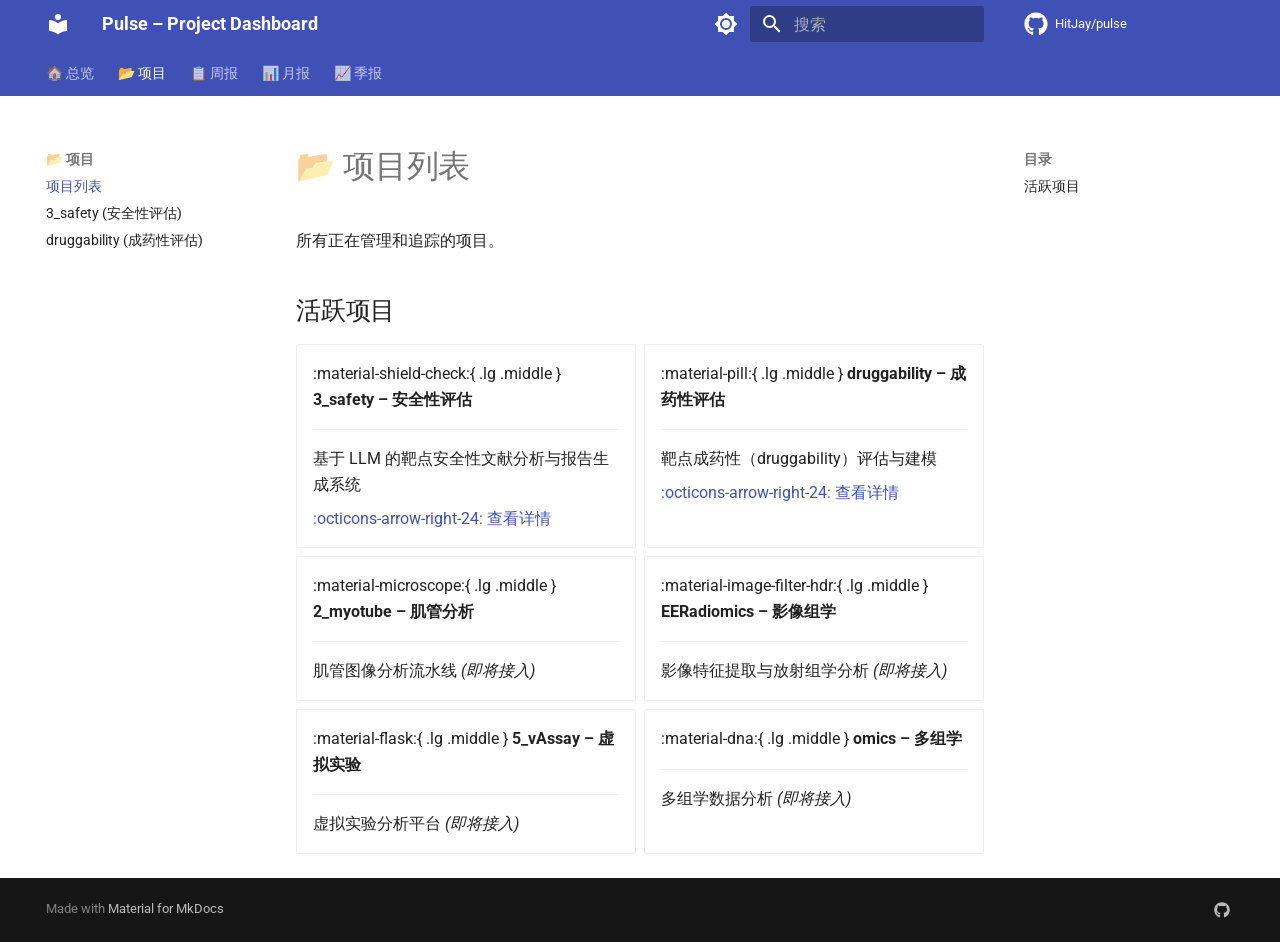
==== projects/index.html @ 1d9c4a1e "Deployed a4a2f67 with MkDocs version: 1.6.1" ====
<!DOCTYPE html><html lang="zh" class="no-js"><head>
    
      <meta charset="utf-8">
      <meta name="viewport" content="width=device-width,initial-scale=1">
      
        <meta name="description" content="Multi-project management hub with automated reporting">
      
      
      
        <link rel="canonical" href="https://hitjay.github.io/pulse/projects/">
      
      
        <link rel="prev" href="..">
      
      
        <link rel="next" href="3_safety/">
      
      
        
      
      
      <link rel="icon" href="../assets/images/favicon.png">
      <meta name="generator" content="mkdocs-1.6.1, mkdocs-material-9.7.6">
    
    
      
        <title>项目列表 - Pulse – Project Dashboard</title>
      
    
    
      <link rel="stylesheet" href="../assets/stylesheets/main.484c7ddc.min.css">
      
        
        <link rel="stylesheet" href="../assets/stylesheets/palette.ab4e12ef.min.css">
      
      


    
    
      
    
    
      
        
        
        <link rel="preconnect" href="https://fonts.gstatic.com" crossorigin="">
        <link rel="stylesheet" href="https://fonts.googleapis.com/css?family=Roboto:300,300i,400,400i,700,700i%7CRoboto+Mono:400,400i,700,700i&amp;display=fallback">
        <style>:root{--md-text-font:"Roboto";--md-code-font:"Roboto Mono"}</style>
      
    
    
    <script>__md_scope=new URL("..",location),__md_hash=e=>[...e].reduce(((e,_)=>(e<<5)-e+_.charCodeAt(0)),0),__md_get=(e,_=localStorage,t=__md_scope)=>JSON.parse(_.getItem(t.pathname+"."+e)),__md_set=(e,_,t=localStorage,a=__md_scope)=>{try{t.setItem(a.pathname+"."+e,JSON.stringify(_))}catch(e){}}</script>
    
      

    
    
  <link href="../assets/stylesheets/glightbox.min.css" rel="stylesheet"><script src="../assets/javascripts/glightbox.min.js"></script><style id="glightbox-style">
            html.glightbox-open { overflow: initial; height: 100%; }
            .gslide-title { margin-top: 0px; user-select: text; }
            .gslide-desc { color: #666; user-select: text; }
            .gslide-image img { background: white; }
            .gscrollbar-fixer { padding-right: 15px; }
            .gdesc-inner { font-size: 0.75rem; }
            body[data-md-color-scheme="slate"] .gdesc-inner { background: var(--md-default-bg-color); }
            body[data-md-color-scheme="slate"] .gslide-title { color: var(--md-default-fg-color); }
            body[data-md-color-scheme="slate"] .gslide-desc { color: var(--md-default-fg-color); }
        </style></head>
  
  
    
    
      
    
    
    
    
    <body dir="ltr" data-md-color-scheme="default" data-md-color-primary="indigo" data-md-color-accent="teal">
  
    
    <input class="md-toggle" data-md-toggle="drawer" type="checkbox" id="__drawer" autocomplete="off">
    <input class="md-toggle" data-md-toggle="search" type="checkbox" id="__search" autocomplete="off">
    <label class="md-overlay" for="__drawer"></label>
    <div data-md-component="skip">
      
        
        <a href="#_1" class="md-skip">
          跳转至
        </a>
      
    </div>
    <div data-md-component="announce">
      
    </div>
    
    
      

<header class="md-header" data-md-component="header">
  <nav class="md-header__inner md-grid" aria-label="页眉">
    <a href=".." title="Pulse – Project Dashboard" class="md-header__button md-logo" aria-label="Pulse – Project Dashboard" data-md-component="logo">
      
  
  <svg xmlns="http://www.w3.org/2000/svg" viewBox="0 0 24 24"><path d="M12 8a3 3 0 0 0 3-3 3 3 0 0 0-3-3 3 3 0 0 0-3 3 3 3 0 0 0 3 3m0 3.54C9.64 9.35 6.5 8 3 8v11c3.5 0 6.64 1.35 9 3.54 2.36-2.19 5.5-3.54 9-3.54V8c-3.5 0-6.64 1.35-9 3.54"></path></svg>

    </a>
    <label class="md-header__button md-icon" for="__drawer">
      
      <svg xmlns="http://www.w3.org/2000/svg" viewBox="0 0 24 24"><path d="M3 6h18v2H3zm0 5h18v2H3zm0 5h18v2H3z"></path></svg>
    </label>
    <div class="md-header__title" data-md-component="header-title">
      <div class="md-header__ellipsis">
        <div class="md-header__topic">
          <span class="md-ellipsis">
            Pulse – Project Dashboard
          </span>
        </div>
        <div class="md-header__topic" data-md-component="header-topic">
          <span class="md-ellipsis">
            
              项目列表
            
          </span>
        </div>
      </div>
    </div>
    
      
        <form class="md-header__option" data-md-component="palette">
  
    
    
    
    <input class="md-option" data-md-color-media="(prefers-color-scheme: light)" data-md-color-scheme="default" data-md-color-primary="indigo" data-md-color-accent="teal" aria-label="切换到暗色模式" type="radio" name="__palette" id="__palette_0">
    
      <label class="md-header__button md-icon" title="切换到暗色模式" for="__palette_1" hidden="">
        <svg xmlns="http://www.w3.org/2000/svg" viewBox="0 0 24 24"><path d="M12 8a4 4 0 0 0-4 4 4 4 0 0 0 4 4 4 4 0 0 0 4-4 4 4 0 0 0-4-4m0 10a6 6 0 0 1-6-6 6 6 0 0 1 6-6 6 6 0 0 1 6 6 6 6 0 0 1-6 6m8-9.31V4h-4.69L12 .69 8.69 4H4v4.69L.69 12 4 15.31V20h4.69L12 23.31 15.31 20H20v-4.69L23.31 12z"></path></svg>
      </label>
    
  
    
    
    
    <input class="md-option" data-md-color-media="(prefers-color-scheme: dark)" data-md-color-scheme="slate" data-md-color-primary="indigo" data-md-color-accent="teal" aria-label="切换到亮色模式" type="radio" name="__palette" id="__palette_1">
    
      <label class="md-header__button md-icon" title="切换到亮色模式" for="__palette_0" hidden="">
        <svg xmlns="http://www.w3.org/2000/svg" viewBox="0 0 24 24"><path d="M12 18c-.89 0-1.74-.2-2.5-.55C11.56 16.5 13 14.42 13 12s-1.44-4.5-3.5-5.45C10.26 6.2 11.11 6 12 6a6 6 0 0 1 6 6 6 6 0 0 1-6 6m8-9.31V4h-4.69L12 .69 8.69 4H4v4.69L.69 12 4 15.31V20h4.69L12 23.31 15.31 20H20v-4.69L23.31 12z"></path></svg>
      </label>
    
  
</form>
      
    
    
      <script>var palette=__md_get("__palette");if(palette&&palette.color){if("(prefers-color-scheme)"===palette.color.media){var media=matchMedia("(prefers-color-scheme: light)"),input=document.querySelector(media.matches?"[data-md-color-media='(prefers-color-scheme: light)']":"[data-md-color-media='(prefers-color-scheme: dark)']");palette.color.media=input.getAttribute("data-md-color-media"),palette.color.scheme=input.getAttribute("data-md-color-scheme"),palette.color.primary=input.getAttribute("data-md-color-primary"),palette.color.accent=input.getAttribute("data-md-color-accent")}for(var[key,value]of Object.entries(palette.color))document.body.setAttribute("data-md-color-"+key,value)}</script>
    
    
    
      
      
        <label class="md-header__button md-icon" for="__search">
          
          <svg xmlns="http://www.w3.org/2000/svg" viewBox="0 0 24 24"><path d="M9.5 3A6.5 6.5 0 0 1 16 9.5c0 1.61-.59 3.09-1.56 4.23l.27.27h.79l5 5-1.5 1.5-5-5v-.79l-.27-.27A6.52 6.52 0 0 1 9.5 16 6.5 6.5 0 0 1 3 9.5 6.5 6.5 0 0 1 9.5 3m0 2C7 5 5 7 5 9.5S7 14 9.5 14 14 12 14 9.5 12 5 9.5 5"></path></svg>
        </label>
        <div class="md-search" data-md-component="search" role="dialog">
  <label class="md-search__overlay" for="__search"></label>
  <div class="md-search__inner" role="search">
    <form class="md-search__form" name="search">
      <input type="text" class="md-search__input" name="query" aria-label="搜索" placeholder="搜索" autocapitalize="off" autocorrect="off" autocomplete="off" spellcheck="false" data-md-component="search-query" required="">
      <label class="md-search__icon md-icon" for="__search">
        
        <svg xmlns="http://www.w3.org/2000/svg" viewBox="0 0 24 24"><path d="M9.5 3A6.5 6.5 0 0 1 16 9.5c0 1.61-.59 3.09-1.56 4.23l.27.27h.79l5 5-1.5 1.5-5-5v-.79l-.27-.27A6.52 6.52 0 0 1 9.5 16 6.5 6.5 0 0 1 3 9.5 6.5 6.5 0 0 1 9.5 3m0 2C7 5 5 7 5 9.5S7 14 9.5 14 14 12 14 9.5 12 5 9.5 5"></path></svg>
        
        <svg xmlns="http://www.w3.org/2000/svg" viewBox="0 0 24 24"><path d="M20 11v2H8l5.5 5.5-1.42 1.42L4.16 12l7.92-7.92L13.5 5.5 8 11z"></path></svg>
      </label>
      <nav class="md-search__options" aria-label="查找">
        
        <button type="reset" class="md-search__icon md-icon" title="清空当前内容" aria-label="清空当前内容" tabindex="-1">
          
          <svg xmlns="http://www.w3.org/2000/svg" viewBox="0 0 24 24"><path d="M19 6.41 17.59 5 12 10.59 6.41 5 5 6.41 10.59 12 5 17.59 6.41 19 12 13.41 17.59 19 19 17.59 13.41 12z"></path></svg>
        </button>
      </nav>
      
        <div class="md-search__suggest" data-md-component="search-suggest"></div>
      
    </form>
    <div class="md-search__output">
      <div class="md-search__scrollwrap" tabindex="0" data-md-scrollfix="">
        <div class="md-search-result" data-md-component="search-result">
          <div class="md-search-result__meta">
            正在初始化搜索引擎
          </div>
          <ol class="md-search-result__list" role="presentation"></ol>
        </div>
      </div>
    </div>
  </div>
</div>
      
    
    
      <div class="md-header__source">
        <a href="https://github.com/HitJay/pulse" title="前往仓库" class="md-source" data-md-component="source">
  <div class="md-source__icon md-icon">
    
    <svg xmlns="http://www.w3.org/2000/svg" viewBox="0 0 512 512"><!--! Font Awesome Free 7.1.0 by @fontawesome - https://fontawesome.com License - https://fontawesome.com/license/free (Icons: CC BY 4.0, Fonts: SIL OFL 1.1, Code: MIT License) Copyright 2025 Fonticons, Inc.--><path d="M173.9 397.4c0 2-2.3 3.6-5.2 3.6-3.3.3-5.6-1.3-5.6-3.6 0-2 2.3-3.6 5.2-3.6 3-.3 5.6 1.3 5.6 3.6m-31.1-4.5c-.7 2 1.3 4.3 4.3 4.9 2.6 1 5.6 0 6.2-2s-1.3-4.3-4.3-5.2c-2.6-.7-5.5.3-6.2 2.3m44.2-1.7c-2.9.7-4.9 2.6-4.6 4.9.3 2 2.9 3.3 5.9 2.6 2.9-.7 4.9-2.6 4.6-4.6-.3-1.9-3-3.2-5.9-2.9M252.8 8C114.1 8 8 113.3 8 252c0 110.9 69.8 205.8 169.5 239.2 12.8 2.3 17.3-5.6 17.3-12.1 0-6.2-.3-40.4-.3-61.4 0 0-70 15-84.7-29.8 0 0-11.4-29.1-27.8-36.6 0 0-22.9-15.7 1.6-15.4 0 0 24.9 2 38.6 25.8 21.9 38.6 58.6 27.5 72.9 20.9 2.3-16 8.8-27.1 16-33.7-55.9-6.2-112.3-14.3-112.3-110.5 0-27.5 7.6-41.3 23.6-58.9-2.6-6.5-11.1-33.3 2.6-67.9 20.9-6.5 69 27 69 27 20-5.6 41.5-8.5 62.8-8.5s42.8 2.9 62.8 8.5c0 0 48.1-33.6 69-27 13.7 34.7 5.2 61.4 2.6 67.9 16 17.7 25.8 31.5 25.8 58.9 0 96.5-58.9 104.2-114.8 110.5 9.2 7.9 17 22.9 17 46.4 0 33.7-.3 75.4-.3 83.6 0 6.5 4.6 14.4 17.3 12.1C436.2 457.8 504 362.9 504 252 504 113.3 391.5 8 252.8 8M105.2 352.9c-1.3 1-1 3.3.7 5.2 1.6 1.6 3.9 2.3 5.2 1 1.3-1 1-3.3-.7-5.2-1.6-1.6-3.9-2.3-5.2-1m-10.8-8.1c-.7 1.3.3 2.9 2.3 3.9 1.6 1 3.6.7 4.3-.7.7-1.3-.3-2.9-2.3-3.9-2-.6-3.6-.3-4.3.7m32.4 35.6c-1.6 1.3-1 4.3 1.3 6.2 2.3 2.3 5.2 2.6 6.5 1 1.3-1.3.7-4.3-1.3-6.2-2.2-2.3-5.2-2.6-6.5-1m-11.4-14.7c-1.6 1-1.6 3.6 0 5.9s4.3 3.3 5.6 2.3c1.6-1.3 1.6-3.9 0-6.2-1.4-2.3-4-3.3-5.6-2"></path></svg>
  </div>
  <div class="md-source__repository">
    HitJay/pulse
  </div>
</a>
      </div>
    
  </nav>
  
</header>
    
    <div class="md-container" data-md-component="container">
      
      
        
          
            
<nav class="md-tabs" aria-label="标签" data-md-component="tabs">
  <div class="md-grid">
    <ul class="md-tabs__list">
      
        
  
  
  
  
    <li class="md-tabs__item">
      <a href=".." class="md-tabs__link">
        
  
  
    
  
  🏠 总览

      </a>
    </li>
  

      
        
  
  
  
    
  
  
    
    
      <li class="md-tabs__item md-tabs__item--active">
        <a href="./" class="md-tabs__link">
          
  
  
  📂 项目

        </a>
      </li>
    
  

      
        
  
  
  
  
    
    
      <li class="md-tabs__item">
        <a href="../reports/weekly/" class="md-tabs__link">
          
  
  
  📋 周报

        </a>
      </li>
    
  

      
        
  
  
  
  
    
    
      <li class="md-tabs__item">
        <a href="../reports/monthly/" class="md-tabs__link">
          
  
  
  📊 月报

        </a>
      </li>
    
  

      
        
  
  
  
  
    
    
      <li class="md-tabs__item">
        <a href="../reports/quarterly/" class="md-tabs__link">
          
  
  
  📈 季报

        </a>
      </li>
    
  

      
    </ul>
  </div>
</nav>
          
        
      
      <main class="md-main" data-md-component="main">
        <div class="md-main__inner md-grid">
          
            
              
              <div class="md-sidebar md-sidebar--primary" data-md-component="sidebar" data-md-type="navigation">
                <div class="md-sidebar__scrollwrap">
                  <div class="md-sidebar__inner">
                    


  


<nav class="md-nav md-nav--primary md-nav--lifted" aria-label="导航栏" data-md-level="0">
  <label class="md-nav__title" for="__drawer">
    <a href=".." title="Pulse – Project Dashboard" class="md-nav__button md-logo" aria-label="Pulse – Project Dashboard" data-md-component="logo">
      
  
  <svg xmlns="http://www.w3.org/2000/svg" viewBox="0 0 24 24"><path d="M12 8a3 3 0 0 0 3-3 3 3 0 0 0-3-3 3 3 0 0 0-3 3 3 3 0 0 0 3 3m0 3.54C9.64 9.35 6.5 8 3 8v11c3.5 0 6.64 1.35 9 3.54 2.36-2.19 5.5-3.54 9-3.54V8c-3.5 0-6.64 1.35-9 3.54"></path></svg>

    </a>
    Pulse – Project Dashboard
  </label>
  
    <div class="md-nav__source">
      <a href="https://github.com/HitJay/pulse" title="前往仓库" class="md-source" data-md-component="source">
  <div class="md-source__icon md-icon">
    
    <svg xmlns="http://www.w3.org/2000/svg" viewBox="0 0 512 512"><!--! Font Awesome Free 7.1.0 by @fontawesome - https://fontawesome.com License - https://fontawesome.com/license/free (Icons: CC BY 4.0, Fonts: SIL OFL 1.1, Code: MIT License) Copyright 2025 Fonticons, Inc.--><path d="M173.9 397.4c0 2-2.3 3.6-5.2 3.6-3.3.3-5.6-1.3-5.6-3.6 0-2 2.3-3.6 5.2-3.6 3-.3 5.6 1.3 5.6 3.6m-31.1-4.5c-.7 2 1.3 4.3 4.3 4.9 2.6 1 5.6 0 6.2-2s-1.3-4.3-4.3-5.2c-2.6-.7-5.5.3-6.2 2.3m44.2-1.7c-2.9.7-4.9 2.6-4.6 4.9.3 2 2.9 3.3 5.9 2.6 2.9-.7 4.9-2.6 4.6-4.6-.3-1.9-3-3.2-5.9-2.9M252.8 8C114.1 8 8 113.3 8 252c0 110.9 69.8 205.8 169.5 239.2 12.8 2.3 17.3-5.6 17.3-12.1 0-6.2-.3-40.4-.3-61.4 0 0-70 15-84.7-29.8 0 0-11.4-29.1-27.8-36.6 0 0-22.9-15.7 1.6-15.4 0 0 24.9 2 38.6 25.8 21.9 38.6 58.6 27.5 72.9 20.9 2.3-16 8.8-27.1 16-33.7-55.9-6.2-112.3-14.3-112.3-110.5 0-27.5 7.6-41.3 23.6-58.9-2.6-6.5-11.1-33.3 2.6-67.9 20.9-6.5 69 27 69 27 20-5.6 41.5-8.5 62.8-8.5s42.8 2.9 62.8 8.5c0 0 48.1-33.6 69-27 13.7 34.7 5.2 61.4 2.6 67.9 16 17.7 25.8 31.5 25.8 58.9 0 96.5-58.9 104.2-114.8 110.5 9.2 7.9 17 22.9 17 46.4 0 33.7-.3 75.4-.3 83.6 0 6.5 4.6 14.4 17.3 12.1C436.2 457.8 504 362.9 504 252 504 113.3 391.5 8 252.8 8M105.2 352.9c-1.3 1-1 3.3.7 5.2 1.6 1.6 3.9 2.3 5.2 1 1.3-1 1-3.3-.7-5.2-1.6-1.6-3.9-2.3-5.2-1m-10.8-8.1c-.7 1.3.3 2.9 2.3 3.9 1.6 1 3.6.7 4.3-.7.7-1.3-.3-2.9-2.3-3.9-2-.6-3.6-.3-4.3.7m32.4 35.6c-1.6 1.3-1 4.3 1.3 6.2 2.3 2.3 5.2 2.6 6.5 1 1.3-1.3.7-4.3-1.3-6.2-2.2-2.3-5.2-2.6-6.5-1m-11.4-14.7c-1.6 1-1.6 3.6 0 5.9s4.3 3.3 5.6 2.3c1.6-1.3 1.6-3.9 0-6.2-1.4-2.3-4-3.3-5.6-2"></path></svg>
  </div>
  <div class="md-source__repository">
    HitJay/pulse
  </div>
</a>
    </div>
  
  <ul class="md-nav__list" data-md-scrollfix="">
    
      
      
  
  
  
  
    <li class="md-nav__item">
      <a href=".." class="md-nav__link">
        
  
  
  <span class="md-ellipsis">
    
  
    🏠 总览
  

    
  </span>
  
  

      </a>
    </li>
  

    
      
      
  
  
    
  
  
  
    
    
    
    
      
        
        
      
      
        
      
    
    
    <li class="md-nav__item md-nav__item--active md-nav__item--section md-nav__item--nested">
      
        
        
        <input class="md-nav__toggle md-toggle " type="checkbox" id="__nav_2" checked="">
        
          
          <label class="md-nav__link" for="__nav_2" id="__nav_2_label" tabindex="">
            
  
  
  <span class="md-ellipsis">
    
  
    📂 项目
  

    
  </span>
  
  

            <span class="md-nav__icon md-icon"></span>
          </label>
        
        <nav class="md-nav" data-md-level="1" aria-labelledby="__nav_2_label" aria-expanded="true">
          <label class="md-nav__title" for="__nav_2">
            <span class="md-nav__icon md-icon"></span>
            
  
    📂 项目
  

          </label>
          <ul class="md-nav__list" data-md-scrollfix="">
            
              
                
  
  
    
  
  
  
    <li class="md-nav__item md-nav__item--active">
      
      <input class="md-nav__toggle md-toggle" type="checkbox" id="__toc">
      
      
        
      
      
        <label class="md-nav__link md-nav__link--active" for="__toc">
          
  
  
  <span class="md-ellipsis">
    
  
    项目列表
  

    
  </span>
  
  

          <span class="md-nav__icon md-icon"></span>
        </label>
      
      <a href="./" class="md-nav__link md-nav__link--active">
        
  
  
  <span class="md-ellipsis">
    
  
    项目列表
  

    
  </span>
  
  

      </a>
      
        

<nav class="md-nav md-nav--secondary" aria-label="目录">
  
  
  
    
  
  
    <label class="md-nav__title" for="__toc">
      <span class="md-nav__icon md-icon"></span>
      目录
    </label>
    <ul class="md-nav__list" data-md-component="toc" data-md-scrollfix="">
      
        <li class="md-nav__item">
  <a href="#_2" class="md-nav__link">
    <span class="md-ellipsis">
      
        活跃项目
      
    </span>
  </a>
  
</li>
      
    </ul>
  
</nav>
      
    </li>
  

              
            
              
                
  
  
  
  
    <li class="md-nav__item">
      <a href="3_safety/" class="md-nav__link">
        
  
  
  <span class="md-ellipsis">
    
  
    3_safety (安全性评估)
  

    
  </span>
  
  

      </a>
    </li>
  

              
            
              
                
  
  
  
  
    <li class="md-nav__item">
      <a href="druggability/" class="md-nav__link">
        
  
  
  <span class="md-ellipsis">
    
  
    druggability (成药性评估)
  

    
  </span>
  
  

      </a>
    </li>
  

              
            
          </ul>
        </nav>
      
    </li>
  

    
      
      
  
  
  
  
    
    
    
    
      
      
        
      
    
    
    <li class="md-nav__item md-nav__item--nested">
      
        
        
          
        
        <input class="md-nav__toggle md-toggle md-toggle--indeterminate" type="checkbox" id="__nav_3">
        
          
          <label class="md-nav__link" for="__nav_3" id="__nav_3_label" tabindex="0">
            
  
  
  <span class="md-ellipsis">
    
  
    📋 周报
  

    
  </span>
  
  

            <span class="md-nav__icon md-icon"></span>
          </label>
        
        <nav class="md-nav" data-md-level="1" aria-labelledby="__nav_3_label" aria-expanded="false">
          <label class="md-nav__title" for="__nav_3">
            <span class="md-nav__icon md-icon"></span>
            
  
    📋 周报
  

          </label>
          <ul class="md-nav__list" data-md-scrollfix="">
            
              
                
  
  
  
  
    <li class="md-nav__item">
      <a href="../reports/weekly/" class="md-nav__link">
        
  
  
  <span class="md-ellipsis">
    
  
    周报归档
  

    
  </span>
  
  

      </a>
    </li>
  

              
            
          </ul>
        </nav>
      
    </li>
  

    
      
      
  
  
  
  
    
    
    
    
      
      
        
      
    
    
    <li class="md-nav__item md-nav__item--nested">
      
        
        
          
        
        <input class="md-nav__toggle md-toggle md-toggle--indeterminate" type="checkbox" id="__nav_4">
        
          
          <label class="md-nav__link" for="__nav_4" id="__nav_4_label" tabindex="0">
            
  
  
  <span class="md-ellipsis">
    
  
    📊 月报
  

    
  </span>
  
  

            <span class="md-nav__icon md-icon"></span>
          </label>
        
        <nav class="md-nav" data-md-level="1" aria-labelledby="__nav_4_label" aria-expanded="false">
          <label class="md-nav__title" for="__nav_4">
            <span class="md-nav__icon md-icon"></span>
            
  
    📊 月报
  

          </label>
          <ul class="md-nav__list" data-md-scrollfix="">
            
              
                
  
  
  
  
    <li class="md-nav__item">
      <a href="../reports/monthly/" class="md-nav__link">
        
  
  
  <span class="md-ellipsis">
    
  
    月报归档
  

    
  </span>
  
  

      </a>
    </li>
  

              
            
          </ul>
        </nav>
      
    </li>
  

    
      
      
  
  
  
  
    
    
    
    
      
      
        
      
    
    
    <li class="md-nav__item md-nav__item--nested">
      
        
        
          
        
        <input class="md-nav__toggle md-toggle md-toggle--indeterminate" type="checkbox" id="__nav_5">
        
          
          <label class="md-nav__link" for="__nav_5" id="__nav_5_label" tabindex="0">
            
  
  
  <span class="md-ellipsis">
    
  
    📈 季报
  

    
  </span>
  
  

            <span class="md-nav__icon md-icon"></span>
          </label>
        
        <nav class="md-nav" data-md-level="1" aria-labelledby="__nav_5_label" aria-expanded="false">
          <label class="md-nav__title" for="__nav_5">
            <span class="md-nav__icon md-icon"></span>
            
  
    📈 季报
  

          </label>
          <ul class="md-nav__list" data-md-scrollfix="">
            
              
                
  
  
  
  
    <li class="md-nav__item">
      <a href="../reports/quarterly/" class="md-nav__link">
        
  
  
  <span class="md-ellipsis">
    
  
    季报归档
  

    
  </span>
  
  

      </a>
    </li>
  

              
            
          </ul>
        </nav>
      
    </li>
  

    
  </ul>
</nav>
                  </div>
                </div>
              </div>
            
            
              
              <div class="md-sidebar md-sidebar--secondary" data-md-component="sidebar" data-md-type="toc">
                <div class="md-sidebar__scrollwrap">
                  <div class="md-sidebar__inner">
                    

<nav class="md-nav md-nav--secondary" aria-label="目录">
  
  
  
    
  
  
    <label class="md-nav__title" for="__toc">
      <span class="md-nav__icon md-icon"></span>
      目录
    </label>
    <ul class="md-nav__list" data-md-component="toc" data-md-scrollfix="">
      
        <li class="md-nav__item">
  <a href="#_2" class="md-nav__link">
    <span class="md-ellipsis">
      
        活跃项目
      
    </span>
  </a>
  
</li>
      
    </ul>
  
</nav>
                  </div>
                </div>
              </div>
            
          
          
            <div class="md-content" data-md-component="content">
              
              <article class="md-content__inner md-typeset">
                
                  


  
  


<h1 id="_1">📂 项目列表<a class="headerlink" href="#_1" title="Permanent link">¶</a></h1>
<p>所有正在管理和追踪的项目。</p>
<h2 id="_2">活跃项目<a class="headerlink" href="#_2" title="Permanent link">¶</a></h2>
<div class="grid cards">
<ul>
<li>
<p>:material-shield-check:{ .lg .middle } <strong>3_safety – 安全性评估</strong></p>
<hr>
<p>基于 LLM 的靶点安全性文献分析与报告生成系统</p>
<p><a href="3_safety/">:octicons-arrow-right-24: 查看详情</a></p>
</li>
<li>
<p>:material-pill:{ .lg .middle } <strong>druggability – 成药性评估</strong></p>
<hr>
<p>靶点成药性（druggability）评估与建模</p>
<p><a href="druggability/">:octicons-arrow-right-24: 查看详情</a></p>
</li>
<li>
<p>:material-microscope:{ .lg .middle } <strong>2_myotube – 肌管分析</strong></p>
<hr>
<p>肌管图像分析流水线 <em>(即将接入)</em></p>
</li>
<li>
<p>:material-image-filter-hdr:{ .lg .middle } <strong>EERadiomics – 影像组学</strong></p>
<hr>
<p>影像特征提取与放射组学分析 <em>(即将接入)</em></p>
</li>
<li>
<p>:material-flask:{ .lg .middle } <strong>5_vAssay – 虚拟实验</strong></p>
<hr>
<p>虚拟实验分析平台 <em>(即将接入)</em></p>
</li>
<li>
<p>:material-dna:{ .lg .middle } <strong>omics – 多组学</strong></p>
<hr>
<p>多组学数据分析 <em>(即将接入)</em></p>
</li>
</ul>
</div>







  
  






                
              </article>
            </div>
          
          
<script>var target=document.getElementById(location.hash.slice(1));target&&target.name&&(target.checked=target.name.startsWith("__tabbed_"))</script>
        </div>
        
          <button type="button" class="md-top md-icon" data-md-component="top" hidden="">
  
  <svg xmlns="http://www.w3.org/2000/svg" viewBox="0 0 24 24"><path d="M13 20h-2V8l-5.5 5.5-1.42-1.42L12 4.16l7.92 7.92-1.42 1.42L13 8z"></path></svg>
  回到页面顶部
</button>
        
      </main>
      
        <footer class="md-footer">
  
  <div class="md-footer-meta md-typeset">
    <div class="md-footer-meta__inner md-grid">
      <div class="md-copyright">
  
  
    Made with
    <a href="https://squidfunk.github.io/mkdocs-material/" target="_blank" rel="noopener">
      Material for MkDocs
    </a>
  
</div>
      
        
<div class="md-social">
  
    
    
    
    
      
      
    
    <a href="https://github.com/HitJay" target="_blank" rel="noopener" title="github.com" class="md-social__link">
      <svg xmlns="http://www.w3.org/2000/svg" viewBox="0 0 512 512"><!--! Font Awesome Free 7.1.0 by @fontawesome - https://fontawesome.com License - https://fontawesome.com/license/free (Icons: CC BY 4.0, Fonts: SIL OFL 1.1, Code: MIT License) Copyright 2025 Fonticons, Inc.--><path d="M173.9 397.4c0 2-2.3 3.6-5.2 3.6-3.3.3-5.6-1.3-5.6-3.6 0-2 2.3-3.6 5.2-3.6 3-.3 5.6 1.3 5.6 3.6m-31.1-4.5c-.7 2 1.3 4.3 4.3 4.9 2.6 1 5.6 0 6.2-2s-1.3-4.3-4.3-5.2c-2.6-.7-5.5.3-6.2 2.3m44.2-1.7c-2.9.7-4.9 2.6-4.6 4.9.3 2 2.9 3.3 5.9 2.6 2.9-.7 4.9-2.6 4.6-4.6-.3-1.9-3-3.2-5.9-2.9M252.8 8C114.1 8 8 113.3 8 252c0 110.9 69.8 205.8 169.5 239.2 12.8 2.3 17.3-5.6 17.3-12.1 0-6.2-.3-40.4-.3-61.4 0 0-70 15-84.7-29.8 0 0-11.4-29.1-27.8-36.6 0 0-22.9-15.7 1.6-15.4 0 0 24.9 2 38.6 25.8 21.9 38.6 58.6 27.5 72.9 20.9 2.3-16 8.8-27.1 16-33.7-55.9-6.2-112.3-14.3-112.3-110.5 0-27.5 7.6-41.3 23.6-58.9-2.6-6.5-11.1-33.3 2.6-67.9 20.9-6.5 69 27 69 27 20-5.6 41.5-8.5 62.8-8.5s42.8 2.9 62.8 8.5c0 0 48.1-33.6 69-27 13.7 34.7 5.2 61.4 2.6 67.9 16 17.7 25.8 31.5 25.8 58.9 0 96.5-58.9 104.2-114.8 110.5 9.2 7.9 17 22.9 17 46.4 0 33.7-.3 75.4-.3 83.6 0 6.5 4.6 14.4 17.3 12.1C436.2 457.8 504 362.9 504 252 504 113.3 391.5 8 252.8 8M105.2 352.9c-1.3 1-1 3.3.7 5.2 1.6 1.6 3.9 2.3 5.2 1 1.3-1 1-3.3-.7-5.2-1.6-1.6-3.9-2.3-5.2-1m-10.8-8.1c-.7 1.3.3 2.9 2.3 3.9 1.6 1 3.6.7 4.3-.7.7-1.3-.3-2.9-2.3-3.9-2-.6-3.6-.3-4.3.7m32.4 35.6c-1.6 1.3-1 4.3 1.3 6.2 2.3 2.3 5.2 2.6 6.5 1 1.3-1.3.7-4.3-1.3-6.2-2.2-2.3-5.2-2.6-6.5-1m-11.4-14.7c-1.6 1-1.6 3.6 0 5.9s4.3 3.3 5.6 2.3c1.6-1.3 1.6-3.9 0-6.2-1.4-2.3-4-3.3-5.6-2"></path></svg>
    </a>
  
</div>
      
    </div>
  </div>
</footer>
      
    </div>
    <div class="md-dialog" data-md-component="dialog">
      <div class="md-dialog__inner md-typeset"></div>
    </div>
    
    
    
      
      
      <script id="__config" type="application/json">{"annotate": null, "base": "..", "features": ["navigation.instant", "navigation.tabs", "navigation.sections", "navigation.expand", "navigation.top", "search.suggest", "search.highlight", "content.code.copy", "toc.follow"], "search": "../assets/javascripts/workers/search.2c215733.min.js", "tags": null, "translations": {"clipboard.copied": "\u5df2\u590d\u5236", "clipboard.copy": "\u590d\u5236", "search.result.more.one": "\u5728\u8be5\u9875\u4e0a\u8fd8\u6709 1 \u4e2a\u7b26\u5408\u6761\u4ef6\u7684\u7ed3\u679c", "search.result.more.other": "\u5728\u8be5\u9875\u4e0a\u8fd8\u6709 # \u4e2a\u7b26\u5408\u6761\u4ef6\u7684\u7ed3\u679c", "search.result.none": "\u6ca1\u6709\u627e\u5230\u7b26\u5408\u6761\u4ef6\u7684\u7ed3\u679c", "search.result.one": "\u627e\u5230 1 \u4e2a\u7b26\u5408\u6761\u4ef6\u7684\u7ed3\u679c", "search.result.other": "# \u4e2a\u7b26\u5408\u6761\u4ef6\u7684\u7ed3\u679c", "search.result.placeholder": "\u952e\u5165\u4ee5\u5f00\u59cb\u641c\u7d22", "search.result.term.missing": "\u7f3a\u5c11", "select.version": "\u9009\u62e9\u5f53\u524d\u7248\u672c"}, "version": null}</script>
    
    
      <script src="../assets/javascripts/bundle.79ae519e.min.js"></script>
      
    
  
<script id="init-glightbox">const lightbox = GLightbox({"touchNavigation": true, "loop": false, "zoomable": true, "draggable": true, "openEffect": "zoom", "closeEffect": "zoom", "slideEffect": "slide"});
document$.subscribe(()=>{ lightbox.reload(); });
</script></body></html>
---- assets/stylesheets/main.484c7ddc.min.css ----
@charset "UTF-8";html{-webkit-text-size-adjust:none;-moz-text-size-adjust:none;text-size-adjust:none;box-sizing:border-box}*,:after,:before{box-sizing:inherit}@media (prefers-reduced-motion){*,:after,:before{transition:none!important}}body{margin:0}a,button,input,label{-webkit-tap-highlight-color:transparent}a{color:inherit;text-decoration:none}hr{border:0;box-sizing:initial;display:block;height:.05rem;overflow:visible;padding:0}small{font-size:80%}sub,sup{line-height:1em}img{border-style:none}table{border-collapse:initial;border-spacing:0}td,th{font-weight:400;vertical-align:top}button{background:#0000;border:0;font-family:inherit;font-size:inherit;margin:0;padding:0}input{border:0;outline:none}:root{--md-primary-fg-color:#4051b5;--md-primary-fg-color--light:#5d6cc0;--md-primary-fg-color--dark:#303fa1;--md-primary-bg-color:#fff;--md-primary-bg-color--light:#ffffffb3;--md-accent-fg-color:#526cfe;--md-accent-fg-color--transparent:#526cfe1a;--md-accent-bg-color:#fff;--md-accent-bg-color--light:#ffffffb3}[data-md-color-scheme=default]{color-scheme:light}[data-md-color-scheme=default] img[src$="#gh-dark-mode-only"],[data-md-color-scheme=default] img[src$="#only-dark"]{display:none}:root,[data-md-color-scheme=default]{--md-hue:225deg;--md-default-fg-color:#000000de;--md-default-fg-color--light:#0000008a;--md-default-fg-color--lighter:#00000052;--md-default-fg-color--lightest:#00000012;--md-default-bg-color:#fff;--md-default-bg-color--light:#ffffffb3;--md-default-bg-color--lighter:#ffffff4d;--md-default-bg-color--lightest:#ffffff1f;--md-code-fg-color:#36464e;--md-code-bg-color:#f5f5f5;--md-code-bg-color--light:#f5f5f5b3;--md-code-bg-color--lighter:#f5f5f54d;--md-code-hl-color:#4287ff;--md-code-hl-color--light:#4287ff1a;--md-code-hl-number-color:#d52a2a;--md-code-hl-special-color:#db1457;--md-code-hl-function-color:#a846b9;--md-code-hl-constant-color:#6e59d9;--md-code-hl-keyword-color:#3f6ec6;--md-code-hl-string-color:#1c7d4d;--md-code-hl-name-color:var(--md-code-fg-color);--md-code-hl-operator-color:var(--md-default-fg-color--light);--md-code-hl-punctuation-color:var(--md-default-fg-color--light);--md-code-hl-comment-color:var(--md-default-fg-color--light);--md-code-hl-generic-color:var(--md-default-fg-color--light);--md-code-hl-variable-color:var(--md-default-fg-color--light);--md-typeset-color:var(--md-default-fg-color);--md-typeset-a-color:var(--md-primary-fg-color);--md-typeset-del-color:#f5503d26;--md-typeset-ins-color:#0bd57026;--md-typeset-kbd-color:#fafafa;--md-typeset-kbd-accent-color:#fff;--md-typeset-kbd-border-color:#b8b8b8;--md-typeset-mark-color:#ffff0080;--md-typeset-table-color:#0000001f;--md-typeset-table-color--light:rgba(0,0,0,.035);--md-admonition-fg-color:var(--md-default-fg-color);--md-admonition-bg-color:var(--md-default-bg-color);--md-warning-fg-color:#000000de;--md-warning-bg-color:#ff9;--md-footer-fg-color:#fff;--md-footer-fg-color--light:#ffffffb3;--md-footer-fg-color--lighter:#ffffff73;--md-footer-bg-color:#000000de;--md-footer-bg-color--dark:#00000052;--md-shadow-z1:0 0.2rem 0.5rem #0000000d,0 0 0.05rem #0000001a;--md-shadow-z2:0 0.2rem 0.5rem #0000001a,0 0 0.05rem #00000040;--md-shadow-z3:0 0.2rem 0.5rem #0003,0 0 0.05rem #00000059}.md-icon svg{fill:currentcolor;display:block;height:1.2rem;width:1.2rem}body{-webkit-font-smoothing:antialiased;-moz-osx-font-smoothing:grayscale;--md-text-font-family:var(--md-text-font,_),-apple-system,BlinkMacSystemFont,Helvetica,Arial,sans-serif;--md-code-font-family:var(--md-code-font,_),SFMono-Regular,Consolas,Menlo,monospace}aside,body,input{font-feature-settings:"kern","liga";color:var(--md-typeset-color);font-family:var(--md-text-font-family)}code,kbd,pre{font-feature-settings:"kern";font-family:var(--md-code-font-family)}:root{--md-typeset-table-sort-icon:url('data:image/svg+xml;charset=utf-8,<svg xmlns="http://www.w3.org/2000/svg" viewBox="0 0 24 24"><path d="m18 21-4-4h3V7h-3l4-4 4 4h-3v10h3M2 19v-2h10v2M2 13v-2h7v2M2 7V5h4v2z"/></svg>');--md-typeset-table-sort-icon--asc:url('data:image/svg+xml;charset=utf-8,<svg xmlns="http://www.w3.org/2000/svg" viewBox="0 0 24 24"><path d="M19 17h3l-4 4-4-4h3V3h2M2 17h10v2H2M6 5v2H2V5m0 6h7v2H2z"/></svg>');--md-typeset-table-sort-icon--desc:url('data:image/svg+xml;charset=utf-8,<svg xmlns="http://www.w3.org/2000/svg" viewBox="0 0 24 24"><path d="M19 7h3l-4-4-4 4h3v14h2M2 17h10v2H2M6 5v2H2V5m0 6h7v2H2z"/></svg>')}.md-typeset{-webkit-print-color-adjust:exact;color-adjust:exact;font-size:.8rem;line-height:1.6;overflow-wrap:break-word}@media print{.md-typeset{font-size:.68rem}}.md-typeset blockquote,.md-typeset dl,.md-typeset figure,.md-typeset ol,.md-typeset pre,.md-typeset ul{margin-bottom:1em;margin-top:1em}.md-typeset h1{color:var(--md-default-fg-color--light);font-size:2em;line-height:1.3;margin:0 0 1.25em}.md-typeset h1,.md-typeset h2{font-weight:300;letter-spacing:-.01em}.md-typeset h2{font-size:1.5625em;line-height:1.4;margin:1.6em 0 .64em}.md-typeset h3{font-size:1.25em;font-weight:400;letter-spacing:-.01em;line-height:1.5;margin:1.6em 0 .8em}.md-typeset h2+h3{margin-top:.8em}.md-typeset h4{font-weight:700;letter-spacing:-.01em;margin:1em 0}.md-typeset h5,.md-typeset h6{color:var(--md-default-fg-color--light);font-size:.8em;font-weight:700;letter-spacing:-.01em;margin:1.25em 0}.md-typeset h5{text-transform:uppercase}.md-typeset h5 code{text-transform:none}.md-typeset hr{border-bottom:.05rem solid var(--md-default-fg-color--lightest);display:flow-root;margin:1.5em 0}.md-typeset a{color:var(--md-typeset-a-color);word-break:break-word}.md-typeset a,.md-typeset a:before{transition:color 125ms}.md-typeset a:focus,.md-typeset a:hover{color:var(--md-accent-fg-color)}.md-typeset a:focus code,.md-typeset a:hover code{background-color:var(--md-accent-fg-color--transparent);color:var(--md-accent-fg-color)}.md-typeset a code{color:var(--md-typeset-a-color)}.md-typeset a.focus-visible{outline-color:var(--md-accent-fg-color);outline-offset:.2rem}.md-typeset code,.md-typeset kbd,.md-typeset pre{color:var(--md-code-fg-color);direction:ltr;font-variant-ligatures:none;transition:background-color 125ms}@media print{.md-typeset code,.md-typeset kbd,.md-typeset pre{white-space:pre-wrap}}.md-typeset code{background-color:var(--md-code-bg-color);border-radius:.1rem;-webkit-box-decoration-break:clone;box-decoration-break:clone;font-size:.85em;padding:0 .2941176471em;transition:color 125ms,background-color 125ms;word-break:break-word}.md-typeset code:not(.focus-visible){-webkit-tap-highlight-color:transparent;outline:none}.md-typeset pre{display:flow-root;line-height:1.4;position:relative}.md-typeset pre>code{-webkit-box-decoration-break:slice;box-decoration-break:slice;box-shadow:none;display:block;margin:0;outline-color:var(--md-accent-fg-color);overflow:auto;padding:.7720588235em 1.1764705882em;scrollbar-color:var(--md-default-fg-color--lighter) #0000;scrollbar-width:thin;touch-action:auto;word-break:normal}.md-typeset pre>code:hover{scrollbar-color:var(--md-accent-fg-color) #0000}.md-typeset pre>code::-webkit-scrollbar{height:.2rem;width:.2rem}.md-typeset pre>code::-webkit-scrollbar-thumb{background-color:var(--md-default-fg-color--lighter)}.md-typeset pre>code::-webkit-scrollbar-thumb:hover{background-color:var(--md-accent-fg-color)}.md-typeset kbd{background-color:var(--md-typeset-kbd-color);border-radius:.1rem;box-shadow:0 .1rem 0 .05rem var(--md-typeset-kbd-border-color),0 .1rem 0 var(--md-typeset-kbd-border-color),0 -.1rem .2rem var(--md-typeset-kbd-accent-color) inset;color:var(--md-default-fg-color);display:inline-block;font-size:.75em;padding:0 .6666666667em;vertical-align:text-top;word-break:break-word}.md-typeset mark{background-color:var(--md-typeset-mark-color);-webkit-box-decoration-break:clone;box-decoration-break:clone;color:inherit;word-break:break-word}.md-typeset abbr{cursor:help;text-decoration:none}.md-typeset [data-preview],.md-typeset abbr{border-bottom:.05rem dotted var(--md-default-fg-color--light)}.md-typeset small{opacity:.75}[dir=ltr] .md-typeset sub,[dir=ltr] .md-typeset sup{margin-left:.078125em}[dir=rtl] .md-typeset sub,[dir=rtl] .md-typeset sup{margin-right:.078125em}[dir=ltr] .md-typeset blockquote{padding-left:.6rem}[dir=rtl] .md-typeset blockquote{padding-right:.6rem}[dir=ltr] .md-typeset blockquote{border-left:.2rem solid var(--md-default-fg-color--lighter)}[dir=rtl] .md-typeset blockquote{border-right:.2rem solid var(--md-default-fg-color--lighter)}.md-typeset blockquote{color:var(--md-default-fg-color--light);margin-left:0;margin-right:0}.md-typeset ul{list-style-type:disc}.md-typeset ul[type]{list-style-type:revert-layer}[dir=ltr] .md-typeset ol,[dir=ltr] .md-typeset ul{margin-left:.625em}[dir=rtl] .md-typeset ol,[dir=rtl] .md-typeset ul{margin-right:.625em}.md-typeset ol,.md-typeset ul{padding:0}.md-typeset ol:not([hidden]),.md-typeset ul:not([hidden]){display:flow-root}.md-typeset ol ol,.md-typeset ul ol{list-style-type:lower-alpha}.md-typeset ol ol ol,.md-typeset ul ol ol{list-style-type:lower-roman}.md-typeset ol ol ol ol,.md-typeset ul ol ol ol{list-style-type:upper-alpha}.md-typeset ol ol ol ol ol,.md-typeset ul ol ol ol ol{list-style-type:upper-roman}.md-typeset ol[type],.md-typeset ul[type]{list-style-type:revert-layer}[dir=ltr] .md-typeset ol li,[dir=ltr] .md-typeset ul li{margin-left:1.25em}[dir=rtl] .md-typeset ol li,[dir=rtl] .md-typeset ul li{margin-right:1.25em}.md-typeset ol li,.md-typeset ul li{margin-bottom:.5em}.md-typeset ol li blockquote,.md-typeset ol li p,.md-typeset ul li blockquote,.md-typeset ul li p{margin:.5em 0}.md-typeset ol li:last-child,.md-typeset ul li:last-child{margin-bottom:0}[dir=ltr] .md-typeset ol li ol,[dir=ltr] .md-typeset ol li ul,[dir=ltr] .md-typeset ul li ol,[dir=ltr] .md-typeset ul li ul{margin-left:.625em}[dir=rtl] .md-typeset ol li ol,[dir=rtl] .md-typeset ol li ul,[dir=rtl] .md-typeset ul li ol,[dir=rtl] .md-typeset ul li ul{margin-right:.625em}.md-typeset ol li ol,.md-typeset ol li ul,.md-typeset ul li ol,.md-typeset ul li ul{margin-bottom:.5em;margin-top:.5em}[dir=ltr] .md-typeset dd{margin-left:1.875em}[dir=rtl] .md-typeset dd{margin-right:1.875em}.md-typeset dd{margin-bottom:1.5em;margin-top:1em}.md-typeset img,.md-typeset svg,.md-typeset video{height:auto;max-width:100%}.md-typeset img[align=left]{margin:1em 1em 1em 0}.md-typeset img[align=right]{margin:1em 0 1em 1em}.md-typeset img[align]:only-child{margin-top:0}.md-typeset figure{display:flow-root;margin:1em auto;max-width:100%;text-align:center;width:fit-content}.md-typeset figure img{display:block;margin:0 auto}.md-typeset figcaption{font-style:italic;margin:1em auto;max-width:24rem}.md-typeset iframe{max-width:100%}.md-typeset table:not([class]){background-color:var(--md-default-bg-color);border:.05rem solid var(--md-typeset-table-color);border-radius:.1rem;display:inline-block;font-size:.64rem;max-width:100%;overflow:auto;touch-action:auto}@media print{.md-typeset table:not([class]){display:table}}.md-typeset table:not([class])+*{margin-top:1.5em}.md-typeset table:not([class]) td>:first-child,.md-typeset table:not([class]) th>:first-child{margin-top:0}.md-typeset table:not([class]) td>:last-child,.md-typeset table:not([class]) th>:last-child{margin-bottom:0}.md-typeset table:not([class]) td:not([align]),.md-typeset table:not([class]) th:not([align]){text-align:left}[dir=rtl] .md-typeset table:not([class]) td:not([align]),[dir=rtl] .md-typeset table:not([class]) th:not([align]){text-align:right}.md-typeset table:not([class]) th{font-weight:700;min-width:5rem;padding:.9375em 1.25em;vertical-align:top}.md-typeset table:not([class]) td{border-top:.05rem solid var(--md-typeset-table-color);padding:.9375em 1.25em;vertical-align:top}.md-typeset table:not([class]) tbody tr{transition:background-color 125ms}.md-typeset table:not([class]) tbody tr:hover{background-color:var(--md-typeset-table-color--light);box-shadow:0 .05rem 0 var(--md-default-bg-color) inset}.md-typeset table:not([class]) a{word-break:normal}.md-typeset table th[role=columnheader]{cursor:pointer}[dir=ltr] .md-typeset table th[role=columnheader]:after{margin-left:.5em}[dir=rtl] .md-typeset table th[role=columnheader]:after{margin-right:.5em}.md-typeset table th[role=columnheader]:after{content:"";display:inline-block;height:1.2em;-webkit-mask-image:var(--md-typeset-table-sort-icon);mask-image:var(--md-typeset-table-sort-icon);-webkit-mask-repeat:no-repeat;mask-repeat:no-repeat;-webkit-mask-size:contain;mask-size:contain;transition:background-color 125ms;vertical-align:text-bottom;width:1.2em}.md-typeset table th[role=columnheader]:hover:after{background-color:var(--md-default-fg-color--lighter)}.md-typeset table th[role=columnheader][aria-sort=ascending]:after{background-color:var(--md-default-fg-color--light);-webkit-mask-image:var(--md-typeset-table-sort-icon--asc);mask-image:var(--md-typeset-table-sort-icon--asc)}.md-typeset table th[role=columnheader][aria-sort=descending]:after{background-color:var(--md-default-fg-color--light);-webkit-mask-image:var(--md-typeset-table-sort-icon--desc);mask-image:var(--md-typeset-table-sort-icon--desc)}.md-typeset__scrollwrap{margin:1em -.8rem;overflow-x:auto;touch-action:auto}.md-typeset__table{display:inline-block;margin-bottom:.5em;padding:0 .8rem}@media print{.md-typeset__table{display:block}}html .md-typeset__table table{display:table;margin:0;overflow:hidden;width:100%}@media screen and (max-width:44.984375em){.md-content__inner>pre{margin:1em -.8rem}.md-content__inner>pre code{border-radius:0}}.md-typeset .md-author{border-radius:100%;display:block;flex-shrink:0;height:1.6rem;overflow:hidden;position:relative;transition:color 125ms,transform 125ms;width:1.6rem}.md-typeset .md-author img{display:block}.md-typeset .md-author--more{background:var(--md-default-fg-color--lightest);color:var(--md-default-fg-color--lighter);font-size:.6rem;font-weight:700;line-height:1.6rem;text-align:center}.md-typeset .md-author--long{height:2.4rem;width:2.4rem}.md-typeset a.md-author{transform:scale(1)}.md-typeset a.md-author img{border-radius:100%;filter:grayscale(100%) opacity(75%);transition:filter 125ms}.md-typeset a.md-author:focus,.md-typeset a.md-author:hover{transform:scale(1.1);z-index:1}.md-typeset a.md-author:focus img,.md-typeset a.md-author:hover img{filter:grayscale(0)}.md-banner{background-color:var(--md-footer-bg-color);color:var(--md-footer-fg-color);overflow:auto}@media print{.md-banner{display:none}}.md-banner--warning{background-color:var(--md-warning-bg-color);color:var(--md-warning-fg-color)}.md-banner__inner{font-size:.7rem;margin:.6rem auto;padding:0 .8rem}[dir=ltr] .md-banner__button{float:right}[dir=rtl] .md-banner__button{float:left}.md-banner__button{color:inherit;cursor:pointer;transition:opacity .25s}.no-js .md-banner__button{display:none}.md-banner__button:hover{opacity:.7}html{font-size:125%;height:100%;overflow-x:hidden}@media screen and (min-width:100em){html{font-size:137.5%}}@media screen and (min-width:125em){html{font-size:150%}}body{background-color:var(--md-default-bg-color);display:flex;flex-direction:column;font-size:.5rem;min-height:100%;position:relative;width:100%}@media print{body{display:block}}@media screen and (max-width:59.984375em){body[data-md-scrolllock]{position:fixed}}.md-grid{margin-left:auto;margin-right:auto;max-width:61rem}.md-container{display:flex;flex-direction:column;flex-grow:1}@media print{.md-container{display:block}}.md-main{flex-grow:1}.md-main__inner{display:flex;height:100%;margin-top:1.5rem}.md-ellipsis{overflow:hidden;text-overflow:ellipsis}.md-toggle{display:none}.md-option{height:0;opacity:0;position:absolute;width:0}.md-option:checked+label:not([hidden]){display:block}.md-option.focus-visible+label{outline-color:var(--md-accent-fg-color);outline-style:auto}.md-skip{background-color:var(--md-default-fg-color);border-radius:.1rem;color:var(--md-default-bg-color);font-size:.64rem;margin:.5rem;opacity:0;outline-color:var(--md-accent-fg-color);padding:.3rem .5rem;position:fixed;transform:translateY(.4rem);z-index:-1}.md-skip:focus{opacity:1;transform:translateY(0);transition:transform .25s cubic-bezier(.4,0,.2,1),opacity 175ms 75ms;z-index:10}@page{margin:25mm}:root{--md-clipboard-icon:url('data:image/svg+xml;charset=utf-8,<svg xmlns="http://www.w3.org/2000/svg" viewBox="0 0 24 24"><path d="M19 21H8V7h11m0-2H8a2 2 0 0 0-2 2v14a2 2 0 0 0 2 2h11a2 2 0 0 0 2-2V7a2 2 0 0 0-2-2m-3-4H4a2 2 0 0 0-2 2v14h2V3h12z"/></svg>')}.md-clipboard{border-radius:.1rem;color:var(--md-default-fg-color--lightest);cursor:pointer;height:1.5em;outline-color:var(--md-accent-fg-color);outline-offset:.1rem;transition:color .25s;width:1.5em;z-index:1}@media print{.md-clipboard{display:none}}.md-clipboard:not(.focus-visible){-webkit-tap-highlight-color:transparent;outline:none}:hover>.md-clipboard{color:var(--md-default-fg-color--light)}.md-clipboard:focus,.md-clipboard:hover{color:var(--md-accent-fg-color)}.md-clipboard:after{background-color:currentcolor;content:"";display:block;height:1.125em;margin:0 auto;-webkit-mask-image:var(--md-clipboard-icon);mask-image:var(--md-clipboard-icon);-webkit-mask-position:center;mask-position:center;-webkit-mask-repeat:no-repeat;mask-repeat:no-repeat;-webkit-mask-size:contain;mask-size:contain;width:1.125em}.md-clipboard--inline{cursor:pointer}.md-clipboard--inline code{transition:color .25s,background-color .25s}.md-clipboard--inline:focus code,.md-clipboard--inline:hover code{background-color:var(--md-accent-fg-color--transparent);color:var(--md-accent-fg-color)}:root{--md-code-select-icon:url('data:image/svg+xml;charset=utf-8,<svg xmlns="http://www.w3.org/2000/svg" viewBox="0 0 24 24"><path d="M19 19h-4v2h4c1.1 0 2-.9 2-2v-4h-2m0-12h-4v2h4v4h2V5c0-1.1-.9-2-2-2M5 5h4V3H5c-1.1 0-2 .9-2 2v4h2m0 6H3v4c0 1.1.9 2 2 2h4v-2H5zm2-4h2v2H7zm4 0h2v2h-2zm4 0h2v2h-2zM7 7h2v2H7zm4 0h2v2h-2zm4 0h2v2h-2zm-8 8h2v2H7zm4 0h2v2h-2zm4 0h2v2h-2z"/></svg>');--md-code-copy-icon:url('data:image/svg+xml;charset=utf-8,<svg xmlns="http://www.w3.org/2000/svg" viewBox="0 0 24 24"><path d="M19 21H8V7h11m0-2H8a2 2 0 0 0-2 2v14a2 2 0 0 0 2 2h11a2 2 0 0 0 2-2V7a2 2 0 0 0-2-2m-3-4H4a2 2 0 0 0-2 2v14h2V3h12z"/></svg>')}.md-typeset .md-code__content{display:grid}.md-code__nav{background-color:var(--md-code-bg-color--lighter);border-radius:.1rem;display:flex;gap:.2rem;padding:.2rem;position:absolute;right:.25em;top:.25em;transition:background-color .25s;z-index:1}:hover>.md-code__nav{background-color:var(--md-code-bg-color--light)}.md-code__button{color:var(--md-default-fg-color--lightest);cursor:pointer;display:block;height:1.5em;outline-color:var(--md-accent-fg-color);outline-offset:.1rem;transition:color .25s;width:1.5em}:hover>*>.md-code__button{color:var(--md-default-fg-color--light)}.md-code__button.focus-visible,.md-code__button:hover{color:var(--md-accent-fg-color)}.md-code__button--active{color:var(--md-default-fg-color)!important}.md-code__button:after{background-color:currentcolor;content:"";display:block;height:1.125em;margin:0 auto;-webkit-mask-position:center;mask-position:center;-webkit-mask-repeat:no-repeat;mask-repeat:no-repeat;-webkit-mask-size:contain;mask-size:contain;width:1.125em}.md-code__button[data-md-type=select]:after{-webkit-mask-image:var(--md-code-select-icon);mask-image:var(--md-code-select-icon)}.md-code__button[data-md-type=copy]:after{-webkit-mask-image:var(--md-code-copy-icon);mask-image:var(--md-code-copy-icon)}@keyframes consent{0%{opacity:0;transform:translateY(100%)}to{opacity:1;transform:translateY(0)}}@keyframes overlay{0%{opacity:0}to{opacity:1}}.md-consent__overlay{animation:overlay .25s both;-webkit-backdrop-filter:blur(.1rem);backdrop-filter:blur(.1rem);background-color:#0000008a;height:100%;opacity:1;position:fixed;top:0;width:100%;z-index:5}.md-consent__inner{animation:consent .5s cubic-bezier(.1,.7,.1,1) both;background-color:var(--md-default-bg-color);border:0;border-radius:.1rem;bottom:0;box-shadow:0 0 .2rem #0000001a,0 .2rem .4rem #0003;max-height:100%;overflow:auto;padding:0;position:fixed;width:100%;z-index:5}.md-consent__form{padding:.8rem}.md-consent__settings{display:none;margin:1em 0}input:checked+.md-consent__settings{display:block}.md-consent__controls{margin-bottom:.8rem}.md-typeset .md-consent__controls .md-button{display:inline}@media screen and (max-width:44.984375em){.md-typeset .md-consent__controls .md-button{display:block;margin-top:.4rem;text-align:center;width:100%}}.md-consent label{cursor:pointer}.md-content{flex-grow:1;min-width:0}.md-content__inner{margin:0 .8rem 1.2rem;padding-top:.6rem}@media screen and (min-width:76.25em){[dir=ltr] .md-sidebar--primary:not([hidden])~.md-content>.md-content__inner{margin-left:1.2rem}[dir=ltr] .md-sidebar--secondary:not([hidden])~.md-content>.md-content__inner,[dir=rtl] .md-sidebar--primary:not([hidden])~.md-content>.md-content__inner{margin-right:1.2rem}[dir=rtl] .md-sidebar--secondary:not([hidden])~.md-content>.md-content__inner{margin-left:1.2rem}}.md-content__inner:before{content:"";display:block;height:.4rem}.md-content__inner>:last-child{margin-bottom:0}[dir=ltr] .md-content__button{float:right}[dir=rtl] .md-content__button{float:left}[dir=ltr] .md-content__button{margin-left:.4rem}[dir=rtl] .md-content__button{margin-right:.4rem}.md-content__button{margin:.4rem 0;padding:0}@media print{.md-content__button{display:none}}.md-typeset .md-content__button{color:var(--md-default-fg-color--lighter)}.md-content__button svg{display:inline;vertical-align:top}[dir=rtl] .md-content__button svg{transform:scaleX(-1)}[dir=ltr] .md-dialog{right:.8rem}[dir=rtl] .md-dialog{left:.8rem}.md-dialog{background-color:var(--md-default-fg-color);border-radius:.1rem;bottom:.8rem;box-shadow:var(--md-shadow-z3);min-width:11.1rem;opacity:0;padding:.4rem .6rem;pointer-events:none;position:fixed;transform:translateY(100%);transition:transform 0ms .4s,opacity .4s;z-index:4}@media print{.md-dialog{display:none}}.md-dialog--active{opacity:1;pointer-events:auto;transform:translateY(0);transition:transform .4s cubic-bezier(.075,.85,.175,1),opacity .4s}.md-dialog__inner{color:var(--md-default-bg-color);font-size:.7rem}.md-feedback{margin:2em 0 1em;text-align:center}.md-feedback fieldset{border:none;margin:0;padding:0}.md-feedback__title{font-weight:700;margin:1em auto}.md-feedback__inner{position:relative}.md-feedback__list{display:flex;flex-wrap:wrap;place-content:baseline center;position:relative}.md-feedback__list:hover .md-icon:not(:disabled){color:var(--md-default-fg-color--lighter)}:disabled .md-feedback__list{min-height:1.8rem}.md-feedback__icon{color:var(--md-default-fg-color--light);cursor:pointer;flex-shrink:0;margin:0 .1rem;transition:color 125ms}.md-feedback__icon:not(:disabled).md-icon:hover{color:var(--md-accent-fg-color)}.md-feedback__icon:disabled{color:var(--md-default-fg-color--lightest);pointer-events:none}.md-feedback__note{opacity:0;position:relative;transform:translateY(.4rem);transition:transform .4s cubic-bezier(.1,.7,.1,1),opacity .15s}.md-feedback__note>*{margin:0 auto;max-width:16rem}:disabled .md-feedback__note{opacity:1;transform:translateY(0)}@media print{.md-feedback{display:none}}.md-footer{background-color:var(--md-footer-bg-color);color:var(--md-footer-fg-color)}@media print{.md-footer{display:none}}.md-footer__inner{justify-content:space-between;overflow:auto;padding:.2rem}.md-footer__inner:not([hidden]){display:flex}.md-footer__link{align-items:end;display:flex;flex-grow:0.01;margin-bottom:.4rem;margin-top:1rem;max-width:100%;outline-color:var(--md-accent-fg-color);overflow:hidden;transition:opacity .25s}.md-footer__link:focus,.md-footer__link:hover{opacity:.7}[dir=rtl] .md-footer__link svg{transform:scaleX(-1)}@media screen and (max-width:44.984375em){.md-footer__link--prev{flex-shrink:0}.md-footer__link--prev .md-footer__title{display:none}}[dir=ltr] .md-footer__link--next{margin-left:auto}[dir=rtl] .md-footer__link--next{margin-right:auto}.md-footer__link--next{text-align:right}[dir=rtl] .md-footer__link--next{text-align:left}.md-footer__title{flex-grow:1;font-size:.9rem;margin-bottom:.7rem;max-width:calc(100% - 2.4rem);padding:0 1rem;white-space:nowrap}.md-footer__button{margin:.2rem;padding:.4rem}.md-footer__direction{font-size:.64rem;opacity:.7}.md-footer-meta{background-color:var(--md-footer-bg-color--dark)}.md-footer-meta__inner{display:flex;flex-wrap:wrap;justify-content:space-between;padding:.2rem}html .md-footer-meta.md-typeset a{color:var(--md-footer-fg-color--light)}html .md-footer-meta.md-typeset a:focus,html .md-footer-meta.md-typeset a:hover{color:var(--md-footer-fg-color)}.md-copyright{color:var(--md-footer-fg-color--lighter);font-size:.64rem;margin:auto .6rem;padding:.4rem 0;width:100%}@media screen and (min-width:45em){.md-copyright{width:auto}}.md-copyright__highlight{color:var(--md-footer-fg-color--light)}.md-social{display:inline-flex;gap:.2rem;margin:0 .4rem;padding:.2rem 0 .6rem}@media screen and (min-width:45em){.md-social{padding:.6rem 0}}.md-social__link{display:inline-block;height:1.6rem;text-align:center;width:1.6rem}.md-social__link:before{line-height:1.9}.md-social__link svg{fill:currentcolor;max-height:.8rem;vertical-align:-25%}.md-typeset .md-button{border:.1rem solid;border-radius:.1rem;color:var(--md-primary-fg-color);cursor:pointer;display:inline-block;font-weight:700;padding:.625em 2em;transition:color 125ms,background-color 125ms,border-color 125ms}.md-typeset .md-button--primary{background-color:var(--md-primary-fg-color);border-color:var(--md-primary-fg-color);color:var(--md-primary-bg-color)}.md-typeset .md-button:focus,.md-typeset .md-button:hover{background-color:var(--md-accent-fg-color);border-color:var(--md-accent-fg-color);color:var(--md-accent-bg-color)}[dir=ltr] .md-typeset .md-input{border-top-left-radius:.1rem}[dir=ltr] .md-typeset .md-input,[dir=rtl] .md-typeset .md-input{border-top-right-radius:.1rem}[dir=rtl] .md-typeset .md-input{border-top-left-radius:.1rem}.md-typeset .md-input{border-bottom:.1rem solid var(--md-default-fg-color--lighter);box-shadow:var(--md-shadow-z1);font-size:.8rem;height:1.8rem;padding:0 .6rem;transition:border .25s,box-shadow .25s}.md-typeset .md-input:focus,.md-typeset .md-input:hover{border-bottom-color:var(--md-accent-fg-color);box-shadow:var(--md-shadow-z2)}.md-typeset .md-input--stretch{width:100%}.md-header{background-color:var(--md-primary-fg-color);box-shadow:0 0 .2rem #0000,0 .2rem .4rem #0000;color:var(--md-primary-bg-color);display:block;left:0;position:sticky;right:0;top:0;z-index:4}@media print{.md-header{display:none}}.md-header[hidden]{transform:translateY(-100%);transition:transform .25s cubic-bezier(.8,0,.6,1),box-shadow .25s}.md-header--shadow{box-shadow:0 0 .2rem #0000001a,0 .2rem .4rem #0003;transition:transform .25s cubic-bezier(.1,.7,.1,1),box-shadow .25s}.md-header__inner{align-items:center;display:flex;padding:0 .2rem}.md-header__button{color:currentcolor;cursor:pointer;margin:.2rem;outline-color:var(--md-accent-fg-color);padding:.4rem;position:relative;transition:opacity .25s;vertical-align:middle;z-index:1}.md-header__button:hover{opacity:.7}.md-header__button:not([hidden]){display:inline-block}.md-header__button:not(.focus-visible){-webkit-tap-highlight-color:transparent;outline:none}.md-header__button.md-logo{margin:.2rem;padding:.4rem}@media screen and (max-width:76.234375em){.md-header__button.md-logo{display:none}}.md-header__button.md-logo img,.md-header__button.md-logo svg{fill:currentcolor;display:block;height:1.2rem;width:auto}@media screen and (min-width:60em){.md-header__button[for=__search]{display:none}}.no-js .md-header__button[for=__search]{display:none}[dir=rtl] .md-header__button[for=__search] svg{transform:scaleX(-1)}@media screen and (min-width:76.25em){.md-header__button[for=__drawer]{display:none}}.md-header__topic{display:flex;max-width:100%;position:absolute;transition:transform .4s cubic-bezier(.1,.7,.1,1),opacity .15s;white-space:nowrap}.md-header__topic+.md-header__topic{opacity:0;pointer-events:none;transform:translateX(1.25rem);transition:transform .4s cubic-bezier(1,.7,.1,.1),opacity .15s;z-index:-1}[dir=rtl] .md-header__topic+.md-header__topic{transform:translateX(-1.25rem)}.md-header__topic:first-child{font-weight:700}[dir=ltr] .md-header__title{margin-left:1rem;margin-right:.4rem}[dir=rtl] .md-header__title{margin-left:.4rem;margin-right:1rem}.md-header__title{flex-grow:1;font-size:.9rem;height:2.4rem;line-height:2.4rem}.md-header__title--active .md-header__topic{opacity:0;pointer-events:none;transform:translateX(-1.25rem);transition:transform .4s cubic-bezier(1,.7,.1,.1),opacity .15s;z-index:-1}[dir=rtl] .md-header__title--active .md-header__topic{transform:translateX(1.25rem)}.md-header__title--active .md-header__topic+.md-header__topic{opacity:1;pointer-events:auto;transform:translateX(0);transition:transform .4s cubic-bezier(.1,.7,.1,1),opacity .15s;z-index:0}.md-header__title>.md-header__ellipsis{height:100%;position:relative;width:100%}.md-header__option{display:flex;flex-shrink:0;max-width:100%;transition:max-width 0ms .25s,opacity .25s .25s;white-space:nowrap}[data-md-toggle=search]:checked~.md-header .md-header__option{max-width:0;opacity:0;transition:max-width 0ms,opacity 0ms}.md-header__option>input{bottom:0}.md-header__source{display:none}@media screen and (min-width:60em){[dir=ltr] .md-header__source{margin-left:1rem}[dir=rtl] .md-header__source{margin-right:1rem}.md-header__source{display:block;max-width:11.7rem;width:11.7rem}}@media screen and (min-width:76.25em){[dir=ltr] .md-header__source{margin-left:1.4rem}[dir=rtl] .md-header__source{margin-right:1.4rem}}.md-meta{color:var(--md-default-fg-color--light);font-size:.7rem;line-height:1.3}.md-meta__list{display:inline-flex;flex-wrap:wrap;list-style:none;margin:0;padding:0}.md-meta__item:not(:last-child):after{content:"·";margin-left:.2rem;margin-right:.2rem}.md-meta__link{color:var(--md-typeset-a-color)}.md-meta__link:focus,.md-meta__link:hover{color:var(--md-accent-fg-color)}.md-draft{background-color:#ff1744;border-radius:.125em;color:#fff;display:inline-block;font-weight:700;padding-left:.5714285714em;padding-right:.5714285714em}:root{--md-nav-icon--prev:url('data:image/svg+xml;charset=utf-8,<svg xmlns="http://www.w3.org/2000/svg" viewBox="0 0 24 24"><path d="M20 11v2H8l5.5 5.5-1.42 1.42L4.16 12l7.92-7.92L13.5 5.5 8 11z"/></svg>');--md-nav-icon--next:url('data:image/svg+xml;charset=utf-8,<svg xmlns="http://www.w3.org/2000/svg" viewBox="0 0 24 24"><path d="M8.59 16.58 13.17 12 8.59 7.41 10 6l6 6-6 6z"/></svg>');--md-toc-icon:url('data:image/svg+xml;charset=utf-8,<svg xmlns="http://www.w3.org/2000/svg" viewBox="0 0 24 24"><path d="M3 9h14V7H3zm0 4h14v-2H3zm0 4h14v-2H3zm16 0h2v-2h-2zm0-10v2h2V7zm0 6h2v-2h-2z"/></svg>')}.md-nav{font-size:.7rem;line-height:1.3}.md-nav__title{color:var(--md-default-fg-color--light);display:block;font-weight:700;overflow:hidden;padding:0 .6rem;text-overflow:ellipsis}.md-nav__title .md-nav__button{display:none}.md-nav__title .md-nav__button img{height:100%;width:auto}.md-nav__title .md-nav__button.md-logo img,.md-nav__title .md-nav__button.md-logo svg{fill:currentcolor;display:block;height:2.4rem;max-width:100%;object-fit:contain;width:auto}.md-nav__list{list-style:none;margin:0;padding:0}.md-nav__link{align-items:flex-start;display:flex;gap:.4rem;margin-top:.625em;scroll-snap-align:start;transition:color 125ms}.md-nav__link--passed,.md-nav__link--passed code{color:var(--md-default-fg-color--light)}.md-nav__item .md-nav__link--active,.md-nav__item .md-nav__link--active code{color:var(--md-typeset-a-color)}.md-nav__link .md-ellipsis{position:relative}.md-nav__link .md-ellipsis code{word-break:normal}[dir=ltr] .md-nav__link .md-icon:last-child{margin-left:auto}[dir=rtl] .md-nav__link .md-icon:last-child{margin-right:auto}.md-nav__link .md-typeset{font-size:.7rem;line-height:1.3}.md-nav__link svg{fill:currentcolor;flex-shrink:0;height:1.3em;position:relative}.md-nav__link[for]:focus,.md-nav__link[for]:hover,.md-nav__link[href]:focus,.md-nav__link[href]:hover{color:var(--md-accent-fg-color);cursor:pointer}.md-nav__link[for]:focus code,.md-nav__link[for]:hover code,.md-nav__link[href]:focus code,.md-nav__link[href]:hover code{background-color:var(--md-accent-fg-color--transparent);color:var(--md-accent-fg-color)}.md-nav__link.focus-visible{outline-color:var(--md-accent-fg-color);outline-offset:.2rem}.md-nav--primary .md-nav__link[for=__toc]{display:none}.md-nav--primary .md-nav__link[for=__toc] .md-icon:after{background-color:currentcolor;display:block;height:100%;-webkit-mask-image:var(--md-toc-icon);mask-image:var(--md-toc-icon);width:100%}.md-nav--primary .md-nav__link[for=__toc]~.md-nav{display:none}.md-nav__container>.md-nav__link{margin-top:0}.md-nav__container>.md-nav__link:first-child{flex-grow:1;min-width:0}.md-nav__icon{flex-shrink:0}.md-nav__source{display:none}@media screen and (max-width:76.234375em){.md-nav--primary,.md-nav--primary .md-nav{background-color:var(--md-default-bg-color);display:flex;flex-direction:column;height:100%;left:0;position:absolute;right:0;top:0;z-index:1}.md-nav--primary .md-nav__item,.md-nav--primary .md-nav__title{font-size:.8rem;line-height:1.5}.md-nav--primary .md-nav__title{background-color:var(--md-default-fg-color--lightest);color:var(--md-default-fg-color--light);cursor:pointer;height:5.6rem;line-height:2.4rem;padding:3rem .8rem .2rem;position:relative;white-space:nowrap}[dir=ltr] .md-nav--primary .md-nav__title .md-nav__icon{left:.4rem}[dir=rtl] .md-nav--primary .md-nav__title .md-nav__icon{right:.4rem}.md-nav--primary .md-nav__title .md-nav__icon{display:block;height:1.2rem;margin:.2rem;position:absolute;top:.4rem;width:1.2rem}.md-nav--primary .md-nav__title .md-nav__icon:after{background-color:currentcolor;content:"";display:block;height:100%;-webkit-mask-image:var(--md-nav-icon--prev);mask-image:var(--md-nav-icon--prev);-webkit-mask-position:center;mask-position:center;-webkit-mask-repeat:no-repeat;mask-repeat:no-repeat;-webkit-mask-size:contain;mask-size:contain;width:100%}.md-nav--primary .md-nav__title~.md-nav__list{background-color:var(--md-default-bg-color);box-shadow:0 .05rem 0 var(--md-default-fg-color--lightest) inset;overflow-y:auto;scroll-snap-type:y mandatory;touch-action:pan-y}.md-nav--primary .md-nav__title~.md-nav__list>:first-child{border-top:0}.md-nav--primary .md-nav__title[for=__drawer]{background-color:var(--md-primary-fg-color);color:var(--md-primary-bg-color);font-weight:700}.md-nav--primary .md-nav__title .md-logo{display:block;left:.2rem;margin:.2rem;padding:.4rem;position:absolute;right:.2rem;top:.2rem}.md-nav--primary .md-nav__list{flex:1}.md-nav--primary .md-nav__item{border-top:.05rem solid var(--md-default-fg-color--lightest)}.md-nav--primary .md-nav__item--active>.md-nav__link{color:var(--md-typeset-a-color)}.md-nav--primary .md-nav__item--active>.md-nav__link:focus,.md-nav--primary .md-nav__item--active>.md-nav__link:hover{color:var(--md-accent-fg-color)}.md-nav--primary .md-nav__link{margin-top:0;padding:.6rem .8rem}.md-nav--primary .md-nav__link svg{margin-top:.1em}.md-nav--primary .md-nav__link>.md-nav__link{padding:0}[dir=ltr] .md-nav--primary .md-nav__link .md-nav__icon{margin-right:-.2rem}[dir=rtl] .md-nav--primary .md-nav__link .md-nav__icon{margin-left:-.2rem}.md-nav--primary .md-nav__link .md-nav__icon{font-size:1.2rem;height:1.2rem;width:1.2rem}.md-nav--primary .md-nav__link .md-nav__icon:after{background-color:currentcolor;content:"";display:block;height:100%;-webkit-mask-image:var(--md-nav-icon--next);mask-image:var(--md-nav-icon--next);-webkit-mask-position:center;mask-position:center;-webkit-mask-repeat:no-repeat;mask-repeat:no-repeat;-webkit-mask-size:contain;mask-size:contain;width:100%}[dir=rtl] .md-nav--primary .md-nav__icon:after{transform:scale(-1)}.md-nav--primary .md-nav--secondary .md-nav{background-color:initial;position:static}[dir=ltr] .md-nav--primary .md-nav--secondary .md-nav .md-nav__link{padding-left:1.4rem}[dir=rtl] .md-nav--primary .md-nav--secondary .md-nav .md-nav__link{padding-right:1.4rem}[dir=ltr] .md-nav--primary .md-nav--secondary .md-nav .md-nav .md-nav__link{padding-left:2rem}[dir=rtl] .md-nav--primary .md-nav--secondary .md-nav .md-nav .md-nav__link{padding-right:2rem}[dir=ltr] .md-nav--primary .md-nav--secondary .md-nav .md-nav .md-nav .md-nav__link{padding-left:2.6rem}[dir=rtl] .md-nav--primary .md-nav--secondary .md-nav .md-nav .md-nav .md-nav__link{padding-right:2.6rem}[dir=ltr] .md-nav--primary .md-nav--secondary .md-nav .md-nav .md-nav .md-nav .md-nav__link{padding-left:3.2rem}[dir=rtl] .md-nav--primary .md-nav--secondary .md-nav .md-nav .md-nav .md-nav .md-nav__link{padding-right:3.2rem}.md-nav--secondary{background-color:initial}.md-nav__toggle~.md-nav{display:flex;opacity:0;transform:translateX(100%);transition:transform .25s cubic-bezier(.8,0,.6,1),opacity 125ms 50ms}[dir=rtl] .md-nav__toggle~.md-nav{transform:translateX(-100%)}.md-nav__toggle:checked~.md-nav{opacity:1;transform:translateX(0);transition:transform .25s cubic-bezier(.4,0,.2,1),opacity 125ms 125ms}.md-nav__toggle:checked~.md-nav>.md-nav__list{backface-visibility:hidden}}@media screen and (max-width:59.984375em){.md-nav--primary .md-nav__link[for=__toc]{display:flex}.md-nav--primary .md-nav__link[for=__toc] .md-icon:after{content:""}.md-nav--primary .md-nav__link[for=__toc]+.md-nav__link{display:none}.md-nav--primary .md-nav__link[for=__toc]~.md-nav{display:flex}.md-nav__source{background-color:var(--md-primary-fg-color--dark);color:var(--md-primary-bg-color);display:block;padding:0 .2rem}}@media screen and (min-width:60em) and (max-width:76.234375em){.md-nav--integrated .md-nav__link[for=__toc]{display:flex}.md-nav--integrated .md-nav__link[for=__toc] .md-icon:after{content:""}.md-nav--integrated .md-nav__link[for=__toc]+.md-nav__link{display:none}.md-nav--integrated .md-nav__link[for=__toc]~.md-nav{display:flex}}@media screen and (min-width:60em){.md-nav{margin-bottom:-.4rem}.md-nav--secondary .md-nav__title{background:var(--md-default-bg-color);box-shadow:0 0 .4rem .4rem var(--md-default-bg-color);position:sticky;top:0;z-index:1}.md-nav--secondary .md-nav__title[for=__toc]{scroll-snap-align:start}.md-nav--secondary .md-nav__title .md-nav__icon{display:none}[dir=ltr] .md-nav--secondary .md-nav__list{padding-left:.6rem}[dir=rtl] .md-nav--secondary .md-nav__list{padding-right:.6rem}.md-nav--secondary .md-nav__list{padding-bottom:.4rem}[dir=ltr] .md-nav--secondary .md-nav__item>.md-nav__link{margin-right:.4rem}[dir=rtl] .md-nav--secondary .md-nav__item>.md-nav__link{margin-left:.4rem}}@media screen and (min-width:76.25em){.md-nav{margin-bottom:-.4rem;transition:max-height .25s cubic-bezier(.86,0,.07,1)}.md-nav--primary .md-nav__title{background:var(--md-default-bg-color);box-shadow:0 0 .4rem .4rem var(--md-default-bg-color);position:sticky;top:0;z-index:1}.md-nav--primary .md-nav__title[for=__drawer]{scroll-snap-align:start}.md-nav--primary .md-nav__title .md-nav__icon{display:none}[dir=ltr] .md-nav--primary .md-nav__list{padding-left:.6rem}[dir=rtl] .md-nav--primary .md-nav__list{padding-right:.6rem}.md-nav--primary .md-nav__list{padding-bottom:.4rem}[dir=ltr] .md-nav--primary .md-nav__item>.md-nav__link{margin-right:.4rem}[dir=rtl] .md-nav--primary .md-nav__item>.md-nav__link{margin-left:.4rem}.md-nav__toggle~.md-nav{display:grid;grid-template-rows:minmax(.4rem,0fr);opacity:0;transition:grid-template-rows .25s cubic-bezier(.86,0,.07,1),opacity .25s,visibility 0ms .25s;visibility:collapse}.md-nav__toggle~.md-nav>.md-nav__list{overflow:hidden}.md-nav__toggle.md-toggle--indeterminate~.md-nav,.md-nav__toggle:checked~.md-nav{grid-template-rows:minmax(.4rem,1fr);opacity:1;transition:grid-template-rows .25s cubic-bezier(.86,0,.07,1),opacity .15s .1s,visibility 0ms;visibility:visible}.md-nav__toggle.md-toggle--indeterminate~.md-nav{transition:none}.md-nav__item--nested>.md-nav>.md-nav__title{display:none}.md-nav__item--section{display:block;margin:1.25em 0}.md-nav__item--section:last-child{margin-bottom:0}.md-nav__item--section>.md-nav__link{font-weight:700}.md-nav__item--section>.md-nav__link[for]{color:var(--md-default-fg-color--light)}.md-nav__item--section>.md-nav__link:not(.md-nav__container){pointer-events:none}.md-nav__item--section>.md-nav__link .md-icon,.md-nav__item--section>.md-nav__link>[for]{display:none}[dir=ltr] .md-nav__item--section>.md-nav{margin-left:-.6rem}[dir=rtl] .md-nav__item--section>.md-nav{margin-right:-.6rem}.md-nav__item--section>.md-nav{display:block;opacity:1;visibility:visible}.md-nav__item--section>.md-nav>.md-nav__list>.md-nav__item{padding:0}.md-nav__icon{border-radius:100%;height:.9rem;transition:background-color .25s;width:.9rem}.md-nav__icon:hover{background-color:var(--md-accent-fg-color--transparent)}.md-nav__icon:after{background-color:currentcolor;border-radius:100%;content:"";display:inline-block;height:100%;-webkit-mask-image:var(--md-nav-icon--next);mask-image:var(--md-nav-icon--next);-webkit-mask-position:center;mask-position:center;-webkit-mask-repeat:no-repeat;mask-repeat:no-repeat;-webkit-mask-size:contain;mask-size:contain;transition:transform .25s;vertical-align:-.1rem;width:100%}[dir=rtl] .md-nav__icon:after{transform:rotate(180deg)}.md-nav__item--nested .md-nav__toggle:checked~.md-nav__link .md-nav__icon:after,.md-nav__item--nested .md-toggle--indeterminate~.md-nav__link .md-nav__icon:after{transform:rotate(90deg)}.md-nav--lifted>.md-nav__list>.md-nav__item,.md-nav--lifted>.md-nav__title{display:none}.md-nav--lifted>.md-nav__list>.md-nav__item--active{display:block}.md-nav--lifted>.md-nav__list>.md-nav__item--active>.md-nav__link{background:var(--md-default-bg-color);box-shadow:0 0 .4rem .4rem var(--md-default-bg-color);margin-top:0;position:sticky;top:0;z-index:1}.md-nav--lifted>.md-nav__list>.md-nav__item--active>.md-nav__link:not(.md-nav__container){pointer-events:none}.md-nav--lifted>.md-nav__list>.md-nav__item--active.md-nav__item--section{margin:0}[dir=ltr] .md-nav--lifted>.md-nav__list>.md-nav__item>.md-nav:not(.md-nav--secondary){margin-left:-.6rem}[dir=rtl] .md-nav--lifted>.md-nav__list>.md-nav__item>.md-nav:not(.md-nav--secondary){margin-right:-.6rem}.md-nav--lifted>.md-nav__list>.md-nav__item>[for]{color:var(--md-default-fg-color--light)}.md-nav--lifted .md-nav[data-md-level="1"]{grid-template-rows:minmax(.4rem,1fr);opacity:1;visibility:visible}[dir=ltr] .md-nav--integrated>.md-nav__list>.md-nav__item--active .md-nav--secondary{border-left:.05rem solid var(--md-primary-fg-color)}[dir=rtl] .md-nav--integrated>.md-nav__list>.md-nav__item--active .md-nav--secondary{border-right:.05rem solid var(--md-primary-fg-color)}.md-nav--integrated>.md-nav__list>.md-nav__item--active .md-nav--secondary{display:block;margin-bottom:1.25em;opacity:1;visibility:visible}.md-nav--integrated>.md-nav__list>.md-nav__item--active .md-nav--secondary>.md-nav__list{overflow:visible;padding-bottom:0}.md-nav--integrated>.md-nav__list>.md-nav__item--active .md-nav--secondary>.md-nav__title{display:none}}.md-pagination{font-size:.8rem;font-weight:700;gap:.4rem}.md-pagination,.md-pagination>*{align-items:center;display:flex;justify-content:center}.md-pagination>*{border-radius:.2rem;height:1.8rem;min-width:1.8rem;text-align:center}.md-pagination__current{background-color:var(--md-default-fg-color--lightest);color:var(--md-default-fg-color--light)}.md-pagination__link{transition:color 125ms,background-color 125ms}.md-pagination__link:focus,.md-pagination__link:hover{background-color:var(--md-accent-fg-color--transparent);color:var(--md-accent-fg-color)}.md-pagination__link:focus svg,.md-pagination__link:hover svg{color:var(--md-accent-fg-color)}.md-pagination__link.focus-visible{outline-color:var(--md-accent-fg-color);outline-offset:.2rem}.md-pagination__link svg{fill:currentcolor;color:var(--md-default-fg-color--lighter);display:block;max-height:100%;width:1.2rem}:root{--md-path-icon:url('data:image/svg+xml;charset=utf-8,<svg xmlns="http://www.w3.org/2000/svg" viewBox="0 0 24 24"><path d="M8.59 16.58 13.17 12 8.59 7.41 10 6l6 6-6 6z"/></svg>')}.md-path{font-size:.7rem;margin:0 .8rem;overflow:auto;padding-top:1.2rem}.md-path:not([hidden]){display:block}@media screen and (min-width:76.25em){.md-path{margin:0 1.2rem}}.md-path__list{align-items:center;display:flex;gap:.2rem;list-style:none;margin:0;padding:0}.md-path__item:not(:first-child){display:inline-flex;gap:.2rem;white-space:nowrap}.md-path__item:not(:first-child):before{background-color:var(--md-default-fg-color--lighter);content:"";display:inline;height:.8rem;-webkit-mask-image:var(--md-path-icon);mask-image:var(--md-path-icon);width:.8rem}.md-path__link{align-items:center;color:var(--md-default-fg-color--light);display:flex}.md-path__link:focus,.md-path__link:hover{color:var(--md-accent-fg-color)}:root{--md-post-pin-icon:url('data:image/svg+xml;charset=utf-8,<svg xmlns="http://www.w3.org/2000/svg" viewBox="0 0 24 24"><path d="M16 12V4h1V2H7v2h1v8l-2 2v2h5.2v6h1.6v-6H18v-2z"/></svg>')}.md-post__back{border-bottom:.05rem solid var(--md-default-fg-color--lightest);margin-bottom:1.2rem;padding-bottom:1.2rem}@media screen and (max-width:76.234375em){.md-post__back{display:none}}[dir=rtl] .md-post__back svg{transform:scaleX(-1)}.md-post__authors{display:flex;flex-direction:column;gap:.6rem;margin:0 .6rem 1.2rem}.md-post .md-post__meta a{transition:color 125ms}.md-post .md-post__meta a:focus,.md-post .md-post__meta a:hover{color:var(--md-accent-fg-color)}.md-post__title{color:var(--md-default-fg-color--light);font-weight:700}.md-post--excerpt{margin-bottom:3.2rem}.md-post--excerpt .md-post__header{align-items:center;display:flex;gap:.6rem;min-height:1.6rem}.md-post--excerpt .md-post__authors{align-items:center;display:inline-flex;flex-direction:row;gap:.2rem;margin:0;min-height:2.4rem}[dir=ltr] .md-post--excerpt .md-post__meta .md-meta__list{margin-right:.4rem}[dir=rtl] .md-post--excerpt .md-post__meta .md-meta__list{margin-left:.4rem}.md-post--excerpt .md-post__content>:first-child{--md-scroll-margin:6rem;margin-top:0}.md-post>.md-nav--secondary{margin:1em 0}.md-pin{background:var(--md-default-fg-color--lightest);border-radius:1rem;margin-top:-.05rem;padding:.2rem}.md-pin:after{background-color:currentcolor;content:"";display:block;height:.6rem;margin:0 auto;-webkit-mask-image:var(--md-post-pin-icon);mask-image:var(--md-post-pin-icon);-webkit-mask-position:center;mask-position:center;-webkit-mask-repeat:no-repeat;mask-repeat:no-repeat;-webkit-mask-size:contain;mask-size:contain;width:.6rem}.md-profile{align-items:center;display:flex;font-size:.7rem;gap:.6rem;line-height:1.4;width:100%}.md-profile__description{flex-grow:1}.md-content--post{display:flex}@media screen and (max-width:76.234375em){.md-content--post{flex-flow:column-reverse}}.md-content--post>.md-content__inner{flex-grow:1;min-width:0}@media screen and (min-width:76.25em){[dir=ltr] .md-content--post>.md-content__inner{margin-left:1.2rem}[dir=rtl] .md-content--post>.md-content__inner{margin-right:1.2rem}}@media screen and (max-width:76.234375em){.md-sidebar.md-sidebar--post{padding:0;position:static;width:100%}.md-sidebar.md-sidebar--post .md-sidebar__scrollwrap{overflow:visible}.md-sidebar.md-sidebar--post .md-sidebar__inner{padding:0}.md-sidebar.md-sidebar--post .md-post__meta{margin-left:.6rem;margin-right:.6rem}.md-sidebar.md-sidebar--post .md-nav__item{border:none;display:inline}.md-sidebar.md-sidebar--post .md-nav__list{display:inline-flex;flex-wrap:wrap;gap:.6rem;padding-bottom:.6rem;padding-top:.6rem}.md-sidebar.md-sidebar--post .md-nav__link{padding:0}.md-sidebar.md-sidebar--post .md-nav{height:auto;margin-bottom:0;position:static}}:root{--md-progress-value:0;--md-progress-delay:400ms}.md-progress{background:var(--md-primary-bg-color);height:.075rem;opacity:min(clamp(0,var(--md-progress-value),1),clamp(0,100 - var(--md-progress-value),1));position:fixed;top:0;transform:scaleX(calc(var(--md-progress-value)*1%));transform-origin:left;transition:transform .5s cubic-bezier(.19,1,.22,1),opacity .25s var(--md-progress-delay);width:100%;z-index:4}:root{--md-search-result-icon:url('data:image/svg+xml;charset=utf-8,<svg xmlns="http://www.w3.org/2000/svg" viewBox="0 0 24 24"><path d="M14 2H6a2 2 0 0 0-2 2v16a2 2 0 0 0 2 2h7c-.41-.25-.8-.56-1.14-.9-.33-.33-.61-.7-.86-1.1H6V4h7v5h5v1.18c.71.16 1.39.43 2 .82V8zm6.31 16.9c1.33-2.11.69-4.9-1.4-6.22-2.11-1.33-4.91-.68-6.22 1.4-1.34 2.11-.69 4.89 1.4 6.22 1.46.93 3.32.93 4.79.02L22 23.39 23.39 22zm-3.81.1a2.5 2.5 0 0 1-2.5-2.5 2.5 2.5 0 0 1 2.5-2.5 2.5 2.5 0 0 1 2.5 2.5 2.5 2.5 0 0 1-2.5 2.5"/></svg>')}.md-search{position:relative}@media screen and (min-width:60em){.md-search{padding:.2rem 0}}.no-js .md-search{display:none}.md-search__overlay{opacity:0;z-index:1}@media screen and (max-width:59.984375em){[dir=ltr] .md-search__overlay{left:-2.2rem}[dir=rtl] .md-search__overlay{right:-2.2rem}.md-search__overlay{background-color:var(--md-default-bg-color);border-radius:1rem;height:2rem;overflow:hidden;pointer-events:none;position:absolute;top:-1rem;transform-origin:center;transition:transform .3s .1s,opacity .2s .2s;width:2rem}[data-md-toggle=search]:checked~.md-header .md-search__overlay{opacity:1;transition:transform .4s,opacity .1s}}@media screen and (min-width:60em){[dir=ltr] .md-search__overlay{left:0}[dir=rtl] .md-search__overlay{right:0}.md-search__overlay{background-color:#0000008a;cursor:pointer;height:0;position:fixed;top:0;transition:width 0ms .25s,height 0ms .25s,opacity .25s;width:0}[data-md-toggle=search]:checked~.md-header .md-search__overlay{height:200vh;opacity:1;transition:width 0ms,height 0ms,opacity .25s;width:100%}}@media screen and (max-width:29.984375em){[data-md-toggle=search]:checked~.md-header .md-search__overlay{transform:scale(45)}}@media screen and (min-width:30em) and (max-width:44.984375em){[data-md-toggle=search]:checked~.md-header .md-search__overlay{transform:scale(60)}}@media screen and (min-width:45em) and (max-width:59.984375em){[data-md-toggle=search]:checked~.md-header .md-search__overlay{transform:scale(75)}}.md-search__inner{backface-visibility:hidden}@media screen and (max-width:59.984375em){[dir=ltr] .md-search__inner{left:0}[dir=rtl] .md-search__inner{right:0}.md-search__inner{height:0;opacity:0;overflow:hidden;position:fixed;top:0;transform:translateX(5%);transition:width 0ms .3s,height 0ms .3s,transform .15s cubic-bezier(.4,0,.2,1) .15s,opacity .15s .15s;width:0;z-index:2}[dir=rtl] .md-search__inner{transform:translateX(-5%)}[data-md-toggle=search]:checked~.md-header .md-search__inner{height:100%;opacity:1;transform:translateX(0);transition:width 0ms 0ms,height 0ms 0ms,transform .15s cubic-bezier(.1,.7,.1,1) .15s,opacity .15s .15s;width:100%}}@media screen and (min-width:60em){[dir=ltr] .md-search__inner{float:right}[dir=rtl] .md-search__inner{float:left}.md-search__inner{padding:.1rem 0;position:relative;transition:width .25s cubic-bezier(.1,.7,.1,1);width:11.7rem}}@media screen and (min-width:60em) and (max-width:76.234375em){[data-md-toggle=search]:checked~.md-header .md-search__inner{width:23.4rem}}@media screen and (min-width:76.25em){[data-md-toggle=search]:checked~.md-header .md-search__inner{width:34.4rem}}.md-search__form{background-color:var(--md-default-bg-color);box-shadow:0 0 .6rem #0000;height:2.4rem;position:relative;transition:color .25s,background-color .25s;z-index:2}@media screen and (min-width:60em){.md-search__form{background-color:#00000042;border-radius:.1rem;height:1.8rem}.md-search__form:hover{background-color:#ffffff1f}}[data-md-toggle=search]:checked~.md-header .md-search__form{background-color:var(--md-default-bg-color);border-radius:.1rem .1rem 0 0;box-shadow:0 0 .6rem #00000012;color:var(--md-default-fg-color)}[dir=ltr] .md-search__input{padding-left:3.6rem;padding-right:2.2rem}[dir=rtl] .md-search__input{padding-left:2.2rem;padding-right:3.6rem}.md-search__input{background:#0000;font-size:.9rem;height:100%;position:relative;text-overflow:ellipsis;width:100%;z-index:2}.md-search__input::placeholder{transition:color .25s}.md-search__input::placeholder,.md-search__input~.md-search__icon{color:var(--md-default-fg-color--light)}.md-search__input::-ms-clear{display:none}@media screen and (max-width:59.984375em){.md-search__input{font-size:.9rem;height:2.4rem;width:100%}}@media screen and (min-width:60em){[dir=ltr] .md-search__input{padding-left:2.2rem}[dir=rtl] .md-search__input{padding-right:2.2rem}.md-search__input{color:inherit;font-size:.8rem}.md-search__input::placeholder{color:var(--md-primary-bg-color--light)}.md-search__input+.md-search__icon{color:var(--md-primary-bg-color)}[data-md-toggle=search]:checked~.md-header .md-search__input{text-overflow:clip}[data-md-toggle=search]:checked~.md-header .md-search__input+.md-search__icon{color:var(--md-default-fg-color--light)}[data-md-toggle=search]:checked~.md-header .md-search__input::placeholder{color:#0000}}.md-search__icon{cursor:pointer;display:inline-block;height:1.2rem;transition:color .25s,opacity .25s;width:1.2rem}.md-search__icon:hover{opacity:.7}[dir=ltr] .md-search__icon[for=__search]{left:.5rem}[dir=rtl] .md-search__icon[for=__search]{right:.5rem}.md-search__icon[for=__search]{position:absolute;top:.3rem;z-index:2}[dir=rtl] .md-search__icon[for=__search] svg{transform:scaleX(-1)}@media screen and (max-width:59.984375em){[dir=ltr] .md-search__icon[for=__search]{left:.8rem}[dir=rtl] .md-search__icon[for=__search]{right:.8rem}.md-search__icon[for=__search]{top:.6rem}.md-search__icon[for=__search] svg:first-child{display:none}}@media screen and (min-width:60em){.md-search__icon[for=__search]{pointer-events:none}.md-search__icon[for=__search] svg:last-child{display:none}}[dir=ltr] .md-search__options{right:.5rem}[dir=rtl] .md-search__options{left:.5rem}.md-search__options{pointer-events:none;position:absolute;top:.3rem;z-index:2}@media screen and (max-width:59.984375em){[dir=ltr] .md-search__options{right:.8rem}[dir=rtl] .md-search__options{left:.8rem}.md-search__options{top:.6rem}}[dir=ltr] .md-search__options>.md-icon{margin-left:.2rem}[dir=rtl] .md-search__options>.md-icon{margin-right:.2rem}.md-search__options>.md-icon{color:var(--md-default-fg-color--light);opacity:0;transform:scale(.75);transition:transform .15s cubic-bezier(.1,.7,.1,1),opacity .15s}.md-search__options>.md-icon:not(.focus-visible){-webkit-tap-highlight-color:transparent;outline:none}[data-md-toggle=search]:checked~.md-header .md-search__input:valid~.md-search__options>.md-icon{opacity:1;pointer-events:auto;transform:scale(1)}[data-md-toggle=search]:checked~.md-header .md-search__input:valid~.md-search__options>.md-icon:hover{opacity:.7}[dir=ltr] .md-search__suggest{padding-left:3.6rem;padding-right:2.2rem}[dir=rtl] .md-search__suggest{padding-left:2.2rem;padding-right:3.6rem}.md-search__suggest{align-items:center;color:var(--md-default-fg-color--lighter);display:flex;font-size:.9rem;height:100%;opacity:0;position:absolute;top:0;transition:opacity 50ms;white-space:nowrap;width:100%}@media screen and (min-width:60em){[dir=ltr] .md-search__suggest{padding-left:2.2rem}[dir=rtl] .md-search__suggest{padding-right:2.2rem}.md-search__suggest{font-size:.8rem}}[data-md-toggle=search]:checked~.md-header .md-search__suggest{opacity:1;transition:opacity .3s .1s}[dir=ltr] .md-search__output{border-bottom-left-radius:.1rem}[dir=ltr] .md-search__output,[dir=rtl] .md-search__output{border-bottom-right-radius:.1rem}[dir=rtl] .md-search__output{border-bottom-left-radius:.1rem}.md-search__output{overflow:hidden;position:absolute;width:100%;z-index:1}@media screen and (max-width:59.984375em){.md-search__output{bottom:0;top:2.4rem}}@media screen and (min-width:60em){.md-search__output{opacity:0;top:1.9rem;transition:opacity .4s}[data-md-toggle=search]:checked~.md-header .md-search__output{box-shadow:var(--md-shadow-z3);opacity:1}}.md-search__scrollwrap{backface-visibility:hidden;background-color:var(--md-default-bg-color);height:100%;overflow-y:auto;touch-action:pan-y}@media (-webkit-max-device-pixel-ratio:1),(max-resolution:1dppx){.md-search__scrollwrap{transform:translateZ(0)}}@media screen and (min-width:60em) and (max-width:76.234375em){.md-search__scrollwrap{width:23.4rem}}@media screen and (min-width:76.25em){.md-search__scrollwrap{width:34.4rem}}@media screen and (min-width:60em){.md-search__scrollwrap{max-height:0;scrollbar-color:var(--md-default-fg-color--lighter) #0000;scrollbar-width:thin}[data-md-toggle=search]:checked~.md-header .md-search__scrollwrap{max-height:75vh}.md-search__scrollwrap:hover{scrollbar-color:var(--md-accent-fg-color) #0000}.md-search__scrollwrap::-webkit-scrollbar{height:.2rem;width:.2rem}.md-search__scrollwrap::-webkit-scrollbar-thumb{background-color:var(--md-default-fg-color--lighter)}.md-search__scrollwrap::-webkit-scrollbar-thumb:hover{background-color:var(--md-accent-fg-color)}}.md-search-result{color:var(--md-default-fg-color);word-break:break-word}.md-search-result__meta{background-color:var(--md-default-fg-color--lightest);color:var(--md-default-fg-color--light);font-size:.64rem;line-height:1.8rem;padding:0 .8rem;scroll-snap-align:start}@media screen and (min-width:60em){[dir=ltr] .md-search-result__meta{padding-left:2.2rem}[dir=rtl] .md-search-result__meta{padding-right:2.2rem}}.md-search-result__list{list-style:none;margin:0;padding:0;-webkit-user-select:none;user-select:none}.md-search-result__item{box-shadow:0 -.05rem var(--md-default-fg-color--lightest)}.md-search-result__item:first-child{box-shadow:none}.md-search-result__link{display:block;outline:none;scroll-snap-align:start;transition:background-color .25s}.md-search-result__link:focus,.md-search-result__link:hover{background-color:var(--md-accent-fg-color--transparent)}.md-search-result__link:last-child p:last-child{margin-bottom:.6rem}.md-search-result__more>summary{cursor:pointer;display:block;outline:none;position:sticky;scroll-snap-align:start;top:0;z-index:1}.md-search-result__more>summary::marker{display:none}.md-search-result__more>summary::-webkit-details-marker{display:none}.md-search-result__more>summary>div{color:var(--md-typeset-a-color);font-size:.64rem;padding:.75em .8rem;transition:color .25s,background-color .25s}@media screen and (min-width:60em){[dir=ltr] .md-search-result__more>summary>div{padding-left:2.2rem}[dir=rtl] .md-search-result__more>summary>div{padding-right:2.2rem}}.md-search-result__more>summary:focus>div,.md-search-result__more>summary:hover>div{background-color:var(--md-accent-fg-color--transparent);color:var(--md-accent-fg-color)}.md-search-result__more[open]>summary{background-color:var(--md-default-bg-color)}.md-search-result__article{overflow:hidden;padding:0 .8rem;position:relative}@media screen and (min-width:60em){[dir=ltr] .md-search-result__article{padding-left:2.2rem}[dir=rtl] .md-search-result__article{padding-right:2.2rem}}[dir=ltr] .md-search-result__icon{left:0}[dir=rtl] .md-search-result__icon{right:0}.md-search-result__icon{color:var(--md-default-fg-color--light);height:1.2rem;margin:.5rem;position:absolute;width:1.2rem}@media screen and (max-width:59.984375em){.md-search-result__icon{display:none}}.md-search-result__icon:after{background-color:currentcolor;content:"";display:inline-block;height:100%;-webkit-mask-image:var(--md-search-result-icon);mask-image:var(--md-search-result-icon);-webkit-mask-position:center;mask-position:center;-webkit-mask-repeat:no-repeat;mask-repeat:no-repeat;-webkit-mask-size:contain;mask-size:contain;width:100%}[dir=rtl] .md-search-result__icon:after{transform:scaleX(-1)}.md-search-result .md-typeset{color:var(--md-default-fg-color--light);font-size:.64rem;line-height:1.6}.md-search-result .md-typeset h1{color:var(--md-default-fg-color);font-size:.8rem;font-weight:400;line-height:1.4;margin:.55rem 0}.md-search-result .md-typeset h1 mark{text-decoration:none}.md-search-result .md-typeset h2{color:var(--md-default-fg-color);font-size:.64rem;font-weight:700;line-height:1.6;margin:.5em 0}.md-search-result .md-typeset h2 mark{text-decoration:none}.md-search-result__terms{color:var(--md-default-fg-color);display:block;font-size:.64rem;font-style:italic;margin:.5em 0}.md-search-result mark{background-color:initial;color:var(--md-accent-fg-color);text-decoration:underline}.md-select{position:relative;z-index:1}.md-select__inner{background-color:var(--md-default-bg-color);border-radius:.1rem;box-shadow:var(--md-shadow-z2);color:var(--md-default-fg-color);left:50%;margin-top:.2rem;max-height:0;opacity:0;position:absolute;top:calc(100% - .2rem);transform:translate3d(-50%,.3rem,0);transition:transform .25s 375ms,opacity .25s .25s,max-height 0ms .5s}.md-select:focus-within .md-select__inner,.md-select:hover .md-select__inner{max-height:10rem;opacity:1;transform:translate3d(-50%,0,0);transition:transform .25s cubic-bezier(.1,.7,.1,1),opacity .25s,max-height 0ms}.md-select__inner:after{border-bottom:.2rem solid #0000;border-bottom-color:var(--md-default-bg-color);border-left:.2rem solid #0000;border-right:.2rem solid #0000;border-top:0;content:"";height:0;left:50%;margin-left:-.2rem;margin-top:-.2rem;position:absolute;top:0;width:0}.md-select__list{border-radius:.1rem;font-size:.8rem;list-style-type:none;margin:0;max-height:inherit;overflow:auto;padding:0}.md-select__item{line-height:1.8rem}[dir=ltr] .md-select__link{padding-left:.6rem;padding-right:1.2rem}[dir=rtl] .md-select__link{padding-left:1.2rem;padding-right:.6rem}.md-select__link{cursor:pointer;display:block;outline:none;scroll-snap-align:start;transition:background-color .25s,color .25s;width:100%}.md-select__link:focus,.md-select__link:hover{color:var(--md-accent-fg-color)}.md-select__link:focus{background-color:var(--md-default-fg-color--lightest)}.md-sidebar{align-self:flex-start;flex-shrink:0;padding:1.2rem 0;position:sticky;top:2.4rem;width:12.1rem}@media print{.md-sidebar{display:none}}@media screen and (max-width:76.234375em){[dir=ltr] .md-sidebar--primary{left:-12.1rem}[dir=rtl] .md-sidebar--primary{right:-12.1rem}.md-sidebar--primary{background-color:var(--md-default-bg-color);display:block;height:100%;position:fixed;top:0;transform:translateX(0);transition:transform .25s cubic-bezier(.4,0,.2,1),box-shadow .25s;width:12.1rem;z-index:5}[data-md-toggle=drawer]:checked~.md-container .md-sidebar--primary{box-shadow:var(--md-shadow-z3);transform:translateX(12.1rem)}[dir=rtl] [data-md-toggle=drawer]:checked~.md-container .md-sidebar--primary{transform:translateX(-12.1rem)}.md-sidebar--primary .md-sidebar__scrollwrap{bottom:0;left:0;margin:0;overflow:hidden;position:absolute;right:0;scroll-snap-type:none;top:0}}@media screen and (min-width:76.25em){.md-sidebar{height:0}.no-js .md-sidebar{height:auto}.md-header--lifted~.md-container .md-sidebar{top:4.8rem}}.md-sidebar--secondary{display:none;order:2}@media screen and (min-width:60em){.md-sidebar--secondary{height:0}.no-js .md-sidebar--secondary{height:auto}.md-sidebar--secondary:not([hidden]){display:block}.md-sidebar--secondary .md-sidebar__scrollwrap{touch-action:pan-y}}.md-sidebar__scrollwrap{backface-visibility:hidden;margin:0 .2rem;overflow-y:auto;scrollbar-color:var(--md-default-fg-color--lighter) #0000}@media screen and (min-width:60em){.md-sidebar__scrollwrap{scrollbar-gutter:stable;scrollbar-width:thin}}.md-sidebar__scrollwrap::-webkit-scrollbar{height:.2rem;width:.2rem}.md-sidebar__scrollwrap:focus-within,.md-sidebar__scrollwrap:hover{scrollbar-color:var(--md-accent-fg-color) #0000}.md-sidebar__scrollwrap:focus-within::-webkit-scrollbar-thumb,.md-sidebar__scrollwrap:hover::-webkit-scrollbar-thumb{background-color:var(--md-default-fg-color--lighter)}.md-sidebar__scrollwrap:focus-within::-webkit-scrollbar-thumb:hover,.md-sidebar__scrollwrap:hover::-webkit-scrollbar-thumb:hover{background-color:var(--md-accent-fg-color)}@supports selector(::-webkit-scrollbar){.md-sidebar__scrollwrap{scrollbar-gutter:auto}[dir=ltr] .md-sidebar__inner{padding-right:calc(100% - 11.5rem)}[dir=rtl] .md-sidebar__inner{padding-left:calc(100% - 11.5rem)}}@media screen and (max-width:76.234375em){.md-overlay{background-color:#0000008a;height:0;opacity:0;position:fixed;top:0;transition:width 0ms .25s,height 0ms .25s,opacity .25s;width:0;z-index:5}[data-md-toggle=drawer]:checked~.md-overlay{height:100%;opacity:1;transition:width 0ms,height 0ms,opacity .25s;width:100%}}@keyframes facts{0%{height:0}to{height:.65rem}}@keyframes fact{0%{opacity:0;transform:translateY(100%)}50%{opacity:0}to{opacity:1;transform:translateY(0)}}:root{--md-source-forks-icon:url('data:image/svg+xml;charset=utf-8,<svg xmlns="http://www.w3.org/2000/svg" viewBox="0 0 16 16"><path d="M5 5.372v.878c0 .414.336.75.75.75h4.5a.75.75 0 0 0 .75-.75v-.878a2.25 2.25 0 1 1 1.5 0v.878a2.25 2.25 0 0 1-2.25 2.25h-1.5v2.128a2.251 2.251 0 1 1-1.5 0V8.5h-1.5A2.25 2.25 0 0 1 3.5 6.25v-.878a2.25 2.25 0 1 1 1.5 0M5 3.25a.75.75 0 1 0-1.5 0 .75.75 0 0 0 1.5 0m6.75.75a.75.75 0 1 0 0-1.5.75.75 0 0 0 0 1.5m-3 8.75a.75.75 0 1 0-1.5 0 .75.75 0 0 0 1.5 0"/></svg>');--md-source-repositories-icon:url('data:image/svg+xml;charset=utf-8,<svg xmlns="http://www.w3.org/2000/svg" viewBox="0 0 16 16"><path d="M2 2.5A2.5 2.5 0 0 1 4.5 0h8.75a.75.75 0 0 1 .75.75v12.5a.75.75 0 0 1-.75.75h-2.5a.75.75 0 0 1 0-1.5h1.75v-2h-8a1 1 0 0 0-.714 1.7.75.75 0 1 1-1.072 1.05A2.5 2.5 0 0 1 2 11.5Zm10.5-1h-8a1 1 0 0 0-1 1v6.708A2.5 2.5 0 0 1 4.5 9h8ZM5 12.25a.25.25 0 0 1 .25-.25h3.5a.25.25 0 0 1 .25.25v3.25a.25.25 0 0 1-.4.2l-1.45-1.087a.25.25 0 0 0-.3 0L5.4 15.7a.25.25 0 0 1-.4-.2Z"/></svg>');--md-source-stars-icon:url('data:image/svg+xml;charset=utf-8,<svg xmlns="http://www.w3.org/2000/svg" viewBox="0 0 16 16"><path d="M8 .25a.75.75 0 0 1 .673.418l1.882 3.815 4.21.612a.75.75 0 0 1 .416 1.279l-3.046 2.97.719 4.192a.751.751 0 0 1-1.088.791L8 12.347l-3.766 1.98a.75.75 0 0 1-1.088-.79l.72-4.194L.818 6.374a.75.75 0 0 1 .416-1.28l4.21-.611L7.327.668A.75.75 0 0 1 8 .25m0 2.445L6.615 5.5a.75.75 0 0 1-.564.41l-3.097.45 2.24 2.184a.75.75 0 0 1 .216.664l-.528 3.084 2.769-1.456a.75.75 0 0 1 .698 0l2.77 1.456-.53-3.084a.75.75 0 0 1 .216-.664l2.24-2.183-3.096-.45a.75.75 0 0 1-.564-.41z"/></svg>');--md-source-version-icon:url('data:image/svg+xml;charset=utf-8,<svg xmlns="http://www.w3.org/2000/svg" viewBox="0 0 16 16"><path d="M1 7.775V2.75C1 1.784 1.784 1 2.75 1h5.025c.464 0 .91.184 1.238.513l6.25 6.25a1.75 1.75 0 0 1 0 2.474l-5.026 5.026a1.75 1.75 0 0 1-2.474 0l-6.25-6.25A1.75 1.75 0 0 1 1 7.775m1.5 0c0 .066.026.13.073.177l6.25 6.25a.25.25 0 0 0 .354 0l5.025-5.025a.25.25 0 0 0 0-.354l-6.25-6.25a.25.25 0 0 0-.177-.073H2.75a.25.25 0 0 0-.25.25ZM6 5a1 1 0 1 1 0 2 1 1 0 0 1 0-2"/></svg>')}.md-source{backface-visibility:hidden;display:block;font-size:.65rem;line-height:1.2;outline-color:var(--md-accent-fg-color);transition:opacity .25s;white-space:nowrap}.md-source:hover{opacity:.7}.md-source__icon{display:inline-block;height:2.4rem;vertical-align:middle;width:2rem}[dir=ltr] .md-source__icon svg{margin-left:.6rem}[dir=rtl] .md-source__icon svg{margin-right:.6rem}.md-source__icon svg{margin-top:.6rem}[dir=ltr] .md-source__icon+.md-source__repository{padding-left:2rem}[dir=rtl] .md-source__icon+.md-source__repository{padding-right:2rem}[dir=ltr] .md-source__icon+.md-source__repository{margin-left:-2rem}[dir=rtl] .md-source__icon+.md-source__repository{margin-right:-2rem}[dir=ltr] .md-source__repository{margin-left:.6rem}[dir=rtl] .md-source__repository{margin-right:.6rem}.md-source__repository{display:inline-block;max-width:calc(100% - 1.2rem);overflow:hidden;text-overflow:ellipsis;vertical-align:middle}.md-source__facts{display:flex;font-size:.55rem;gap:.4rem;list-style-type:none;margin:.1rem 0 0;opacity:.75;overflow:hidden;padding:0;width:100%}.md-source__repository--active .md-source__facts{animation:facts .25s ease-in}.md-source__fact{overflow:hidden;text-overflow:ellipsis}.md-source__repository--active .md-source__fact{animation:fact .4s ease-out}[dir=ltr] .md-source__fact:before{margin-right:.1rem}[dir=rtl] .md-source__fact:before{margin-left:.1rem}.md-source__fact:before{background-color:currentcolor;content:"";display:inline-block;height:.6rem;-webkit-mask-position:center;mask-position:center;-webkit-mask-repeat:no-repeat;mask-repeat:no-repeat;-webkit-mask-size:contain;mask-size:contain;vertical-align:text-top;width:.6rem}.md-source__fact:nth-child(1n+2){flex-shrink:0}.md-source__fact--version:before{-webkit-mask-image:var(--md-source-version-icon);mask-image:var(--md-source-version-icon)}.md-source__fact--stars:before{-webkit-mask-image:var(--md-source-stars-icon);mask-image:var(--md-source-stars-icon)}.md-source__fact--forks:before{-webkit-mask-image:var(--md-source-forks-icon);mask-image:var(--md-source-forks-icon)}.md-source__fact--repositories:before{-webkit-mask-image:var(--md-source-repositories-icon);mask-image:var(--md-source-repositories-icon)}.md-source-file{margin:1em 0}[dir=ltr] .md-source-file__fact{margin-right:.6rem}[dir=rtl] .md-source-file__fact{margin-left:.6rem}.md-source-file__fact{align-items:center;color:var(--md-default-fg-color--light);display:inline-flex;font-size:.68rem;gap:.3rem}.md-source-file__fact .md-icon{flex-shrink:0;margin-bottom:.05rem}[dir=ltr] .md-source-file__fact .md-author{float:left}[dir=rtl] .md-source-file__fact .md-author{float:right}.md-source-file__fact .md-author{margin-right:.2rem}.md-source-file__fact svg{width:.9rem}:root{--md-status:url('data:image/svg+xml;charset=utf-8,<svg xmlns="http://www.w3.org/2000/svg" viewBox="0 0 24 24"><path d="M11 9h2V7h-2m1 13c-4.41 0-8-3.59-8-8s3.59-8 8-8 8 3.59 8 8-3.59 8-8 8m0-18A10 10 0 0 0 2 12a10 10 0 0 0 10 10 10 10 0 0 0 10-10A10 10 0 0 0 12 2m-1 15h2v-6h-2z"/></svg>');--md-status--new:url('data:image/svg+xml;charset=utf-8,<svg xmlns="http://www.w3.org/2000/svg" viewBox="0 0 24 24"><path d="m23 12-2.44-2.78.34-3.68-3.61-.82-1.89-3.18L12 3 8.6 1.54 6.71 4.72l-3.61.81.34 3.68L1 12l2.44 2.78-.34 3.69 3.61.82 1.89 3.18L12 21l3.4 1.46 1.89-3.18 3.61-.82-.34-3.68zm-10 5h-2v-2h2zm0-4h-2V7h2z"/></svg>');--md-status--deprecated:url('data:image/svg+xml;charset=utf-8,<svg xmlns="http://www.w3.org/2000/svg" viewBox="0 0 24 24"><path d="M9 3v1H4v2h1v13a2 2 0 0 0 2 2h10a2 2 0 0 0 2-2V6h1V4h-5V3zm0 5h2v9H9zm4 0h2v9h-2z"/></svg>');--md-status--encrypted:url('data:image/svg+xml;charset=utf-8,<svg xmlns="http://www.w3.org/2000/svg" viewBox="0 0 24 24"><path d="M12 1 3 5v6c0 5.55 3.84 10.74 9 12 5.16-1.26 9-6.45 9-12V5zm0 6c1.4 0 2.8 1.1 2.8 2.5V11c.6 0 1.2.6 1.2 1.3v3.5c0 .6-.6 1.2-1.3 1.2H9.2c-.6 0-1.2-.6-1.2-1.3v-3.5c0-.6.6-1.2 1.2-1.2V9.5C9.2 8.1 10.6 7 12 7m0 1.2c-.8 0-1.5.5-1.5 1.3V11h3V9.5c0-.8-.7-1.3-1.5-1.3"/></svg>')}.md-status:after{background-color:var(--md-default-fg-color--light);content:"";display:inline-block;height:1.125em;-webkit-mask-image:var(--md-status);mask-image:var(--md-status);-webkit-mask-position:center;mask-position:center;-webkit-mask-repeat:no-repeat;mask-repeat:no-repeat;-webkit-mask-size:contain;mask-size:contain;vertical-align:text-bottom;width:1.125em}.md-status:hover:after{background-color:currentcolor}.md-status--new:after{-webkit-mask-image:var(--md-status--new);mask-image:var(--md-status--new)}.md-status--deprecated:after{-webkit-mask-image:var(--md-status--deprecated);mask-image:var(--md-status--deprecated)}.md-status--encrypted:after{-webkit-mask-image:var(--md-status--encrypted);mask-image:var(--md-status--encrypted)}.md-tabs{background-color:var(--md-primary-fg-color);color:var(--md-primary-bg-color);display:block;line-height:1.3;overflow:auto;width:100%;z-index:3}@media print{.md-tabs{display:none}}@media screen and (max-width:76.234375em){.md-tabs{display:none}}.md-tabs[hidden]{pointer-events:none}[dir=ltr] .md-tabs__list{margin-left:.2rem}[dir=rtl] .md-tabs__list{margin-right:.2rem}.md-tabs__list{contain:content;display:flex;list-style:none;margin:0;overflow:auto;padding:0;scrollbar-width:none;white-space:nowrap}.md-tabs__list::-webkit-scrollbar{display:none}.md-tabs__item{height:2.4rem;padding-left:.6rem;padding-right:.6rem}.md-tabs__item--active .md-tabs__link{color:inherit;opacity:1}.md-tabs__link{backface-visibility:hidden;display:flex;font-size:.7rem;margin-top:.8rem;opacity:.7;outline-color:var(--md-accent-fg-color);outline-offset:.2rem;transition:transform .4s cubic-bezier(.1,.7,.1,1),opacity .25s}.md-tabs__link:focus,.md-tabs__link:hover{color:inherit;opacity:1}[dir=ltr] .md-tabs__link svg{margin-right:.4rem}[dir=rtl] .md-tabs__link svg{margin-left:.4rem}.md-tabs__link svg{fill:currentcolor;height:1.3em}.md-tabs__item:nth-child(2) .md-tabs__link{transition-delay:20ms}.md-tabs__item:nth-child(3) .md-tabs__link{transition-delay:40ms}.md-tabs__item:nth-child(4) .md-tabs__link{transition-delay:60ms}.md-tabs__item:nth-child(5) .md-tabs__link{transition-delay:80ms}.md-tabs__item:nth-child(6) .md-tabs__link{transition-delay:.1s}.md-tabs__item:nth-child(7) .md-tabs__link{transition-delay:.12s}.md-tabs__item:nth-child(8) .md-tabs__link{transition-delay:.14s}.md-tabs__item:nth-child(9) .md-tabs__link{transition-delay:.16s}.md-tabs__item:nth-child(10) .md-tabs__link{transition-delay:.18s}.md-tabs__item:nth-child(11) .md-tabs__link{transition-delay:.2s}.md-tabs__item:nth-child(12) .md-tabs__link{transition-delay:.22s}.md-tabs__item:nth-child(13) .md-tabs__link{transition-delay:.24s}.md-tabs__item:nth-child(14) .md-tabs__link{transition-delay:.26s}.md-tabs__item:nth-child(15) .md-tabs__link{transition-delay:.28s}.md-tabs__item:nth-child(16) .md-tabs__link{transition-delay:.3s}.md-tabs[hidden] .md-tabs__link{opacity:0;transform:translateY(50%);transition:transform 0ms .1s,opacity .1s}:root{--md-tag-icon:url('data:image/svg+xml;charset=utf-8,<svg xmlns="http://www.w3.org/2000/svg" viewBox="0 0 24 24"><path d="m5.41 21 .71-4h-4l.35-2h4l1.06-6h-4l.35-2h4l.71-4h2l-.71 4h6l.71-4h2l-.71 4h4l-.35 2h-4l-1.06 6h4l-.35 2h-4l-.71 4h-2l.71-4h-6l-.71 4zM9.53 9l-1.06 6h6l1.06-6z"/></svg>')}.md-typeset .md-tags:not([hidden]){display:inline-flex;flex-wrap:wrap;gap:.5em;margin-bottom:.75em;margin-top:-.125em}.md-typeset .md-tag{align-items:center;background:var(--md-default-fg-color--lightest);border-radius:2.4rem;display:inline-flex;font-size:.64rem;font-size:min(.8em,.64rem);font-weight:700;gap:.5em;letter-spacing:normal;line-height:1.6;padding:.3125em .78125em}.md-typeset .md-tag[href]{-webkit-tap-highlight-color:transparent;color:inherit;outline:none;transition:color 125ms,background-color 125ms}.md-typeset .md-tag[href]:focus,.md-typeset .md-tag[href]:hover{background-color:var(--md-accent-fg-color);color:var(--md-accent-bg-color)}[id]>.md-typeset .md-tag{vertical-align:text-top}.md-typeset .md-tag-shadow{opacity:.5}.md-typeset .md-tag-icon:before{background-color:var(--md-default-fg-color--lighter);content:"";display:inline-block;height:1.2em;-webkit-mask-image:var(--md-tag-icon);mask-image:var(--md-tag-icon);-webkit-mask-position:center;mask-position:center;-webkit-mask-repeat:no-repeat;mask-repeat:no-repeat;-webkit-mask-size:contain;mask-size:contain;transition:background-color 125ms;vertical-align:text-bottom;width:1.2em}.md-typeset .md-tag-icon[href]:focus:before,.md-typeset .md-tag-icon[href]:hover:before{background-color:var(--md-accent-bg-color)}@keyframes pulse{0%{transform:scale(.95)}75%{transform:scale(1)}to{transform:scale(.95)}}:root{--md-annotation-bg-icon:url('data:image/svg+xml;charset=utf-8,<svg xmlns="http://www.w3.org/2000/svg" viewBox="0 0 24 24"><path d="M12 2A10 10 0 0 0 2 12a10 10 0 0 0 10 10 10 10 0 0 0 10-10A10 10 0 0 0 12 2"/></svg>');--md-annotation-icon:url('data:image/svg+xml;charset=utf-8,<svg xmlns="http://www.w3.org/2000/svg" viewBox="0 0 24 24"><path d="M17 13h-4v4h-2v-4H7v-2h4V7h2v4h4m-5-9A10 10 0 0 0 2 12a10 10 0 0 0 10 10 10 10 0 0 0 10-10A10 10 0 0 0 12 2"/></svg>')}.md-tooltip{backface-visibility:hidden;background-color:var(--md-default-bg-color);border-radius:.1rem;box-shadow:var(--md-shadow-z2);color:var(--md-default-fg-color);font-family:var(--md-text-font-family);left:clamp(var(--md-tooltip-0,0rem) + .8rem,var(--md-tooltip-x),100vw + var(--md-tooltip-0,0rem) + .8rem - var(--md-tooltip-width) - 2 * .8rem);max-width:calc(100vw - 1.6rem);opacity:0;position:absolute;top:var(--md-tooltip-y);transform:translateY(-.4rem);transition:transform 0ms .25s,opacity .25s,z-index .25s;width:var(--md-tooltip-width);z-index:0}.md-tooltip--active{opacity:1;transform:translateY(0);transition:transform .25s cubic-bezier(.1,.7,.1,1),opacity .25s,z-index 0ms;z-index:2}.md-tooltip--inline{font-weight:700;-webkit-user-select:none;user-select:none;width:auto}.md-tooltip--inline:not(.md-tooltip--active){transform:translateY(.2rem) scale(.9)}.md-tooltip--inline .md-tooltip__inner{font-size:.5rem;padding:.2rem .4rem}[hidden]+.md-tooltip--inline{display:none}.focus-visible>.md-tooltip,.md-tooltip:target{outline:var(--md-accent-fg-color) auto}.md-tooltip__inner{font-size:.64rem;padding:.8rem}.md-tooltip__inner.md-typeset>:first-child{margin-top:0}.md-tooltip__inner.md-typeset>:last-child{margin-bottom:0}.md-annotation{font-style:normal;font-weight:400;outline:none;text-align:initial;vertical-align:text-bottom;white-space:normal}[dir=rtl] .md-annotation{direction:rtl}code .md-annotation{font-family:var(--md-code-font-family);font-size:inherit}.md-annotation:not([hidden]){display:inline-block;line-height:1.25}.md-annotation__index{border-radius:.01px;cursor:pointer;display:inline-block;margin-left:.4ch;margin-right:.4ch;outline:none;overflow:hidden;position:relative;-webkit-user-select:none;user-select:none;vertical-align:text-top;z-index:0}.md-annotation .md-annotation__index{transition:z-index .25s}@media screen{.md-annotation__index{width:2.2ch}[data-md-visible]>.md-annotation__index{animation:pulse 2s infinite}.md-annotation__index:before{background:var(--md-default-bg-color);-webkit-mask-image:var(--md-annotation-bg-icon);mask-image:var(--md-annotation-bg-icon)}.md-annotation__index:after,.md-annotation__index:before{content:"";height:2.2ch;-webkit-mask-position:center;mask-position:center;-webkit-mask-repeat:no-repeat;mask-repeat:no-repeat;-webkit-mask-size:contain;mask-size:contain;position:absolute;top:-.1ch;width:2.2ch;z-index:-1}.md-annotation__index:after{background-color:var(--md-default-fg-color--lighter);-webkit-mask-image:var(--md-annotation-icon);mask-image:var(--md-annotation-icon);transform:scale(1.0001);transition:background-color .25s,transform .25s}.md-tooltip--active+.md-annotation__index:after{transform:rotate(45deg)}.md-tooltip--active+.md-annotation__index:after,:hover>.md-annotation__index:after{background-color:var(--md-accent-fg-color)}}.md-tooltip--active+.md-annotation__index{animation-play-state:paused;transition-duration:0ms;z-index:2}.md-annotation__index [data-md-annotation-id]{display:inline-block}@media print{.md-annotation__index [data-md-annotation-id]{background:var(--md-default-fg-color--lighter);border-radius:2ch;color:var(--md-default-bg-color);font-weight:700;padding:0 .6ch;white-space:nowrap}.md-annotation__index [data-md-annotation-id]:after{content:attr(data-md-annotation-id)}}.md-typeset .md-annotation-list{counter-reset:annotation;list-style:none!important}.md-typeset .md-annotation-list li{position:relative}[dir=ltr] .md-typeset .md-annotation-list li:before{left:-2.125em}[dir=rtl] .md-typeset .md-annotation-list li:before{right:-2.125em}.md-typeset .md-annotation-list li:before{background:var(--md-default-fg-color--lighter);border-radius:2ch;color:var(--md-default-bg-color);content:counter(annotation);counter-increment:annotation;font-size:.8875em;font-weight:700;height:2ch;line-height:1.25;min-width:2ch;padding:0 .6ch;position:absolute;text-align:center;top:.25em}:root{--md-tooltip-width:20rem;--md-tooltip-tail:0.3rem}.md-tooltip2{backface-visibility:hidden;color:var(--md-default-fg-color);font-family:var(--md-text-font-family);opacity:0;pointer-events:none;position:absolute;top:calc(var(--md-tooltip-host-y) + var(--md-tooltip-y));transform:translateY(-.4rem);transform-origin:calc(var(--md-tooltip-host-x) + var(--md-tooltip-x)) 0;transition:transform 0ms .25s,opacity .25s,z-index .25s;width:100%;z-index:0}.md-tooltip2:before{border-left:var(--md-tooltip-tail) solid #0000;border-right:var(--md-tooltip-tail) solid #0000;content:"";display:block;left:clamp(1.5 * .8rem,var(--md-tooltip-host-x) + var(--md-tooltip-x) - var(--md-tooltip-tail),100vw - 2 * var(--md-tooltip-tail) - 1.5 * .8rem);position:absolute;z-index:1}.md-tooltip2--top:before{border-top:var(--md-tooltip-tail) solid var(--md-default-bg-color);bottom:calc(var(--md-tooltip-tail)*-1 + .025rem);filter:drop-shadow(0 1px 0 hsla(0,0%,0%,.05))}.md-tooltip2--bottom:before{border-bottom:var(--md-tooltip-tail) solid var(--md-default-bg-color);filter:drop-shadow(0 -1px 0 hsla(0,0%,0%,.05));top:calc(var(--md-tooltip-tail)*-1 + .025rem)}.md-tooltip2--active{opacity:1;transform:translateY(0);transition:transform .4s cubic-bezier(0,1,.5,1),opacity .25s,z-index 0ms;z-index:2}.md-tooltip2__inner{scrollbar-gutter:stable;background-color:var(--md-default-bg-color);border-radius:.1rem;box-shadow:var(--md-shadow-z2);left:clamp(.8rem,var(--md-tooltip-host-x) - .8rem,100vw - var(--md-tooltip-width) - .8rem);max-height:40vh;max-width:calc(100vw - 1.6rem);position:relative;scrollbar-width:thin}.md-tooltip2__inner::-webkit-scrollbar{height:.2rem;width:.2rem}.md-tooltip2__inner::-webkit-scrollbar-thumb{background-color:var(--md-default-fg-color--lighter)}.md-tooltip2__inner::-webkit-scrollbar-thumb:hover{background-color:var(--md-accent-fg-color)}[role=dialog]>.md-tooltip2__inner{font-size:.64rem;overflow:auto;padding:0 .8rem;pointer-events:auto;width:var(--md-tooltip-width)}[role=dialog]>.md-tooltip2__inner:after,[role=dialog]>.md-tooltip2__inner:before{content:"";display:block;height:.8rem;position:sticky;width:100%;z-index:10}[role=dialog]>.md-tooltip2__inner:before{background:linear-gradient(var(--md-default-bg-color),#0000 75%);top:0}[role=dialog]>.md-tooltip2__inner:after{background:linear-gradient(#0000,var(--md-default-bg-color) 75%);bottom:0}[role=tooltip]>.md-tooltip2__inner{font-size:.5rem;font-weight:700;left:clamp(.8rem,var(--md-tooltip-host-x) + var(--md-tooltip-x) - var(--md-tooltip-width)/2,100vw - var(--md-tooltip-width) - .8rem);max-width:min(100vw - 2 * .8rem,400px);padding:.2rem .4rem;-webkit-user-select:none;user-select:none;width:fit-content}.md-tooltip2__inner.md-typeset>:first-child{margin-top:0}.md-tooltip2__inner.md-typeset>:last-child{margin-bottom:0}[dir=ltr] .md-top{margin-left:50%}[dir=rtl] .md-top{margin-right:50%}.md-top{background-color:var(--md-default-bg-color);border-radius:1.6rem;box-shadow:var(--md-shadow-z2);color:var(--md-default-fg-color--light);cursor:pointer;display:block;font-size:.7rem;outline:none;padding:.4rem .8rem;position:fixed;top:3.2rem;transform:translate(-50%);transition:color 125ms,background-color 125ms,transform 125ms cubic-bezier(.4,0,.2,1),opacity 125ms;z-index:2}@media print{.md-top{display:none}}[dir=rtl] .md-top{transform:translate(50%)}.md-top[hidden]{opacity:0;pointer-events:none;transform:translate(-50%,.2rem);transition-duration:0ms}[dir=rtl] .md-top[hidden]{transform:translate(50%,.2rem)}.md-top:focus,.md-top:hover{background-color:var(--md-accent-fg-color);color:var(--md-accent-bg-color)}.md-top svg{display:inline-block;vertical-align:-.5em}@keyframes hoverfix{0%{pointer-events:none}}:root{--md-version-icon:url('data:image/svg+xml;charset=utf-8,<svg xmlns="http://www.w3.org/2000/svg" viewBox="0 0 320 512"><!--! Font Awesome Free 7.1.0 by @fontawesome - https://fontawesome.com License - https://fontawesome.com/license/free (Icons: CC BY 4.0, Fonts: SIL OFL 1.1, Code: MIT License) Copyright 2025 Fonticons, Inc.--><path d="M140.3 376.8c12.6 10.2 31.1 9.5 42.8-2.2l128-128c9.2-9.2 11.9-22.9 6.9-34.9S301.4 192 288.5 192h-256c-12.9 0-24.6 7.8-29.6 19.8s-2.2 25.7 7 34.8l128 128z"/></svg>')}.md-version{flex-shrink:0;font-size:.8rem;height:2.4rem}[dir=ltr] .md-version__current{margin-left:1.4rem;margin-right:.4rem}[dir=rtl] .md-version__current{margin-left:.4rem;margin-right:1.4rem}.md-version__current{color:inherit;cursor:pointer;outline:none;position:relative;top:.05rem}[dir=ltr] .md-version__current:after{margin-left:.4rem}[dir=rtl] .md-version__current:after{margin-right:.4rem}.md-version__current:after{background-color:currentcolor;content:"";display:inline-block;height:.6rem;-webkit-mask-image:var(--md-version-icon);mask-image:var(--md-version-icon);-webkit-mask-position:center;mask-position:center;-webkit-mask-repeat:no-repeat;mask-repeat:no-repeat;-webkit-mask-size:contain;mask-size:contain;width:.4rem}.md-version__alias{margin-left:.3rem;opacity:.7}.md-version__list{background-color:var(--md-default-bg-color);border-radius:.1rem;box-shadow:var(--md-shadow-z2);color:var(--md-default-fg-color);list-style-type:none;margin:.2rem .8rem;max-height:0;opacity:0;overflow:auto;padding:0;position:absolute;scroll-snap-type:y mandatory;top:.15rem;transition:max-height 0ms .5s,opacity .25s .25s;z-index:3}.md-version:focus-within .md-version__list,.md-version:hover .md-version__list{max-height:10rem;opacity:1;transition:max-height 0ms,opacity .25s}@media (hover:none),(pointer:coarse){.md-version:hover .md-version__list{animation:hoverfix .25s forwards}.md-version:focus-within .md-version__list{animation:none}}.md-version__item{line-height:1.8rem}[dir=ltr] .md-version__link{padding-left:.6rem;padding-right:1.2rem}[dir=rtl] .md-version__link{padding-left:1.2rem;padding-right:.6rem}.md-version__link{cursor:pointer;display:block;outline:none;scroll-snap-align:start;transition:color .25s,background-color .25s;white-space:nowrap;width:100%}.md-version__link:focus,.md-version__link:hover{color:var(--md-accent-fg-color)}.md-version__link:focus{background-color:var(--md-default-fg-color--lightest)}:root{--md-admonition-icon--note:url('data:image/svg+xml;charset=utf-8,<svg xmlns="http://www.w3.org/2000/svg" viewBox="0 0 24 24"><path d="M12 2C6.47 2 2 6.47 2 12s4.47 10 10 10 10-4.47 10-10S17.53 2 12 2m3.1 5.07c.14 0 .28.05.4.16l1.27 1.27c.23.22.23.57 0 .78l-1 1-2.05-2.05 1-1c.1-.11.24-.16.38-.16m-1.97 1.74 2.06 2.06-6.06 6.06H7.07v-2.06z"/></svg>');--md-admonition-icon--abstract:url('data:image/svg+xml;charset=utf-8,<svg xmlns="http://www.w3.org/2000/svg" viewBox="0 0 24 24"><path d="M17 9H7V7h10m0 6H7v-2h10m-3 6H7v-2h7M12 3a1 1 0 0 1 1 1 1 1 0 0 1-1 1 1 1 0 0 1-1-1 1 1 0 0 1 1-1m7 0h-4.18C14.4 1.84 13.3 1 12 1s-2.4.84-2.82 2H5a2 2 0 0 0-2 2v14a2 2 0 0 0 2 2h14a2 2 0 0 0 2-2V5a2 2 0 0 0-2-2"/></svg>');--md-admonition-icon--info:url('data:image/svg+xml;charset=utf-8,<svg xmlns="http://www.w3.org/2000/svg" viewBox="0 0 24 24"><path d="M13 9h-2V7h2m0 10h-2v-6h2m-1-9A10 10 0 0 0 2 12a10 10 0 0 0 10 10 10 10 0 0 0 10-10A10 10 0 0 0 12 2"/></svg>');--md-admonition-icon--tip:url('data:image/svg+xml;charset=utf-8,<svg xmlns="http://www.w3.org/2000/svg" viewBox="0 0 24 24"><path d="M17.66 11.2c-.23-.3-.51-.56-.77-.82-.67-.6-1.43-1.03-2.07-1.66C13.33 7.26 13 4.85 13.95 3c-.95.23-1.78.75-2.49 1.32-2.59 2.08-3.61 5.75-2.39 8.9.04.1.08.2.08.33 0 .22-.15.42-.35.5-.23.1-.47.04-.66-.12a.6.6 0 0 1-.14-.17c-1.13-1.43-1.31-3.48-.55-5.12C5.78 10 4.87 12.3 5 14.47c.06.5.12 1 .29 1.5.14.6.41 1.2.71 1.73 1.08 1.73 2.95 2.97 4.96 3.22 2.14.27 4.43-.12 6.07-1.6 1.83-1.66 2.47-4.32 1.53-6.6l-.13-.26c-.21-.46-.77-1.26-.77-1.26m-3.16 6.3c-.28.24-.74.5-1.1.6-1.12.4-2.24-.16-2.9-.82 1.19-.28 1.9-1.16 2.11-2.05.17-.8-.15-1.46-.28-2.23-.12-.74-.1-1.37.17-2.06.19.38.39.76.63 1.06.77 1 1.98 1.44 2.24 2.8.04.14.06.28.06.43.03.82-.33 1.72-.93 2.27"/></svg>');--md-admonition-icon--success:url('data:image/svg+xml;charset=utf-8,<svg xmlns="http://www.w3.org/2000/svg" viewBox="0 0 24 24"><path d="M21 7 9 19l-5.5-5.5 1.41-1.41L9 16.17 19.59 5.59z"/></svg>');--md-admonition-icon--question:url('data:image/svg+xml;charset=utf-8,<svg xmlns="http://www.w3.org/2000/svg" viewBox="0 0 24 24"><path d="m15.07 11.25-.9.92C13.45 12.89 13 13.5 13 15h-2v-.5c0-1.11.45-2.11 1.17-2.83l1.24-1.26c.37-.36.59-.86.59-1.41a2 2 0 0 0-2-2 2 2 0 0 0-2 2H8a4 4 0 0 1 4-4 4 4 0 0 1 4 4 3.2 3.2 0 0 1-.93 2.25M13 19h-2v-2h2M12 2A10 10 0 0 0 2 12a10 10 0 0 0 10 10 10 10 0 0 0 10-10c0-5.53-4.5-10-10-10"/></svg>');--md-admonition-icon--warning:url('data:image/svg+xml;charset=utf-8,<svg xmlns="http://www.w3.org/2000/svg" viewBox="0 0 24 24"><path d="M13 14h-2V9h2m0 9h-2v-2h2M1 21h22L12 2z"/></svg>');--md-admonition-icon--failure:url('data:image/svg+xml;charset=utf-8,<svg xmlns="http://www.w3.org/2000/svg" viewBox="0 0 24 24"><path d="M19 6.41 17.59 5 12 10.59 6.41 5 5 6.41 10.59 12 5 17.59 6.41 19 12 13.41 17.59 19 19 17.59 13.41 12z"/></svg>');--md-admonition-icon--danger:url('data:image/svg+xml;charset=utf-8,<svg xmlns="http://www.w3.org/2000/svg" viewBox="0 0 24 24"><path d="m11.5 20 4.86-9.73H13V4l-5 9.73h3.5zM12 2c2.75 0 5.1 1 7.05 2.95S22 9.25 22 12s-1 5.1-2.95 7.05S14.75 22 12 22s-5.1-1-7.05-2.95S2 14.75 2 12s1-5.1 2.95-7.05S9.25 2 12 2"/></svg>');--md-admonition-icon--bug:url('data:image/svg+xml;charset=utf-8,<svg xmlns="http://www.w3.org/2000/svg" viewBox="0 0 24 24"><path d="M11 13h2v1h-2zm10-8v6c0 5.5-3.8 10.7-9 12-5.2-1.3-9-6.5-9-12V5l9-4zm-4 5h-2.2c-.2-.6-.6-1.1-1.1-1.5l1.2-1.2-.7-.7L12.8 8H12c-.2 0-.5 0-.7.1L9.9 6.6l-.8.8 1.2 1.2c-.5.3-.9.8-1.1 1.4H7v1h2v1H7v1h2v1H7v1h2.2c.4 1.2 1.5 2 2.8 2s2.4-.8 2.8-2H17v-1h-2v-1h2v-1h-2v-1h2zm-6 2h2v-1h-2z"/></svg>');--md-admonition-icon--example:url('data:image/svg+xml;charset=utf-8,<svg xmlns="http://www.w3.org/2000/svg" viewBox="0 0 24 24"><path d="M7 2v2h1v14a4 4 0 0 0 4 4 4 4 0 0 0 4-4V4h1V2zm4 14c-.6 0-1-.4-1-1s.4-1 1-1 1 .4 1 1-.4 1-1 1m2-4c-.6 0-1-.4-1-1s.4-1 1-1 1 .4 1 1-.4 1-1 1m1-5h-4V4h4z"/></svg>');--md-admonition-icon--quote:url('data:image/svg+xml;charset=utf-8,<svg xmlns="http://www.w3.org/2000/svg" viewBox="0 0 24 24"><path d="M14 17h3l2-4V7h-6v6h3M6 17h3l2-4V7H5v6h3z"/></svg>')}.md-typeset .admonition,.md-typeset details{background-color:var(--md-admonition-bg-color);border:.075rem solid #448aff;border-radius:.2rem;box-shadow:var(--md-shadow-z1);color:var(--md-admonition-fg-color);display:flow-root;font-size:.64rem;margin:1.5625em 0;padding:0 .6rem;page-break-inside:avoid;transition:box-shadow 125ms}@media print{.md-typeset .admonition,.md-typeset details{box-shadow:none}}.md-typeset .admonition:focus-within,.md-typeset details:focus-within{box-shadow:0 0 0 .2rem #448aff1a}.md-typeset .admonition>*,.md-typeset details>*{box-sizing:border-box}.md-typeset .admonition .admonition,.md-typeset .admonition details,.md-typeset details .admonition,.md-typeset details details{margin-bottom:1em;margin-top:1em}.md-typeset .admonition .md-typeset__scrollwrap,.md-typeset details .md-typeset__scrollwrap{margin:1em -.6rem}.md-typeset .admonition .md-typeset__table,.md-typeset details .md-typeset__table{padding:0 .6rem}.md-typeset .admonition>.tabbed-set:only-child,.md-typeset details>.tabbed-set:only-child{margin-top:0}html .md-typeset .admonition>:last-child,html .md-typeset details>:last-child{margin-bottom:.6rem}[dir=ltr] .md-typeset .admonition-title,[dir=ltr] .md-typeset summary{padding-left:2rem;padding-right:.6rem}[dir=rtl] .md-typeset .admonition-title,[dir=rtl] .md-typeset summary{padding-left:.6rem;padding-right:2rem}[dir=ltr] .md-typeset .admonition-title,[dir=ltr] .md-typeset summary{border-left-width:.2rem}[dir=rtl] .md-typeset .admonition-title,[dir=rtl] .md-typeset summary{border-right-width:.2rem}[dir=ltr] .md-typeset .admonition-title,[dir=ltr] .md-typeset summary{border-top-left-radius:.1rem}[dir=ltr] .md-typeset .admonition-title,[dir=ltr] .md-typeset summary,[dir=rtl] .md-typeset .admonition-title,[dir=rtl] .md-typeset summary{border-top-right-radius:.1rem}[dir=rtl] .md-typeset .admonition-title,[dir=rtl] .md-typeset summary{border-top-left-radius:.1rem}.md-typeset .admonition-title,.md-typeset summary{background-color:#448aff1a;border:none;font-weight:700;margin:0 -.6rem;padding-bottom:.4rem;padding-top:.4rem;position:relative}html .md-typeset .admonition-title:last-child,html .md-typeset summary:last-child{margin-bottom:0}[dir=ltr] .md-typeset .admonition-title:before,[dir=ltr] .md-typeset summary:before{left:.6rem}[dir=rtl] .md-typeset .admonition-title:before,[dir=rtl] .md-typeset summary:before{right:.6rem}.md-typeset .admonition-title:before,.md-typeset summary:before{background-color:#448aff;content:"";height:1rem;-webkit-mask-image:var(--md-admonition-icon--note);mask-image:var(--md-admonition-icon--note);-webkit-mask-position:center;mask-position:center;-webkit-mask-repeat:no-repeat;mask-repeat:no-repeat;-webkit-mask-size:contain;mask-size:contain;position:absolute;top:.625em;width:1rem}.md-typeset .admonition-title code,.md-typeset summary code{box-shadow:0 0 0 .05rem var(--md-default-fg-color--lightest)}.md-typeset .admonition.note,.md-typeset details.note{border-color:#448aff}.md-typeset .admonition.note:focus-within,.md-typeset details.note:focus-within{box-shadow:0 0 0 .2rem #448aff1a}.md-typeset .note>.admonition-title,.md-typeset .note>summary{background-color:#448aff1a}.md-typeset .note>.admonition-title:before,.md-typeset .note>summary:before{background-color:#448aff;-webkit-mask-image:var(--md-admonition-icon--note);mask-image:var(--md-admonition-icon--note)}.md-typeset .note>.admonition-title:after,.md-typeset .note>summary:after{color:#448aff}.md-typeset .admonition.abstract,.md-typeset details.abstract{border-color:#00b0ff}.md-typeset .admonition.abstract:focus-within,.md-typeset details.abstract:focus-within{box-shadow:0 0 0 .2rem #00b0ff1a}.md-typeset .abstract>.admonition-title,.md-typeset .abstract>summary{background-color:#00b0ff1a}.md-typeset .abstract>.admonition-title:before,.md-typeset .abstract>summary:before{background-color:#00b0ff;-webkit-mask-image:var(--md-admonition-icon--abstract);mask-image:var(--md-admonition-icon--abstract)}.md-typeset .abstract>.admonition-title:after,.md-typeset .abstract>summary:after{color:#00b0ff}.md-typeset .admonition.info,.md-typeset details.info{border-color:#00b8d4}.md-typeset .admonition.info:focus-within,.md-typeset details.info:focus-within{box-shadow:0 0 0 .2rem #00b8d41a}.md-typeset .info>.admonition-title,.md-typeset .info>summary{background-color:#00b8d41a}.md-typeset .info>.admonition-title:before,.md-typeset .info>summary:before{background-color:#00b8d4;-webkit-mask-image:var(--md-admonition-icon--info);mask-image:var(--md-admonition-icon--info)}.md-typeset .info>.admonition-title:after,.md-typeset .info>summary:after{color:#00b8d4}.md-typeset .admonition.tip,.md-typeset details.tip{border-color:#00bfa5}.md-typeset .admonition.tip:focus-within,.md-typeset details.tip:focus-within{box-shadow:0 0 0 .2rem #00bfa51a}.md-typeset .tip>.admonition-title,.md-typeset .tip>summary{background-color:#00bfa51a}.md-typeset .tip>.admonition-title:before,.md-typeset .tip>summary:before{background-color:#00bfa5;-webkit-mask-image:var(--md-admonition-icon--tip);mask-image:var(--md-admonition-icon--tip)}.md-typeset .tip>.admonition-title:after,.md-typeset .tip>summary:after{color:#00bfa5}.md-typeset .admonition.success,.md-typeset details.success{border-color:#00c853}.md-typeset .admonition.success:focus-within,.md-typeset details.success:focus-within{box-shadow:0 0 0 .2rem #00c8531a}.md-typeset .success>.admonition-title,.md-typeset .success>summary{background-color:#00c8531a}.md-typeset .success>.admonition-title:before,.md-typeset .success>summary:before{background-color:#00c853;-webkit-mask-image:var(--md-admonition-icon--success);mask-image:var(--md-admonition-icon--success)}.md-typeset .success>.admonition-title:after,.md-typeset .success>summary:after{color:#00c853}.md-typeset .admonition.question,.md-typeset details.question{border-color:#64dd17}.md-typeset .admonition.question:focus-within,.md-typeset details.question:focus-within{box-shadow:0 0 0 .2rem #64dd171a}.md-typeset .question>.admonition-title,.md-typeset .question>summary{background-color:#64dd171a}.md-typeset .question>.admonition-title:before,.md-typeset .question>summary:before{background-color:#64dd17;-webkit-mask-image:var(--md-admonition-icon--question);mask-image:var(--md-admonition-icon--question)}.md-typeset .question>.admonition-title:after,.md-typeset .question>summary:after{color:#64dd17}.md-typeset .admonition.warning,.md-typeset details.warning{border-color:#ff9100}.md-typeset .admonition.warning:focus-within,.md-typeset details.warning:focus-within{box-shadow:0 0 0 .2rem #ff91001a}.md-typeset .warning>.admonition-title,.md-typeset .warning>summary{background-color:#ff91001a}.md-typeset .warning>.admonition-title:before,.md-typeset .warning>summary:before{background-color:#ff9100;-webkit-mask-image:var(--md-admonition-icon--warning);mask-image:var(--md-admonition-icon--warning)}.md-typeset .warning>.admonition-title:after,.md-typeset .warning>summary:after{color:#ff9100}.md-typeset .admonition.failure,.md-typeset details.failure{border-color:#ff5252}.md-typeset .admonition.failure:focus-within,.md-typeset details.failure:focus-within{box-shadow:0 0 0 .2rem #ff52521a}.md-typeset .failure>.admonition-title,.md-typeset .failure>summary{background-color:#ff52521a}.md-typeset .failure>.admonition-title:before,.md-typeset .failure>summary:before{background-color:#ff5252;-webkit-mask-image:var(--md-admonition-icon--failure);mask-image:var(--md-admonition-icon--failure)}.md-typeset .failure>.admonition-title:after,.md-typeset .failure>summary:after{color:#ff5252}.md-typeset .admonition.danger,.md-typeset details.danger{border-color:#ff1744}.md-typeset .admonition.danger:focus-within,.md-typeset details.danger:focus-within{box-shadow:0 0 0 .2rem #ff17441a}.md-typeset .danger>.admonition-title,.md-typeset .danger>summary{background-color:#ff17441a}.md-typeset .danger>.admonition-title:before,.md-typeset .danger>summary:before{background-color:#ff1744;-webkit-mask-image:var(--md-admonition-icon--danger);mask-image:var(--md-admonition-icon--danger)}.md-typeset .danger>.admonition-title:after,.md-typeset .danger>summary:after{color:#ff1744}.md-typeset .admonition.bug,.md-typeset details.bug{border-color:#f50057}.md-typeset .admonition.bug:focus-within,.md-typeset details.bug:focus-within{box-shadow:0 0 0 .2rem #f500571a}.md-typeset .bug>.admonition-title,.md-typeset .bug>summary{background-color:#f500571a}.md-typeset .bug>.admonition-title:before,.md-typeset .bug>summary:before{background-color:#f50057;-webkit-mask-image:var(--md-admonition-icon--bug);mask-image:var(--md-admonition-icon--bug)}.md-typeset .bug>.admonition-title:after,.md-typeset .bug>summary:after{color:#f50057}.md-typeset .admonition.example,.md-typeset details.example{border-color:#7c4dff}.md-typeset .admonition.example:focus-within,.md-typeset details.example:focus-within{box-shadow:0 0 0 .2rem #7c4dff1a}.md-typeset .example>.admonition-title,.md-typeset .example>summary{background-color:#7c4dff1a}.md-typeset .example>.admonition-title:before,.md-typeset .example>summary:before{background-color:#7c4dff;-webkit-mask-image:var(--md-admonition-icon--example);mask-image:var(--md-admonition-icon--example)}.md-typeset .example>.admonition-title:after,.md-typeset .example>summary:after{color:#7c4dff}.md-typeset .admonition.quote,.md-typeset details.quote{border-color:#9e9e9e}.md-typeset .admonition.quote:focus-within,.md-typeset details.quote:focus-within{box-shadow:0 0 0 .2rem #9e9e9e1a}.md-typeset .quote>.admonition-title,.md-typeset .quote>summary{background-color:#9e9e9e1a}.md-typeset .quote>.admonition-title:before,.md-typeset .quote>summary:before{background-color:#9e9e9e;-webkit-mask-image:var(--md-admonition-icon--quote);mask-image:var(--md-admonition-icon--quote)}.md-typeset .quote>.admonition-title:after,.md-typeset .quote>summary:after{color:#9e9e9e}:root{--md-footnotes-icon:url('data:image/svg+xml;charset=utf-8,<svg xmlns="http://www.w3.org/2000/svg" viewBox="0 0 24 24"><path d="M19 7v4H5.83l3.58-3.59L8 6l-6 6 6 6 1.41-1.42L5.83 13H21V7z"/></svg>')}.md-typeset .footnote{color:var(--md-default-fg-color--light);font-size:.64rem}[dir=ltr] .md-typeset .footnote>ol{margin-left:0}[dir=rtl] .md-typeset .footnote>ol{margin-right:0}.md-typeset .footnote>ol>li{transition:color 125ms}.md-typeset .footnote>ol>li:target{color:var(--md-default-fg-color)}.md-typeset .footnote>ol>li:focus-within .footnote-backref{opacity:1;transform:translateX(0);transition:none}.md-typeset .footnote>ol>li:hover .footnote-backref,.md-typeset .footnote>ol>li:target .footnote-backref{opacity:1;transform:translateX(0)}.md-typeset .footnote>ol>li>:first-child{margin-top:0}.md-typeset .footnote-ref{font-size:.75em;font-weight:700}html .md-typeset .footnote-ref{outline-offset:.1rem}.md-typeset [id^="fnref:"]:target>.footnote-ref{outline:auto}.md-typeset .footnote-backref{color:var(--md-typeset-a-color);display:inline-block;font-size:0;opacity:0;transform:translateX(.25rem);transition:color .25s,transform .25s .25s,opacity 125ms .25s;vertical-align:text-bottom}@media print{.md-typeset .footnote-backref{color:var(--md-typeset-a-color);opacity:1;transform:translateX(0)}}[dir=rtl] .md-typeset .footnote-backref{transform:translateX(-.25rem)}.md-typeset .footnote-backref:hover{color:var(--md-accent-fg-color)}.md-typeset .footnote-backref:before{background-color:currentcolor;content:"";display:inline-block;height:.8rem;-webkit-mask-image:var(--md-footnotes-icon);mask-image:var(--md-footnotes-icon);-webkit-mask-position:center;mask-position:center;-webkit-mask-repeat:no-repeat;mask-repeat:no-repeat;-webkit-mask-size:contain;mask-size:contain;width:.8rem}[dir=rtl] .md-typeset .footnote-backref:before{transform:scaleX(-1)}[dir=ltr] .md-typeset .headerlink{margin-left:.5rem}[dir=rtl] .md-typeset .headerlink{margin-right:.5rem}.md-typeset .headerlink{color:var(--md-default-fg-color--lighter);display:inline-block;opacity:0;transition:color .25s,opacity 125ms}@media print{.md-typeset .headerlink{display:none}}.md-typeset .headerlink:focus,.md-typeset :hover>.headerlink,.md-typeset :target>.headerlink{opacity:1;transition:color .25s,opacity 125ms}.md-typeset .headerlink:focus,.md-typeset .headerlink:hover,.md-typeset :target>.headerlink{color:var(--md-accent-fg-color)}.md-typeset :target{--md-scroll-margin:3.6rem;--md-scroll-offset:0rem;scroll-margin-top:calc(var(--md-scroll-margin) - var(--md-scroll-offset))}@media screen and (min-width:76.25em){.md-header--lifted~.md-container .md-typeset :target{--md-scroll-margin:6rem}}.md-typeset h1:target,.md-typeset h2:target,.md-typeset h3:target{--md-scroll-offset:0.2rem}.md-typeset h4:target{--md-scroll-offset:0.15rem}.md-typeset div.arithmatex{overflow:auto}@media screen and (max-width:44.984375em){.md-typeset div.arithmatex{margin:0 -.8rem}.md-typeset div.arithmatex>*{width:min-content}}.md-typeset div.arithmatex>*{margin-left:auto!important;margin-right:auto!important;padding:0 .8rem;touch-action:auto}.md-typeset div.arithmatex>* mjx-container{margin:0!important}.md-typeset div.arithmatex mjx-assistive-mml{height:0}.md-typeset .katex-html svg{max-width:revert}.md-typeset del.critic{background-color:var(--md-typeset-del-color)}.md-typeset del.critic,.md-typeset ins.critic{-webkit-box-decoration-break:clone;box-decoration-break:clone}.md-typeset ins.critic{background-color:var(--md-typeset-ins-color)}.md-typeset .critic.comment{-webkit-box-decoration-break:clone;box-decoration-break:clone;color:var(--md-code-hl-comment-color)}.md-typeset .critic.comment:before{content:"/* "}.md-typeset .critic.comment:after{content:" */"}.md-typeset .critic.block{box-shadow:none;display:block;margin:1em 0;overflow:auto;padding-left:.8rem;padding-right:.8rem}.md-typeset .critic.block>:first-child{margin-top:.5em}.md-typeset .critic.block>:last-child{margin-bottom:.5em}:root{--md-details-icon:url('data:image/svg+xml;charset=utf-8,<svg xmlns="http://www.w3.org/2000/svg" viewBox="0 0 24 24"><path d="M8.59 16.58 13.17 12 8.59 7.41 10 6l6 6-6 6z"/></svg>')}.md-typeset details{display:flow-root;overflow:visible;padding-top:0}.md-typeset details[open]>summary:after{transform:rotate(90deg)}.md-typeset details:not([open]){box-shadow:none;padding-bottom:0}.md-typeset details:not([open])>summary{border-radius:.1rem}[dir=ltr] .md-typeset summary{padding-right:1.8rem}[dir=rtl] .md-typeset summary{padding-left:1.8rem}[dir=ltr] .md-typeset summary{border-top-left-radius:.1rem}[dir=ltr] .md-typeset summary,[dir=rtl] .md-typeset summary{border-top-right-radius:.1rem}[dir=rtl] .md-typeset summary{border-top-left-radius:.1rem}.md-typeset summary{cursor:pointer;display:block;min-height:1rem;overflow:hidden}.md-typeset summary.focus-visible{outline-color:var(--md-accent-fg-color);outline-offset:.2rem}.md-typeset summary:not(.focus-visible){-webkit-tap-highlight-color:transparent;outline:none}[dir=ltr] .md-typeset summary:after{right:.4rem}[dir=rtl] .md-typeset summary:after{left:.4rem}.md-typeset summary:after{background-color:currentcolor;content:"";height:1rem;-webkit-mask-image:var(--md-details-icon);mask-image:var(--md-details-icon);-webkit-mask-position:center;mask-position:center;-webkit-mask-repeat:no-repeat;mask-repeat:no-repeat;-webkit-mask-size:contain;mask-size:contain;position:absolute;top:.625em;transform:rotate(0deg);transition:transform .25s;width:1rem}[dir=rtl] .md-typeset summary:after{transform:rotate(180deg)}.md-typeset summary::marker{display:none}.md-typeset summary::-webkit-details-marker{display:none}.md-typeset .emojione,.md-typeset .gemoji,.md-typeset .twemoji{--md-icon-size:1.125em;display:inline-flex;height:var(--md-icon-size);vertical-align:text-top}.md-typeset .emojione svg,.md-typeset .gemoji svg,.md-typeset .twemoji svg{fill:currentcolor;max-height:100%;width:var(--md-icon-size)}.md-typeset .lg,.md-typeset .xl,.md-typeset .xxl,.md-typeset .xxxl{vertical-align:text-bottom}.md-typeset .middle{vertical-align:middle}.md-typeset .lg{--md-icon-size:1.5em}.md-typeset .xl{--md-icon-size:2.25em}.md-typeset .xxl{--md-icon-size:3em}.md-typeset .xxxl{--md-icon-size:4em}.highlight .o,.highlight .ow{color:var(--md-code-hl-operator-color)}.highlight .p{color:var(--md-code-hl-punctuation-color)}.highlight .cpf,.highlight .l,.highlight .s,.highlight .s1,.highlight .s2,.highlight .sb,.highlight .sc,.highlight .si,.highlight .ss{color:var(--md-code-hl-string-color)}.highlight .cp,.highlight .se,.highlight .sh,.highlight .sr,.highlight .sx{color:var(--md-code-hl-special-color)}.highlight .il,.highlight .m,.highlight .mb,.highlight .mf,.highlight .mh,.highlight .mi,.highlight .mo{color:var(--md-code-hl-number-color)}.highlight .k,.highlight .kd,.highlight .kn,.highlight .kp,.highlight .kr,.highlight .kt{color:var(--md-code-hl-keyword-color)}.highlight .kc,.highlight .n{color:var(--md-code-hl-name-color)}.highlight .bp,.highlight .nb,.highlight .no{color:var(--md-code-hl-constant-color)}.highlight .nc,.highlight .ne,.highlight .nf,.highlight .nn{color:var(--md-code-hl-function-color)}.highlight .nd,.highlight .ni,.highlight .nl,.highlight .nt{color:var(--md-code-hl-keyword-color)}.highlight .c,.highlight .c1,.highlight .ch,.highlight .cm,.highlight .cs,.highlight .sd{color:var(--md-code-hl-comment-color)}.highlight .na,.highlight .nv,.highlight .vc,.highlight .vg,.highlight .vi{color:var(--md-code-hl-variable-color)}.highlight .ge,.highlight .gh,.highlight .go,.highlight .gp,.highlight .gr,.highlight .gs,.highlight .gt,.highlight .gu{color:var(--md-code-hl-generic-color)}.highlight .gd,.highlight .gi{border-radius:.1rem;margin:0 -.125em;padding:0 .125em}.highlight .gd{background-color:var(--md-typeset-del-color)}.highlight .gi{background-color:var(--md-typeset-ins-color)}.highlight .hll{background-color:var(--md-code-hl-color--light);box-shadow:2px 0 0 0 var(--md-code-hl-color) inset;display:block;margin:0 -1.1764705882em;padding:0 1.1764705882em}.highlight span.filename{background-color:var(--md-code-bg-color);border-bottom:.05rem solid var(--md-default-fg-color--lightest);border-top-left-radius:.1rem;border-top-right-radius:.1rem;display:flow-root;font-size:.85em;font-weight:700;margin-top:1em;padding:.6617647059em 1.1764705882em;position:relative}.highlight span.filename+pre{margin-top:0}.highlight span.filename+pre>code{border-top-left-radius:0;border-top-right-radius:0}.highlight [data-linenos]:before{background-color:var(--md-code-bg-color);box-shadow:-.05rem 0 var(--md-default-fg-color--lightest) inset;color:var(--md-default-fg-color--light);content:attr(data-linenos);float:left;left:-1.1764705882em;margin-left:-1.1764705882em;margin-right:1.1764705882em;padding-left:1.1764705882em;position:sticky;-webkit-user-select:none;user-select:none;z-index:3}.highlight code a[id]{position:absolute;visibility:hidden}.highlight code[data-md-copying]{display:initial}.highlight code[data-md-copying] .hll{display:contents}.highlight code[data-md-copying] .md-annotation{display:none}.highlighttable{display:flow-root}.highlighttable tbody,.highlighttable td{display:block;padding:0}.highlighttable tr{display:flex}.highlighttable pre{margin:0}.highlighttable th.filename{flex-grow:1;padding:0;text-align:left}.highlighttable th.filename span.filename{margin-top:0}.highlighttable .linenos{background-color:var(--md-code-bg-color);border-bottom-left-radius:.1rem;border-top-left-radius:.1rem;font-size:.85em;padding:.7720588235em 0 .7720588235em 1.1764705882em;-webkit-user-select:none;user-select:none}.highlighttable .linenodiv{box-shadow:-.05rem 0 var(--md-default-fg-color--lightest) inset}.highlighttable .linenodiv pre{color:var(--md-default-fg-color--light);text-align:right}.highlighttable .linenodiv span[class]{padding-right:.5882352941em}.highlighttable .code{flex:1;min-width:0}.linenodiv a{color:inherit}.md-typeset .highlighttable{direction:ltr;margin:1em 0}.md-typeset .highlighttable>tbody>tr>.code>div>pre>code{border-bottom-left-radius:0;border-top-left-radius:0}.md-typeset .highlight+.result{border:.05rem solid var(--md-code-bg-color);border-bottom-left-radius:.1rem;border-bottom-right-radius:.1rem;border-top-width:.1rem;margin-top:-1.125em;overflow:visible;padding:0 1em}.md-typeset .highlight+.result:after{clear:both;content:"";display:block}@media screen and (max-width:44.984375em){.md-content__inner>.highlight{margin:1em -.8rem}.md-content__inner>.highlight>.filename,.md-content__inner>.highlight>.highlighttable>tbody>tr>.code>div>pre>code,.md-content__inner>.highlight>.highlighttable>tbody>tr>.filename span.filename,.md-content__inner>.highlight>.highlighttable>tbody>tr>.linenos,.md-content__inner>.highlight>pre>code{border-radius:0}.md-content__inner>.highlight+.result{border-left-width:0;border-radius:0;border-right-width:0;margin-left:-.8rem;margin-right:-.8rem}}.md-typeset .keys kbd:after,.md-typeset .keys kbd:before{-moz-osx-font-smoothing:initial;-webkit-font-smoothing:initial;color:inherit;margin:0;position:relative}.md-typeset .keys span{color:var(--md-default-fg-color--light);padding:0 .2em}.md-typeset .keys .key-alt:before,.md-typeset .keys .key-left-alt:before,.md-typeset .keys .key-right-alt:before{content:"⎇";padding-right:.4em}.md-typeset .keys .key-command:before,.md-typeset .keys .key-left-command:before,.md-typeset .keys .key-right-command:before{content:"⌘";padding-right:.4em}.md-typeset .keys .key-control:before,.md-typeset .keys .key-left-control:before,.md-typeset .keys .key-right-control:before{content:"⌃";padding-right:.4em}.md-typeset .keys .key-left-meta:before,.md-typeset .keys .key-meta:before,.md-typeset .keys .key-right-meta:before{content:"◆";padding-right:.4em}.md-typeset .keys .key-left-option:before,.md-typeset .keys .key-option:before,.md-typeset .keys .key-right-option:before{content:"⌥";padding-right:.4em}.md-typeset .keys .key-left-shift:before,.md-typeset .keys .key-right-shift:before,.md-typeset .keys .key-shift:before{content:"⇧";padding-right:.4em}.md-typeset .keys .key-left-super:before,.md-typeset .keys .key-right-super:before,.md-typeset .keys .key-super:before{content:"❖";padding-right:.4em}.md-typeset .keys .key-left-windows:before,.md-typeset .keys .key-right-windows:before,.md-typeset .keys .key-windows:before{content:"⊞";padding-right:.4em}.md-typeset .keys .key-arrow-down:before{content:"↓";padding-right:.4em}.md-typeset .keys .key-arrow-left:before{content:"←";padding-right:.4em}.md-typeset .keys .key-arrow-right:before{content:"→";padding-right:.4em}.md-typeset .keys .key-arrow-up:before{content:"↑";padding-right:.4em}.md-typeset .keys .key-backspace:before{content:"⌫";padding-right:.4em}.md-typeset .keys .key-backtab:before{content:"⇤";padding-right:.4em}.md-typeset .keys .key-caps-lock:before{content:"⇪";padding-right:.4em}.md-typeset .keys .key-clear:before{content:"⌧";padding-right:.4em}.md-typeset .keys .key-context-menu:before{content:"☰";padding-right:.4em}.md-typeset .keys .key-delete:before{content:"⌦";padding-right:.4em}.md-typeset .keys .key-eject:before{content:"⏏";padding-right:.4em}.md-typeset .keys .key-end:before{content:"⤓";padding-right:.4em}.md-typeset .keys .key-escape:before{content:"⎋";padding-right:.4em}.md-typeset .keys .key-home:before{content:"⤒";padding-right:.4em}.md-typeset .keys .key-insert:before{content:"⎀";padding-right:.4em}.md-typeset .keys .key-page-down:before{content:"⇟";padding-right:.4em}.md-typeset .keys .key-page-up:before{content:"⇞";padding-right:.4em}.md-typeset .keys .key-print-screen:before{content:"⎙";padding-right:.4em}.md-typeset .keys .key-tab:after{content:"⇥";padding-left:.4em}.md-typeset .keys .key-num-enter:after{content:"⌤";padding-left:.4em}.md-typeset .keys .key-enter:after{content:"⏎";padding-left:.4em}:root{--md-tabbed-icon--prev:url('data:image/svg+xml;charset=utf-8,<svg xmlns="http://www.w3.org/2000/svg" viewBox="0 0 24 24"><path d="M15.41 16.58 10.83 12l4.58-4.59L14 6l-6 6 6 6z"/></svg>');--md-tabbed-icon--next:url('data:image/svg+xml;charset=utf-8,<svg xmlns="http://www.w3.org/2000/svg" viewBox="0 0 24 24"><path d="M8.59 16.58 13.17 12 8.59 7.41 10 6l6 6-6 6z"/></svg>')}.md-typeset .tabbed-set{border-radius:.1rem;display:flex;flex-flow:column wrap;margin:1em 0;position:relative}.md-typeset .tabbed-set>input{height:0;opacity:0;position:absolute;width:0}.md-typeset .tabbed-set>input:target{--md-scroll-offset:0.625em}.md-typeset .tabbed-set>input.focus-visible~.tabbed-labels:before{background-color:var(--md-accent-fg-color)}.md-typeset .tabbed-labels{-ms-overflow-style:none;box-shadow:0 -.05rem var(--md-default-fg-color--lightest) inset;display:flex;max-width:100%;overflow:auto;scrollbar-width:none}@media print{.md-typeset .tabbed-labels{display:contents}}@media screen{.js .md-typeset .tabbed-labels{position:relative}.js .md-typeset .tabbed-labels:before{background:var(--md-default-fg-color);bottom:0;content:"";display:block;height:2px;left:0;position:absolute;transform:translateX(var(--md-indicator-x));transition:width 225ms,background-color .25s,transform .25s;transition-timing-function:cubic-bezier(.4,0,.2,1);width:var(--md-indicator-width)}}.md-typeset .tabbed-labels::-webkit-scrollbar{display:none}.md-typeset .tabbed-labels>label{border-bottom:.1rem solid #0000;border-radius:.1rem .1rem 0 0;color:var(--md-default-fg-color--light);cursor:pointer;flex-shrink:0;font-size:.64rem;font-weight:700;padding:.78125em 1.25em .625em;scroll-margin-inline-start:1rem;transition:background-color .25s,color .25s;white-space:nowrap;width:auto}@media print{.md-typeset .tabbed-labels>label:first-child{order:1}.md-typeset .tabbed-labels>label:nth-child(2){order:2}.md-typeset .tabbed-labels>label:nth-child(3){order:3}.md-typeset .tabbed-labels>label:nth-child(4){order:4}.md-typeset .tabbed-labels>label:nth-child(5){order:5}.md-typeset .tabbed-labels>label:nth-child(6){order:6}.md-typeset .tabbed-labels>label:nth-child(7){order:7}.md-typeset .tabbed-labels>label:nth-child(8){order:8}.md-typeset .tabbed-labels>label:nth-child(9){order:9}.md-typeset .tabbed-labels>label:nth-child(10){order:10}.md-typeset .tabbed-labels>label:nth-child(11){order:11}.md-typeset .tabbed-labels>label:nth-child(12){order:12}.md-typeset .tabbed-labels>label:nth-child(13){order:13}.md-typeset .tabbed-labels>label:nth-child(14){order:14}.md-typeset .tabbed-labels>label:nth-child(15){order:15}.md-typeset .tabbed-labels>label:nth-child(16){order:16}.md-typeset .tabbed-labels>label:nth-child(17){order:17}.md-typeset .tabbed-labels>label:nth-child(18){order:18}.md-typeset .tabbed-labels>label:nth-child(19){order:19}.md-typeset .tabbed-labels>label:nth-child(20){order:20}}.md-typeset .tabbed-labels>label:hover{color:var(--md-default-fg-color)}.md-typeset .tabbed-labels>label>[href]:first-child{color:inherit}.md-typeset .tabbed-labels--linked>label{padding:0}.md-typeset .tabbed-labels--linked>label>a{display:block;padding:.78125em 1.25em .625em}.md-typeset .tabbed-content{width:100%}@media print{.md-typeset .tabbed-content{display:contents}}.md-typeset .tabbed-block{display:none}@media print{.md-typeset .tabbed-block{display:block}.md-typeset .tabbed-block:first-child{order:1}.md-typeset .tabbed-block:nth-child(2){order:2}.md-typeset .tabbed-block:nth-child(3){order:3}.md-typeset .tabbed-block:nth-child(4){order:4}.md-typeset .tabbed-block:nth-child(5){order:5}.md-typeset .tabbed-block:nth-child(6){order:6}.md-typeset .tabbed-block:nth-child(7){order:7}.md-typeset .tabbed-block:nth-child(8){order:8}.md-typeset .tabbed-block:nth-child(9){order:9}.md-typeset .tabbed-block:nth-child(10){order:10}.md-typeset .tabbed-block:nth-child(11){order:11}.md-typeset .tabbed-block:nth-child(12){order:12}.md-typeset .tabbed-block:nth-child(13){order:13}.md-typeset .tabbed-block:nth-child(14){order:14}.md-typeset .tabbed-block:nth-child(15){order:15}.md-typeset .tabbed-block:nth-child(16){order:16}.md-typeset .tabbed-block:nth-child(17){order:17}.md-typeset .tabbed-block:nth-child(18){order:18}.md-typeset .tabbed-block:nth-child(19){order:19}.md-typeset .tabbed-block:nth-child(20){order:20}}.md-typeset .tabbed-block>.highlight:first-child>pre,.md-typeset .tabbed-block>pre:first-child{margin:0}.md-typeset .tabbed-block>.highlight:first-child>pre>code,.md-typeset .tabbed-block>pre:first-child>code{border-top-left-radius:0;border-top-right-radius:0}.md-typeset .tabbed-block>.highlight:first-child>.filename{border-top-left-radius:0;border-top-right-radius:0;margin:0}.md-typeset .tabbed-block>.highlight:first-child>.highlighttable{margin:0}.md-typeset .tabbed-block>.highlight:first-child>.highlighttable>tbody>tr>.filename span.filename,.md-typeset .tabbed-block>.highlight:first-child>.highlighttable>tbody>tr>.linenos{border-top-left-radius:0;border-top-right-radius:0;margin:0}.md-typeset .tabbed-block>.highlight:first-child>.highlighttable>tbody>tr>.code>div>pre>code{border-top-left-radius:0;border-top-right-radius:0}.md-typeset .tabbed-block>.highlight:first-child+.result{margin-top:-.125em}.md-typeset .tabbed-block>.tabbed-set{margin:0}.md-typeset .tabbed-button{align-self:center;border-radius:100%;color:var(--md-default-fg-color--light);cursor:pointer;display:block;height:.9rem;margin-top:.1rem;pointer-events:auto;transition:background-color .25s;width:.9rem}.md-typeset .tabbed-button:hover{background-color:var(--md-accent-fg-color--transparent);color:var(--md-accent-fg-color)}.md-typeset .tabbed-button:after{background-color:currentcolor;content:"";display:block;height:100%;-webkit-mask-image:var(--md-tabbed-icon--prev);mask-image:var(--md-tabbed-icon--prev);-webkit-mask-position:center;mask-position:center;-webkit-mask-repeat:no-repeat;mask-repeat:no-repeat;-webkit-mask-size:contain;mask-size:contain;transition:background-color .25s,transform .25s;width:100%}.md-typeset .tabbed-control{background:linear-gradient(to right,var(--md-default-bg-color) 60%,#0000);display:flex;height:1.9rem;justify-content:start;pointer-events:none;position:absolute;transition:opacity 125ms;width:1.2rem}[dir=rtl] .md-typeset .tabbed-control{transform:rotate(180deg)}.md-typeset .tabbed-control[hidden]{opacity:0}.md-typeset .tabbed-control--next{background:linear-gradient(to left,var(--md-default-bg-color) 60%,#0000);justify-content:end;right:0}.md-typeset .tabbed-control--next .tabbed-button:after{-webkit-mask-image:var(--md-tabbed-icon--next);mask-image:var(--md-tabbed-icon--next)}@media screen and (max-width:44.984375em){[dir=ltr] .md-content__inner>.tabbed-set .tabbed-labels{padding-left:.8rem}[dir=rtl] .md-content__inner>.tabbed-set .tabbed-labels{padding-right:.8rem}.md-content__inner>.tabbed-set .tabbed-labels{margin:0 -.8rem;max-width:100vw;scroll-padding-inline-start:.8rem}[dir=ltr] .md-content__inner>.tabbed-set .tabbed-labels:after{padding-right:.8rem}[dir=rtl] .md-content__inner>.tabbed-set .tabbed-labels:after{padding-left:.8rem}.md-content__inner>.tabbed-set .tabbed-labels:after{content:""}[dir=ltr] .md-content__inner>.tabbed-set .tabbed-labels~.tabbed-control--prev{padding-left:.8rem}[dir=rtl] .md-content__inner>.tabbed-set .tabbed-labels~.tabbed-control--prev{padding-right:.8rem}[dir=ltr] .md-content__inner>.tabbed-set .tabbed-labels~.tabbed-control--prev{margin-left:-.8rem}[dir=rtl] .md-content__inner>.tabbed-set .tabbed-labels~.tabbed-control--prev{margin-right:-.8rem}.md-content__inner>.tabbed-set .tabbed-labels~.tabbed-control--prev{width:2rem}[dir=ltr] .md-content__inner>.tabbed-set .tabbed-labels~.tabbed-control--next{padding-right:.8rem}[dir=rtl] .md-content__inner>.tabbed-set .tabbed-labels~.tabbed-control--next{padding-left:.8rem}[dir=ltr] .md-content__inner>.tabbed-set .tabbed-labels~.tabbed-control--next{margin-right:-.8rem}[dir=rtl] .md-content__inner>.tabbed-set .tabbed-labels~.tabbed-control--next{margin-left:-.8rem}.md-content__inner>.tabbed-set .tabbed-labels~.tabbed-control--next{width:2rem}}@media screen{.md-typeset .tabbed-set>input:first-child:checked~.tabbed-labels>:first-child,.md-typeset .tabbed-set>input:nth-child(10):checked~.tabbed-labels>:nth-child(10),.md-typeset .tabbed-set>input:nth-child(11):checked~.tabbed-labels>:nth-child(11),.md-typeset .tabbed-set>input:nth-child(12):checked~.tabbed-labels>:nth-child(12),.md-typeset .tabbed-set>input:nth-child(13):checked~.tabbed-labels>:nth-child(13),.md-typeset .tabbed-set>input:nth-child(14):checked~.tabbed-labels>:nth-child(14),.md-typeset .tabbed-set>input:nth-child(15):checked~.tabbed-labels>:nth-child(15),.md-typeset .tabbed-set>input:nth-child(16):checked~.tabbed-labels>:nth-child(16),.md-typeset .tabbed-set>input:nth-child(17):checked~.tabbed-labels>:nth-child(17),.md-typeset .tabbed-set>input:nth-child(18):checked~.tabbed-labels>:nth-child(18),.md-typeset .tabbed-set>input:nth-child(19):checked~.tabbed-labels>:nth-child(19),.md-typeset .tabbed-set>input:nth-child(2):checked~.tabbed-labels>:nth-child(2),.md-typeset .tabbed-set>input:nth-child(20):checked~.tabbed-labels>:nth-child(20),.md-typeset .tabbed-set>input:nth-child(3):checked~.tabbed-labels>:nth-child(3),.md-typeset .tabbed-set>input:nth-child(4):checked~.tabbed-labels>:nth-child(4),.md-typeset .tabbed-set>input:nth-child(5):checked~.tabbed-labels>:nth-child(5),.md-typeset .tabbed-set>input:nth-child(6):checked~.tabbed-labels>:nth-child(6),.md-typeset .tabbed-set>input:nth-child(7):checked~.tabbed-labels>:nth-child(7),.md-typeset .tabbed-set>input:nth-child(8):checked~.tabbed-labels>:nth-child(8),.md-typeset .tabbed-set>input:nth-child(9):checked~.tabbed-labels>:nth-child(9){color:var(--md-default-fg-color)}.md-typeset .no-js .tabbed-set>input:first-child:checked~.tabbed-labels>:first-child,.md-typeset .no-js .tabbed-set>input:nth-child(10):checked~.tabbed-labels>:nth-child(10),.md-typeset .no-js .tabbed-set>input:nth-child(11):checked~.tabbed-labels>:nth-child(11),.md-typeset .no-js .tabbed-set>input:nth-child(12):checked~.tabbed-labels>:nth-child(12),.md-typeset .no-js .tabbed-set>input:nth-child(13):checked~.tabbed-labels>:nth-child(13),.md-typeset .no-js .tabbed-set>input:nth-child(14):checked~.tabbed-labels>:nth-child(14),.md-typeset .no-js .tabbed-set>input:nth-child(15):checked~.tabbed-labels>:nth-child(15),.md-typeset .no-js .tabbed-set>input:nth-child(16):checked~.tabbed-labels>:nth-child(16),.md-typeset .no-js .tabbed-set>input:nth-child(17):checked~.tabbed-labels>:nth-child(17),.md-typeset .no-js .tabbed-set>input:nth-child(18):checked~.tabbed-labels>:nth-child(18),.md-typeset .no-js .tabbed-set>input:nth-child(19):checked~.tabbed-labels>:nth-child(19),.md-typeset .no-js .tabbed-set>input:nth-child(2):checked~.tabbed-labels>:nth-child(2),.md-typeset .no-js .tabbed-set>input:nth-child(20):checked~.tabbed-labels>:nth-child(20),.md-typeset .no-js .tabbed-set>input:nth-child(3):checked~.tabbed-labels>:nth-child(3),.md-typeset .no-js .tabbed-set>input:nth-child(4):checked~.tabbed-labels>:nth-child(4),.md-typeset .no-js .tabbed-set>input:nth-child(5):checked~.tabbed-labels>:nth-child(5),.md-typeset .no-js .tabbed-set>input:nth-child(6):checked~.tabbed-labels>:nth-child(6),.md-typeset .no-js .tabbed-set>input:nth-child(7):checked~.tabbed-labels>:nth-child(7),.md-typeset .no-js .tabbed-set>input:nth-child(8):checked~.tabbed-labels>:nth-child(8),.md-typeset .no-js .tabbed-set>input:nth-child(9):checked~.tabbed-labels>:nth-child(9),.md-typeset [role=dialog] .tabbed-set>input:first-child:checked~.tabbed-labels>:first-child,.md-typeset [role=dialog] .tabbed-set>input:nth-child(10):checked~.tabbed-labels>:nth-child(10),.md-typeset [role=dialog] .tabbed-set>input:nth-child(11):checked~.tabbed-labels>:nth-child(11),.md-typeset [role=dialog] .tabbed-set>input:nth-child(12):checked~.tabbed-labels>:nth-child(12),.md-typeset [role=dialog] .tabbed-set>input:nth-child(13):checked~.tabbed-labels>:nth-child(13),.md-typeset [role=dialog] .tabbed-set>input:nth-child(14):checked~.tabbed-labels>:nth-child(14),.md-typeset [role=dialog] .tabbed-set>input:nth-child(15):checked~.tabbed-labels>:nth-child(15),.md-typeset [role=dialog] .tabbed-set>input:nth-child(16):checked~.tabbed-labels>:nth-child(16),.md-typeset [role=dialog] .tabbed-set>input:nth-child(17):checked~.tabbed-labels>:nth-child(17),.md-typeset [role=dialog] .tabbed-set>input:nth-child(18):checked~.tabbed-labels>:nth-child(18),.md-typeset [role=dialog] .tabbed-set>input:nth-child(19):checked~.tabbed-labels>:nth-child(19),.md-typeset [role=dialog] .tabbed-set>input:nth-child(2):checked~.tabbed-labels>:nth-child(2),.md-typeset [role=dialog] .tabbed-set>input:nth-child(20):checked~.tabbed-labels>:nth-child(20),.md-typeset [role=dialog] .tabbed-set>input:nth-child(3):checked~.tabbed-labels>:nth-child(3),.md-typeset [role=dialog] .tabbed-set>input:nth-child(4):checked~.tabbed-labels>:nth-child(4),.md-typeset [role=dialog] .tabbed-set>input:nth-child(5):checked~.tabbed-labels>:nth-child(5),.md-typeset [role=dialog] .tabbed-set>input:nth-child(6):checked~.tabbed-labels>:nth-child(6),.md-typeset [role=dialog] .tabbed-set>input:nth-child(7):checked~.tabbed-labels>:nth-child(7),.md-typeset [role=dialog] .tabbed-set>input:nth-child(8):checked~.tabbed-labels>:nth-child(8),.md-typeset [role=dialog] .tabbed-set>input:nth-child(9):checked~.tabbed-labels>:nth-child(9),.no-js .md-typeset .tabbed-set>input:first-child:checked~.tabbed-labels>:first-child,.no-js .md-typeset .tabbed-set>input:nth-child(10):checked~.tabbed-labels>:nth-child(10),.no-js .md-typeset .tabbed-set>input:nth-child(11):checked~.tabbed-labels>:nth-child(11),.no-js .md-typeset .tabbed-set>input:nth-child(12):checked~.tabbed-labels>:nth-child(12),.no-js .md-typeset .tabbed-set>input:nth-child(13):checked~.tabbed-labels>:nth-child(13),.no-js .md-typeset .tabbed-set>input:nth-child(14):checked~.tabbed-labels>:nth-child(14),.no-js .md-typeset .tabbed-set>input:nth-child(15):checked~.tabbed-labels>:nth-child(15),.no-js .md-typeset .tabbed-set>input:nth-child(16):checked~.tabbed-labels>:nth-child(16),.no-js .md-typeset .tabbed-set>input:nth-child(17):checked~.tabbed-labels>:nth-child(17),.no-js .md-typeset .tabbed-set>input:nth-child(18):checked~.tabbed-labels>:nth-child(18),.no-js .md-typeset .tabbed-set>input:nth-child(19):checked~.tabbed-labels>:nth-child(19),.no-js .md-typeset .tabbed-set>input:nth-child(2):checked~.tabbed-labels>:nth-child(2),.no-js .md-typeset .tabbed-set>input:nth-child(20):checked~.tabbed-labels>:nth-child(20),.no-js .md-typeset .tabbed-set>input:nth-child(3):checked~.tabbed-labels>:nth-child(3),.no-js .md-typeset .tabbed-set>input:nth-child(4):checked~.tabbed-labels>:nth-child(4),.no-js .md-typeset .tabbed-set>input:nth-child(5):checked~.tabbed-labels>:nth-child(5),.no-js .md-typeset .tabbed-set>input:nth-child(6):checked~.tabbed-labels>:nth-child(6),.no-js .md-typeset .tabbed-set>input:nth-child(7):checked~.tabbed-labels>:nth-child(7),.no-js .md-typeset .tabbed-set>input:nth-child(8):checked~.tabbed-labels>:nth-child(8),.no-js .md-typeset .tabbed-set>input:nth-child(9):checked~.tabbed-labels>:nth-child(9),[role=dialog] .md-typeset .tabbed-set>input:first-child:checked~.tabbed-labels>:first-child,[role=dialog] .md-typeset .tabbed-set>input:nth-child(10):checked~.tabbed-labels>:nth-child(10),[role=dialog] .md-typeset .tabbed-set>input:nth-child(11):checked~.tabbed-labels>:nth-child(11),[role=dialog] .md-typeset .tabbed-set>input:nth-child(12):checked~.tabbed-labels>:nth-child(12),[role=dialog] .md-typeset .tabbed-set>input:nth-child(13):checked~.tabbed-labels>:nth-child(13),[role=dialog] .md-typeset .tabbed-set>input:nth-child(14):checked~.tabbed-labels>:nth-child(14),[role=dialog] .md-typeset .tabbed-set>input:nth-child(15):checked~.tabbed-labels>:nth-child(15),[role=dialog] .md-typeset .tabbed-set>input:nth-child(16):checked~.tabbed-labels>:nth-child(16),[role=dialog] .md-typeset .tabbed-set>input:nth-child(17):checked~.tabbed-labels>:nth-child(17),[role=dialog] .md-typeset .tabbed-set>input:nth-child(18):checked~.tabbed-labels>:nth-child(18),[role=dialog] .md-typeset .tabbed-set>input:nth-child(19):checked~.tabbed-labels>:nth-child(19),[role=dialog] .md-typeset .tabbed-set>input:nth-child(2):checked~.tabbed-labels>:nth-child(2),[role=dialog] .md-typeset .tabbed-set>input:nth-child(20):checked~.tabbed-labels>:nth-child(20),[role=dialog] .md-typeset .tabbed-set>input:nth-child(3):checked~.tabbed-labels>:nth-child(3),[role=dialog] .md-typeset .tabbed-set>input:nth-child(4):checked~.tabbed-labels>:nth-child(4),[role=dialog] .md-typeset .tabbed-set>input:nth-child(5):checked~.tabbed-labels>:nth-child(5),[role=dialog] .md-typeset .tabbed-set>input:nth-child(6):checked~.tabbed-labels>:nth-child(6),[role=dialog] .md-typeset .tabbed-set>input:nth-child(7):checked~.tabbed-labels>:nth-child(7),[role=dialog] .md-typeset .tabbed-set>input:nth-child(8):checked~.tabbed-labels>:nth-child(8),[role=dialog] .md-typeset .tabbed-set>input:nth-child(9):checked~.tabbed-labels>:nth-child(9){border-color:var(--md-default-fg-color)}}.md-typeset .tabbed-set>input:first-child.focus-visible~.tabbed-labels>:first-child,.md-typeset .tabbed-set>input:nth-child(10).focus-visible~.tabbed-labels>:nth-child(10),.md-typeset .tabbed-set>input:nth-child(11).focus-visible~.tabbed-labels>:nth-child(11),.md-typeset .tabbed-set>input:nth-child(12).focus-visible~.tabbed-labels>:nth-child(12),.md-typeset .tabbed-set>input:nth-child(13).focus-visible~.tabbed-labels>:nth-child(13),.md-typeset .tabbed-set>input:nth-child(14).focus-visible~.tabbed-labels>:nth-child(14),.md-typeset .tabbed-set>input:nth-child(15).focus-visible~.tabbed-labels>:nth-child(15),.md-typeset .tabbed-set>input:nth-child(16).focus-visible~.tabbed-labels>:nth-child(16),.md-typeset .tabbed-set>input:nth-child(17).focus-visible~.tabbed-labels>:nth-child(17),.md-typeset .tabbed-set>input:nth-child(18).focus-visible~.tabbed-labels>:nth-child(18),.md-typeset .tabbed-set>input:nth-child(19).focus-visible~.tabbed-labels>:nth-child(19),.md-typeset .tabbed-set>input:nth-child(2).focus-visible~.tabbed-labels>:nth-child(2),.md-typeset .tabbed-set>input:nth-child(20).focus-visible~.tabbed-labels>:nth-child(20),.md-typeset .tabbed-set>input:nth-child(3).focus-visible~.tabbed-labels>:nth-child(3),.md-typeset .tabbed-set>input:nth-child(4).focus-visible~.tabbed-labels>:nth-child(4),.md-typeset .tabbed-set>input:nth-child(5).focus-visible~.tabbed-labels>:nth-child(5),.md-typeset .tabbed-set>input:nth-child(6).focus-visible~.tabbed-labels>:nth-child(6),.md-typeset .tabbed-set>input:nth-child(7).focus-visible~.tabbed-labels>:nth-child(7),.md-typeset .tabbed-set>input:nth-child(8).focus-visible~.tabbed-labels>:nth-child(8),.md-typeset .tabbed-set>input:nth-child(9).focus-visible~.tabbed-labels>:nth-child(9){color:var(--md-accent-fg-color)}.md-typeset .tabbed-set>input:first-child:checked~.tabbed-content>:first-child,.md-typeset .tabbed-set>input:nth-child(10):checked~.tabbed-content>:nth-child(10),.md-typeset .tabbed-set>input:nth-child(11):checked~.tabbed-content>:nth-child(11),.md-typeset .tabbed-set>input:nth-child(12):checked~.tabbed-content>:nth-child(12),.md-typeset .tabbed-set>input:nth-child(13):checked~.tabbed-content>:nth-child(13),.md-typeset .tabbed-set>input:nth-child(14):checked~.tabbed-content>:nth-child(14),.md-typeset .tabbed-set>input:nth-child(15):checked~.tabbed-content>:nth-child(15),.md-typeset .tabbed-set>input:nth-child(16):checked~.tabbed-content>:nth-child(16),.md-typeset .tabbed-set>input:nth-child(17):checked~.tabbed-content>:nth-child(17),.md-typeset .tabbed-set>input:nth-child(18):checked~.tabbed-content>:nth-child(18),.md-typeset .tabbed-set>input:nth-child(19):checked~.tabbed-content>:nth-child(19),.md-typeset .tabbed-set>input:nth-child(2):checked~.tabbed-content>:nth-child(2),.md-typeset .tabbed-set>input:nth-child(20):checked~.tabbed-content>:nth-child(20),.md-typeset .tabbed-set>input:nth-child(3):checked~.tabbed-content>:nth-child(3),.md-typeset .tabbed-set>input:nth-child(4):checked~.tabbed-content>:nth-child(4),.md-typeset .tabbed-set>input:nth-child(5):checked~.tabbed-content>:nth-child(5),.md-typeset .tabbed-set>input:nth-child(6):checked~.tabbed-content>:nth-child(6),.md-typeset .tabbed-set>input:nth-child(7):checked~.tabbed-content>:nth-child(7),.md-typeset .tabbed-set>input:nth-child(8):checked~.tabbed-content>:nth-child(8),.md-typeset .tabbed-set>input:nth-child(9):checked~.tabbed-content>:nth-child(9){display:block}:root{--md-tasklist-icon:url('data:image/svg+xml;charset=utf-8,<svg xmlns="http://www.w3.org/2000/svg" viewBox="0 0 24 24"><path d="M1 12C1 5.925 5.925 1 12 1s11 4.925 11 11-4.925 11-11 11S1 18.075 1 12m16.28-2.72a.75.75 0 0 0-.018-1.042.75.75 0 0 0-1.042-.018l-5.97 5.97-2.47-2.47a.75.75 0 0 0-1.042.018.75.75 0 0 0-.018 1.042l3 3a.75.75 0 0 0 1.06 0Z"/></svg>');--md-tasklist-icon--checked:url('data:image/svg+xml;charset=utf-8,<svg xmlns="http://www.w3.org/2000/svg" viewBox="0 0 24 24"><path d="M1 12C1 5.925 5.925 1 12 1s11 4.925 11 11-4.925 11-11 11S1 18.075 1 12m16.28-2.72a.75.75 0 0 0-.018-1.042.75.75 0 0 0-1.042-.018l-5.97 5.97-2.47-2.47a.75.75 0 0 0-1.042.018.75.75 0 0 0-.018 1.042l3 3a.75.75 0 0 0 1.06 0Z"/></svg>')}.md-typeset .task-list-item{list-style-type:none;position:relative}[dir=ltr] .md-typeset .task-list-item [type=checkbox]{left:-2em}[dir=rtl] .md-typeset .task-list-item [type=checkbox]{right:-2em}.md-typeset .task-list-item [type=checkbox]{position:absolute;top:.45em}.md-typeset .task-list-control [type=checkbox]{opacity:0;z-index:-1}[dir=ltr] .md-typeset .task-list-indicator:before{left:-1.5em}[dir=rtl] .md-typeset .task-list-indicator:before{right:-1.5em}.md-typeset .task-list-indicator:before{background-color:var(--md-default-fg-color--lightest);content:"";height:1.25em;-webkit-mask-image:var(--md-tasklist-icon);mask-image:var(--md-tasklist-icon);-webkit-mask-position:center;mask-position:center;-webkit-mask-repeat:no-repeat;mask-repeat:no-repeat;-webkit-mask-size:contain;mask-size:contain;position:absolute;top:.15em;width:1.25em}.md-typeset [type=checkbox]:checked+.task-list-indicator:before{background-color:#00e676;-webkit-mask-image:var(--md-tasklist-icon--checked);mask-image:var(--md-tasklist-icon--checked)}@media print{.giscus,[id=__comments]{display:none}}:root>*{--md-mermaid-font-family:var(--md-text-font-family),sans-serif;--md-mermaid-edge-color:var(--md-code-fg-color);--md-mermaid-node-bg-color:var(--md-accent-fg-color--transparent);--md-mermaid-node-fg-color:var(--md-accent-fg-color);--md-mermaid-label-bg-color:var(--md-default-bg-color);--md-mermaid-label-fg-color:var(--md-code-fg-color);--md-mermaid-sequence-actor-bg-color:var(--md-mermaid-label-bg-color);--md-mermaid-sequence-actor-fg-color:var(--md-mermaid-label-fg-color);--md-mermaid-sequence-actor-border-color:var(--md-mermaid-node-fg-color);--md-mermaid-sequence-actor-line-color:var(--md-default-fg-color--lighter);--md-mermaid-sequence-actorman-bg-color:var(--md-mermaid-label-bg-color);--md-mermaid-sequence-actorman-line-color:var(--md-mermaid-node-fg-color);--md-mermaid-sequence-box-bg-color:var(--md-mermaid-node-bg-color);--md-mermaid-sequence-box-fg-color:var(--md-mermaid-edge-color);--md-mermaid-sequence-label-bg-color:var(--md-mermaid-node-bg-color);--md-mermaid-sequence-label-fg-color:var(--md-mermaid-node-fg-color);--md-mermaid-sequence-loop-bg-color:var(--md-mermaid-node-bg-color);--md-mermaid-sequence-loop-fg-color:var(--md-mermaid-edge-color);--md-mermaid-sequence-loop-border-color:var(--md-mermaid-node-fg-color);--md-mermaid-sequence-message-fg-color:var(--md-mermaid-edge-color);--md-mermaid-sequence-message-line-color:var(--md-mermaid-edge-color);--md-mermaid-sequence-note-bg-color:var(--md-mermaid-label-bg-color);--md-mermaid-sequence-note-fg-color:var(--md-mermaid-edge-color);--md-mermaid-sequence-note-border-color:var(--md-mermaid-label-fg-color);--md-mermaid-sequence-number-bg-color:var(--md-mermaid-node-fg-color);--md-mermaid-sequence-number-fg-color:var(--md-accent-bg-color)}.mermaid{line-height:normal;margin:1em 0}.md-typeset .grid{grid-gap:.4rem;display:grid;grid-template-columns:repeat(auto-fit,minmax(min(100%,16rem),1fr));margin:1em 0}.md-typeset .grid.cards>ol,.md-typeset .grid.cards>ul{display:contents}.md-typeset .grid.cards>ol>li,.md-typeset .grid.cards>ul>li,.md-typeset .grid>.card{border:.05rem solid var(--md-default-fg-color--lightest);border-radius:.1rem;display:block;margin:0;padding:.8rem;transition:border .25s,box-shadow .25s}.md-typeset .grid.cards>ol>li:focus-within,.md-typeset .grid.cards>ol>li:hover,.md-typeset .grid.cards>ul>li:focus-within,.md-typeset .grid.cards>ul>li:hover,.md-typeset .grid>.card:focus-within,.md-typeset .grid>.card:hover{border-color:#0000;box-shadow:var(--md-shadow-z2)}.md-typeset .grid.cards>ol>li>hr,.md-typeset .grid.cards>ul>li>hr,.md-typeset .grid>.card>hr{margin-bottom:1em;margin-top:1em}.md-typeset .grid.cards>ol>li>:first-child,.md-typeset .grid.cards>ul>li>:first-child,.md-typeset .grid>.card>:first-child{margin-top:0}.md-typeset .grid.cards>ol>li>:last-child,.md-typeset .grid.cards>ul>li>:last-child,.md-typeset .grid>.card>:last-child{margin-bottom:0}.md-typeset .grid>*,.md-typeset .grid>.admonition,.md-typeset .grid>.highlight>*,.md-typeset .grid>.highlighttable,.md-typeset .grid>.md-typeset details,.md-typeset .grid>details,.md-typeset .grid>pre{margin-bottom:0;margin-top:0}.md-typeset .grid>.highlight>pre:only-child,.md-typeset .grid>.highlight>pre>code,.md-typeset .grid>.highlighttable,.md-typeset .grid>.highlighttable>tbody,.md-typeset .grid>.highlighttable>tbody>tr,.md-typeset .grid>.highlighttable>tbody>tr>.code,.md-typeset .grid>.highlighttable>tbody>tr>.code>.highlight,.md-typeset .grid>.highlighttable>tbody>tr>.code>.highlight>pre,.md-typeset .grid>.highlighttable>tbody>tr>.code>.highlight>pre>code{height:100%}.md-typeset .grid>.tabbed-set{margin-bottom:0;margin-top:0}@media screen and (min-width:45em){[dir=ltr] .md-typeset .inline{float:left}[dir=rtl] .md-typeset .inline{float:right}[dir=ltr] .md-typeset .inline{margin-right:.8rem}[dir=rtl] .md-typeset .inline{margin-left:.8rem}.md-typeset .inline{margin-bottom:.8rem;margin-top:0;width:11.7rem}[dir=ltr] .md-typeset .inline.end{float:right}[dir=rtl] .md-typeset .inline.end{float:left}[dir=ltr] .md-typeset .inline.end{margin-left:.8rem;margin-right:0}[dir=rtl] .md-typeset .inline.end{margin-left:0;margin-right:.8rem}}
---- assets/stylesheets/palette.ab4e12ef.min.css ----
@media screen{[data-md-color-scheme=slate]{--md-default-fg-color:hsla(var(--md-hue),15%,90%,0.82);--md-default-fg-color--light:hsla(var(--md-hue),15%,90%,0.56);--md-default-fg-color--lighter:hsla(var(--md-hue),15%,90%,0.32);--md-default-fg-color--lightest:hsla(var(--md-hue),15%,90%,0.12);--md-default-bg-color:hsla(var(--md-hue),15%,14%,1);--md-default-bg-color--light:hsla(var(--md-hue),15%,14%,0.54);--md-default-bg-color--lighter:hsla(var(--md-hue),15%,14%,0.26);--md-default-bg-color--lightest:hsla(var(--md-hue),15%,14%,0.07);--md-code-fg-color:hsla(var(--md-hue),18%,86%,0.82);--md-code-bg-color:hsla(var(--md-hue),15%,18%,1);--md-code-bg-color--light:hsla(var(--md-hue),15%,18%,0.9);--md-code-bg-color--lighter:hsla(var(--md-hue),15%,18%,0.54);--md-code-hl-color:#2977ff;--md-code-hl-color--light:#2977ff1a;--md-code-hl-number-color:#e6695b;--md-code-hl-special-color:#f06090;--md-code-hl-function-color:#c973d9;--md-code-hl-constant-color:#9383e2;--md-code-hl-keyword-color:#6791e0;--md-code-hl-string-color:#2fb170;--md-code-hl-name-color:var(--md-code-fg-color);--md-code-hl-operator-color:var(--md-default-fg-color--light);--md-code-hl-punctuation-color:var(--md-default-fg-color--light);--md-code-hl-comment-color:var(--md-default-fg-color--light);--md-code-hl-generic-color:var(--md-default-fg-color--light);--md-code-hl-variable-color:var(--md-default-fg-color--light);--md-typeset-color:var(--md-default-fg-color);--md-typeset-a-color:var(--md-primary-fg-color);--md-typeset-kbd-color:hsla(var(--md-hue),15%,90%,0.12);--md-typeset-kbd-accent-color:hsla(var(--md-hue),15%,90%,0.2);--md-typeset-kbd-border-color:hsla(var(--md-hue),15%,14%,1);--md-typeset-mark-color:#4287ff4d;--md-typeset-table-color:hsla(var(--md-hue),15%,95%,0.12);--md-typeset-table-color--light:hsla(var(--md-hue),15%,95%,0.035);--md-admonition-fg-color:var(--md-default-fg-color);--md-admonition-bg-color:var(--md-default-bg-color);--md-footer-bg-color:hsla(var(--md-hue),15%,10%,0.87);--md-footer-bg-color--dark:hsla(var(--md-hue),15%,8%,1);--md-shadow-z1:0 0.2rem 0.5rem #0000000d,0 0 0.05rem #0000001a;--md-shadow-z2:0 0.2rem 0.5rem #00000040,0 0 0.05rem #00000040;--md-shadow-z3:0 0.2rem 0.5rem #0006,0 0 0.05rem #00000059;color-scheme:dark}[data-md-color-scheme=slate] img[src$="#gh-light-mode-only"],[data-md-color-scheme=slate] img[src$="#only-light"]{display:none}[data-md-color-scheme=slate][data-md-color-primary=pink]{--md-typeset-a-color:#ed5487}[data-md-color-scheme=slate][data-md-color-primary=purple]{--md-typeset-a-color:#c46fd3}[data-md-color-scheme=slate][data-md-color-primary=deep-purple]{--md-typeset-a-color:#a47bea}[data-md-color-scheme=slate][data-md-color-primary=indigo]{--md-typeset-a-color:#5488e8}[data-md-color-scheme=slate][data-md-color-primary=teal]{--md-typeset-a-color:#00ccb8}[data-md-color-scheme=slate][data-md-color-primary=green]{--md-typeset-a-color:#71c174}[data-md-color-scheme=slate][data-md-color-primary=deep-orange]{--md-typeset-a-color:#ff764d}[data-md-color-scheme=slate][data-md-color-primary=brown]{--md-typeset-a-color:#c1775c}[data-md-color-scheme=slate][data-md-color-primary=black],[data-md-color-scheme=slate][data-md-color-primary=blue-grey],[data-md-color-scheme=slate][data-md-color-primary=grey],[data-md-color-scheme=slate][data-md-color-primary=white]{--md-typeset-a-color:#5e8bde}[data-md-color-switching] *,[data-md-color-switching] :after,[data-md-color-switching] :before{transition-duration:0ms!important}}[data-md-color-accent=red]{--md-accent-fg-color:#ff1947;--md-accent-fg-color--transparent:#ff19471a;--md-accent-bg-color:#fff;--md-accent-bg-color--light:#ffffffb3}[data-md-color-accent=pink]{--md-accent-fg-color:#f50056;--md-accent-fg-color--transparent:#f500561a;--md-accent-bg-color:#fff;--md-accent-bg-color--light:#ffffffb3}[data-md-color-accent=purple]{--md-accent-fg-color:#df41fb;--md-accent-fg-color--transparent:#df41fb1a;--md-accent-bg-color:#fff;--md-accent-bg-color--light:#ffffffb3}[data-md-color-accent=deep-purple]{--md-accent-fg-color:#7c4dff;--md-accent-fg-color--transparent:#7c4dff1a;--md-accent-bg-color:#fff;--md-accent-bg-color--light:#ffffffb3}[data-md-color-accent=indigo]{--md-accent-fg-color:#526cfe;--md-accent-fg-color--transparent:#526cfe1a;--md-accent-bg-color:#fff;--md-accent-bg-color--light:#ffffffb3}[data-md-color-accent=blue]{--md-accent-fg-color:#4287ff;--md-accent-fg-color--transparent:#4287ff1a;--md-accent-bg-color:#fff;--md-accent-bg-color--light:#ffffffb3}[data-md-color-accent=light-blue]{--md-accent-fg-color:#0091eb;--md-accent-fg-color--transparent:#0091eb1a;--md-accent-bg-color:#fff;--md-accent-bg-color--light:#ffffffb3}[data-md-color-accent=cyan]{--md-accent-fg-color:#00bad6;--md-accent-fg-color--transparent:#00bad61a;--md-accent-bg-color:#fff;--md-accent-bg-color--light:#ffffffb3}[data-md-color-accent=teal]{--md-accent-fg-color:#00bda4;--md-accent-fg-color--transparent:#00bda41a;--md-accent-bg-color:#fff;--md-accent-bg-color--light:#ffffffb3}[data-md-color-accent=green]{--md-accent-fg-color:#00c753;--md-accent-fg-color--transparent:#00c7531a;--md-accent-bg-color:#fff;--md-accent-bg-color--light:#ffffffb3}[data-md-color-accent=light-green]{--md-accent-fg-color:#63de17;--md-accent-fg-color--transparent:#63de171a;--md-accent-bg-color:#fff;--md-accent-bg-color--light:#ffffffb3}[data-md-color-accent=lime]{--md-accent-fg-color:#b0eb00;--md-accent-fg-color--transparent:#b0eb001a;--md-accent-bg-color:#000000de;--md-accent-bg-color--light:#0000008a}[data-md-color-accent=yellow]{--md-accent-fg-color:#ffd500;--md-accent-fg-color--transparent:#ffd5001a;--md-accent-bg-color:#000000de;--md-accent-bg-color--light:#0000008a}[data-md-color-accent=amber]{--md-accent-fg-color:#fa0;--md-accent-fg-color--transparent:#ffaa001a;--md-accent-bg-color:#000000de;--md-accent-bg-color--light:#0000008a}[data-md-color-accent=orange]{--md-accent-fg-color:#ff9100;--md-accent-fg-color--transparent:#ff91001a;--md-accent-bg-color:#000000de;--md-accent-bg-color--light:#0000008a}[data-md-color-accent=deep-orange]{--md-accent-fg-color:#ff6e42;--md-accent-fg-color--transparent:#ff6e421a;--md-accent-bg-color:#fff;--md-accent-bg-color--light:#ffffffb3}[data-md-color-primary=red]{--md-primary-fg-color:#ef5552;--md-primary-fg-color--light:#e57171;--md-primary-fg-color--dark:#e53734;--md-primary-bg-color:#fff;--md-primary-bg-color--light:#ffffffb3}[data-md-color-primary=pink]{--md-primary-fg-color:#e92063;--md-primary-fg-color--light:#ec417a;--md-primary-fg-color--dark:#c3185d;--md-primary-bg-color:#fff;--md-primary-bg-color--light:#ffffffb3}[data-md-color-primary=purple]{--md-primary-fg-color:#ab47bd;--md-primary-fg-color--light:#bb69c9;--md-primary-fg-color--dark:#8c24a8;--md-primary-bg-color:#fff;--md-primary-bg-color--light:#ffffffb3}[data-md-color-primary=deep-purple]{--md-primary-fg-color:#7e56c2;--md-primary-fg-color--light:#9574cd;--md-primary-fg-color--dark:#673ab6;--md-primary-bg-color:#fff;--md-primary-bg-color--light:#ffffffb3}[data-md-color-primary=indigo]{--md-primary-fg-color:#4051b5;--md-primary-fg-color--light:#5d6cc0;--md-primary-fg-color--dark:#303fa1;--md-primary-bg-color:#fff;--md-primary-bg-color--light:#ffffffb3}[data-md-color-primary=blue]{--md-primary-fg-color:#2094f3;--md-primary-fg-color--light:#42a5f5;--md-primary-fg-color--dark:#1975d2;--md-primary-bg-color:#fff;--md-primary-bg-color--light:#ffffffb3}[data-md-color-primary=light-blue]{--md-primary-fg-color:#02a6f2;--md-primary-fg-color--light:#28b5f6;--md-primary-fg-color--dark:#0287cf;--md-primary-bg-color:#fff;--md-primary-bg-color--light:#ffffffb3}[data-md-color-primary=cyan]{--md-primary-fg-color:#00bdd6;--md-primary-fg-color--light:#25c5da;--md-primary-fg-color--dark:#0097a8;--md-primary-bg-color:#fff;--md-primary-bg-color--light:#ffffffb3}[data-md-color-primary=teal]{--md-primary-fg-color:#009485;--md-primary-fg-color--light:#26a699;--md-primary-fg-color--dark:#007a6c;--md-primary-bg-color:#fff;--md-primary-bg-color--light:#ffffffb3}[data-md-color-primary=green]{--md-primary-fg-color:#4cae4f;--md-primary-fg-color--light:#68bb6c;--md-primary-fg-color--dark:#398e3d;--md-primary-bg-color:#fff;--md-primary-bg-color--light:#ffffffb3}[data-md-color-primary=light-green]{--md-primary-fg-color:#8bc34b;--md-primary-fg-color--light:#9ccc66;--md-primary-fg-color--dark:#689f38;--md-primary-bg-color:#fff;--md-primary-bg-color--light:#ffffffb3}[data-md-color-primary=lime]{--md-primary-fg-color:#cbdc38;--md-primary-fg-color--light:#d3e156;--md-primary-fg-color--dark:#b0b52c;--md-primary-bg-color:#000000de;--md-primary-bg-color--light:#0000008a}[data-md-color-primary=yellow]{--md-primary-fg-color:#ffec3d;--md-primary-fg-color--light:#ffee57;--md-primary-fg-color--dark:#fbc02d;--md-primary-bg-color:#000000de;--md-primary-bg-color--light:#0000008a}[data-md-color-primary=amber]{--md-primary-fg-color:#ffc105;--md-primary-fg-color--light:#ffc929;--md-primary-fg-color--dark:#ffa200;--md-primary-bg-color:#000000de;--md-primary-bg-color--light:#0000008a}[data-md-color-primary=orange]{--md-primary-fg-color:#ffa724;--md-primary-fg-color--light:#ffa724;--md-primary-fg-color--dark:#fa8900;--md-primary-bg-color:#000000de;--md-primary-bg-color--light:#0000008a}[data-md-color-primary=deep-orange]{--md-primary-fg-color:#ff6e42;--md-primary-fg-color--light:#ff8a66;--md-primary-fg-color--dark:#f4511f;--md-primary-bg-color:#fff;--md-primary-bg-color--light:#ffffffb3}[data-md-color-primary=brown]{--md-primary-fg-color:#795649;--md-primary-fg-color--light:#8d6e62;--md-primary-fg-color--dark:#5d4037;--md-primary-bg-color:#fff;--md-primary-bg-color--light:#ffffffb3}[data-md-color-primary=grey]{--md-primary-fg-color:#757575;--md-primary-fg-color--light:#9e9e9e;--md-primary-fg-color--dark:#616161;--md-primary-bg-color:#fff;--md-primary-bg-color--light:#ffffffb3;--md-typeset-a-color:#4051b5}[data-md-color-primary=blue-grey]{--md-primary-fg-color:#546d78;--md-primary-fg-color--light:#607c8a;--md-primary-fg-color--dark:#455a63;--md-primary-bg-color:#fff;--md-primary-bg-color--light:#ffffffb3;--md-typeset-a-color:#4051b5}[data-md-color-primary=light-green]:not([data-md-color-scheme=slate]){--md-typeset-a-color:#72ad2e}[data-md-color-primary=lime]:not([data-md-color-scheme=slate]){--md-typeset-a-color:#8b990a}[data-md-color-primary=yellow]:not([data-md-color-scheme=slate]){--md-typeset-a-color:#b8a500}[data-md-color-primary=amber]:not([data-md-color-scheme=slate]){--md-typeset-a-color:#d19d00}[data-md-color-primary=orange]:not([data-md-color-scheme=slate]){--md-typeset-a-color:#e68a00}[data-md-color-primary=white]{--md-primary-fg-color:hsla(var(--md-hue),0%,100%,1);--md-primary-fg-color--light:hsla(var(--md-hue),0%,100%,0.7);--md-primary-fg-color--dark:hsla(var(--md-hue),0%,0%,0.07);--md-primary-bg-color:hsla(var(--md-hue),0%,0%,0.87);--md-primary-bg-color--light:hsla(var(--md-hue),0%,0%,0.54);--md-typeset-a-color:#4051b5}[data-md-color-primary=white] .md-button{color:var(--md-typeset-a-color)}[data-md-color-primary=white] .md-button--primary{background-color:var(--md-typeset-a-color);border-color:var(--md-typeset-a-color);color:hsla(var(--md-hue),0%,100%,1)}@media screen and (min-width:60em){[data-md-color-primary=white] .md-search__form{background-color:hsla(var(--md-hue),0%,0%,.07)}[data-md-color-primary=white] .md-search__form:hover{background-color:hsla(var(--md-hue),0%,0%,.32)}[data-md-color-primary=white] .md-search__input+.md-search__icon{color:hsla(var(--md-hue),0%,0%,.87)}}@media screen and (min-width:76.25em){[data-md-color-primary=white] .md-tabs{border-bottom:.05rem solid #00000012}}[data-md-color-primary=black]{--md-primary-fg-color:hsla(var(--md-hue),15%,9%,1);--md-primary-fg-color--light:hsla(var(--md-hue),15%,9%,0.54);--md-primary-fg-color--dark:hsla(var(--md-hue),15%,9%,1);--md-primary-bg-color:hsla(var(--md-hue),15%,100%,1);--md-primary-bg-color--light:hsla(var(--md-hue),15%,100%,0.7);--md-typeset-a-color:#4051b5}[data-md-color-primary=black] .md-button{color:var(--md-typeset-a-color)}[data-md-color-primary=black] .md-button--primary{background-color:var(--md-typeset-a-color);border-color:var(--md-typeset-a-color);color:hsla(var(--md-hue),0%,100%,1)}[data-md-color-primary=black] .md-header{background-color:hsla(var(--md-hue),15%,9%,1)}@media screen and (max-width:59.984375em){[data-md-color-primary=black] .md-nav__source{background-color:hsla(var(--md-hue),15%,11%,.87)}}@media screen and (max-width:76.234375em){html [data-md-color-primary=black] .md-nav--primary .md-nav__title[for=__drawer]{background-color:hsla(var(--md-hue),15%,9%,1)}}@media screen and (min-width:76.25em){[data-md-color-primary=black] .md-tabs{background-color:hsla(var(--md-hue),15%,9%,1)}}
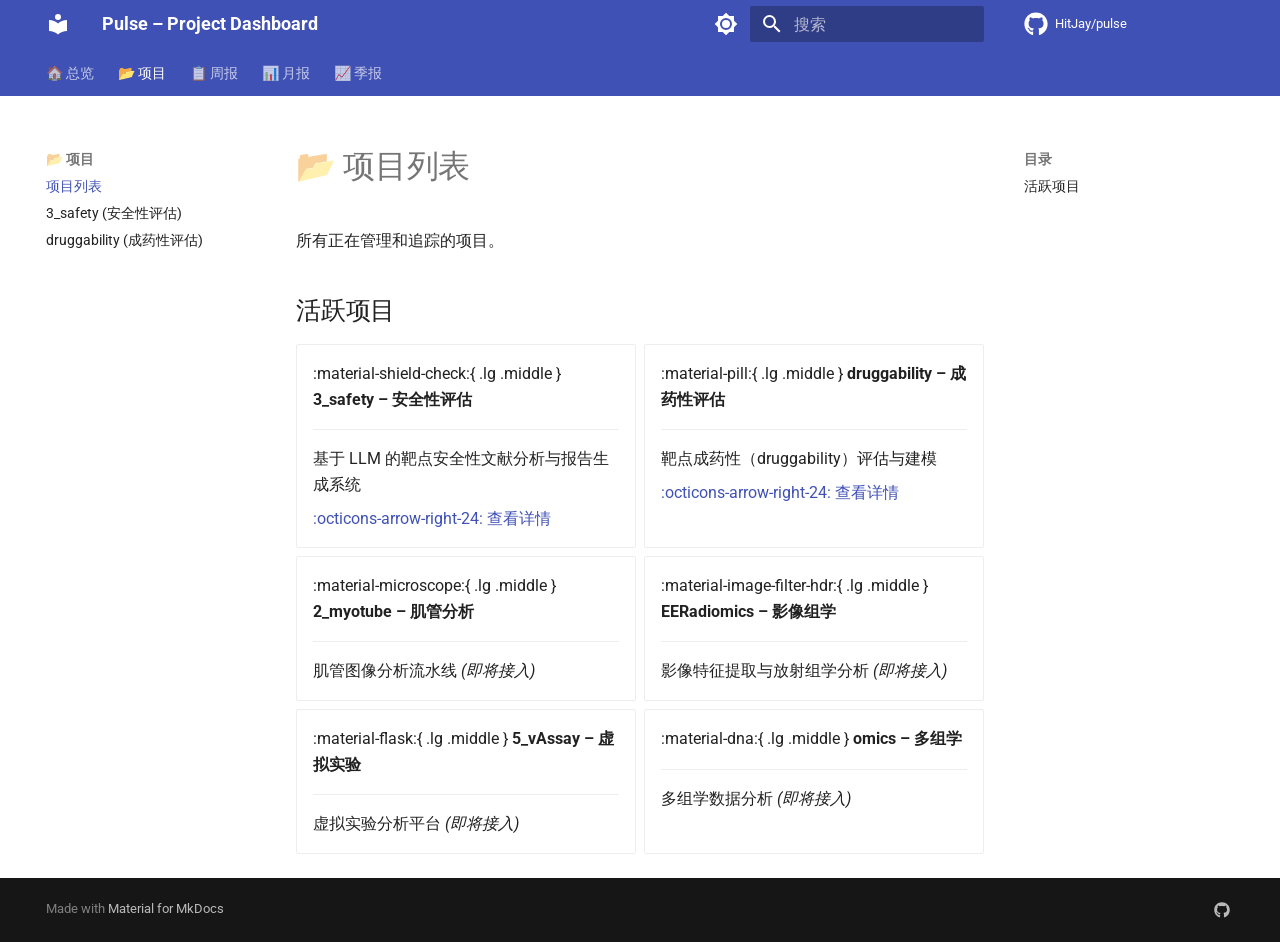
==== commit 48f852f3: "Deployed 2730a66 with MkDocs version: 1.6.1" ====
--- a/projects/index.html
+++ b/projects/index.html
@@ -20,7 +20,7 @@
       
       
       <link rel="icon" href="../assets/images/favicon.png">
-      <meta name="generator" content="mkdocs-1.6.1, mkdocs-material-9.7.6">
+      <meta name="generator" content="mkdocs-1.6.1, mkdocs-material-9.7.7">
     
     
       
@@ -28,7 +28,7 @@
       
     
     
-      <link rel="stylesheet" href="../assets/stylesheets/main.484c7ddc.min.css">
+      <link rel="stylesheet" href="../assets/stylesheets/main.ec1eaa64.min.css">
       
         
         <link rel="stylesheet" href="../assets/stylesheets/palette.ab4e12ef.min.css">
@@ -1045,7 +1045,7 @@
       <script id="__config" type="application/json">{"annotate": null, "base": "..", "features": ["navigation.instant", "navigation.tabs", "navigation.sections", "navigation.expand", "navigation.top", "search.suggest", "search.highlight", "content.code.copy", "toc.follow"], "search": "../assets/javascripts/workers/search.2c215733.min.js", "tags": null, "translations": {"clipboard.copied": "\u5df2\u590d\u5236", "clipboard.copy": "\u590d\u5236", "search.result.more.one": "\u5728\u8be5\u9875\u4e0a\u8fd8\u6709 1 \u4e2a\u7b26\u5408\u6761\u4ef6\u7684\u7ed3\u679c", "search.result.more.other": "\u5728\u8be5\u9875\u4e0a\u8fd8\u6709 # \u4e2a\u7b26\u5408\u6761\u4ef6\u7684\u7ed3\u679c", "search.result.none": "\u6ca1\u6709\u627e\u5230\u7b26\u5408\u6761\u4ef6\u7684\u7ed3\u679c", "search.result.one": "\u627e\u5230 1 \u4e2a\u7b26\u5408\u6761\u4ef6\u7684\u7ed3\u679c", "search.result.other": "# \u4e2a\u7b26\u5408\u6761\u4ef6\u7684\u7ed3\u679c", "search.result.placeholder": "\u952e\u5165\u4ee5\u5f00\u59cb\u641c\u7d22", "search.result.term.missing": "\u7f3a\u5c11", "select.version": "\u9009\u62e9\u5f53\u524d\u7248\u672c"}, "version": null}</script>
     
     
-      <script src="../assets/javascripts/bundle.79ae519e.min.js"></script>
+      <script src="../assets/javascripts/bundle.d7400e89.min.js"></script>
       
     
   
--- a/assets/stylesheets/main.ec1eaa64.min.css
+++ b/assets/stylesheets/main.ec1eaa64.min.css
@@ -0,0 +1 @@
+@charset "UTF-8";html{-webkit-text-size-adjust:none;-moz-text-size-adjust:none;text-size-adjust:none;box-sizing:border-box}*,:after,:before{box-sizing:inherit}@media (prefers-reduced-motion){*,:after,:before{transition:none!important}}body{margin:0}a,button,input,label{-webkit-tap-highlight-color:transparent}a{color:inherit;text-decoration:none}hr{border:0;box-sizing:initial;display:block;height:.05rem;overflow:visible;padding:0}small{font-size:80%}sub,sup{line-height:1em}img{border-style:none}table{border-collapse:initial;border-spacing:0}td,th{font-weight:400;vertical-align:top}button{background:#0000;border:0;font-family:inherit;font-size:inherit;margin:0;padding:0}input{border:0;outline:none}:root{--md-primary-fg-color:#4051b5;--md-primary-fg-color--light:#5d6cc0;--md-primary-fg-color--dark:#303fa1;--md-primary-bg-color:#fff;--md-primary-bg-color--light:#ffffffb3;--md-accent-fg-color:#526cfe;--md-accent-fg-color--transparent:#526cfe1a;--md-accent-bg-color:#fff;--md-accent-bg-color--light:#ffffffb3}[data-md-color-scheme=default]{color-scheme:light}[data-md-color-scheme=default] img[src$="#gh-dark-mode-only"],[data-md-color-scheme=default] img[src$="#only-dark"]{display:none}:root,[data-md-color-scheme=default]{--md-hue:225deg;--md-default-fg-color:#000000de;--md-default-fg-color--light:#0000008a;--md-default-fg-color--lighter:#00000052;--md-default-fg-color--lightest:#00000012;--md-default-bg-color:#fff;--md-default-bg-color--light:#ffffffb3;--md-default-bg-color--lighter:#ffffff4d;--md-default-bg-color--lightest:#ffffff1f;--md-code-fg-color:#36464e;--md-code-bg-color:#f5f5f5;--md-code-bg-color--light:#f5f5f5b3;--md-code-bg-color--lighter:#f5f5f54d;--md-code-hl-color:#4287ff;--md-code-hl-color--light:#4287ff1a;--md-code-hl-number-color:#d52a2a;--md-code-hl-special-color:#db1457;--md-code-hl-function-color:#a846b9;--md-code-hl-constant-color:#6e59d9;--md-code-hl-keyword-color:#3f6ec6;--md-code-hl-string-color:#1c7d4d;--md-code-hl-name-color:var(--md-code-fg-color);--md-code-hl-operator-color:var(--md-default-fg-color--light);--md-code-hl-punctuation-color:var(--md-default-fg-color--light);--md-code-hl-comment-color:var(--md-default-fg-color--light);--md-code-hl-generic-color:var(--md-default-fg-color--light);--md-code-hl-variable-color:var(--md-default-fg-color--light);--md-typeset-color:var(--md-default-fg-color);--md-typeset-a-color:var(--md-primary-fg-color);--md-typeset-del-color:#f5503d26;--md-typeset-ins-color:#0bd57026;--md-typeset-kbd-color:#fafafa;--md-typeset-kbd-accent-color:#fff;--md-typeset-kbd-border-color:#b8b8b8;--md-typeset-mark-color:#ffff0080;--md-typeset-table-color:#0000001f;--md-typeset-table-color--light:rgba(0,0,0,.035);--md-admonition-fg-color:var(--md-default-fg-color);--md-admonition-bg-color:var(--md-default-bg-color);--md-warning-fg-color:#000000de;--md-warning-bg-color:#ff9;--md-footer-fg-color:#fff;--md-footer-fg-color--light:#ffffffb3;--md-footer-fg-color--lighter:#ffffff73;--md-footer-bg-color:#000000de;--md-footer-bg-color--dark:#00000052;--md-shadow-z1:0 0.2rem 0.5rem #0000000d,0 0 0.05rem #0000001a;--md-shadow-z2:0 0.2rem 0.5rem #0000001a,0 0 0.05rem #00000040;--md-shadow-z3:0 0.2rem 0.5rem #0003,0 0 0.05rem #00000059}.md-icon svg{fill:currentcolor;display:block;height:1.2rem;width:1.2rem}body{-webkit-font-smoothing:antialiased;-moz-osx-font-smoothing:grayscale;--md-text-font-family:var(--md-text-font,_),-apple-system,BlinkMacSystemFont,Helvetica,Arial,sans-serif;--md-code-font-family:var(--md-code-font,_),SFMono-Regular,Consolas,Menlo,monospace}aside,body,input{font-feature-settings:"kern","liga";color:var(--md-typeset-color);font-family:var(--md-text-font-family)}code,kbd,pre{font-feature-settings:"kern";font-family:var(--md-code-font-family)}:root{--md-typeset-table-sort-icon:url('data:image/svg+xml;charset=utf-8,<svg xmlns="http://www.w3.org/2000/svg" viewBox="0 0 24 24"><path d="m18 21-4-4h3V7h-3l4-4 4 4h-3v10h3M2 19v-2h10v2M2 13v-2h7v2M2 7V5h4v2z"/></svg>');--md-typeset-table-sort-icon--asc:url('data:image/svg+xml;charset=utf-8,<svg xmlns="http://www.w3.org/2000/svg" viewBox="0 0 24 24"><path d="M19 17h3l-4 4-4-4h3V3h2M2 17h10v2H2M6 5v2H2V5m0 6h7v2H2z"/></svg>');--md-typeset-table-sort-icon--desc:url('data:image/svg+xml;charset=utf-8,<svg xmlns="http://www.w3.org/2000/svg" viewBox="0 0 24 24"><path d="M19 7h3l-4-4-4 4h3v14h2M2 17h10v2H2M6 5v2H2V5m0 6h7v2H2z"/></svg>')}.md-typeset{-webkit-print-color-adjust:exact;color-adjust:exact;font-size:.8rem;line-height:1.6;overflow-wrap:break-word}@media print{.md-typeset{font-size:.68rem}}.md-typeset blockquote,.md-typeset dl,.md-typeset figure,.md-typeset ol,.md-typeset pre,.md-typeset ul{margin-bottom:1em;margin-top:1em}.md-typeset h1{color:var(--md-default-fg-color--light);font-size:2em;line-height:1.3;margin:0 0 1.25em}.md-typeset h1,.md-typeset h2{font-weight:300;letter-spacing:-.01em}.md-typeset h2{font-size:1.5625em;line-height:1.4;margin:1.6em 0 .64em}.md-typeset h3{font-size:1.25em;font-weight:400;letter-spacing:-.01em;line-height:1.5;margin:1.6em 0 .8em}.md-typeset h2+h3{margin-top:.8em}.md-typeset h4{font-weight:700;letter-spacing:-.01em;margin:1em 0}.md-typeset h5,.md-typeset h6{color:var(--md-default-fg-color--light);font-size:.8em;font-weight:700;letter-spacing:-.01em;margin:1.25em 0}.md-typeset h5{text-transform:uppercase}.md-typeset h5 code{text-transform:none}.md-typeset hr{border-bottom:.05rem solid var(--md-default-fg-color--lightest);display:flow-root;margin:1.5em 0}.md-typeset a{color:var(--md-typeset-a-color);word-break:break-word}.md-typeset a,.md-typeset a:before{transition:color 125ms}.md-typeset a:focus,.md-typeset a:hover{color:var(--md-accent-fg-color)}.md-typeset a:focus code,.md-typeset a:hover code{background-color:var(--md-accent-fg-color--transparent);color:var(--md-accent-fg-color)}.md-typeset a code{color:var(--md-typeset-a-color)}.md-typeset a.focus-visible{outline-color:var(--md-accent-fg-color);outline-offset:.2rem}.md-typeset code,.md-typeset kbd,.md-typeset pre{color:var(--md-code-fg-color);direction:ltr;font-variant-ligatures:none;transition:background-color 125ms}@media print{.md-typeset code,.md-typeset kbd,.md-typeset pre{white-space:pre-wrap}}.md-typeset code{background-color:var(--md-code-bg-color);border-radius:.1rem;-webkit-box-decoration-break:clone;box-decoration-break:clone;font-size:.85em;padding:0 .2941176471em;transition:color 125ms,background-color 125ms;word-break:break-word}.md-typeset code:not(.focus-visible){-webkit-tap-highlight-color:transparent;outline:none}.md-typeset pre{display:flow-root;line-height:1.4;position:relative}.md-typeset pre>code{-webkit-box-decoration-break:slice;box-decoration-break:slice;box-shadow:none;display:block;margin:0;outline-color:var(--md-accent-fg-color);overflow:auto;padding:.7720588235em 1.1764705882em;scrollbar-color:var(--md-default-fg-color--lighter) #0000;scrollbar-width:thin;touch-action:auto;word-break:normal}.md-typeset pre>code:hover{scrollbar-color:var(--md-accent-fg-color) #0000}.md-typeset pre>code::-webkit-scrollbar{height:.2rem;width:.2rem}.md-typeset pre>code::-webkit-scrollbar-thumb{background-color:var(--md-default-fg-color--lighter)}.md-typeset pre>code::-webkit-scrollbar-thumb:hover{background-color:var(--md-accent-fg-color)}.md-typeset kbd{background-color:var(--md-typeset-kbd-color);border-radius:.1rem;box-shadow:0 .1rem 0 .05rem var(--md-typeset-kbd-border-color),0 .1rem 0 var(--md-typeset-kbd-border-color),0 -.1rem .2rem var(--md-typeset-kbd-accent-color) inset;color:var(--md-default-fg-color);display:inline-block;font-size:.75em;padding:0 .6666666667em;vertical-align:text-top;word-break:break-word}.md-typeset mark{background-color:var(--md-typeset-mark-color);-webkit-box-decoration-break:clone;box-decoration-break:clone;color:inherit;word-break:break-word}.md-typeset abbr{cursor:help;text-decoration:none}.md-typeset [data-preview],.md-typeset abbr{border-bottom:.05rem dotted var(--md-default-fg-color--light)}.md-typeset small{opacity:.75}[dir=ltr] .md-typeset sub,[dir=ltr] .md-typeset sup{margin-left:.078125em}[dir=rtl] .md-typeset sub,[dir=rtl] .md-typeset sup{margin-right:.078125em}[dir=ltr] .md-typeset blockquote{padding-left:.6rem}[dir=rtl] .md-typeset blockquote{padding-right:.6rem}[dir=ltr] .md-typeset blockquote{border-left:.2rem solid var(--md-default-fg-color--lighter)}[dir=rtl] .md-typeset blockquote{border-right:.2rem solid var(--md-default-fg-color--lighter)}.md-typeset blockquote{color:var(--md-default-fg-color--light);margin-left:0;margin-right:0}.md-typeset ul{list-style-type:disc}.md-typeset ul[type]{list-style-type:revert-layer}[dir=ltr] .md-typeset ol,[dir=ltr] .md-typeset ul{margin-left:.625em}[dir=rtl] .md-typeset ol,[dir=rtl] .md-typeset ul{margin-right:.625em}.md-typeset ol,.md-typeset ul{padding:0}.md-typeset ol:not([hidden]),.md-typeset ul:not([hidden]){display:flow-root}.md-typeset ol ol,.md-typeset ul ol{list-style-type:lower-alpha}.md-typeset ol ol ol,.md-typeset ul ol ol{list-style-type:lower-roman}.md-typeset ol ol ol ol,.md-typeset ul ol ol ol{list-style-type:upper-alpha}.md-typeset ol ol ol ol ol,.md-typeset ul ol ol ol ol{list-style-type:upper-roman}.md-typeset ol[type],.md-typeset ul[type]{list-style-type:revert-layer}[dir=ltr] .md-typeset ol li,[dir=ltr] .md-typeset ul li{margin-left:1.25em}[dir=rtl] .md-typeset ol li,[dir=rtl] .md-typeset ul li{margin-right:1.25em}.md-typeset ol li,.md-typeset ul li{margin-bottom:.5em}.md-typeset ol li blockquote,.md-typeset ol li p,.md-typeset ul li blockquote,.md-typeset ul li p{margin:.5em 0}.md-typeset ol li:last-child,.md-typeset ul li:last-child{margin-bottom:0}[dir=ltr] .md-typeset ol li ol,[dir=ltr] .md-typeset ol li ul,[dir=ltr] .md-typeset ul li ol,[dir=ltr] .md-typeset ul li ul{margin-left:.625em}[dir=rtl] .md-typeset ol li ol,[dir=rtl] .md-typeset ol li ul,[dir=rtl] .md-typeset ul li ol,[dir=rtl] .md-typeset ul li ul{margin-right:.625em}.md-typeset ol li ol,.md-typeset ol li ul,.md-typeset ul li ol,.md-typeset ul li ul{margin-bottom:.5em;margin-top:.5em}[dir=ltr] .md-typeset dd{margin-left:1.875em}[dir=rtl] .md-typeset dd{margin-right:1.875em}.md-typeset dd{margin-bottom:1.5em;margin-top:1em}.md-typeset img,.md-typeset svg,.md-typeset video{height:auto;max-width:100%}.md-typeset img[align=left]{margin:1em 1em 1em 0}.md-typeset img[align=right]{margin:1em 0 1em 1em}.md-typeset img[align]:only-child{margin-top:0}.md-typeset figure{display:flow-root;margin:1em auto;max-width:100%;text-align:center;width:fit-content}.md-typeset figure img{display:block;margin:0 auto}.md-typeset figcaption{font-style:italic;margin:1em auto;max-width:24rem}.md-typeset iframe{max-width:100%}.md-typeset table:not([class]){background-color:var(--md-default-bg-color);border:.05rem solid var(--md-typeset-table-color);border-radius:.1rem;display:inline-block;font-size:.64rem;max-width:100%;overflow:auto;touch-action:auto}@media print{.md-typeset table:not([class]){display:table}}.md-typeset table:not([class])+*{margin-top:1.5em}.md-typeset table:not([class]) td>:first-child,.md-typeset table:not([class]) th>:first-child{margin-top:0}.md-typeset table:not([class]) td>:last-child,.md-typeset table:not([class]) th>:last-child{margin-bottom:0}.md-typeset table:not([class]) td:not([align]),.md-typeset table:not([class]) th:not([align]){text-align:left}[dir=rtl] .md-typeset table:not([class]) td:not([align]),[dir=rtl] .md-typeset table:not([class]) th:not([align]){text-align:right}.md-typeset table:not([class]) th{font-weight:700;min-width:5rem;padding:.9375em 1.25em;vertical-align:top}.md-typeset table:not([class]) td{border-top:.05rem solid var(--md-typeset-table-color);padding:.9375em 1.25em;vertical-align:top}.md-typeset table:not([class]) tbody tr{transition:background-color 125ms}.md-typeset table:not([class]) tbody tr:hover{background-color:var(--md-typeset-table-color--light);box-shadow:0 .05rem 0 var(--md-default-bg-color) inset}.md-typeset table:not([class]) a{word-break:normal}.md-typeset table th[role=columnheader]{cursor:pointer}[dir=ltr] .md-typeset table th[role=columnheader]:after{margin-left:.5em}[dir=rtl] .md-typeset table th[role=columnheader]:after{margin-right:.5em}.md-typeset table th[role=columnheader]:after{content:"";display:inline-block;height:1.2em;-webkit-mask-image:var(--md-typeset-table-sort-icon);mask-image:var(--md-typeset-table-sort-icon);-webkit-mask-repeat:no-repeat;mask-repeat:no-repeat;-webkit-mask-size:contain;mask-size:contain;transition:background-color 125ms;vertical-align:text-bottom;width:1.2em}.md-typeset table th[role=columnheader]:hover:after{background-color:var(--md-default-fg-color--lighter)}.md-typeset table th[role=columnheader][aria-sort=ascending]:after{background-color:var(--md-default-fg-color--light);-webkit-mask-image:var(--md-typeset-table-sort-icon--asc);mask-image:var(--md-typeset-table-sort-icon--asc)}.md-typeset table th[role=columnheader][aria-sort=descending]:after{background-color:var(--md-default-fg-color--light);-webkit-mask-image:var(--md-typeset-table-sort-icon--desc);mask-image:var(--md-typeset-table-sort-icon--desc)}.md-typeset__scrollwrap{margin:1em -.8rem;overflow-x:auto;touch-action:auto}.md-typeset__table{display:inline-block;margin-bottom:.5em;padding:0 .8rem}@media print{.md-typeset__table{display:block}}html .md-typeset__table table{display:table;margin:0;overflow:hidden;width:100%}@media screen and (max-width:44.984375em){.md-content__inner>pre{margin:1em -.8rem}.md-content__inner>pre code{border-radius:0}}.md-typeset .md-author{border-radius:100%;display:block;flex-shrink:0;height:1.6rem;overflow:hidden;position:relative;transition:color 125ms,transform 125ms;width:1.6rem}.md-typeset .md-author img{display:block}.md-typeset .md-author--more{background:var(--md-default-fg-color--lightest);color:var(--md-default-fg-color--lighter);font-size:.6rem;font-weight:700;line-height:1.6rem;text-align:center}.md-typeset .md-author--long{height:2.4rem;width:2.4rem}.md-typeset a.md-author{transform:scale(1)}.md-typeset a.md-author img{border-radius:100%;filter:grayscale(100%) opacity(75%);transition:filter 125ms}.md-typeset a.md-author:focus,.md-typeset a.md-author:hover{transform:scale(1.1);z-index:1}.md-typeset a.md-author:focus img,.md-typeset a.md-author:hover img{filter:grayscale(0)}.md-banner{background-color:var(--md-footer-bg-color);color:var(--md-footer-fg-color);overflow:auto}@media print{.md-banner{display:none}}.md-banner--warning{background-color:var(--md-warning-bg-color);color:var(--md-warning-fg-color)}.md-banner__inner{font-size:.7rem;margin:.6rem auto;padding:0 .8rem}[dir=ltr] .md-banner__button{float:right}[dir=rtl] .md-banner__button{float:left}.md-banner__button{color:inherit;cursor:pointer;transition:opacity .25s}.no-js .md-banner__button{display:none}.md-banner__button:hover{opacity:.7}html{font-size:125%;height:100%;overflow-x:hidden}@media screen and (min-width:100em){html{font-size:137.5%}}@media screen and (min-width:125em){html{font-size:150%}}body{background-color:var(--md-default-bg-color);display:flex;flex-direction:column;font-size:.5rem;min-height:100%;position:relative;width:100%}@media print{body{display:block}}@media screen and (max-width:59.984375em){body[data-md-scrolllock]{position:fixed}}.md-grid{margin-left:auto;margin-right:auto;max-width:61rem}.md-container{display:flex;flex-direction:column;flex-grow:1}@media print{.md-container{display:block}}.md-main{flex-grow:1}.md-main__inner{display:flex;height:100%;margin-top:1.5rem}.md-ellipsis{overflow:hidden;text-overflow:ellipsis}.md-toggle{display:none}.md-option{height:0;opacity:0;position:absolute;width:0}.md-option:checked+label:not([hidden]){display:block}.md-option.focus-visible+label{outline-color:var(--md-accent-fg-color);outline-style:auto}.md-skip{background-color:var(--md-default-fg-color);border-radius:.1rem;color:var(--md-default-bg-color);font-size:.64rem;margin:.5rem;opacity:0;outline-color:var(--md-accent-fg-color);padding:.3rem .5rem;position:fixed;transform:translateY(.4rem);z-index:-1}.md-skip:focus{opacity:1;transform:translateY(0);transition:transform .25s cubic-bezier(.4,0,.2,1),opacity 175ms 75ms;z-index:10}@page{margin:25mm}:root{--md-clipboard-icon:url('data:image/svg+xml;charset=utf-8,<svg xmlns="http://www.w3.org/2000/svg" viewBox="0 0 24 24"><path d="M19 21H8V7h11m0-2H8a2 2 0 0 0-2 2v14a2 2 0 0 0 2 2h11a2 2 0 0 0 2-2V7a2 2 0 0 0-2-2m-3-4H4a2 2 0 0 0-2 2v14h2V3h12z"/></svg>')}.md-clipboard{border-radius:.1rem;color:var(--md-default-fg-color--lightest);cursor:pointer;height:1.5em;outline-color:var(--md-accent-fg-color);outline-offset:.1rem;transition:color .25s;width:1.5em;z-index:1}@media print{.md-clipboard{display:none}}.md-clipboard:not(.focus-visible){-webkit-tap-highlight-color:transparent;outline:none}:hover>.md-clipboard{color:var(--md-default-fg-color--light)}.md-clipboard:focus,.md-clipboard:hover{color:var(--md-accent-fg-color)}.md-clipboard:after{background-color:currentcolor;content:"";display:block;height:1.125em;margin:0 auto;-webkit-mask-image:var(--md-clipboard-icon);mask-image:var(--md-clipboard-icon);-webkit-mask-position:center;mask-position:center;-webkit-mask-repeat:no-repeat;mask-repeat:no-repeat;-webkit-mask-size:contain;mask-size:contain;width:1.125em}.md-clipboard--inline{cursor:pointer}.md-clipboard--inline code{transition:color .25s,background-color .25s}.md-clipboard--inline:focus code,.md-clipboard--inline:hover code{background-color:var(--md-accent-fg-color--transparent);color:var(--md-accent-fg-color)}:root{--md-code-select-icon:url('data:image/svg+xml;charset=utf-8,<svg xmlns="http://www.w3.org/2000/svg" viewBox="0 0 24 24"><path d="M19 19h-4v2h4c1.1 0 2-.9 2-2v-4h-2m0-12h-4v2h4v4h2V5c0-1.1-.9-2-2-2M5 5h4V3H5c-1.1 0-2 .9-2 2v4h2m0 6H3v4c0 1.1.9 2 2 2h4v-2H5zm2-4h2v2H7zm4 0h2v2h-2zm4 0h2v2h-2zM7 7h2v2H7zm4 0h2v2h-2zm4 0h2v2h-2zm-8 8h2v2H7zm4 0h2v2h-2zm4 0h2v2h-2z"/></svg>');--md-code-copy-icon:url('data:image/svg+xml;charset=utf-8,<svg xmlns="http://www.w3.org/2000/svg" viewBox="0 0 24 24"><path d="M19 21H8V7h11m0-2H8a2 2 0 0 0-2 2v14a2 2 0 0 0 2 2h11a2 2 0 0 0 2-2V7a2 2 0 0 0-2-2m-3-4H4a2 2 0 0 0-2 2v14h2V3h12z"/></svg>')}.md-typeset .md-code__content{display:grid}.md-code__nav{background-color:var(--md-code-bg-color--lighter);border-radius:.1rem;display:flex;gap:.2rem;padding:.2rem;position:absolute;right:.25em;top:.25em;transition:background-color .25s;z-index:1}:hover>.md-code__nav{background-color:var(--md-code-bg-color--light)}.md-code__button{color:var(--md-default-fg-color--lightest);cursor:pointer;display:block;height:1.5em;outline-color:var(--md-accent-fg-color);outline-offset:.1rem;transition:color .25s;width:1.5em}:hover>*>.md-code__button{color:var(--md-default-fg-color--light)}.md-code__button.focus-visible,.md-code__button:hover{color:var(--md-accent-fg-color)}.md-code__button--active{color:var(--md-default-fg-color)!important}.md-code__button:after{background-color:currentcolor;content:"";display:block;height:1.125em;margin:0 auto;-webkit-mask-position:center;mask-position:center;-webkit-mask-repeat:no-repeat;mask-repeat:no-repeat;-webkit-mask-size:contain;mask-size:contain;width:1.125em}.md-code__button[data-md-type=select]:after{-webkit-mask-image:var(--md-code-select-icon);mask-image:var(--md-code-select-icon)}.md-code__button[data-md-type=copy]:after{-webkit-mask-image:var(--md-code-copy-icon);mask-image:var(--md-code-copy-icon)}@keyframes consent{0%{opacity:0;transform:translateY(100%)}to{opacity:1;transform:translateY(0)}}@keyframes overlay{0%{opacity:0}to{opacity:1}}.md-consent__overlay{animation:overlay .25s both;-webkit-backdrop-filter:blur(.1rem);backdrop-filter:blur(.1rem);background-color:#0000008a;height:100%;opacity:1;position:fixed;top:0;width:100%;z-index:5}.md-consent__inner{animation:consent .5s cubic-bezier(.1,.7,.1,1) both;background-color:var(--md-default-bg-color);border:0;border-radius:.1rem;bottom:0;box-shadow:0 0 .2rem #0000001a,0 .2rem .4rem #0003;max-height:100%;overflow:auto;padding:0;position:fixed;width:100%;z-index:5}.md-consent__form{padding:.8rem}.md-consent__settings{display:none;margin:1em 0}input:checked+.md-consent__settings{display:block}.md-consent__controls{margin-bottom:.8rem}.md-typeset .md-consent__controls .md-button{display:inline}@media screen and (max-width:44.984375em){.md-typeset .md-consent__controls .md-button{display:block;margin-top:.4rem;text-align:center;width:100%}}.md-consent label{cursor:pointer}.md-content{flex-grow:1;min-width:0}.md-content__inner{margin:0 .8rem 1.2rem;padding-top:.6rem}@media screen and (min-width:76.25em){[dir=ltr] .md-sidebar--primary:not([hidden])~.md-content>.md-content__inner{margin-left:1.2rem}[dir=ltr] .md-sidebar--secondary:not([hidden])~.md-content>.md-content__inner,[dir=rtl] .md-sidebar--primary:not([hidden])~.md-content>.md-content__inner{margin-right:1.2rem}[dir=rtl] .md-sidebar--secondary:not([hidden])~.md-content>.md-content__inner{margin-left:1.2rem}}.md-content__inner:before{content:"";display:block;height:.4rem}.md-content__inner>:last-child{margin-bottom:0}[dir=ltr] .md-content__button{float:right}[dir=rtl] .md-content__button{float:left}[dir=ltr] .md-content__button{margin-left:.4rem}[dir=rtl] .md-content__button{margin-right:.4rem}.md-content__button{margin:.4rem 0;padding:0}@media print{.md-content__button{display:none}}.md-typeset .md-content__button{color:var(--md-default-fg-color--lighter)}.md-content__button svg{display:inline;vertical-align:top}[dir=rtl] .md-content__button svg{transform:scaleX(-1)}[dir=ltr] .md-dialog{right:.8rem}[dir=rtl] .md-dialog{left:.8rem}.md-dialog{background-color:var(--md-default-fg-color);border-radius:.1rem;bottom:.8rem;box-shadow:var(--md-shadow-z3);min-width:11.1rem;opacity:0;padding:.4rem .6rem;pointer-events:none;position:fixed;transform:translateY(100%);transition:transform 0ms .4s,opacity .4s;z-index:4}@media print{.md-dialog{display:none}}.md-dialog--active{opacity:1;pointer-events:auto;transform:translateY(0);transition:transform .4s cubic-bezier(.075,.85,.175,1),opacity .4s}.md-dialog__inner{color:var(--md-default-bg-color);font-size:.7rem}.md-feedback{margin:2em 0 1em;text-align:center}.md-feedback fieldset{border:none;margin:0;padding:0}.md-feedback__title{font-weight:700;margin:1em auto}.md-feedback__inner{position:relative}.md-feedback__list{display:flex;flex-wrap:wrap;place-content:baseline center;position:relative}.md-feedback__list:hover .md-icon:not(:disabled){color:var(--md-default-fg-color--lighter)}:disabled .md-feedback__list{min-height:1.8rem}.md-feedback__icon{color:var(--md-default-fg-color--light);cursor:pointer;flex-shrink:0;margin:0 .1rem;transition:color 125ms}.md-feedback__icon:not(:disabled).md-icon:hover{color:var(--md-accent-fg-color)}.md-feedback__icon:disabled{color:var(--md-default-fg-color--lightest);pointer-events:none}.md-feedback__note{opacity:0;position:relative;transform:translateY(.4rem);transition:transform .4s cubic-bezier(.1,.7,.1,1),opacity .15s}.md-feedback__note>*{margin:0 auto;max-width:16rem}:disabled .md-feedback__note{opacity:1;transform:translateY(0)}@media print{.md-feedback{display:none}}.md-footer{background-color:var(--md-footer-bg-color);color:var(--md-footer-fg-color)}@media print{.md-footer{display:none}}.md-footer__inner{justify-content:space-between;overflow:auto;padding:.2rem}.md-footer__inner:not([hidden]){display:flex}.md-footer__link{align-items:end;display:flex;flex-grow:0.01;margin-bottom:.4rem;margin-top:1rem;max-width:100%;outline-color:var(--md-accent-fg-color);overflow:hidden;transition:opacity .25s}.md-footer__link:focus,.md-footer__link:hover{opacity:.7}[dir=rtl] .md-footer__link svg{transform:scaleX(-1)}@media screen and (max-width:44.984375em){.md-footer__link--prev{flex-shrink:0}.md-footer__link--prev .md-footer__title{display:none}}[dir=ltr] .md-footer__link--next{margin-left:auto}[dir=rtl] .md-footer__link--next{margin-right:auto}.md-footer__link--next{text-align:right}[dir=rtl] .md-footer__link--next{text-align:left}.md-footer__title{flex-grow:1;font-size:.9rem;margin-bottom:.7rem;max-width:calc(100% - 2.4rem);padding:0 1rem;white-space:nowrap}.md-footer__button{margin:.2rem;padding:.4rem}.md-footer__direction{font-size:.64rem;opacity:.7}.md-footer-meta{background-color:var(--md-footer-bg-color--dark)}.md-footer-meta__inner{display:flex;flex-wrap:wrap;justify-content:space-between;padding:.2rem}html .md-footer-meta.md-typeset a{color:var(--md-footer-fg-color--light)}html .md-footer-meta.md-typeset a:focus,html .md-footer-meta.md-typeset a:hover{color:var(--md-footer-fg-color)}.md-copyright{color:var(--md-footer-fg-color--lighter);font-size:.64rem;margin:auto .6rem;padding:.4rem 0;width:100%}@media screen and (min-width:45em){.md-copyright{width:auto}}.md-copyright__highlight{color:var(--md-footer-fg-color--light)}.md-social{display:inline-flex;gap:.2rem;margin:0 .4rem;padding:.2rem 0 .6rem}@media screen and (min-width:45em){.md-social{padding:.6rem 0}}.md-social__link{display:inline-block;height:1.6rem;text-align:center;width:1.6rem}.md-social__link:before{line-height:1.9}.md-social__link svg{fill:currentcolor;max-height:.8rem;vertical-align:-25%}.md-typeset .md-button{border:.1rem solid;border-radius:.1rem;color:var(--md-primary-fg-color);cursor:pointer;display:inline-block;font-weight:700;padding:.625em 2em;transition:color 125ms,background-color 125ms,border-color 125ms}.md-typeset .md-button--primary{background-color:var(--md-primary-fg-color);border-color:var(--md-primary-fg-color);color:var(--md-primary-bg-color)}.md-typeset .md-button:focus,.md-typeset .md-button:hover{background-color:var(--md-accent-fg-color);border-color:var(--md-accent-fg-color);color:var(--md-accent-bg-color)}[dir=ltr] .md-typeset .md-input{border-top-left-radius:.1rem}[dir=ltr] .md-typeset .md-input,[dir=rtl] .md-typeset .md-input{border-top-right-radius:.1rem}[dir=rtl] .md-typeset .md-input{border-top-left-radius:.1rem}.md-typeset .md-input{border-bottom:.1rem solid var(--md-default-fg-color--lighter);box-shadow:var(--md-shadow-z1);font-size:.8rem;height:1.8rem;padding:0 .6rem;transition:border .25s,box-shadow .25s}.md-typeset .md-input:focus,.md-typeset .md-input:hover{border-bottom-color:var(--md-accent-fg-color);box-shadow:var(--md-shadow-z2)}.md-typeset .md-input--stretch{width:100%}.md-header{background-color:var(--md-primary-fg-color);box-shadow:0 0 .2rem #0000,0 .2rem .4rem #0000;color:var(--md-primary-bg-color);display:block;left:0;position:sticky;right:0;top:0;z-index:4}@media print{.md-header{display:none}}.md-header[hidden]{transform:translateY(-100%);transition:transform .25s cubic-bezier(.8,0,.6,1),box-shadow .25s}.md-header--shadow{box-shadow:0 0 .2rem #0000001a,0 .2rem .4rem #0003;transition:transform .25s cubic-bezier(.1,.7,.1,1),box-shadow .25s}.md-header__inner{align-items:center;display:flex;padding:0 .2rem}.md-header__button{color:currentcolor;cursor:pointer;margin:.2rem;outline-color:var(--md-accent-fg-color);padding:.4rem;position:relative;transition:opacity .25s;vertical-align:middle;z-index:1}.md-header__button:hover{opacity:.7}.md-header__button:not([hidden]){display:inline-block}.md-header__button:not(.focus-visible){-webkit-tap-highlight-color:transparent;outline:none}.md-header__button.md-logo{margin:.2rem;padding:.4rem}@media screen and (max-width:76.234375em){.md-header__button.md-logo{display:none}}.md-header__button.md-logo img,.md-header__button.md-logo svg{fill:currentcolor;display:block;height:1.2rem;width:auto}@media screen and (min-width:60em){.md-header__button[for=__search]{display:none}}.no-js .md-header__button[for=__search]{display:none}[dir=rtl] .md-header__button[for=__search] svg{transform:scaleX(-1)}@media screen and (min-width:76.25em){.md-header__button[for=__drawer]{display:none}}.md-header__topic{display:flex;max-width:100%;position:absolute;transition:transform .4s cubic-bezier(.1,.7,.1,1),opacity .15s;white-space:nowrap}.md-header__topic+.md-header__topic{opacity:0;pointer-events:none;transform:translateX(1.25rem);transition:transform .4s cubic-bezier(1,.7,.1,.1),opacity .15s;z-index:-1}[dir=rtl] .md-header__topic+.md-header__topic{transform:translateX(-1.25rem)}.md-header__topic:first-child{font-weight:700}[dir=ltr] .md-header__title{margin-left:1rem;margin-right:.4rem}[dir=rtl] .md-header__title{margin-left:.4rem;margin-right:1rem}.md-header__title{flex-grow:1;font-size:.9rem;height:2.4rem;line-height:2.4rem}.md-header__title--active .md-header__topic{opacity:0;pointer-events:none;transform:translateX(-1.25rem);transition:transform .4s cubic-bezier(1,.7,.1,.1),opacity .15s;z-index:-1}[dir=rtl] .md-header__title--active .md-header__topic{transform:translateX(1.25rem)}.md-header__title--active .md-header__topic+.md-header__topic{opacity:1;pointer-events:auto;transform:translateX(0);transition:transform .4s cubic-bezier(.1,.7,.1,1),opacity .15s;z-index:0}.md-header__title>.md-header__ellipsis{height:100%;position:relative;width:100%}.md-header__option{display:flex;flex-shrink:0;max-width:100%;transition:max-width 0ms .25s,opacity .25s .25s;white-space:nowrap}[data-md-toggle=search]:checked~.md-header .md-header__option{max-width:0;opacity:0;transition:max-width 0ms,opacity 0ms}.md-header__option>input{bottom:0}.md-header__source{display:none}@media screen and (min-width:60em){[dir=ltr] .md-header__source{margin-left:1rem}[dir=rtl] .md-header__source{margin-right:1rem}.md-header__source{display:block;max-width:11.7rem;width:11.7rem}}@media screen and (min-width:76.25em){[dir=ltr] .md-header__source{margin-left:1.4rem}[dir=rtl] .md-header__source{margin-right:1.4rem}}.md-meta{color:var(--md-default-fg-color--light);font-size:.7rem;line-height:1.3}.md-meta__list{display:inline-flex;flex-wrap:wrap;list-style:none;margin:0;padding:0}.md-meta__item:not(:last-child):after{content:"·";margin-left:.2rem;margin-right:.2rem}.md-meta__link{color:var(--md-typeset-a-color)}.md-meta__link:focus,.md-meta__link:hover{color:var(--md-accent-fg-color)}.md-draft{background-color:#ff1744;border-radius:.125em;color:#fff;display:inline-block;font-weight:700;padding-left:.5714285714em;padding-right:.5714285714em}:root{--md-nav-icon--prev:url('data:image/svg+xml;charset=utf-8,<svg xmlns="http://www.w3.org/2000/svg" viewBox="0 0 24 24"><path d="M20 11v2H8l5.5 5.5-1.42 1.42L4.16 12l7.92-7.92L13.5 5.5 8 11z"/></svg>');--md-nav-icon--next:url('data:image/svg+xml;charset=utf-8,<svg xmlns="http://www.w3.org/2000/svg" viewBox="0 0 24 24"><path d="M8.59 16.58 13.17 12 8.59 7.41 10 6l6 6-6 6z"/></svg>');--md-toc-icon:url('data:image/svg+xml;charset=utf-8,<svg xmlns="http://www.w3.org/2000/svg" viewBox="0 0 24 24"><path d="M3 9h14V7H3zm0 4h14v-2H3zm0 4h14v-2H3zm16 0h2v-2h-2zm0-10v2h2V7zm0 6h2v-2h-2z"/></svg>')}.md-nav{font-size:.7rem;line-height:1.3}.md-nav__title{color:var(--md-default-fg-color--light);display:block;font-weight:700;overflow:hidden;padding:0 .6rem;text-overflow:ellipsis}.md-nav__title .md-nav__button{display:none}.md-nav__title .md-nav__button img{height:100%;width:auto}.md-nav__title .md-nav__button.md-logo img,.md-nav__title .md-nav__button.md-logo svg{fill:currentcolor;display:block;height:2.4rem;max-width:100%;object-fit:contain;width:auto}.md-nav__list{list-style:none;margin:0;padding:0}.md-nav__link{align-items:flex-start;display:flex;gap:.4rem;margin-top:.625em;scroll-snap-align:start;transition:color 125ms}.md-nav__link--passed,.md-nav__link--passed code{color:var(--md-default-fg-color--light)}.md-nav__item .md-nav__link--active,.md-nav__item .md-nav__link--active code{color:var(--md-typeset-a-color)}.md-nav__link .md-ellipsis{position:relative}.md-nav__link .md-ellipsis code{word-break:normal}[dir=ltr] .md-nav__link .md-icon:last-child{margin-left:auto}[dir=rtl] .md-nav__link .md-icon:last-child{margin-right:auto}.md-nav__link .md-typeset{font-size:.7rem;line-height:1.3}.md-nav__link svg{fill:currentcolor;flex-shrink:0;height:1.3em;position:relative}.md-nav__link[for]:focus,.md-nav__link[for]:hover,.md-nav__link[href]:focus,.md-nav__link[href]:hover{color:var(--md-accent-fg-color);cursor:pointer}.md-nav__link[for]:focus code,.md-nav__link[for]:hover code,.md-nav__link[href]:focus code,.md-nav__link[href]:hover code{background-color:var(--md-accent-fg-color--transparent);color:var(--md-accent-fg-color)}.md-nav__link.focus-visible{outline-color:var(--md-accent-fg-color);outline-offset:.2rem}.md-nav--primary .md-nav__link[for=__toc]{display:none}.md-nav--primary .md-nav__link[for=__toc] .md-icon:after{background-color:currentcolor;display:block;height:100%;-webkit-mask-image:var(--md-toc-icon);mask-image:var(--md-toc-icon);width:100%}.md-nav--primary .md-nav__link[for=__toc]~.md-nav{display:none}.md-nav__container>.md-nav__link{margin-top:0}.md-nav__container>.md-nav__link:first-child{flex-grow:1;min-width:0}.md-nav__icon{flex-shrink:0}.md-nav__source{display:none}@media screen and (max-width:76.234375em){.md-nav--primary,.md-nav--primary .md-nav{background-color:var(--md-default-bg-color);display:flex;flex-direction:column;height:100%;left:0;position:absolute;right:0;top:0;z-index:1}.md-nav--primary .md-nav__item,.md-nav--primary .md-nav__title{font-size:.8rem;line-height:1.5}.md-nav--primary .md-nav__title{background-color:var(--md-default-fg-color--lightest);color:var(--md-default-fg-color--light);cursor:pointer;height:5.6rem;line-height:2.4rem;padding:3rem .8rem .2rem;position:relative;white-space:nowrap}[dir=ltr] .md-nav--primary .md-nav__title .md-nav__icon{left:.4rem}[dir=rtl] .md-nav--primary .md-nav__title .md-nav__icon{right:.4rem}.md-nav--primary .md-nav__title .md-nav__icon{display:block;height:1.2rem;margin:.2rem;position:absolute;top:.4rem;width:1.2rem}.md-nav--primary .md-nav__title .md-nav__icon:after{background-color:currentcolor;content:"";display:block;height:100%;-webkit-mask-image:var(--md-nav-icon--prev);mask-image:var(--md-nav-icon--prev);-webkit-mask-position:center;mask-position:center;-webkit-mask-repeat:no-repeat;mask-repeat:no-repeat;-webkit-mask-size:contain;mask-size:contain;width:100%}.md-nav--primary .md-nav__title~.md-nav__list{background-color:var(--md-default-bg-color);box-shadow:0 .05rem 0 var(--md-default-fg-color--lightest) inset;overflow-y:auto;scroll-snap-type:y mandatory;touch-action:pan-y}.md-nav--primary .md-nav__title~.md-nav__list>:first-child{border-top:0}.md-nav--primary .md-nav__title[for=__drawer]{background-color:var(--md-primary-fg-color);color:var(--md-primary-bg-color);font-weight:700}.md-nav--primary .md-nav__title .md-logo{display:block;left:.2rem;margin:.2rem;padding:.4rem;position:absolute;right:.2rem;top:.2rem}.md-nav--primary .md-nav__list{flex:1}.md-nav--primary .md-nav__item{border-top:.05rem solid var(--md-default-fg-color--lightest)}.md-nav--primary .md-nav__item--active>.md-nav__link{color:var(--md-typeset-a-color)}.md-nav--primary .md-nav__item--active>.md-nav__link:focus,.md-nav--primary .md-nav__item--active>.md-nav__link:hover{color:var(--md-accent-fg-color)}.md-nav--primary .md-nav__link{margin-top:0;padding:.6rem .8rem}.md-nav--primary .md-nav__link svg{margin-top:.1em}.md-nav--primary .md-nav__link>.md-nav__link{padding:0}[dir=ltr] .md-nav--primary .md-nav__link .md-nav__icon{margin-right:-.2rem}[dir=rtl] .md-nav--primary .md-nav__link .md-nav__icon{margin-left:-.2rem}.md-nav--primary .md-nav__link .md-nav__icon{font-size:1.2rem;height:1.2rem;width:1.2rem}.md-nav--primary .md-nav__link .md-nav__icon:after{background-color:currentcolor;content:"";display:block;height:100%;-webkit-mask-image:var(--md-nav-icon--next);mask-image:var(--md-nav-icon--next);-webkit-mask-position:center;mask-position:center;-webkit-mask-repeat:no-repeat;mask-repeat:no-repeat;-webkit-mask-size:contain;mask-size:contain;width:100%}[dir=rtl] .md-nav--primary .md-nav__icon:after{transform:scale(-1)}.md-nav--primary .md-nav--secondary .md-nav{background-color:initial;position:static}[dir=ltr] .md-nav--primary .md-nav--secondary .md-nav .md-nav__link{padding-left:1.4rem}[dir=rtl] .md-nav--primary .md-nav--secondary .md-nav .md-nav__link{padding-right:1.4rem}[dir=ltr] .md-nav--primary .md-nav--secondary .md-nav .md-nav .md-nav__link{padding-left:2rem}[dir=rtl] .md-nav--primary .md-nav--secondary .md-nav .md-nav .md-nav__link{padding-right:2rem}[dir=ltr] .md-nav--primary .md-nav--secondary .md-nav .md-nav .md-nav .md-nav__link{padding-left:2.6rem}[dir=rtl] .md-nav--primary .md-nav--secondary .md-nav .md-nav .md-nav .md-nav__link{padding-right:2.6rem}[dir=ltr] .md-nav--primary .md-nav--secondary .md-nav .md-nav .md-nav .md-nav .md-nav__link{padding-left:3.2rem}[dir=rtl] .md-nav--primary .md-nav--secondary .md-nav .md-nav .md-nav .md-nav .md-nav__link{padding-right:3.2rem}.md-nav--secondary{background-color:initial}.md-nav__toggle~.md-nav{display:flex;opacity:0;transform:translateX(100%);transition:transform .25s cubic-bezier(.8,0,.6,1),opacity 125ms 50ms}[dir=rtl] .md-nav__toggle~.md-nav{transform:translateX(-100%)}.md-nav__toggle:checked~.md-nav{opacity:1;transform:translateX(0);transition:transform .25s cubic-bezier(.4,0,.2,1),opacity 125ms 125ms}.md-nav__toggle:checked~.md-nav>.md-nav__list{backface-visibility:hidden}}@media screen and (max-width:59.984375em){.md-nav--primary .md-nav__link[for=__toc]{display:flex}.md-nav--primary .md-nav__link[for=__toc] .md-icon:after{content:""}.md-nav--primary .md-nav__link[for=__toc]+.md-nav__link{display:none}.md-nav--primary .md-nav__link[for=__toc]~.md-nav{display:flex}.md-nav__source{background-color:var(--md-primary-fg-color--dark);color:var(--md-primary-bg-color);display:block;padding:0 .2rem}}@media screen and (min-width:60em) and (max-width:76.234375em){.md-nav--integrated .md-nav__link[for=__toc]{display:flex}.md-nav--integrated .md-nav__link[for=__toc] .md-icon:after{content:""}.md-nav--integrated .md-nav__link[for=__toc]+.md-nav__link{display:none}.md-nav--integrated .md-nav__link[for=__toc]~.md-nav{display:flex}}@media screen and (min-width:60em){.md-nav{margin-bottom:-.4rem}.md-nav--secondary .md-nav__title{background:var(--md-default-bg-color);box-shadow:0 0 .4rem .4rem var(--md-default-bg-color);position:sticky;top:0;z-index:1}.md-nav--secondary .md-nav__title[for=__toc]{scroll-snap-align:start}.md-nav--secondary .md-nav__title .md-nav__icon{display:none}[dir=ltr] .md-nav--secondary .md-nav__list{padding-left:.6rem}[dir=rtl] .md-nav--secondary .md-nav__list{padding-right:.6rem}.md-nav--secondary .md-nav__list{padding-bottom:.4rem}[dir=ltr] .md-nav--secondary .md-nav__item>.md-nav__link{margin-right:.4rem}[dir=rtl] .md-nav--secondary .md-nav__item>.md-nav__link{margin-left:.4rem}}@media screen and (min-width:76.25em){.md-nav{margin-bottom:-.4rem;transition:max-height .25s cubic-bezier(.86,0,.07,1)}.md-nav--primary .md-nav__title{background:var(--md-default-bg-color);box-shadow:0 0 .4rem .4rem var(--md-default-bg-color);position:sticky;top:0;z-index:1}.md-nav--primary .md-nav__title[for=__drawer]{scroll-snap-align:start}.md-nav--primary .md-nav__title .md-nav__icon{display:none}[dir=ltr] .md-nav--primary .md-nav__list{padding-left:.6rem}[dir=rtl] .md-nav--primary .md-nav__list{padding-right:.6rem}.md-nav--primary .md-nav__list{padding-bottom:.4rem}[dir=ltr] .md-nav--primary .md-nav__item>.md-nav__link{margin-right:.4rem}[dir=rtl] .md-nav--primary .md-nav__item>.md-nav__link{margin-left:.4rem}.md-nav__toggle~.md-nav{display:grid;grid-template-rows:minmax(.4rem,0fr);opacity:0;transition:grid-template-rows .25s cubic-bezier(.86,0,.07,1),opacity .25s,visibility 0ms .25s;visibility:collapse}.md-nav__toggle~.md-nav>.md-nav__list{overflow:hidden}.md-nav__toggle.md-toggle--indeterminate~.md-nav,.md-nav__toggle:checked~.md-nav{grid-template-rows:minmax(.4rem,1fr);opacity:1;transition:grid-template-rows .25s cubic-bezier(.86,0,.07,1),opacity .15s .1s,visibility 0ms;visibility:visible}.md-nav__toggle.md-toggle--indeterminate~.md-nav{transition:none}.md-nav__item--nested>.md-nav>.md-nav__title{display:none}.md-nav__item--section{display:block;margin:1.25em 0}.md-nav__item--section:last-child{margin-bottom:0}.md-nav__item--section>.md-nav__link{font-weight:700}.md-nav__item--section>.md-nav__link[for]{color:var(--md-default-fg-color--light)}.md-nav__item--section>.md-nav__link:not(.md-nav__container){pointer-events:none}.md-nav__item--section>.md-nav__link .md-icon,.md-nav__item--section>.md-nav__link>[for]{display:none}[dir=ltr] .md-nav__item--section>.md-nav{margin-left:-.6rem}[dir=rtl] .md-nav__item--section>.md-nav{margin-right:-.6rem}.md-nav__item--section>.md-nav{display:block;opacity:1;visibility:visible}.md-nav__item--section>.md-nav>.md-nav__list>.md-nav__item{padding:0}.md-nav__icon{border-radius:100%;height:.9rem;transition:background-color .25s;width:.9rem}.md-nav__icon:hover{background-color:var(--md-accent-fg-color--transparent)}.md-nav__icon:after{background-color:currentcolor;border-radius:100%;content:"";display:inline-block;height:100%;-webkit-mask-image:var(--md-nav-icon--next);mask-image:var(--md-nav-icon--next);-webkit-mask-position:center;mask-position:center;-webkit-mask-repeat:no-repeat;mask-repeat:no-repeat;-webkit-mask-size:contain;mask-size:contain;transition:transform .25s;vertical-align:-.1rem;width:100%}[dir=rtl] .md-nav__icon:after{transform:rotate(180deg)}.md-nav__item--nested .md-nav__toggle:checked~.md-nav__link .md-nav__icon:after,.md-nav__item--nested .md-toggle--indeterminate~.md-nav__link .md-nav__icon:after{transform:rotate(90deg)}.md-nav--lifted>.md-nav__list>.md-nav__item,.md-nav--lifted>.md-nav__title{display:none}.md-nav--lifted>.md-nav__list>.md-nav__item--active{display:block}.md-nav--lifted>.md-nav__list>.md-nav__item--active>.md-nav__link{background:var(--md-default-bg-color);box-shadow:0 0 .4rem .4rem var(--md-default-bg-color);margin-top:0;position:sticky;top:0;z-index:1}.md-nav--lifted>.md-nav__list>.md-nav__item--active>.md-nav__link:not(.md-nav__container){pointer-events:none}.md-nav--lifted>.md-nav__list>.md-nav__item--active.md-nav__item--section{margin:0}[dir=ltr] .md-nav--lifted>.md-nav__list>.md-nav__item>.md-nav:not(.md-nav--secondary){margin-left:-.6rem}[dir=rtl] .md-nav--lifted>.md-nav__list>.md-nav__item>.md-nav:not(.md-nav--secondary){margin-right:-.6rem}.md-nav--lifted>.md-nav__list>.md-nav__item>[for]{color:var(--md-default-fg-color--light)}.md-nav--lifted .md-nav[data-md-level="1"]{grid-template-rows:minmax(.4rem,1fr);opacity:1;visibility:visible}[dir=ltr] .md-nav--integrated>.md-nav__list>.md-nav__item--active .md-nav--secondary{border-left:.05rem solid var(--md-primary-fg-color)}[dir=rtl] .md-nav--integrated>.md-nav__list>.md-nav__item--active .md-nav--secondary{border-right:.05rem solid var(--md-primary-fg-color)}.md-nav--integrated>.md-nav__list>.md-nav__item--active .md-nav--secondary{display:block;margin-bottom:1.25em;opacity:1;visibility:visible}.md-nav--integrated>.md-nav__list>.md-nav__item--active .md-nav--secondary>.md-nav__list{overflow:visible;padding-bottom:0}.md-nav--integrated>.md-nav__list>.md-nav__item--active .md-nav--secondary>.md-nav__title{display:none}}.md-pagination{font-size:.8rem;font-weight:700;gap:.4rem}.md-pagination,.md-pagination>*{align-items:center;display:flex;justify-content:center}.md-pagination>*{border-radius:.2rem;height:1.8rem;min-width:1.8rem;text-align:center}.md-pagination__current{background-color:var(--md-default-fg-color--lightest);color:var(--md-default-fg-color--light)}.md-pagination__link{transition:color 125ms,background-color 125ms}.md-pagination__link:focus,.md-pagination__link:hover{background-color:var(--md-accent-fg-color--transparent);color:var(--md-accent-fg-color)}.md-pagination__link:focus svg,.md-pagination__link:hover svg{color:var(--md-accent-fg-color)}.md-pagination__link.focus-visible{outline-color:var(--md-accent-fg-color);outline-offset:.2rem}.md-pagination__link svg{fill:currentcolor;color:var(--md-default-fg-color--lighter);display:block;max-height:100%;width:1.2rem}:root{--md-path-icon:url('data:image/svg+xml;charset=utf-8,<svg xmlns="http://www.w3.org/2000/svg" viewBox="0 0 24 24"><path d="M8.59 16.58 13.17 12 8.59 7.41 10 6l6 6-6 6z"/></svg>')}.md-path{font-size:.7rem;margin:0 .8rem;overflow:auto;padding-top:1.2rem}.md-path:not([hidden]){display:block}@media screen and (min-width:76.25em){.md-path{margin:0 1.2rem}}.md-path__list{align-items:center;display:flex;gap:.2rem;list-style:none;margin:0;padding:0}.md-path__item:not(:first-child){display:inline-flex;gap:.2rem;white-space:nowrap}.md-path__item:not(:first-child):before{background-color:var(--md-default-fg-color--lighter);content:"";display:inline;height:.8rem;-webkit-mask-image:var(--md-path-icon);mask-image:var(--md-path-icon);width:.8rem}.md-path__link{align-items:center;color:var(--md-default-fg-color--light);display:flex}.md-path__link:focus,.md-path__link:hover{color:var(--md-accent-fg-color)}:root{--md-post-pin-icon:url('data:image/svg+xml;charset=utf-8,<svg xmlns="http://www.w3.org/2000/svg" viewBox="0 0 24 24"><path d="M16 12V4h1V2H7v2h1v8l-2 2v2h5.2v6h1.6v-6H18v-2z"/></svg>')}.md-post__back{border-bottom:.05rem solid var(--md-default-fg-color--lightest);margin-bottom:1.2rem;padding-bottom:1.2rem}@media screen and (max-width:76.234375em){.md-post__back{display:none}}[dir=rtl] .md-post__back svg{transform:scaleX(-1)}.md-post__authors{display:flex;flex-direction:column;gap:.6rem;margin:0 .6rem 1.2rem}.md-post .md-post__meta a{transition:color 125ms}.md-post .md-post__meta a:focus,.md-post .md-post__meta a:hover{color:var(--md-accent-fg-color)}.md-post__title{color:var(--md-default-fg-color--light);font-weight:700}.md-post--excerpt{margin-bottom:3.2rem}.md-post--excerpt .md-post__header{align-items:center;display:flex;gap:.6rem;min-height:1.6rem}.md-post--excerpt .md-post__authors{align-items:center;display:inline-flex;flex-direction:row;gap:.2rem;margin:0;min-height:2.4rem}[dir=ltr] .md-post--excerpt .md-post__meta .md-meta__list{margin-right:.4rem}[dir=rtl] .md-post--excerpt .md-post__meta .md-meta__list{margin-left:.4rem}.md-post--excerpt .md-post__content>:first-child{--md-scroll-margin:6rem;margin-top:0}.md-post>.md-nav--secondary{margin:1em 0}.md-pin{background:var(--md-default-fg-color--lightest);border-radius:1rem;margin-top:-.05rem;padding:.2rem}.md-pin:after{background-color:currentcolor;content:"";display:block;height:.6rem;margin:0 auto;-webkit-mask-image:var(--md-post-pin-icon);mask-image:var(--md-post-pin-icon);-webkit-mask-position:center;mask-position:center;-webkit-mask-repeat:no-repeat;mask-repeat:no-repeat;-webkit-mask-size:contain;mask-size:contain;width:.6rem}.md-profile{align-items:center;display:flex;font-size:.7rem;gap:.6rem;line-height:1.4;width:100%}.md-profile__description{flex-grow:1}.md-content--post{display:flex}@media screen and (max-width:76.234375em){.md-content--post{flex-flow:column-reverse}}.md-content--post>.md-content__inner{flex-grow:1;min-width:0}@media screen and (min-width:76.25em){[dir=ltr] .md-content--post>.md-content__inner{margin-left:1.2rem}[dir=rtl] .md-content--post>.md-content__inner{margin-right:1.2rem}}@media screen and (max-width:76.234375em){.md-sidebar.md-sidebar--post{padding:0;position:static;width:100%}.md-sidebar.md-sidebar--post .md-sidebar__scrollwrap{overflow:visible}.md-sidebar.md-sidebar--post .md-sidebar__inner{padding:0}.md-sidebar.md-sidebar--post .md-post__meta{margin-left:.6rem;margin-right:.6rem}.md-sidebar.md-sidebar--post .md-nav__item{border:none;display:inline}.md-sidebar.md-sidebar--post .md-nav__list{display:inline-flex;flex-wrap:wrap;gap:.6rem;padding-bottom:.6rem;padding-top:.6rem}.md-sidebar.md-sidebar--post .md-nav__link{padding:0}.md-sidebar.md-sidebar--post .md-nav{height:auto;margin-bottom:0;position:static}}:root{--md-progress-value:0;--md-progress-delay:400ms}.md-progress{background:var(--md-primary-bg-color);height:.075rem;opacity:min(clamp(0,var(--md-progress-value),1),clamp(0,100 - var(--md-progress-value),1));position:fixed;top:0;transform:scaleX(calc(var(--md-progress-value)*1%));transform-origin:left;transition:transform .5s cubic-bezier(.19,1,.22,1),opacity .25s var(--md-progress-delay);width:100%;z-index:4}:root{--md-search-result-icon:url('data:image/svg+xml;charset=utf-8,<svg xmlns="http://www.w3.org/2000/svg" viewBox="0 0 24 24"><path d="M14 2H6a2 2 0 0 0-2 2v16a2 2 0 0 0 2 2h7c-.41-.25-.8-.56-1.14-.9-.33-.33-.61-.7-.86-1.1H6V4h7v5h5v1.18c.71.16 1.39.43 2 .82V8zm6.31 16.9c1.33-2.11.69-4.9-1.4-6.22-2.11-1.33-4.91-.68-6.22 1.4-1.34 2.11-.69 4.89 1.4 6.22 1.46.93 3.32.93 4.79.02L22 23.39 23.39 22zm-3.81.1a2.5 2.5 0 0 1-2.5-2.5 2.5 2.5 0 0 1 2.5-2.5 2.5 2.5 0 0 1 2.5 2.5 2.5 2.5 0 0 1-2.5 2.5"/></svg>')}.md-search{position:relative}@media screen and (min-width:60em){.md-search{padding:.2rem 0}}.no-js .md-search{display:none}.md-search__overlay{opacity:0;z-index:1}@media screen and (max-width:59.984375em){[dir=ltr] .md-search__overlay{left:-2.2rem}[dir=rtl] .md-search__overlay{right:-2.2rem}.md-search__overlay{background-color:var(--md-default-bg-color);border-radius:1rem;height:2rem;overflow:hidden;pointer-events:none;position:absolute;top:-1rem;transform-origin:center;transition:transform .3s .1s,opacity .2s .2s;width:2rem}[data-md-toggle=search]:checked~.md-header .md-search__overlay{opacity:1;transition:transform .4s,opacity .1s}}@media screen and (min-width:60em){[dir=ltr] .md-search__overlay{left:0}[dir=rtl] .md-search__overlay{right:0}.md-search__overlay{background-color:#0000008a;cursor:pointer;height:0;position:fixed;top:0;transition:width 0ms .25s,height 0ms .25s,opacity .25s;width:0}[data-md-toggle=search]:checked~.md-header .md-search__overlay{height:200vh;opacity:1;transition:width 0ms,height 0ms,opacity .25s;width:100%}}@media screen and (max-width:29.984375em){[data-md-toggle=search]:checked~.md-header .md-search__overlay{transform:scale(45)}}@media screen and (min-width:30em) and (max-width:44.984375em){[data-md-toggle=search]:checked~.md-header .md-search__overlay{transform:scale(60)}}@media screen and (min-width:45em) and (max-width:59.984375em){[data-md-toggle=search]:checked~.md-header .md-search__overlay{transform:scale(75)}}.md-search__inner{backface-visibility:hidden}@media screen and (max-width:59.984375em){[dir=ltr] .md-search__inner{left:0}[dir=rtl] .md-search__inner{right:0}.md-search__inner{height:0;opacity:0;overflow:hidden;position:fixed;top:0;transform:translateX(5%);transition:width 0ms .3s,height 0ms .3s,transform .15s cubic-bezier(.4,0,.2,1) .15s,opacity .15s .15s;width:0;z-index:2}[dir=rtl] .md-search__inner{transform:translateX(-5%)}[data-md-toggle=search]:checked~.md-header .md-search__inner{height:100%;opacity:1;transform:translateX(0);transition:width 0ms 0ms,height 0ms 0ms,transform .15s cubic-bezier(.1,.7,.1,1) .15s,opacity .15s .15s;width:100%}}@media screen and (min-width:60em){[dir=ltr] .md-search__inner{float:right}[dir=rtl] .md-search__inner{float:left}.md-search__inner{padding:.1rem 0;position:relative;transition:width .25s cubic-bezier(.1,.7,.1,1);width:11.7rem}}@media screen and (min-width:60em) and (max-width:76.234375em){[data-md-toggle=search]:checked~.md-header .md-search__inner{width:23.4rem}}@media screen and (min-width:76.25em){[data-md-toggle=search]:checked~.md-header .md-search__inner{width:34.4rem}}.md-search__form{background-color:var(--md-default-bg-color);box-shadow:0 0 .6rem #0000;height:2.4rem;position:relative;transition:color .25s,background-color .25s;z-index:2}@media screen and (min-width:60em){.md-search__form{background-color:#00000042;border-radius:.1rem;height:1.8rem}.md-search__form:hover{background-color:#ffffff1f}}[data-md-toggle=search]:checked~.md-header .md-search__form{background-color:var(--md-default-bg-color);border-radius:.1rem .1rem 0 0;box-shadow:0 0 .6rem #00000012;color:var(--md-default-fg-color)}[dir=ltr] .md-search__input{padding-left:3.6rem;padding-right:2.2rem}[dir=rtl] .md-search__input{padding-left:2.2rem;padding-right:3.6rem}.md-search__input{background:#0000;font-size:.9rem;height:100%;position:relative;text-overflow:ellipsis;width:100%;z-index:2}.md-search__input::placeholder{transition:color .25s}.md-search__input::placeholder,.md-search__input~.md-search__icon{color:var(--md-default-fg-color--light)}.md-search__input::-ms-clear{display:none}@media screen and (max-width:59.984375em){.md-search__input{font-size:.9rem;height:2.4rem;width:100%}}@media screen and (min-width:60em){[dir=ltr] .md-search__input{padding-left:2.2rem}[dir=rtl] .md-search__input{padding-right:2.2rem}.md-search__input{color:inherit;font-size:.8rem}.md-search__input::placeholder{color:var(--md-primary-bg-color--light)}.md-search__input+.md-search__icon{color:var(--md-primary-bg-color)}[data-md-toggle=search]:checked~.md-header .md-search__input{text-overflow:clip}[data-md-toggle=search]:checked~.md-header .md-search__input+.md-search__icon{color:var(--md-default-fg-color--light)}[data-md-toggle=search]:checked~.md-header .md-search__input::placeholder{color:#0000}}.md-search__icon{cursor:pointer;display:inline-block;height:1.2rem;transition:color .25s,opacity .25s;width:1.2rem}.md-search__icon:hover{opacity:.7}[dir=ltr] .md-search__icon[for=__search]{left:.5rem}[dir=rtl] .md-search__icon[for=__search]{right:.5rem}.md-search__icon[for=__search]{position:absolute;top:.3rem;z-index:2}[dir=rtl] .md-search__icon[for=__search] svg{transform:scaleX(-1)}@media screen and (max-width:59.984375em){[dir=ltr] .md-search__icon[for=__search]{left:.8rem}[dir=rtl] .md-search__icon[for=__search]{right:.8rem}.md-search__icon[for=__search]{top:.6rem}.md-search__icon[for=__search] svg:first-child{display:none}}@media screen and (min-width:60em){.md-search__icon[for=__search]{pointer-events:none}.md-search__icon[for=__search] svg:last-child{display:none}}[dir=ltr] .md-search__options{right:.5rem}[dir=rtl] .md-search__options{left:.5rem}.md-search__options{pointer-events:none;position:absolute;top:.3rem;z-index:2}@media screen and (max-width:59.984375em){[dir=ltr] .md-search__options{right:.8rem}[dir=rtl] .md-search__options{left:.8rem}.md-search__options{top:.6rem}}[dir=ltr] .md-search__options>.md-icon{margin-left:.2rem}[dir=rtl] .md-search__options>.md-icon{margin-right:.2rem}.md-search__options>.md-icon{color:var(--md-default-fg-color--light);opacity:0;transform:scale(.75);transition:transform .15s cubic-bezier(.1,.7,.1,1),opacity .15s}.md-search__options>.md-icon:not(.focus-visible){-webkit-tap-highlight-color:transparent;outline:none}[data-md-toggle=search]:checked~.md-header .md-search__input:valid~.md-search__options>.md-icon{opacity:1;pointer-events:auto;transform:scale(1)}[data-md-toggle=search]:checked~.md-header .md-search__input:valid~.md-search__options>.md-icon:hover{opacity:.7}[dir=ltr] .md-search__suggest{padding-left:3.6rem;padding-right:2.2rem}[dir=rtl] .md-search__suggest{padding-left:2.2rem;padding-right:3.6rem}.md-search__suggest{align-items:center;color:var(--md-default-fg-color--lighter);display:flex;font-size:.9rem;height:100%;opacity:0;position:absolute;top:0;transition:opacity 50ms;white-space:pre;width:100%}@media screen and (min-width:60em){[dir=ltr] .md-search__suggest{padding-left:2.2rem}[dir=rtl] .md-search__suggest{padding-right:2.2rem}.md-search__suggest{font-size:.8rem}}[data-md-toggle=search]:checked~.md-header .md-search__suggest{opacity:1;transition:opacity .3s .1s}[dir=ltr] .md-search__output{border-bottom-left-radius:.1rem}[dir=ltr] .md-search__output,[dir=rtl] .md-search__output{border-bottom-right-radius:.1rem}[dir=rtl] .md-search__output{border-bottom-left-radius:.1rem}.md-search__output{overflow:hidden;position:absolute;width:100%;z-index:1}@media screen and (max-width:59.984375em){.md-search__output{bottom:0;top:2.4rem}}@media screen and (min-width:60em){.md-search__output{opacity:0;top:1.9rem;transition:opacity .4s}[data-md-toggle=search]:checked~.md-header .md-search__output{box-shadow:var(--md-shadow-z3);opacity:1}}.md-search__scrollwrap{backface-visibility:hidden;background-color:var(--md-default-bg-color);height:100%;overflow-y:auto;touch-action:pan-y}@media (-webkit-max-device-pixel-ratio:1),(max-resolution:1dppx){.md-search__scrollwrap{transform:translateZ(0)}}@media screen and (min-width:60em) and (max-width:76.234375em){.md-search__scrollwrap{width:23.4rem}}@media screen and (min-width:76.25em){.md-search__scrollwrap{width:34.4rem}}@media screen and (min-width:60em){.md-search__scrollwrap{max-height:0;scrollbar-color:var(--md-default-fg-color--lighter) #0000;scrollbar-width:thin}[data-md-toggle=search]:checked~.md-header .md-search__scrollwrap{max-height:75vh}.md-search__scrollwrap:hover{scrollbar-color:var(--md-accent-fg-color) #0000}.md-search__scrollwrap::-webkit-scrollbar{height:.2rem;width:.2rem}.md-search__scrollwrap::-webkit-scrollbar-thumb{background-color:var(--md-default-fg-color--lighter)}.md-search__scrollwrap::-webkit-scrollbar-thumb:hover{background-color:var(--md-accent-fg-color)}}.md-search-result{color:var(--md-default-fg-color);word-break:break-word}.md-search-result__meta{background-color:var(--md-default-fg-color--lightest);color:var(--md-default-fg-color--light);font-size:.64rem;line-height:1.8rem;padding:0 .8rem;scroll-snap-align:start}@media screen and (min-width:60em){[dir=ltr] .md-search-result__meta{padding-left:2.2rem}[dir=rtl] .md-search-result__meta{padding-right:2.2rem}}.md-search-result__list{list-style:none;margin:0;padding:0;-webkit-user-select:none;user-select:none}.md-search-result__item{box-shadow:0 -.05rem var(--md-default-fg-color--lightest)}.md-search-result__item:first-child{box-shadow:none}.md-search-result__link{display:block;outline:none;scroll-snap-align:start;transition:background-color .25s}.md-search-result__link:focus,.md-search-result__link:hover{background-color:var(--md-accent-fg-color--transparent)}.md-search-result__link:last-child p:last-child{margin-bottom:.6rem}.md-search-result__more>summary{cursor:pointer;display:block;outline:none;position:sticky;scroll-snap-align:start;top:0;z-index:1}.md-search-result__more>summary::marker{display:none}.md-search-result__more>summary::-webkit-details-marker{display:none}.md-search-result__more>summary>div{color:var(--md-typeset-a-color);font-size:.64rem;padding:.75em .8rem;transition:color .25s,background-color .25s}@media screen and (min-width:60em){[dir=ltr] .md-search-result__more>summary>div{padding-left:2.2rem}[dir=rtl] .md-search-result__more>summary>div{padding-right:2.2rem}}.md-search-result__more>summary:focus>div,.md-search-result__more>summary:hover>div{background-color:var(--md-accent-fg-color--transparent);color:var(--md-accent-fg-color)}.md-search-result__more[open]>summary{background-color:var(--md-default-bg-color)}.md-search-result__article{overflow:hidden;padding:0 .8rem;position:relative}@media screen and (min-width:60em){[dir=ltr] .md-search-result__article{padding-left:2.2rem}[dir=rtl] .md-search-result__article{padding-right:2.2rem}}[dir=ltr] .md-search-result__icon{left:0}[dir=rtl] .md-search-result__icon{right:0}.md-search-result__icon{color:var(--md-default-fg-color--light);height:1.2rem;margin:.5rem;position:absolute;width:1.2rem}@media screen and (max-width:59.984375em){.md-search-result__icon{display:none}}.md-search-result__icon:after{background-color:currentcolor;content:"";display:inline-block;height:100%;-webkit-mask-image:var(--md-search-result-icon);mask-image:var(--md-search-result-icon);-webkit-mask-position:center;mask-position:center;-webkit-mask-repeat:no-repeat;mask-repeat:no-repeat;-webkit-mask-size:contain;mask-size:contain;width:100%}[dir=rtl] .md-search-result__icon:after{transform:scaleX(-1)}.md-search-result .md-typeset{color:var(--md-default-fg-color--light);font-size:.64rem;line-height:1.6}.md-search-result .md-typeset h1{color:var(--md-default-fg-color);font-size:.8rem;font-weight:400;line-height:1.4;margin:.55rem 0}.md-search-result .md-typeset h1 mark{text-decoration:none}.md-search-result .md-typeset h2{color:var(--md-default-fg-color);font-size:.64rem;font-weight:700;line-height:1.6;margin:.5em 0}.md-search-result .md-typeset h2 mark{text-decoration:none}.md-search-result__terms{color:var(--md-default-fg-color);display:block;font-size:.64rem;font-style:italic;margin:.5em 0}.md-search-result mark{background-color:initial;color:var(--md-accent-fg-color);text-decoration:underline}.md-select{position:relative;z-index:1}.md-select__inner{background-color:var(--md-default-bg-color);border-radius:.1rem;box-shadow:var(--md-shadow-z2);color:var(--md-default-fg-color);left:50%;margin-top:.2rem;max-height:0;opacity:0;position:absolute;top:calc(100% - .2rem);transform:translate3d(-50%,.3rem,0);transition:transform .25s 375ms,opacity .25s .25s,max-height 0ms .5s}.md-select:focus-within .md-select__inner,.md-select:hover .md-select__inner{max-height:10rem;opacity:1;transform:translate3d(-50%,0,0);transition:transform .25s cubic-bezier(.1,.7,.1,1),opacity .25s,max-height 0ms}.md-select__inner:after{border-bottom:.2rem solid #0000;border-bottom-color:var(--md-default-bg-color);border-left:.2rem solid #0000;border-right:.2rem solid #0000;border-top:0;content:"";height:0;left:50%;margin-left:-.2rem;margin-top:-.2rem;position:absolute;top:0;width:0}.md-select__list{border-radius:.1rem;font-size:.8rem;list-style-type:none;margin:0;max-height:inherit;overflow:auto;padding:0}.md-select__item{line-height:1.8rem}[dir=ltr] .md-select__link{padding-left:.6rem;padding-right:1.2rem}[dir=rtl] .md-select__link{padding-left:1.2rem;padding-right:.6rem}.md-select__link{cursor:pointer;display:block;outline:none;scroll-snap-align:start;transition:background-color .25s,color .25s;width:100%}.md-select__link:focus,.md-select__link:hover{color:var(--md-accent-fg-color)}.md-select__link:focus{background-color:var(--md-default-fg-color--lightest)}.md-sidebar{align-self:flex-start;flex-shrink:0;padding:1.2rem 0;position:sticky;top:2.4rem;width:12.1rem}@media print{.md-sidebar{display:none}}@media screen and (max-width:76.234375em){[dir=ltr] .md-sidebar--primary{left:-12.1rem}[dir=rtl] .md-sidebar--primary{right:-12.1rem}.md-sidebar--primary{background-color:var(--md-default-bg-color);display:block;height:100%;position:fixed;top:0;transform:translateX(0);transition:transform .25s cubic-bezier(.4,0,.2,1),box-shadow .25s;width:12.1rem;z-index:5}[data-md-toggle=drawer]:checked~.md-container .md-sidebar--primary{box-shadow:var(--md-shadow-z3);transform:translateX(12.1rem)}[dir=rtl] [data-md-toggle=drawer]:checked~.md-container .md-sidebar--primary{transform:translateX(-12.1rem)}.md-sidebar--primary .md-sidebar__scrollwrap{bottom:0;left:0;margin:0;overflow:hidden;position:absolute;right:0;scroll-snap-type:none;top:0}}@media screen and (min-width:76.25em){.md-sidebar{height:0}.no-js .md-sidebar{height:auto}.md-header--lifted~.md-container .md-sidebar{top:4.8rem}}.md-sidebar--secondary{display:none;order:2}@media screen and (min-width:60em){.md-sidebar--secondary{height:0}.no-js .md-sidebar--secondary{height:auto}.md-sidebar--secondary:not([hidden]){display:block}.md-sidebar--secondary .md-sidebar__scrollwrap{touch-action:pan-y}}.md-sidebar__scrollwrap{backface-visibility:hidden;margin:0 .2rem;overflow-y:auto;scrollbar-color:var(--md-default-fg-color--lighter) #0000}@media screen and (min-width:60em){.md-sidebar__scrollwrap{scrollbar-gutter:stable;scrollbar-width:thin}}.md-sidebar__scrollwrap::-webkit-scrollbar{height:.2rem;width:.2rem}.md-sidebar__scrollwrap:focus-within,.md-sidebar__scrollwrap:hover{scrollbar-color:var(--md-accent-fg-color) #0000}.md-sidebar__scrollwrap:focus-within::-webkit-scrollbar-thumb,.md-sidebar__scrollwrap:hover::-webkit-scrollbar-thumb{background-color:var(--md-default-fg-color--lighter)}.md-sidebar__scrollwrap:focus-within::-webkit-scrollbar-thumb:hover,.md-sidebar__scrollwrap:hover::-webkit-scrollbar-thumb:hover{background-color:var(--md-accent-fg-color)}@supports selector(::-webkit-scrollbar){.md-sidebar__scrollwrap{scrollbar-gutter:auto}[dir=ltr] .md-sidebar__inner{padding-right:calc(100% - 11.5rem)}[dir=rtl] .md-sidebar__inner{padding-left:calc(100% - 11.5rem)}}@media screen and (max-width:76.234375em){.md-overlay{background-color:#0000008a;height:0;opacity:0;position:fixed;top:0;transition:width 0ms .25s,height 0ms .25s,opacity .25s;width:0;z-index:5}[data-md-toggle=drawer]:checked~.md-overlay{height:100%;opacity:1;transition:width 0ms,height 0ms,opacity .25s;width:100%}}@keyframes facts{0%{height:0}to{height:.65rem}}@keyframes fact{0%{opacity:0;transform:translateY(100%)}50%{opacity:0}to{opacity:1;transform:translateY(0)}}:root{--md-source-forks-icon:url('data:image/svg+xml;charset=utf-8,<svg xmlns="http://www.w3.org/2000/svg" viewBox="0 0 16 16"><path d="M5 5.372v.878c0 .414.336.75.75.75h4.5a.75.75 0 0 0 .75-.75v-.878a2.25 2.25 0 1 1 1.5 0v.878a2.25 2.25 0 0 1-2.25 2.25h-1.5v2.128a2.251 2.251 0 1 1-1.5 0V8.5h-1.5A2.25 2.25 0 0 1 3.5 6.25v-.878a2.25 2.25 0 1 1 1.5 0M5 3.25a.75.75 0 1 0-1.5 0 .75.75 0 0 0 1.5 0m6.75.75a.75.75 0 1 0 0-1.5.75.75 0 0 0 0 1.5m-3 8.75a.75.75 0 1 0-1.5 0 .75.75 0 0 0 1.5 0"/></svg>');--md-source-repositories-icon:url('data:image/svg+xml;charset=utf-8,<svg xmlns="http://www.w3.org/2000/svg" viewBox="0 0 16 16"><path d="M2 2.5A2.5 2.5 0 0 1 4.5 0h8.75a.75.75 0 0 1 .75.75v12.5a.75.75 0 0 1-.75.75h-2.5a.75.75 0 0 1 0-1.5h1.75v-2h-8a1 1 0 0 0-.714 1.7.75.75 0 1 1-1.072 1.05A2.5 2.5 0 0 1 2 11.5Zm10.5-1h-8a1 1 0 0 0-1 1v6.708A2.5 2.5 0 0 1 4.5 9h8ZM5 12.25a.25.25 0 0 1 .25-.25h3.5a.25.25 0 0 1 .25.25v3.25a.25.25 0 0 1-.4.2l-1.45-1.087a.25.25 0 0 0-.3 0L5.4 15.7a.25.25 0 0 1-.4-.2Z"/></svg>');--md-source-stars-icon:url('data:image/svg+xml;charset=utf-8,<svg xmlns="http://www.w3.org/2000/svg" viewBox="0 0 16 16"><path d="M8 .25a.75.75 0 0 1 .673.418l1.882 3.815 4.21.612a.75.75 0 0 1 .416 1.279l-3.046 2.97.719 4.192a.751.751 0 0 1-1.088.791L8 12.347l-3.766 1.98a.75.75 0 0 1-1.088-.79l.72-4.194L.818 6.374a.75.75 0 0 1 .416-1.28l4.21-.611L7.327.668A.75.75 0 0 1 8 .25m0 2.445L6.615 5.5a.75.75 0 0 1-.564.41l-3.097.45 2.24 2.184a.75.75 0 0 1 .216.664l-.528 3.084 2.769-1.456a.75.75 0 0 1 .698 0l2.77 1.456-.53-3.084a.75.75 0 0 1 .216-.664l2.24-2.183-3.096-.45a.75.75 0 0 1-.564-.41z"/></svg>');--md-source-version-icon:url('data:image/svg+xml;charset=utf-8,<svg xmlns="http://www.w3.org/2000/svg" viewBox="0 0 16 16"><path d="M1 7.775V2.75C1 1.784 1.784 1 2.75 1h5.025c.464 0 .91.184 1.238.513l6.25 6.25a1.75 1.75 0 0 1 0 2.474l-5.026 5.026a1.75 1.75 0 0 1-2.474 0l-6.25-6.25A1.75 1.75 0 0 1 1 7.775m1.5 0c0 .066.026.13.073.177l6.25 6.25a.25.25 0 0 0 .354 0l5.025-5.025a.25.25 0 0 0 0-.354l-6.25-6.25a.25.25 0 0 0-.177-.073H2.75a.25.25 0 0 0-.25.25ZM6 5a1 1 0 1 1 0 2 1 1 0 0 1 0-2"/></svg>')}.md-source{backface-visibility:hidden;display:block;font-size:.65rem;line-height:1.2;outline-color:var(--md-accent-fg-color);transition:opacity .25s;white-space:nowrap}.md-source:hover{opacity:.7}.md-source__icon{display:inline-block;height:2.4rem;vertical-align:middle;width:2rem}[dir=ltr] .md-source__icon svg{margin-left:.6rem}[dir=rtl] .md-source__icon svg{margin-right:.6rem}.md-source__icon svg{margin-top:.6rem}[dir=ltr] .md-source__icon+.md-source__repository{padding-left:2rem}[dir=rtl] .md-source__icon+.md-source__repository{padding-right:2rem}[dir=ltr] .md-source__icon+.md-source__repository{margin-left:-2rem}[dir=rtl] .md-source__icon+.md-source__repository{margin-right:-2rem}[dir=ltr] .md-source__repository{margin-left:.6rem}[dir=rtl] .md-source__repository{margin-right:.6rem}.md-source__repository{display:inline-block;max-width:calc(100% - 1.2rem);overflow:hidden;text-overflow:ellipsis;vertical-align:middle}.md-source__facts{display:flex;font-size:.55rem;gap:.4rem;list-style-type:none;margin:.1rem 0 0;opacity:.75;overflow:hidden;padding:0;width:100%}.md-source__repository--active .md-source__facts{animation:facts .25s ease-in}.md-source__fact{overflow:hidden;text-overflow:ellipsis}.md-source__repository--active .md-source__fact{animation:fact .4s ease-out}[dir=ltr] .md-source__fact:before{margin-right:.1rem}[dir=rtl] .md-source__fact:before{margin-left:.1rem}.md-source__fact:before{background-color:currentcolor;content:"";display:inline-block;height:.6rem;-webkit-mask-position:center;mask-position:center;-webkit-mask-repeat:no-repeat;mask-repeat:no-repeat;-webkit-mask-size:contain;mask-size:contain;vertical-align:text-top;width:.6rem}.md-source__fact:nth-child(1n+2){flex-shrink:0}.md-source__fact--version:before{-webkit-mask-image:var(--md-source-version-icon);mask-image:var(--md-source-version-icon)}.md-source__fact--stars:before{-webkit-mask-image:var(--md-source-stars-icon);mask-image:var(--md-source-stars-icon)}.md-source__fact--forks:before{-webkit-mask-image:var(--md-source-forks-icon);mask-image:var(--md-source-forks-icon)}.md-source__fact--repositories:before{-webkit-mask-image:var(--md-source-repositories-icon);mask-image:var(--md-source-repositories-icon)}.md-source-file{margin:1em 0}[dir=ltr] .md-source-file__fact{margin-right:.6rem}[dir=rtl] .md-source-file__fact{margin-left:.6rem}.md-source-file__fact{align-items:center;color:var(--md-default-fg-color--light);display:inline-flex;font-size:.68rem;gap:.3rem}.md-source-file__fact .md-icon{flex-shrink:0;margin-bottom:.05rem}[dir=ltr] .md-source-file__fact .md-author{float:left}[dir=rtl] .md-source-file__fact .md-author{float:right}.md-source-file__fact .md-author{margin-right:.2rem}.md-source-file__fact svg{width:.9rem}:root{--md-status:url('data:image/svg+xml;charset=utf-8,<svg xmlns="http://www.w3.org/2000/svg" viewBox="0 0 24 24"><path d="M11 9h2V7h-2m1 13c-4.41 0-8-3.59-8-8s3.59-8 8-8 8 3.59 8 8-3.59 8-8 8m0-18A10 10 0 0 0 2 12a10 10 0 0 0 10 10 10 10 0 0 0 10-10A10 10 0 0 0 12 2m-1 15h2v-6h-2z"/></svg>');--md-status--new:url('data:image/svg+xml;charset=utf-8,<svg xmlns="http://www.w3.org/2000/svg" viewBox="0 0 24 24"><path d="m23 12-2.44-2.78.34-3.68-3.61-.82-1.89-3.18L12 3 8.6 1.54 6.71 4.72l-3.61.81.34 3.68L1 12l2.44 2.78-.34 3.69 3.61.82 1.89 3.18L12 21l3.4 1.46 1.89-3.18 3.61-.82-.34-3.68zm-10 5h-2v-2h2zm0-4h-2V7h2z"/></svg>');--md-status--deprecated:url('data:image/svg+xml;charset=utf-8,<svg xmlns="http://www.w3.org/2000/svg" viewBox="0 0 24 24"><path d="M9 3v1H4v2h1v13a2 2 0 0 0 2 2h10a2 2 0 0 0 2-2V6h1V4h-5V3zm0 5h2v9H9zm4 0h2v9h-2z"/></svg>');--md-status--encrypted:url('data:image/svg+xml;charset=utf-8,<svg xmlns="http://www.w3.org/2000/svg" viewBox="0 0 24 24"><path d="M12 1 3 5v6c0 5.55 3.84 10.74 9 12 5.16-1.26 9-6.45 9-12V5zm0 6c1.4 0 2.8 1.1 2.8 2.5V11c.6 0 1.2.6 1.2 1.3v3.5c0 .6-.6 1.2-1.3 1.2H9.2c-.6 0-1.2-.6-1.2-1.3v-3.5c0-.6.6-1.2 1.2-1.2V9.5C9.2 8.1 10.6 7 12 7m0 1.2c-.8 0-1.5.5-1.5 1.3V11h3V9.5c0-.8-.7-1.3-1.5-1.3"/></svg>')}.md-status:after{background-color:var(--md-default-fg-color--light);content:"";display:inline-block;height:1.125em;-webkit-mask-image:var(--md-status);mask-image:var(--md-status);-webkit-mask-position:center;mask-position:center;-webkit-mask-repeat:no-repeat;mask-repeat:no-repeat;-webkit-mask-size:contain;mask-size:contain;vertical-align:text-bottom;width:1.125em}.md-status:hover:after{background-color:currentcolor}.md-status--new:after{-webkit-mask-image:var(--md-status--new);mask-image:var(--md-status--new)}.md-status--deprecated:after{-webkit-mask-image:var(--md-status--deprecated);mask-image:var(--md-status--deprecated)}.md-status--encrypted:after{-webkit-mask-image:var(--md-status--encrypted);mask-image:var(--md-status--encrypted)}.md-tabs{background-color:var(--md-primary-fg-color);color:var(--md-primary-bg-color);display:block;line-height:1.3;overflow:auto;width:100%;z-index:3}@media print{.md-tabs{display:none}}@media screen and (max-width:76.234375em){.md-tabs{display:none}}.md-tabs[hidden]{pointer-events:none}[dir=ltr] .md-tabs__list{margin-left:.2rem}[dir=rtl] .md-tabs__list{margin-right:.2rem}.md-tabs__list{contain:content;display:flex;list-style:none;margin:0;overflow:auto;padding:0;scrollbar-width:none;white-space:nowrap}.md-tabs__list::-webkit-scrollbar{display:none}.md-tabs__item{height:2.4rem;padding-left:.6rem;padding-right:.6rem}.md-tabs__item--active .md-tabs__link{color:inherit;opacity:1}.md-tabs__link{backface-visibility:hidden;display:flex;font-size:.7rem;margin-top:.8rem;opacity:.7;outline-color:var(--md-accent-fg-color);outline-offset:.2rem;transition:transform .4s cubic-bezier(.1,.7,.1,1),opacity .25s}.md-tabs__link:focus,.md-tabs__link:hover{color:inherit;opacity:1}[dir=ltr] .md-tabs__link svg{margin-right:.4rem}[dir=rtl] .md-tabs__link svg{margin-left:.4rem}.md-tabs__link svg{fill:currentcolor;height:1.3em}.md-tabs__item:nth-child(2) .md-tabs__link{transition-delay:20ms}.md-tabs__item:nth-child(3) .md-tabs__link{transition-delay:40ms}.md-tabs__item:nth-child(4) .md-tabs__link{transition-delay:60ms}.md-tabs__item:nth-child(5) .md-tabs__link{transition-delay:80ms}.md-tabs__item:nth-child(6) .md-tabs__link{transition-delay:.1s}.md-tabs__item:nth-child(7) .md-tabs__link{transition-delay:.12s}.md-tabs__item:nth-child(8) .md-tabs__link{transition-delay:.14s}.md-tabs__item:nth-child(9) .md-tabs__link{transition-delay:.16s}.md-tabs__item:nth-child(10) .md-tabs__link{transition-delay:.18s}.md-tabs__item:nth-child(11) .md-tabs__link{transition-delay:.2s}.md-tabs__item:nth-child(12) .md-tabs__link{transition-delay:.22s}.md-tabs__item:nth-child(13) .md-tabs__link{transition-delay:.24s}.md-tabs__item:nth-child(14) .md-tabs__link{transition-delay:.26s}.md-tabs__item:nth-child(15) .md-tabs__link{transition-delay:.28s}.md-tabs__item:nth-child(16) .md-tabs__link{transition-delay:.3s}.md-tabs[hidden] .md-tabs__link{opacity:0;transform:translateY(50%);transition:transform 0ms .1s,opacity .1s}:root{--md-tag-icon:url('data:image/svg+xml;charset=utf-8,<svg xmlns="http://www.w3.org/2000/svg" viewBox="0 0 24 24"><path d="m5.41 21 .71-4h-4l.35-2h4l1.06-6h-4l.35-2h4l.71-4h2l-.71 4h6l.71-4h2l-.71 4h4l-.35 2h-4l-1.06 6h4l-.35 2h-4l-.71 4h-2l.71-4h-6l-.71 4zM9.53 9l-1.06 6h6l1.06-6z"/></svg>')}.md-typeset .md-tags:not([hidden]){display:inline-flex;flex-wrap:wrap;gap:.5em;margin-bottom:.75em;margin-top:-.125em}.md-typeset .md-tag{align-items:center;background:var(--md-default-fg-color--lightest);border-radius:2.4rem;display:inline-flex;font-size:.64rem;font-size:min(.8em,.64rem);font-weight:700;gap:.5em;letter-spacing:normal;line-height:1.6;padding:.3125em .78125em}.md-typeset .md-tag[href]{-webkit-tap-highlight-color:transparent;color:inherit;outline:none;transition:color 125ms,background-color 125ms}.md-typeset .md-tag[href]:focus,.md-typeset .md-tag[href]:hover{background-color:var(--md-accent-fg-color);color:var(--md-accent-bg-color)}[id]>.md-typeset .md-tag{vertical-align:text-top}.md-typeset .md-tag-shadow{opacity:.5}.md-typeset .md-tag-icon:before{background-color:var(--md-default-fg-color--lighter);content:"";display:inline-block;height:1.2em;-webkit-mask-image:var(--md-tag-icon);mask-image:var(--md-tag-icon);-webkit-mask-position:center;mask-position:center;-webkit-mask-repeat:no-repeat;mask-repeat:no-repeat;-webkit-mask-size:contain;mask-size:contain;transition:background-color 125ms;vertical-align:text-bottom;width:1.2em}.md-typeset .md-tag-icon[href]:focus:before,.md-typeset .md-tag-icon[href]:hover:before{background-color:var(--md-accent-bg-color)}@keyframes pulse{0%{transform:scale(.95)}75%{transform:scale(1)}to{transform:scale(.95)}}:root{--md-annotation-bg-icon:url('data:image/svg+xml;charset=utf-8,<svg xmlns="http://www.w3.org/2000/svg" viewBox="0 0 24 24"><path d="M12 2A10 10 0 0 0 2 12a10 10 0 0 0 10 10 10 10 0 0 0 10-10A10 10 0 0 0 12 2"/></svg>');--md-annotation-icon:url('data:image/svg+xml;charset=utf-8,<svg xmlns="http://www.w3.org/2000/svg" viewBox="0 0 24 24"><path d="M17 13h-4v4h-2v-4H7v-2h4V7h2v4h4m-5-9A10 10 0 0 0 2 12a10 10 0 0 0 10 10 10 10 0 0 0 10-10A10 10 0 0 0 12 2"/></svg>')}.md-tooltip{backface-visibility:hidden;background-color:var(--md-default-bg-color);border-radius:.1rem;box-shadow:var(--md-shadow-z2);color:var(--md-default-fg-color);font-family:var(--md-text-font-family);left:clamp(var(--md-tooltip-0,0rem) + .8rem,var(--md-tooltip-x),100vw + var(--md-tooltip-0,0rem) + .8rem - var(--md-tooltip-width) - 2 * .8rem);max-width:calc(100vw - 1.6rem);opacity:0;position:absolute;top:var(--md-tooltip-y);transform:translateY(-.4rem);transition:transform 0ms .25s,opacity .25s,z-index .25s;width:var(--md-tooltip-width);z-index:0}.md-tooltip--active{opacity:1;transform:translateY(0);transition:transform .25s cubic-bezier(.1,.7,.1,1),opacity .25s,z-index 0ms;z-index:2}.md-tooltip--inline{font-weight:700;-webkit-user-select:none;user-select:none;width:auto}.md-tooltip--inline:not(.md-tooltip--active){transform:translateY(.2rem) scale(.9)}.md-tooltip--inline .md-tooltip__inner{font-size:.5rem;padding:.2rem .4rem}[hidden]+.md-tooltip--inline{display:none}.focus-visible>.md-tooltip,.md-tooltip:target{outline:var(--md-accent-fg-color) auto}.md-tooltip__inner{font-size:.64rem;padding:.8rem}.md-tooltip__inner.md-typeset>:first-child{margin-top:0}.md-tooltip__inner.md-typeset>:last-child{margin-bottom:0}.md-annotation{font-style:normal;font-weight:400;outline:none;text-align:initial;vertical-align:text-bottom;white-space:normal}[dir=rtl] .md-annotation{direction:rtl}code .md-annotation{font-family:var(--md-code-font-family);font-size:inherit}.md-annotation:not([hidden]){display:inline-block;line-height:1.25}.md-annotation__index{border-radius:.01px;cursor:pointer;display:inline-block;margin-left:.4ch;margin-right:.4ch;outline:none;overflow:hidden;position:relative;-webkit-user-select:none;user-select:none;vertical-align:text-top;z-index:0}.md-annotation .md-annotation__index{transition:z-index .25s}@media screen{.md-annotation__index{width:2.2ch}[data-md-visible]>.md-annotation__index{animation:pulse 2s infinite}.md-annotation__index:before{background:var(--md-default-bg-color);-webkit-mask-image:var(--md-annotation-bg-icon);mask-image:var(--md-annotation-bg-icon)}.md-annotation__index:after,.md-annotation__index:before{content:"";height:2.2ch;-webkit-mask-position:center;mask-position:center;-webkit-mask-repeat:no-repeat;mask-repeat:no-repeat;-webkit-mask-size:contain;mask-size:contain;position:absolute;top:-.1ch;width:2.2ch;z-index:-1}.md-annotation__index:after{background-color:var(--md-default-fg-color--lighter);-webkit-mask-image:var(--md-annotation-icon);mask-image:var(--md-annotation-icon);transform:scale(1.0001);transition:background-color .25s,transform .25s}.md-tooltip--active+.md-annotation__index:after{transform:rotate(45deg)}.md-tooltip--active+.md-annotation__index:after,:hover>.md-annotation__index:after{background-color:var(--md-accent-fg-color)}}.md-tooltip--active+.md-annotation__index{animation-play-state:paused;transition-duration:0ms;z-index:2}.md-annotation__index [data-md-annotation-id]{display:inline-block}@media print{.md-annotation__index [data-md-annotation-id]{background:var(--md-default-fg-color--lighter);border-radius:2ch;color:var(--md-default-bg-color);font-weight:700;padding:0 .6ch;white-space:nowrap}.md-annotation__index [data-md-annotation-id]:after{content:attr(data-md-annotation-id)}}.md-typeset .md-annotation-list{counter-reset:annotation;list-style:none!important}.md-typeset .md-annotation-list li{position:relative}[dir=ltr] .md-typeset .md-annotation-list li:before{left:-2.125em}[dir=rtl] .md-typeset .md-annotation-list li:before{right:-2.125em}.md-typeset .md-annotation-list li:before{background:var(--md-default-fg-color--lighter);border-radius:2ch;color:var(--md-default-bg-color);content:counter(annotation);counter-increment:annotation;font-size:.8875em;font-weight:700;height:2ch;line-height:1.25;min-width:2ch;padding:0 .6ch;position:absolute;text-align:center;top:.25em}:root{--md-tooltip-width:20rem;--md-tooltip-tail:0.3rem}.md-tooltip2{backface-visibility:hidden;color:var(--md-default-fg-color);font-family:var(--md-text-font-family);opacity:0;pointer-events:none;position:absolute;top:calc(var(--md-tooltip-host-y) + var(--md-tooltip-y));transform:translateY(-.4rem);transform-origin:calc(var(--md-tooltip-host-x) + var(--md-tooltip-x)) 0;transition:transform 0ms .25s,opacity .25s,z-index .25s;width:100%;z-index:0}.md-tooltip2:before{border-left:var(--md-tooltip-tail) solid #0000;border-right:var(--md-tooltip-tail) solid #0000;content:"";display:block;left:clamp(1.5 * .8rem,var(--md-tooltip-host-x) + var(--md-tooltip-x) - var(--md-tooltip-tail),100vw - 2 * var(--md-tooltip-tail) - 1.5 * .8rem);position:absolute;z-index:1}.md-tooltip2--top:before{border-top:var(--md-tooltip-tail) solid var(--md-default-bg-color);bottom:calc(var(--md-tooltip-tail)*-1 + .025rem);filter:drop-shadow(0 1px 0 hsla(0,0%,0%,.05))}.md-tooltip2--bottom:before{border-bottom:var(--md-tooltip-tail) solid var(--md-default-bg-color);filter:drop-shadow(0 -1px 0 hsla(0,0%,0%,.05));top:calc(var(--md-tooltip-tail)*-1 + .025rem)}.md-tooltip2--active{opacity:1;transform:translateY(0);transition:transform .4s cubic-bezier(0,1,.5,1),opacity .25s,z-index 0ms;z-index:2}.md-tooltip2__inner{scrollbar-gutter:stable;background-color:var(--md-default-bg-color);border-radius:.1rem;box-shadow:var(--md-shadow-z2);left:clamp(.8rem,var(--md-tooltip-host-x) - .8rem,100vw - var(--md-tooltip-width) - .8rem);max-height:40vh;max-width:calc(100vw - 1.6rem);position:relative;scrollbar-width:thin}.md-tooltip2__inner::-webkit-scrollbar{height:.2rem;width:.2rem}.md-tooltip2__inner::-webkit-scrollbar-thumb{background-color:var(--md-default-fg-color--lighter)}.md-tooltip2__inner::-webkit-scrollbar-thumb:hover{background-color:var(--md-accent-fg-color)}[role=dialog]>.md-tooltip2__inner{font-size:.64rem;overflow:auto;padding:0 .8rem;pointer-events:auto;width:var(--md-tooltip-width)}[role=dialog]>.md-tooltip2__inner:after,[role=dialog]>.md-tooltip2__inner:before{content:"";display:block;height:.8rem;position:sticky;width:100%;z-index:10}[role=dialog]>.md-tooltip2__inner:before{background:linear-gradient(var(--md-default-bg-color),#0000 75%);top:0}[role=dialog]>.md-tooltip2__inner:after{background:linear-gradient(#0000,var(--md-default-bg-color) 75%);bottom:0}[role=tooltip]>.md-tooltip2__inner{font-size:.5rem;font-weight:700;left:clamp(.8rem,var(--md-tooltip-host-x) + var(--md-tooltip-x) - var(--md-tooltip-width)/2,100vw - var(--md-tooltip-width) - .8rem);max-width:min(100vw - 2 * .8rem,400px);padding:.2rem .4rem;-webkit-user-select:none;user-select:none;width:fit-content}.md-tooltip2__inner.md-typeset>:first-child{margin-top:0}.md-tooltip2__inner.md-typeset>:last-child{margin-bottom:0}[dir=ltr] .md-top{margin-left:50%}[dir=rtl] .md-top{margin-right:50%}.md-top{background-color:var(--md-default-bg-color);border-radius:1.6rem;box-shadow:var(--md-shadow-z2);color:var(--md-default-fg-color--light);cursor:pointer;display:block;font-size:.7rem;outline:none;padding:.4rem .8rem;position:fixed;top:3.2rem;transform:translate(-50%);transition:color 125ms,background-color 125ms,transform 125ms cubic-bezier(.4,0,.2,1),opacity 125ms;z-index:2}@media print{.md-top{display:none}}[dir=rtl] .md-top{transform:translate(50%)}.md-top[hidden]{opacity:0;pointer-events:none;transform:translate(-50%,.2rem);transition-duration:0ms}[dir=rtl] .md-top[hidden]{transform:translate(50%,.2rem)}.md-top:focus,.md-top:hover{background-color:var(--md-accent-fg-color);color:var(--md-accent-bg-color)}.md-top svg{display:inline-block;vertical-align:-.5em}@keyframes hoverfix{0%{pointer-events:none}}:root{--md-version-icon:url('data:image/svg+xml;charset=utf-8,<svg xmlns="http://www.w3.org/2000/svg" viewBox="0 0 320 512"><!--! Font Awesome Free 7.1.0 by @fontawesome - https://fontawesome.com License - https://fontawesome.com/license/free (Icons: CC BY 4.0, Fonts: SIL OFL 1.1, Code: MIT License) Copyright 2025 Fonticons, Inc.--><path d="M140.3 376.8c12.6 10.2 31.1 9.5 42.8-2.2l128-128c9.2-9.2 11.9-22.9 6.9-34.9S301.4 192 288.5 192h-256c-12.9 0-24.6 7.8-29.6 19.8s-2.2 25.7 7 34.8l128 128z"/></svg>')}.md-version{flex-shrink:0;font-size:.8rem;height:2.4rem}[dir=ltr] .md-version__current{margin-left:1.4rem;margin-right:.4rem}[dir=rtl] .md-version__current{margin-left:.4rem;margin-right:1.4rem}.md-version__current{color:inherit;cursor:pointer;outline:none;position:relative;top:.05rem}[dir=ltr] .md-version__current:after{margin-left:.4rem}[dir=rtl] .md-version__current:after{margin-right:.4rem}.md-version__current:after{background-color:currentcolor;content:"";display:inline-block;height:.6rem;-webkit-mask-image:var(--md-version-icon);mask-image:var(--md-version-icon);-webkit-mask-position:center;mask-position:center;-webkit-mask-repeat:no-repeat;mask-repeat:no-repeat;-webkit-mask-size:contain;mask-size:contain;width:.4rem}.md-version__alias{margin-left:.3rem;opacity:.7}.md-version__list{background-color:var(--md-default-bg-color);border-radius:.1rem;box-shadow:var(--md-shadow-z2);color:var(--md-default-fg-color);list-style-type:none;margin:.2rem .8rem;max-height:0;opacity:0;overflow:auto;padding:0;position:absolute;scroll-snap-type:y mandatory;top:.15rem;transition:max-height 0ms .5s,opacity .25s .25s;z-index:3}.md-version:focus-within .md-version__list,.md-version:hover .md-version__list{max-height:10rem;opacity:1;transition:max-height 0ms,opacity .25s}@media (hover:none),(pointer:coarse){.md-version:hover .md-version__list{animation:hoverfix .25s forwards}.md-version:focus-within .md-version__list{animation:none}}.md-version__item{line-height:1.8rem}[dir=ltr] .md-version__link{padding-left:.6rem;padding-right:1.2rem}[dir=rtl] .md-version__link{padding-left:1.2rem;padding-right:.6rem}.md-version__link{cursor:pointer;display:block;outline:none;scroll-snap-align:start;transition:color .25s,background-color .25s;white-space:nowrap;width:100%}.md-version__link:focus,.md-version__link:hover{color:var(--md-accent-fg-color)}.md-version__link:focus{background-color:var(--md-default-fg-color--lightest)}:root{--md-admonition-icon--note:url('data:image/svg+xml;charset=utf-8,<svg xmlns="http://www.w3.org/2000/svg" viewBox="0 0 24 24"><path d="M12 2C6.47 2 2 6.47 2 12s4.47 10 10 10 10-4.47 10-10S17.53 2 12 2m3.1 5.07c.14 0 .28.05.4.16l1.27 1.27c.23.22.23.57 0 .78l-1 1-2.05-2.05 1-1c.1-.11.24-.16.38-.16m-1.97 1.74 2.06 2.06-6.06 6.06H7.07v-2.06z"/></svg>');--md-admonition-icon--abstract:url('data:image/svg+xml;charset=utf-8,<svg xmlns="http://www.w3.org/2000/svg" viewBox="0 0 24 24"><path d="M17 9H7V7h10m0 6H7v-2h10m-3 6H7v-2h7M12 3a1 1 0 0 1 1 1 1 1 0 0 1-1 1 1 1 0 0 1-1-1 1 1 0 0 1 1-1m7 0h-4.18C14.4 1.84 13.3 1 12 1s-2.4.84-2.82 2H5a2 2 0 0 0-2 2v14a2 2 0 0 0 2 2h14a2 2 0 0 0 2-2V5a2 2 0 0 0-2-2"/></svg>');--md-admonition-icon--info:url('data:image/svg+xml;charset=utf-8,<svg xmlns="http://www.w3.org/2000/svg" viewBox="0 0 24 24"><path d="M13 9h-2V7h2m0 10h-2v-6h2m-1-9A10 10 0 0 0 2 12a10 10 0 0 0 10 10 10 10 0 0 0 10-10A10 10 0 0 0 12 2"/></svg>');--md-admonition-icon--tip:url('data:image/svg+xml;charset=utf-8,<svg xmlns="http://www.w3.org/2000/svg" viewBox="0 0 24 24"><path d="M17.66 11.2c-.23-.3-.51-.56-.77-.82-.67-.6-1.43-1.03-2.07-1.66C13.33 7.26 13 4.85 13.95 3c-.95.23-1.78.75-2.49 1.32-2.59 2.08-3.61 5.75-2.39 8.9.04.1.08.2.08.33 0 .22-.15.42-.35.5-.23.1-.47.04-.66-.12a.6.6 0 0 1-.14-.17c-1.13-1.43-1.31-3.48-.55-5.12C5.78 10 4.87 12.3 5 14.47c.06.5.12 1 .29 1.5.14.6.41 1.2.71 1.73 1.08 1.73 2.95 2.97 4.96 3.22 2.14.27 4.43-.12 6.07-1.6 1.83-1.66 2.47-4.32 1.53-6.6l-.13-.26c-.21-.46-.77-1.26-.77-1.26m-3.16 6.3c-.28.24-.74.5-1.1.6-1.12.4-2.24-.16-2.9-.82 1.19-.28 1.9-1.16 2.11-2.05.17-.8-.15-1.46-.28-2.23-.12-.74-.1-1.37.17-2.06.19.38.39.76.63 1.06.77 1 1.98 1.44 2.24 2.8.04.14.06.28.06.43.03.82-.33 1.72-.93 2.27"/></svg>');--md-admonition-icon--success:url('data:image/svg+xml;charset=utf-8,<svg xmlns="http://www.w3.org/2000/svg" viewBox="0 0 24 24"><path d="M21 7 9 19l-5.5-5.5 1.41-1.41L9 16.17 19.59 5.59z"/></svg>');--md-admonition-icon--question:url('data:image/svg+xml;charset=utf-8,<svg xmlns="http://www.w3.org/2000/svg" viewBox="0 0 24 24"><path d="m15.07 11.25-.9.92C13.45 12.89 13 13.5 13 15h-2v-.5c0-1.11.45-2.11 1.17-2.83l1.24-1.26c.37-.36.59-.86.59-1.41a2 2 0 0 0-2-2 2 2 0 0 0-2 2H8a4 4 0 0 1 4-4 4 4 0 0 1 4 4 3.2 3.2 0 0 1-.93 2.25M13 19h-2v-2h2M12 2A10 10 0 0 0 2 12a10 10 0 0 0 10 10 10 10 0 0 0 10-10c0-5.53-4.5-10-10-10"/></svg>');--md-admonition-icon--warning:url('data:image/svg+xml;charset=utf-8,<svg xmlns="http://www.w3.org/2000/svg" viewBox="0 0 24 24"><path d="M13 14h-2V9h2m0 9h-2v-2h2M1 21h22L12 2z"/></svg>');--md-admonition-icon--failure:url('data:image/svg+xml;charset=utf-8,<svg xmlns="http://www.w3.org/2000/svg" viewBox="0 0 24 24"><path d="M19 6.41 17.59 5 12 10.59 6.41 5 5 6.41 10.59 12 5 17.59 6.41 19 12 13.41 17.59 19 19 17.59 13.41 12z"/></svg>');--md-admonition-icon--danger:url('data:image/svg+xml;charset=utf-8,<svg xmlns="http://www.w3.org/2000/svg" viewBox="0 0 24 24"><path d="m11.5 20 4.86-9.73H13V4l-5 9.73h3.5zM12 2c2.75 0 5.1 1 7.05 2.95S22 9.25 22 12s-1 5.1-2.95 7.05S14.75 22 12 22s-5.1-1-7.05-2.95S2 14.75 2 12s1-5.1 2.95-7.05S9.25 2 12 2"/></svg>');--md-admonition-icon--bug:url('data:image/svg+xml;charset=utf-8,<svg xmlns="http://www.w3.org/2000/svg" viewBox="0 0 24 24"><path d="M11 13h2v1h-2zm10-8v6c0 5.5-3.8 10.7-9 12-5.2-1.3-9-6.5-9-12V5l9-4zm-4 5h-2.2c-.2-.6-.6-1.1-1.1-1.5l1.2-1.2-.7-.7L12.8 8H12c-.2 0-.5 0-.7.1L9.9 6.6l-.8.8 1.2 1.2c-.5.3-.9.8-1.1 1.4H7v1h2v1H7v1h2v1H7v1h2.2c.4 1.2 1.5 2 2.8 2s2.4-.8 2.8-2H17v-1h-2v-1h2v-1h-2v-1h2zm-6 2h2v-1h-2z"/></svg>');--md-admonition-icon--example:url('data:image/svg+xml;charset=utf-8,<svg xmlns="http://www.w3.org/2000/svg" viewBox="0 0 24 24"><path d="M7 2v2h1v14a4 4 0 0 0 4 4 4 4 0 0 0 4-4V4h1V2zm4 14c-.6 0-1-.4-1-1s.4-1 1-1 1 .4 1 1-.4 1-1 1m2-4c-.6 0-1-.4-1-1s.4-1 1-1 1 .4 1 1-.4 1-1 1m1-5h-4V4h4z"/></svg>');--md-admonition-icon--quote:url('data:image/svg+xml;charset=utf-8,<svg xmlns="http://www.w3.org/2000/svg" viewBox="0 0 24 24"><path d="M14 17h3l2-4V7h-6v6h3M6 17h3l2-4V7H5v6h3z"/></svg>')}.md-typeset .admonition,.md-typeset details{background-color:var(--md-admonition-bg-color);border:.075rem solid #448aff;border-radius:.2rem;box-shadow:var(--md-shadow-z1);color:var(--md-admonition-fg-color);display:flow-root;font-size:.64rem;margin:1.5625em 0;padding:0 .6rem;page-break-inside:avoid;transition:box-shadow 125ms}@media print{.md-typeset .admonition,.md-typeset details{box-shadow:none}}.md-typeset .admonition:focus-within,.md-typeset details:focus-within{box-shadow:0 0 0 .2rem #448aff1a}.md-typeset .admonition>*,.md-typeset details>*{box-sizing:border-box}.md-typeset .admonition .admonition,.md-typeset .admonition details,.md-typeset details .admonition,.md-typeset details details{margin-bottom:1em;margin-top:1em}.md-typeset .admonition .md-typeset__scrollwrap,.md-typeset details .md-typeset__scrollwrap{margin:1em -.6rem}.md-typeset .admonition .md-typeset__table,.md-typeset details .md-typeset__table{padding:0 .6rem}.md-typeset .admonition>.tabbed-set:only-child,.md-typeset details>.tabbed-set:only-child{margin-top:0}html .md-typeset .admonition>:last-child,html .md-typeset details>:last-child{margin-bottom:.6rem}[dir=ltr] .md-typeset .admonition-title,[dir=ltr] .md-typeset summary{padding-left:2rem;padding-right:.6rem}[dir=rtl] .md-typeset .admonition-title,[dir=rtl] .md-typeset summary{padding-left:.6rem;padding-right:2rem}[dir=ltr] .md-typeset .admonition-title,[dir=ltr] .md-typeset summary{border-left-width:.2rem}[dir=rtl] .md-typeset .admonition-title,[dir=rtl] .md-typeset summary{border-right-width:.2rem}[dir=ltr] .md-typeset .admonition-title,[dir=ltr] .md-typeset summary{border-top-left-radius:.1rem}[dir=ltr] .md-typeset .admonition-title,[dir=ltr] .md-typeset summary,[dir=rtl] .md-typeset .admonition-title,[dir=rtl] .md-typeset summary{border-top-right-radius:.1rem}[dir=rtl] .md-typeset .admonition-title,[dir=rtl] .md-typeset summary{border-top-left-radius:.1rem}.md-typeset .admonition-title,.md-typeset summary{background-color:#448aff1a;border:none;font-weight:700;margin:0 -.6rem;padding-bottom:.4rem;padding-top:.4rem;position:relative}html .md-typeset .admonition-title:last-child,html .md-typeset summary:last-child{margin-bottom:0}[dir=ltr] .md-typeset .admonition-title:before,[dir=ltr] .md-typeset summary:before{left:.6rem}[dir=rtl] .md-typeset .admonition-title:before,[dir=rtl] .md-typeset summary:before{right:.6rem}.md-typeset .admonition-title:before,.md-typeset summary:before{background-color:#448aff;content:"";height:1rem;-webkit-mask-image:var(--md-admonition-icon--note);mask-image:var(--md-admonition-icon--note);-webkit-mask-position:center;mask-position:center;-webkit-mask-repeat:no-repeat;mask-repeat:no-repeat;-webkit-mask-size:contain;mask-size:contain;position:absolute;top:.625em;width:1rem}.md-typeset .admonition-title code,.md-typeset summary code{box-shadow:0 0 0 .05rem var(--md-default-fg-color--lightest)}.md-typeset .admonition.note,.md-typeset details.note{border-color:#448aff}.md-typeset .admonition.note:focus-within,.md-typeset details.note:focus-within{box-shadow:0 0 0 .2rem #448aff1a}.md-typeset .note>.admonition-title,.md-typeset .note>summary{background-color:#448aff1a}.md-typeset .note>.admonition-title:before,.md-typeset .note>summary:before{background-color:#448aff;-webkit-mask-image:var(--md-admonition-icon--note);mask-image:var(--md-admonition-icon--note)}.md-typeset .note>.admonition-title:after,.md-typeset .note>summary:after{color:#448aff}.md-typeset .admonition.abstract,.md-typeset details.abstract{border-color:#00b0ff}.md-typeset .admonition.abstract:focus-within,.md-typeset details.abstract:focus-within{box-shadow:0 0 0 .2rem #00b0ff1a}.md-typeset .abstract>.admonition-title,.md-typeset .abstract>summary{background-color:#00b0ff1a}.md-typeset .abstract>.admonition-title:before,.md-typeset .abstract>summary:before{background-color:#00b0ff;-webkit-mask-image:var(--md-admonition-icon--abstract);mask-image:var(--md-admonition-icon--abstract)}.md-typeset .abstract>.admonition-title:after,.md-typeset .abstract>summary:after{color:#00b0ff}.md-typeset .admonition.info,.md-typeset details.info{border-color:#00b8d4}.md-typeset .admonition.info:focus-within,.md-typeset details.info:focus-within{box-shadow:0 0 0 .2rem #00b8d41a}.md-typeset .info>.admonition-title,.md-typeset .info>summary{background-color:#00b8d41a}.md-typeset .info>.admonition-title:before,.md-typeset .info>summary:before{background-color:#00b8d4;-webkit-mask-image:var(--md-admonition-icon--info);mask-image:var(--md-admonition-icon--info)}.md-typeset .info>.admonition-title:after,.md-typeset .info>summary:after{color:#00b8d4}.md-typeset .admonition.tip,.md-typeset details.tip{border-color:#00bfa5}.md-typeset .admonition.tip:focus-within,.md-typeset details.tip:focus-within{box-shadow:0 0 0 .2rem #00bfa51a}.md-typeset .tip>.admonition-title,.md-typeset .tip>summary{background-color:#00bfa51a}.md-typeset .tip>.admonition-title:before,.md-typeset .tip>summary:before{background-color:#00bfa5;-webkit-mask-image:var(--md-admonition-icon--tip);mask-image:var(--md-admonition-icon--tip)}.md-typeset .tip>.admonition-title:after,.md-typeset .tip>summary:after{color:#00bfa5}.md-typeset .admonition.success,.md-typeset details.success{border-color:#00c853}.md-typeset .admonition.success:focus-within,.md-typeset details.success:focus-within{box-shadow:0 0 0 .2rem #00c8531a}.md-typeset .success>.admonition-title,.md-typeset .success>summary{background-color:#00c8531a}.md-typeset .success>.admonition-title:before,.md-typeset .success>summary:before{background-color:#00c853;-webkit-mask-image:var(--md-admonition-icon--success);mask-image:var(--md-admonition-icon--success)}.md-typeset .success>.admonition-title:after,.md-typeset .success>summary:after{color:#00c853}.md-typeset .admonition.question,.md-typeset details.question{border-color:#64dd17}.md-typeset .admonition.question:focus-within,.md-typeset details.question:focus-within{box-shadow:0 0 0 .2rem #64dd171a}.md-typeset .question>.admonition-title,.md-typeset .question>summary{background-color:#64dd171a}.md-typeset .question>.admonition-title:before,.md-typeset .question>summary:before{background-color:#64dd17;-webkit-mask-image:var(--md-admonition-icon--question);mask-image:var(--md-admonition-icon--question)}.md-typeset .question>.admonition-title:after,.md-typeset .question>summary:after{color:#64dd17}.md-typeset .admonition.warning,.md-typeset details.warning{border-color:#ff9100}.md-typeset .admonition.warning:focus-within,.md-typeset details.warning:focus-within{box-shadow:0 0 0 .2rem #ff91001a}.md-typeset .warning>.admonition-title,.md-typeset .warning>summary{background-color:#ff91001a}.md-typeset .warning>.admonition-title:before,.md-typeset .warning>summary:before{background-color:#ff9100;-webkit-mask-image:var(--md-admonition-icon--warning);mask-image:var(--md-admonition-icon--warning)}.md-typeset .warning>.admonition-title:after,.md-typeset .warning>summary:after{color:#ff9100}.md-typeset .admonition.failure,.md-typeset details.failure{border-color:#ff5252}.md-typeset .admonition.failure:focus-within,.md-typeset details.failure:focus-within{box-shadow:0 0 0 .2rem #ff52521a}.md-typeset .failure>.admonition-title,.md-typeset .failure>summary{background-color:#ff52521a}.md-typeset .failure>.admonition-title:before,.md-typeset .failure>summary:before{background-color:#ff5252;-webkit-mask-image:var(--md-admonition-icon--failure);mask-image:var(--md-admonition-icon--failure)}.md-typeset .failure>.admonition-title:after,.md-typeset .failure>summary:after{color:#ff5252}.md-typeset .admonition.danger,.md-typeset details.danger{border-color:#ff1744}.md-typeset .admonition.danger:focus-within,.md-typeset details.danger:focus-within{box-shadow:0 0 0 .2rem #ff17441a}.md-typeset .danger>.admonition-title,.md-typeset .danger>summary{background-color:#ff17441a}.md-typeset .danger>.admonition-title:before,.md-typeset .danger>summary:before{background-color:#ff1744;-webkit-mask-image:var(--md-admonition-icon--danger);mask-image:var(--md-admonition-icon--danger)}.md-typeset .danger>.admonition-title:after,.md-typeset .danger>summary:after{color:#ff1744}.md-typeset .admonition.bug,.md-typeset details.bug{border-color:#f50057}.md-typeset .admonition.bug:focus-within,.md-typeset details.bug:focus-within{box-shadow:0 0 0 .2rem #f500571a}.md-typeset .bug>.admonition-title,.md-typeset .bug>summary{background-color:#f500571a}.md-typeset .bug>.admonition-title:before,.md-typeset .bug>summary:before{background-color:#f50057;-webkit-mask-image:var(--md-admonition-icon--bug);mask-image:var(--md-admonition-icon--bug)}.md-typeset .bug>.admonition-title:after,.md-typeset .bug>summary:after{color:#f50057}.md-typeset .admonition.example,.md-typeset details.example{border-color:#7c4dff}.md-typeset .admonition.example:focus-within,.md-typeset details.example:focus-within{box-shadow:0 0 0 .2rem #7c4dff1a}.md-typeset .example>.admonition-title,.md-typeset .example>summary{background-color:#7c4dff1a}.md-typeset .example>.admonition-title:before,.md-typeset .example>summary:before{background-color:#7c4dff;-webkit-mask-image:var(--md-admonition-icon--example);mask-image:var(--md-admonition-icon--example)}.md-typeset .example>.admonition-title:after,.md-typeset .example>summary:after{color:#7c4dff}.md-typeset .admonition.quote,.md-typeset details.quote{border-color:#9e9e9e}.md-typeset .admonition.quote:focus-within,.md-typeset details.quote:focus-within{box-shadow:0 0 0 .2rem #9e9e9e1a}.md-typeset .quote>.admonition-title,.md-typeset .quote>summary{background-color:#9e9e9e1a}.md-typeset .quote>.admonition-title:before,.md-typeset .quote>summary:before{background-color:#9e9e9e;-webkit-mask-image:var(--md-admonition-icon--quote);mask-image:var(--md-admonition-icon--quote)}.md-typeset .quote>.admonition-title:after,.md-typeset .quote>summary:after{color:#9e9e9e}:root{--md-footnotes-icon:url('data:image/svg+xml;charset=utf-8,<svg xmlns="http://www.w3.org/2000/svg" viewBox="0 0 24 24"><path d="M19 7v4H5.83l3.58-3.59L8 6l-6 6 6 6 1.41-1.42L5.83 13H21V7z"/></svg>')}.md-typeset .footnote{color:var(--md-default-fg-color--light);font-size:.64rem}[dir=ltr] .md-typeset .footnote>ol{margin-left:0}[dir=rtl] .md-typeset .footnote>ol{margin-right:0}.md-typeset .footnote>ol>li{transition:color 125ms}.md-typeset .footnote>ol>li:target{color:var(--md-default-fg-color)}.md-typeset .footnote>ol>li:focus-within .footnote-backref{opacity:1;transform:translateX(0);transition:none}.md-typeset .footnote>ol>li:hover .footnote-backref,.md-typeset .footnote>ol>li:target .footnote-backref{opacity:1;transform:translateX(0)}.md-typeset .footnote>ol>li>:first-child{margin-top:0}.md-typeset .footnote-ref{font-size:.75em;font-weight:700}html .md-typeset .footnote-ref{outline-offset:.1rem}.md-typeset [id^="fnref:"]:target>.footnote-ref{outline:auto}.md-typeset .footnote-backref{color:var(--md-typeset-a-color);display:inline-block;font-size:0;opacity:0;transform:translateX(.25rem);transition:color .25s,transform .25s .25s,opacity 125ms .25s;vertical-align:text-bottom}@media print{.md-typeset .footnote-backref{color:var(--md-typeset-a-color);opacity:1;transform:translateX(0)}}[dir=rtl] .md-typeset .footnote-backref{transform:translateX(-.25rem)}.md-typeset .footnote-backref:hover{color:var(--md-accent-fg-color)}.md-typeset .footnote-backref:before{background-color:currentcolor;content:"";display:inline-block;height:.8rem;-webkit-mask-image:var(--md-footnotes-icon);mask-image:var(--md-footnotes-icon);-webkit-mask-position:center;mask-position:center;-webkit-mask-repeat:no-repeat;mask-repeat:no-repeat;-webkit-mask-size:contain;mask-size:contain;width:.8rem}[dir=rtl] .md-typeset .footnote-backref:before{transform:scaleX(-1)}[dir=ltr] .md-typeset .headerlink{margin-left:.5rem}[dir=rtl] .md-typeset .headerlink{margin-right:.5rem}.md-typeset .headerlink{color:var(--md-default-fg-color--lighter);display:inline-block;opacity:0;transition:color .25s,opacity 125ms}@media print{.md-typeset .headerlink{display:none}}.md-typeset .headerlink:focus,.md-typeset :hover>.headerlink,.md-typeset :target>.headerlink{opacity:1;transition:color .25s,opacity 125ms}.md-typeset .headerlink:focus,.md-typeset .headerlink:hover,.md-typeset :target>.headerlink{color:var(--md-accent-fg-color)}.md-typeset :target{--md-scroll-margin:3.6rem;--md-scroll-offset:0rem;scroll-margin-top:calc(var(--md-scroll-margin) - var(--md-scroll-offset))}@media screen and (min-width:76.25em){.md-header--lifted~.md-container .md-typeset :target{--md-scroll-margin:6rem}}.md-typeset h1:target,.md-typeset h2:target,.md-typeset h3:target{--md-scroll-offset:0.2rem}.md-typeset h4:target{--md-scroll-offset:0.15rem}.md-typeset div.arithmatex{overflow:auto}@media screen and (max-width:44.984375em){.md-typeset div.arithmatex{margin:0 -.8rem}.md-typeset div.arithmatex>*{width:min-content}}.md-typeset div.arithmatex>*{margin-left:auto!important;margin-right:auto!important;padding:0 .8rem;touch-action:auto}.md-typeset div.arithmatex>* mjx-container{margin:0!important}.md-typeset div.arithmatex mjx-assistive-mml{height:0}.md-typeset .katex-html svg{max-width:revert}.md-typeset del.critic{background-color:var(--md-typeset-del-color)}.md-typeset del.critic,.md-typeset ins.critic{-webkit-box-decoration-break:clone;box-decoration-break:clone}.md-typeset ins.critic{background-color:var(--md-typeset-ins-color)}.md-typeset .critic.comment{-webkit-box-decoration-break:clone;box-decoration-break:clone;color:var(--md-code-hl-comment-color)}.md-typeset .critic.comment:before{content:"/* "}.md-typeset .critic.comment:after{content:" */"}.md-typeset .critic.block{box-shadow:none;display:block;margin:1em 0;overflow:auto;padding-left:.8rem;padding-right:.8rem}.md-typeset .critic.block>:first-child{margin-top:.5em}.md-typeset .critic.block>:last-child{margin-bottom:.5em}:root{--md-details-icon:url('data:image/svg+xml;charset=utf-8,<svg xmlns="http://www.w3.org/2000/svg" viewBox="0 0 24 24"><path d="M8.59 16.58 13.17 12 8.59 7.41 10 6l6 6-6 6z"/></svg>')}.md-typeset details{display:flow-root;overflow:visible;padding-top:0}.md-typeset details[open]>summary:after{transform:rotate(90deg)}.md-typeset details:not([open]){box-shadow:none;padding-bottom:0}.md-typeset details:not([open])>summary{border-radius:.1rem}[dir=ltr] .md-typeset summary{padding-right:1.8rem}[dir=rtl] .md-typeset summary{padding-left:1.8rem}[dir=ltr] .md-typeset summary{border-top-left-radius:.1rem}[dir=ltr] .md-typeset summary,[dir=rtl] .md-typeset summary{border-top-right-radius:.1rem}[dir=rtl] .md-typeset summary{border-top-left-radius:.1rem}.md-typeset summary{cursor:pointer;display:block;min-height:1rem;overflow:hidden}.md-typeset summary.focus-visible{outline-color:var(--md-accent-fg-color);outline-offset:.2rem}.md-typeset summary:not(.focus-visible){-webkit-tap-highlight-color:transparent;outline:none}[dir=ltr] .md-typeset summary:after{right:.4rem}[dir=rtl] .md-typeset summary:after{left:.4rem}.md-typeset summary:after{background-color:currentcolor;content:"";height:1rem;-webkit-mask-image:var(--md-details-icon);mask-image:var(--md-details-icon);-webkit-mask-position:center;mask-position:center;-webkit-mask-repeat:no-repeat;mask-repeat:no-repeat;-webkit-mask-size:contain;mask-size:contain;position:absolute;top:.625em;transform:rotate(0deg);transition:transform .25s;width:1rem}[dir=rtl] .md-typeset summary:after{transform:rotate(180deg)}.md-typeset summary::marker{display:none}.md-typeset summary::-webkit-details-marker{display:none}.md-typeset .emojione,.md-typeset .gemoji,.md-typeset .twemoji{--md-icon-size:1.125em;display:inline-flex;height:var(--md-icon-size);vertical-align:text-top}.md-typeset .emojione svg,.md-typeset .gemoji svg,.md-typeset .twemoji svg{fill:currentcolor;max-height:100%;width:var(--md-icon-size)}.md-typeset .lg,.md-typeset .xl,.md-typeset .xxl,.md-typeset .xxxl{vertical-align:text-bottom}.md-typeset .middle{vertical-align:middle}.md-typeset .lg{--md-icon-size:1.5em}.md-typeset .xl{--md-icon-size:2.25em}.md-typeset .xxl{--md-icon-size:3em}.md-typeset .xxxl{--md-icon-size:4em}.highlight .o,.highlight .ow{color:var(--md-code-hl-operator-color)}.highlight .p{color:var(--md-code-hl-punctuation-color)}.highlight .cpf,.highlight .l,.highlight .s,.highlight .s1,.highlight .s2,.highlight .sb,.highlight .sc,.highlight .si,.highlight .ss{color:var(--md-code-hl-string-color)}.highlight .cp,.highlight .se,.highlight .sh,.highlight .sr,.highlight .sx{color:var(--md-code-hl-special-color)}.highlight .il,.highlight .m,.highlight .mb,.highlight .mf,.highlight .mh,.highlight .mi,.highlight .mo{color:var(--md-code-hl-number-color)}.highlight .k,.highlight .kd,.highlight .kn,.highlight .kp,.highlight .kr,.highlight .kt{color:var(--md-code-hl-keyword-color)}.highlight .kc,.highlight .n{color:var(--md-code-hl-name-color)}.highlight .bp,.highlight .nb,.highlight .no{color:var(--md-code-hl-constant-color)}.highlight .nc,.highlight .ne,.highlight .nf,.highlight .nn{color:var(--md-code-hl-function-color)}.highlight .nd,.highlight .ni,.highlight .nl,.highlight .nt{color:var(--md-code-hl-keyword-color)}.highlight .c,.highlight .c1,.highlight .ch,.highlight .cm,.highlight .cs,.highlight .sd{color:var(--md-code-hl-comment-color)}.highlight .na,.highlight .nv,.highlight .vc,.highlight .vg,.highlight .vi{color:var(--md-code-hl-variable-color)}.highlight .ge,.highlight .gh,.highlight .go,.highlight .gp,.highlight .gr,.highlight .gs,.highlight .gt,.highlight .gu{color:var(--md-code-hl-generic-color)}.highlight .gd,.highlight .gi{border-radius:.1rem;margin:0 -.125em;padding:0 .125em}.highlight .gd{background-color:var(--md-typeset-del-color)}.highlight .gi{background-color:var(--md-typeset-ins-color)}.highlight .hll{background-color:var(--md-code-hl-color--light);box-shadow:2px 0 0 0 var(--md-code-hl-color) inset;display:block;margin:0 -1.1764705882em;padding:0 1.1764705882em}.highlight span.filename{background-color:var(--md-code-bg-color);border-bottom:.05rem solid var(--md-default-fg-color--lightest);border-top-left-radius:.1rem;border-top-right-radius:.1rem;display:flow-root;font-size:.85em;font-weight:700;margin-top:1em;padding:.6617647059em 1.1764705882em;position:relative}.highlight span.filename+pre{margin-top:0}.highlight span.filename+pre>code{border-top-left-radius:0;border-top-right-radius:0}.highlight [data-linenos]:before{background-color:var(--md-code-bg-color);box-shadow:-.05rem 0 var(--md-default-fg-color--lightest) inset;color:var(--md-default-fg-color--light);content:attr(data-linenos);float:left;left:-1.1764705882em;margin-left:-1.1764705882em;margin-right:1.1764705882em;padding-left:1.1764705882em;position:sticky;-webkit-user-select:none;user-select:none;z-index:3}.highlight code a[id]{position:absolute;visibility:hidden}.highlight code[data-md-copying]{display:initial}.highlight code[data-md-copying] .hll{display:contents}.highlight code[data-md-copying] .md-annotation{display:none}.highlighttable{display:flow-root}.highlighttable tbody,.highlighttable td{display:block;padding:0}.highlighttable tr{display:flex}.highlighttable pre{margin:0}.highlighttable th.filename{flex-grow:1;padding:0;text-align:left}.highlighttable th.filename span.filename{margin-top:0}.highlighttable .linenos{background-color:var(--md-code-bg-color);border-bottom-left-radius:.1rem;border-top-left-radius:.1rem;font-size:.85em;padding:.7720588235em 0 .7720588235em 1.1764705882em;-webkit-user-select:none;user-select:none}.highlighttable .linenodiv{box-shadow:-.05rem 0 var(--md-default-fg-color--lightest) inset}.highlighttable .linenodiv pre{color:var(--md-default-fg-color--light);text-align:right}.highlighttable .linenodiv span[class]{padding-right:.5882352941em}.highlighttable .code{flex:1;min-width:0}.linenodiv a{color:inherit}.md-typeset .highlighttable{direction:ltr;margin:1em 0}.md-typeset .highlighttable>tbody>tr>.code>div>pre>code{border-bottom-left-radius:0;border-top-left-radius:0}.md-typeset .highlight+.result{border:.05rem solid var(--md-code-bg-color);border-bottom-left-radius:.1rem;border-bottom-right-radius:.1rem;border-top-width:.1rem;margin-top:-1.125em;overflow:visible;padding:0 1em}.md-typeset .highlight+.result:after{clear:both;content:"";display:block}@media screen and (max-width:44.984375em){.md-content__inner>.highlight{margin:1em -.8rem}.md-content__inner>.highlight>.filename,.md-content__inner>.highlight>.highlighttable>tbody>tr>.code>div>pre>code,.md-content__inner>.highlight>.highlighttable>tbody>tr>.filename span.filename,.md-content__inner>.highlight>.highlighttable>tbody>tr>.linenos,.md-content__inner>.highlight>pre>code{border-radius:0}.md-content__inner>.highlight+.result{border-left-width:0;border-radius:0;border-right-width:0;margin-left:-.8rem;margin-right:-.8rem}}.md-typeset .keys kbd:after,.md-typeset .keys kbd:before{-moz-osx-font-smoothing:initial;-webkit-font-smoothing:initial;color:inherit;margin:0;position:relative}.md-typeset .keys span{color:var(--md-default-fg-color--light);padding:0 .2em}.md-typeset .keys .key-alt:before,.md-typeset .keys .key-left-alt:before,.md-typeset .keys .key-right-alt:before{content:"⎇";padding-right:.4em}.md-typeset .keys .key-command:before,.md-typeset .keys .key-left-command:before,.md-typeset .keys .key-right-command:before{content:"⌘";padding-right:.4em}.md-typeset .keys .key-control:before,.md-typeset .keys .key-left-control:before,.md-typeset .keys .key-right-control:before{content:"⌃";padding-right:.4em}.md-typeset .keys .key-left-meta:before,.md-typeset .keys .key-meta:before,.md-typeset .keys .key-right-meta:before{content:"◆";padding-right:.4em}.md-typeset .keys .key-left-option:before,.md-typeset .keys .key-option:before,.md-typeset .keys .key-right-option:before{content:"⌥";padding-right:.4em}.md-typeset .keys .key-left-shift:before,.md-typeset .keys .key-right-shift:before,.md-typeset .keys .key-shift:before{content:"⇧";padding-right:.4em}.md-typeset .keys .key-left-super:before,.md-typeset .keys .key-right-super:before,.md-typeset .keys .key-super:before{content:"❖";padding-right:.4em}.md-typeset .keys .key-left-windows:before,.md-typeset .keys .key-right-windows:before,.md-typeset .keys .key-windows:before{content:"⊞";padding-right:.4em}.md-typeset .keys .key-arrow-down:before{content:"↓";padding-right:.4em}.md-typeset .keys .key-arrow-left:before{content:"←";padding-right:.4em}.md-typeset .keys .key-arrow-right:before{content:"→";padding-right:.4em}.md-typeset .keys .key-arrow-up:before{content:"↑";padding-right:.4em}.md-typeset .keys .key-backspace:before{content:"⌫";padding-right:.4em}.md-typeset .keys .key-backtab:before{content:"⇤";padding-right:.4em}.md-typeset .keys .key-caps-lock:before{content:"⇪";padding-right:.4em}.md-typeset .keys .key-clear:before{content:"⌧";padding-right:.4em}.md-typeset .keys .key-context-menu:before{content:"☰";padding-right:.4em}.md-typeset .keys .key-delete:before{content:"⌦";padding-right:.4em}.md-typeset .keys .key-eject:before{content:"⏏";padding-right:.4em}.md-typeset .keys .key-end:before{content:"⤓";padding-right:.4em}.md-typeset .keys .key-escape:before{content:"⎋";padding-right:.4em}.md-typeset .keys .key-home:before{content:"⤒";padding-right:.4em}.md-typeset .keys .key-insert:before{content:"⎀";padding-right:.4em}.md-typeset .keys .key-page-down:before{content:"⇟";padding-right:.4em}.md-typeset .keys .key-page-up:before{content:"⇞";padding-right:.4em}.md-typeset .keys .key-print-screen:before{content:"⎙";padding-right:.4em}.md-typeset .keys .key-tab:after{content:"⇥";padding-left:.4em}.md-typeset .keys .key-num-enter:after{content:"⌤";padding-left:.4em}.md-typeset .keys .key-enter:after{content:"⏎";padding-left:.4em}:root{--md-tabbed-icon--prev:url('data:image/svg+xml;charset=utf-8,<svg xmlns="http://www.w3.org/2000/svg" viewBox="0 0 24 24"><path d="M15.41 16.58 10.83 12l4.58-4.59L14 6l-6 6 6 6z"/></svg>');--md-tabbed-icon--next:url('data:image/svg+xml;charset=utf-8,<svg xmlns="http://www.w3.org/2000/svg" viewBox="0 0 24 24"><path d="M8.59 16.58 13.17 12 8.59 7.41 10 6l6 6-6 6z"/></svg>')}.md-typeset .tabbed-set{border-radius:.1rem;display:flex;flex-flow:column wrap;margin:1em 0;position:relative}.md-typeset .tabbed-set>input{height:0;opacity:0;position:absolute;width:0}.md-typeset .tabbed-set>input:target{--md-scroll-offset:0.625em}.md-typeset .tabbed-set>input.focus-visible~.tabbed-labels:before{background-color:var(--md-accent-fg-color)}.md-typeset .tabbed-labels{-ms-overflow-style:none;box-shadow:0 -.05rem var(--md-default-fg-color--lightest) inset;display:flex;max-width:100%;overflow:auto;scrollbar-width:none}@media print{.md-typeset .tabbed-labels{display:contents}}@media screen{.js .md-typeset .tabbed-labels{position:relative}.js .md-typeset .tabbed-labels:before{background:var(--md-default-fg-color);bottom:0;content:"";display:block;height:2px;left:0;position:absolute;transform:translateX(var(--md-indicator-x));transition:width 225ms,background-color .25s,transform .25s;transition-timing-function:cubic-bezier(.4,0,.2,1);width:var(--md-indicator-width)}}.md-typeset .tabbed-labels::-webkit-scrollbar{display:none}.md-typeset .tabbed-labels>label{border-bottom:.1rem solid #0000;border-radius:.1rem .1rem 0 0;color:var(--md-default-fg-color--light);cursor:pointer;flex-shrink:0;font-size:.64rem;font-weight:700;padding:.78125em 1.25em .625em;scroll-margin-inline-start:1rem;transition:background-color .25s,color .25s;white-space:nowrap;width:auto}@media print{.md-typeset .tabbed-labels>label:first-child{order:1}.md-typeset .tabbed-labels>label:nth-child(2){order:2}.md-typeset .tabbed-labels>label:nth-child(3){order:3}.md-typeset .tabbed-labels>label:nth-child(4){order:4}.md-typeset .tabbed-labels>label:nth-child(5){order:5}.md-typeset .tabbed-labels>label:nth-child(6){order:6}.md-typeset .tabbed-labels>label:nth-child(7){order:7}.md-typeset .tabbed-labels>label:nth-child(8){order:8}.md-typeset .tabbed-labels>label:nth-child(9){order:9}.md-typeset .tabbed-labels>label:nth-child(10){order:10}.md-typeset .tabbed-labels>label:nth-child(11){order:11}.md-typeset .tabbed-labels>label:nth-child(12){order:12}.md-typeset .tabbed-labels>label:nth-child(13){order:13}.md-typeset .tabbed-labels>label:nth-child(14){order:14}.md-typeset .tabbed-labels>label:nth-child(15){order:15}.md-typeset .tabbed-labels>label:nth-child(16){order:16}.md-typeset .tabbed-labels>label:nth-child(17){order:17}.md-typeset .tabbed-labels>label:nth-child(18){order:18}.md-typeset .tabbed-labels>label:nth-child(19){order:19}.md-typeset .tabbed-labels>label:nth-child(20){order:20}}.md-typeset .tabbed-labels>label:hover{color:var(--md-default-fg-color)}.md-typeset .tabbed-labels>label>[href]:first-child{color:inherit}.md-typeset .tabbed-labels--linked>label{padding:0}.md-typeset .tabbed-labels--linked>label>a{display:block;padding:.78125em 1.25em .625em}.md-typeset .tabbed-content{width:100%}@media print{.md-typeset .tabbed-content{display:contents}}.md-typeset .tabbed-block{display:none}@media print{.md-typeset .tabbed-block{display:block}.md-typeset .tabbed-block:first-child{order:1}.md-typeset .tabbed-block:nth-child(2){order:2}.md-typeset .tabbed-block:nth-child(3){order:3}.md-typeset .tabbed-block:nth-child(4){order:4}.md-typeset .tabbed-block:nth-child(5){order:5}.md-typeset .tabbed-block:nth-child(6){order:6}.md-typeset .tabbed-block:nth-child(7){order:7}.md-typeset .tabbed-block:nth-child(8){order:8}.md-typeset .tabbed-block:nth-child(9){order:9}.md-typeset .tabbed-block:nth-child(10){order:10}.md-typeset .tabbed-block:nth-child(11){order:11}.md-typeset .tabbed-block:nth-child(12){order:12}.md-typeset .tabbed-block:nth-child(13){order:13}.md-typeset .tabbed-block:nth-child(14){order:14}.md-typeset .tabbed-block:nth-child(15){order:15}.md-typeset .tabbed-block:nth-child(16){order:16}.md-typeset .tabbed-block:nth-child(17){order:17}.md-typeset .tabbed-block:nth-child(18){order:18}.md-typeset .tabbed-block:nth-child(19){order:19}.md-typeset .tabbed-block:nth-child(20){order:20}}.md-typeset .tabbed-block>.highlight:first-child>pre,.md-typeset .tabbed-block>pre:first-child{margin:0}.md-typeset .tabbed-block>.highlight:first-child>pre>code,.md-typeset .tabbed-block>pre:first-child>code{border-top-left-radius:0;border-top-right-radius:0}.md-typeset .tabbed-block>.highlight:first-child>.filename{border-top-left-radius:0;border-top-right-radius:0;margin:0}.md-typeset .tabbed-block>.highlight:first-child>.highlighttable{margin:0}.md-typeset .tabbed-block>.highlight:first-child>.highlighttable>tbody>tr>.filename span.filename,.md-typeset .tabbed-block>.highlight:first-child>.highlighttable>tbody>tr>.linenos{border-top-left-radius:0;border-top-right-radius:0;margin:0}.md-typeset .tabbed-block>.highlight:first-child>.highlighttable>tbody>tr>.code>div>pre>code{border-top-left-radius:0;border-top-right-radius:0}.md-typeset .tabbed-block>.highlight:first-child+.result{margin-top:-.125em}.md-typeset .tabbed-block>.tabbed-set{margin:0}.md-typeset .tabbed-button{align-self:center;border-radius:100%;color:var(--md-default-fg-color--light);cursor:pointer;display:block;height:.9rem;margin-top:.1rem;pointer-events:auto;transition:background-color .25s;width:.9rem}.md-typeset .tabbed-button:hover{background-color:var(--md-accent-fg-color--transparent);color:var(--md-accent-fg-color)}.md-typeset .tabbed-button:after{background-color:currentcolor;content:"";display:block;height:100%;-webkit-mask-image:var(--md-tabbed-icon--prev);mask-image:var(--md-tabbed-icon--prev);-webkit-mask-position:center;mask-position:center;-webkit-mask-repeat:no-repeat;mask-repeat:no-repeat;-webkit-mask-size:contain;mask-size:contain;transition:background-color .25s,transform .25s;width:100%}.md-typeset .tabbed-control{background:linear-gradient(to right,var(--md-default-bg-color) 60%,#0000);display:flex;height:1.9rem;justify-content:start;pointer-events:none;position:absolute;transition:opacity 125ms;width:1.2rem}[dir=rtl] .md-typeset .tabbed-control{transform:rotate(180deg)}.md-typeset .tabbed-control[hidden]{opacity:0}.md-typeset .tabbed-control--next{background:linear-gradient(to left,var(--md-default-bg-color) 60%,#0000);justify-content:end;right:0}.md-typeset .tabbed-control--next .tabbed-button:after{-webkit-mask-image:var(--md-tabbed-icon--next);mask-image:var(--md-tabbed-icon--next)}@media screen and (max-width:44.984375em){[dir=ltr] .md-content__inner>.tabbed-set .tabbed-labels{padding-left:.8rem}[dir=rtl] .md-content__inner>.tabbed-set .tabbed-labels{padding-right:.8rem}.md-content__inner>.tabbed-set .tabbed-labels{margin:0 -.8rem;max-width:100vw;scroll-padding-inline-start:.8rem}[dir=ltr] .md-content__inner>.tabbed-set .tabbed-labels:after{padding-right:.8rem}[dir=rtl] .md-content__inner>.tabbed-set .tabbed-labels:after{padding-left:.8rem}.md-content__inner>.tabbed-set .tabbed-labels:after{content:""}[dir=ltr] .md-content__inner>.tabbed-set .tabbed-labels~.tabbed-control--prev{padding-left:.8rem}[dir=rtl] .md-content__inner>.tabbed-set .tabbed-labels~.tabbed-control--prev{padding-right:.8rem}[dir=ltr] .md-content__inner>.tabbed-set .tabbed-labels~.tabbed-control--prev{margin-left:-.8rem}[dir=rtl] .md-content__inner>.tabbed-set .tabbed-labels~.tabbed-control--prev{margin-right:-.8rem}.md-content__inner>.tabbed-set .tabbed-labels~.tabbed-control--prev{width:2rem}[dir=ltr] .md-content__inner>.tabbed-set .tabbed-labels~.tabbed-control--next{padding-right:.8rem}[dir=rtl] .md-content__inner>.tabbed-set .tabbed-labels~.tabbed-control--next{padding-left:.8rem}[dir=ltr] .md-content__inner>.tabbed-set .tabbed-labels~.tabbed-control--next{margin-right:-.8rem}[dir=rtl] .md-content__inner>.tabbed-set .tabbed-labels~.tabbed-control--next{margin-left:-.8rem}.md-content__inner>.tabbed-set .tabbed-labels~.tabbed-control--next{width:2rem}}@media screen{.md-typeset .tabbed-set>input:first-child:checked~.tabbed-labels>:first-child,.md-typeset .tabbed-set>input:nth-child(10):checked~.tabbed-labels>:nth-child(10),.md-typeset .tabbed-set>input:nth-child(11):checked~.tabbed-labels>:nth-child(11),.md-typeset .tabbed-set>input:nth-child(12):checked~.tabbed-labels>:nth-child(12),.md-typeset .tabbed-set>input:nth-child(13):checked~.tabbed-labels>:nth-child(13),.md-typeset .tabbed-set>input:nth-child(14):checked~.tabbed-labels>:nth-child(14),.md-typeset .tabbed-set>input:nth-child(15):checked~.tabbed-labels>:nth-child(15),.md-typeset .tabbed-set>input:nth-child(16):checked~.tabbed-labels>:nth-child(16),.md-typeset .tabbed-set>input:nth-child(17):checked~.tabbed-labels>:nth-child(17),.md-typeset .tabbed-set>input:nth-child(18):checked~.tabbed-labels>:nth-child(18),.md-typeset .tabbed-set>input:nth-child(19):checked~.tabbed-labels>:nth-child(19),.md-typeset .tabbed-set>input:nth-child(2):checked~.tabbed-labels>:nth-child(2),.md-typeset .tabbed-set>input:nth-child(20):checked~.tabbed-labels>:nth-child(20),.md-typeset .tabbed-set>input:nth-child(3):checked~.tabbed-labels>:nth-child(3),.md-typeset .tabbed-set>input:nth-child(4):checked~.tabbed-labels>:nth-child(4),.md-typeset .tabbed-set>input:nth-child(5):checked~.tabbed-labels>:nth-child(5),.md-typeset .tabbed-set>input:nth-child(6):checked~.tabbed-labels>:nth-child(6),.md-typeset .tabbed-set>input:nth-child(7):checked~.tabbed-labels>:nth-child(7),.md-typeset .tabbed-set>input:nth-child(8):checked~.tabbed-labels>:nth-child(8),.md-typeset .tabbed-set>input:nth-child(9):checked~.tabbed-labels>:nth-child(9){color:var(--md-default-fg-color)}.md-typeset .no-js .tabbed-set>input:first-child:checked~.tabbed-labels>:first-child,.md-typeset .no-js .tabbed-set>input:nth-child(10):checked~.tabbed-labels>:nth-child(10),.md-typeset .no-js .tabbed-set>input:nth-child(11):checked~.tabbed-labels>:nth-child(11),.md-typeset .no-js .tabbed-set>input:nth-child(12):checked~.tabbed-labels>:nth-child(12),.md-typeset .no-js .tabbed-set>input:nth-child(13):checked~.tabbed-labels>:nth-child(13),.md-typeset .no-js .tabbed-set>input:nth-child(14):checked~.tabbed-labels>:nth-child(14),.md-typeset .no-js .tabbed-set>input:nth-child(15):checked~.tabbed-labels>:nth-child(15),.md-typeset .no-js .tabbed-set>input:nth-child(16):checked~.tabbed-labels>:nth-child(16),.md-typeset .no-js .tabbed-set>input:nth-child(17):checked~.tabbed-labels>:nth-child(17),.md-typeset .no-js .tabbed-set>input:nth-child(18):checked~.tabbed-labels>:nth-child(18),.md-typeset .no-js .tabbed-set>input:nth-child(19):checked~.tabbed-labels>:nth-child(19),.md-typeset .no-js .tabbed-set>input:nth-child(2):checked~.tabbed-labels>:nth-child(2),.md-typeset .no-js .tabbed-set>input:nth-child(20):checked~.tabbed-labels>:nth-child(20),.md-typeset .no-js .tabbed-set>input:nth-child(3):checked~.tabbed-labels>:nth-child(3),.md-typeset .no-js .tabbed-set>input:nth-child(4):checked~.tabbed-labels>:nth-child(4),.md-typeset .no-js .tabbed-set>input:nth-child(5):checked~.tabbed-labels>:nth-child(5),.md-typeset .no-js .tabbed-set>input:nth-child(6):checked~.tabbed-labels>:nth-child(6),.md-typeset .no-js .tabbed-set>input:nth-child(7):checked~.tabbed-labels>:nth-child(7),.md-typeset .no-js .tabbed-set>input:nth-child(8):checked~.tabbed-labels>:nth-child(8),.md-typeset .no-js .tabbed-set>input:nth-child(9):checked~.tabbed-labels>:nth-child(9),.md-typeset [role=dialog] .tabbed-set>input:first-child:checked~.tabbed-labels>:first-child,.md-typeset [role=dialog] .tabbed-set>input:nth-child(10):checked~.tabbed-labels>:nth-child(10),.md-typeset [role=dialog] .tabbed-set>input:nth-child(11):checked~.tabbed-labels>:nth-child(11),.md-typeset [role=dialog] .tabbed-set>input:nth-child(12):checked~.tabbed-labels>:nth-child(12),.md-typeset [role=dialog] .tabbed-set>input:nth-child(13):checked~.tabbed-labels>:nth-child(13),.md-typeset [role=dialog] .tabbed-set>input:nth-child(14):checked~.tabbed-labels>:nth-child(14),.md-typeset [role=dialog] .tabbed-set>input:nth-child(15):checked~.tabbed-labels>:nth-child(15),.md-typeset [role=dialog] .tabbed-set>input:nth-child(16):checked~.tabbed-labels>:nth-child(16),.md-typeset [role=dialog] .tabbed-set>input:nth-child(17):checked~.tabbed-labels>:nth-child(17),.md-typeset [role=dialog] .tabbed-set>input:nth-child(18):checked~.tabbed-labels>:nth-child(18),.md-typeset [role=dialog] .tabbed-set>input:nth-child(19):checked~.tabbed-labels>:nth-child(19),.md-typeset [role=dialog] .tabbed-set>input:nth-child(2):checked~.tabbed-labels>:nth-child(2),.md-typeset [role=dialog] .tabbed-set>input:nth-child(20):checked~.tabbed-labels>:nth-child(20),.md-typeset [role=dialog] .tabbed-set>input:nth-child(3):checked~.tabbed-labels>:nth-child(3),.md-typeset [role=dialog] .tabbed-set>input:nth-child(4):checked~.tabbed-labels>:nth-child(4),.md-typeset [role=dialog] .tabbed-set>input:nth-child(5):checked~.tabbed-labels>:nth-child(5),.md-typeset [role=dialog] .tabbed-set>input:nth-child(6):checked~.tabbed-labels>:nth-child(6),.md-typeset [role=dialog] .tabbed-set>input:nth-child(7):checked~.tabbed-labels>:nth-child(7),.md-typeset [role=dialog] .tabbed-set>input:nth-child(8):checked~.tabbed-labels>:nth-child(8),.md-typeset [role=dialog] .tabbed-set>input:nth-child(9):checked~.tabbed-labels>:nth-child(9),.no-js .md-typeset .tabbed-set>input:first-child:checked~.tabbed-labels>:first-child,.no-js .md-typeset .tabbed-set>input:nth-child(10):checked~.tabbed-labels>:nth-child(10),.no-js .md-typeset .tabbed-set>input:nth-child(11):checked~.tabbed-labels>:nth-child(11),.no-js .md-typeset .tabbed-set>input:nth-child(12):checked~.tabbed-labels>:nth-child(12),.no-js .md-typeset .tabbed-set>input:nth-child(13):checked~.tabbed-labels>:nth-child(13),.no-js .md-typeset .tabbed-set>input:nth-child(14):checked~.tabbed-labels>:nth-child(14),.no-js .md-typeset .tabbed-set>input:nth-child(15):checked~.tabbed-labels>:nth-child(15),.no-js .md-typeset .tabbed-set>input:nth-child(16):checked~.tabbed-labels>:nth-child(16),.no-js .md-typeset .tabbed-set>input:nth-child(17):checked~.tabbed-labels>:nth-child(17),.no-js .md-typeset .tabbed-set>input:nth-child(18):checked~.tabbed-labels>:nth-child(18),.no-js .md-typeset .tabbed-set>input:nth-child(19):checked~.tabbed-labels>:nth-child(19),.no-js .md-typeset .tabbed-set>input:nth-child(2):checked~.tabbed-labels>:nth-child(2),.no-js .md-typeset .tabbed-set>input:nth-child(20):checked~.tabbed-labels>:nth-child(20),.no-js .md-typeset .tabbed-set>input:nth-child(3):checked~.tabbed-labels>:nth-child(3),.no-js .md-typeset .tabbed-set>input:nth-child(4):checked~.tabbed-labels>:nth-child(4),.no-js .md-typeset .tabbed-set>input:nth-child(5):checked~.tabbed-labels>:nth-child(5),.no-js .md-typeset .tabbed-set>input:nth-child(6):checked~.tabbed-labels>:nth-child(6),.no-js .md-typeset .tabbed-set>input:nth-child(7):checked~.tabbed-labels>:nth-child(7),.no-js .md-typeset .tabbed-set>input:nth-child(8):checked~.tabbed-labels>:nth-child(8),.no-js .md-typeset .tabbed-set>input:nth-child(9):checked~.tabbed-labels>:nth-child(9),[role=dialog] .md-typeset .tabbed-set>input:first-child:checked~.tabbed-labels>:first-child,[role=dialog] .md-typeset .tabbed-set>input:nth-child(10):checked~.tabbed-labels>:nth-child(10),[role=dialog] .md-typeset .tabbed-set>input:nth-child(11):checked~.tabbed-labels>:nth-child(11),[role=dialog] .md-typeset .tabbed-set>input:nth-child(12):checked~.tabbed-labels>:nth-child(12),[role=dialog] .md-typeset .tabbed-set>input:nth-child(13):checked~.tabbed-labels>:nth-child(13),[role=dialog] .md-typeset .tabbed-set>input:nth-child(14):checked~.tabbed-labels>:nth-child(14),[role=dialog] .md-typeset .tabbed-set>input:nth-child(15):checked~.tabbed-labels>:nth-child(15),[role=dialog] .md-typeset .tabbed-set>input:nth-child(16):checked~.tabbed-labels>:nth-child(16),[role=dialog] .md-typeset .tabbed-set>input:nth-child(17):checked~.tabbed-labels>:nth-child(17),[role=dialog] .md-typeset .tabbed-set>input:nth-child(18):checked~.tabbed-labels>:nth-child(18),[role=dialog] .md-typeset .tabbed-set>input:nth-child(19):checked~.tabbed-labels>:nth-child(19),[role=dialog] .md-typeset .tabbed-set>input:nth-child(2):checked~.tabbed-labels>:nth-child(2),[role=dialog] .md-typeset .tabbed-set>input:nth-child(20):checked~.tabbed-labels>:nth-child(20),[role=dialog] .md-typeset .tabbed-set>input:nth-child(3):checked~.tabbed-labels>:nth-child(3),[role=dialog] .md-typeset .tabbed-set>input:nth-child(4):checked~.tabbed-labels>:nth-child(4),[role=dialog] .md-typeset .tabbed-set>input:nth-child(5):checked~.tabbed-labels>:nth-child(5),[role=dialog] .md-typeset .tabbed-set>input:nth-child(6):checked~.tabbed-labels>:nth-child(6),[role=dialog] .md-typeset .tabbed-set>input:nth-child(7):checked~.tabbed-labels>:nth-child(7),[role=dialog] .md-typeset .tabbed-set>input:nth-child(8):checked~.tabbed-labels>:nth-child(8),[role=dialog] .md-typeset .tabbed-set>input:nth-child(9):checked~.tabbed-labels>:nth-child(9){border-color:var(--md-default-fg-color)}}.md-typeset .tabbed-set>input:first-child.focus-visible~.tabbed-labels>:first-child,.md-typeset .tabbed-set>input:nth-child(10).focus-visible~.tabbed-labels>:nth-child(10),.md-typeset .tabbed-set>input:nth-child(11).focus-visible~.tabbed-labels>:nth-child(11),.md-typeset .tabbed-set>input:nth-child(12).focus-visible~.tabbed-labels>:nth-child(12),.md-typeset .tabbed-set>input:nth-child(13).focus-visible~.tabbed-labels>:nth-child(13),.md-typeset .tabbed-set>input:nth-child(14).focus-visible~.tabbed-labels>:nth-child(14),.md-typeset .tabbed-set>input:nth-child(15).focus-visible~.tabbed-labels>:nth-child(15),.md-typeset .tabbed-set>input:nth-child(16).focus-visible~.tabbed-labels>:nth-child(16),.md-typeset .tabbed-set>input:nth-child(17).focus-visible~.tabbed-labels>:nth-child(17),.md-typeset .tabbed-set>input:nth-child(18).focus-visible~.tabbed-labels>:nth-child(18),.md-typeset .tabbed-set>input:nth-child(19).focus-visible~.tabbed-labels>:nth-child(19),.md-typeset .tabbed-set>input:nth-child(2).focus-visible~.tabbed-labels>:nth-child(2),.md-typeset .tabbed-set>input:nth-child(20).focus-visible~.tabbed-labels>:nth-child(20),.md-typeset .tabbed-set>input:nth-child(3).focus-visible~.tabbed-labels>:nth-child(3),.md-typeset .tabbed-set>input:nth-child(4).focus-visible~.tabbed-labels>:nth-child(4),.md-typeset .tabbed-set>input:nth-child(5).focus-visible~.tabbed-labels>:nth-child(5),.md-typeset .tabbed-set>input:nth-child(6).focus-visible~.tabbed-labels>:nth-child(6),.md-typeset .tabbed-set>input:nth-child(7).focus-visible~.tabbed-labels>:nth-child(7),.md-typeset .tabbed-set>input:nth-child(8).focus-visible~.tabbed-labels>:nth-child(8),.md-typeset .tabbed-set>input:nth-child(9).focus-visible~.tabbed-labels>:nth-child(9){color:var(--md-accent-fg-color)}.md-typeset .tabbed-set>input:first-child:checked~.tabbed-content>:first-child,.md-typeset .tabbed-set>input:nth-child(10):checked~.tabbed-content>:nth-child(10),.md-typeset .tabbed-set>input:nth-child(11):checked~.tabbed-content>:nth-child(11),.md-typeset .tabbed-set>input:nth-child(12):checked~.tabbed-content>:nth-child(12),.md-typeset .tabbed-set>input:nth-child(13):checked~.tabbed-content>:nth-child(13),.md-typeset .tabbed-set>input:nth-child(14):checked~.tabbed-content>:nth-child(14),.md-typeset .tabbed-set>input:nth-child(15):checked~.tabbed-content>:nth-child(15),.md-typeset .tabbed-set>input:nth-child(16):checked~.tabbed-content>:nth-child(16),.md-typeset .tabbed-set>input:nth-child(17):checked~.tabbed-content>:nth-child(17),.md-typeset .tabbed-set>input:nth-child(18):checked~.tabbed-content>:nth-child(18),.md-typeset .tabbed-set>input:nth-child(19):checked~.tabbed-content>:nth-child(19),.md-typeset .tabbed-set>input:nth-child(2):checked~.tabbed-content>:nth-child(2),.md-typeset .tabbed-set>input:nth-child(20):checked~.tabbed-content>:nth-child(20),.md-typeset .tabbed-set>input:nth-child(3):checked~.tabbed-content>:nth-child(3),.md-typeset .tabbed-set>input:nth-child(4):checked~.tabbed-content>:nth-child(4),.md-typeset .tabbed-set>input:nth-child(5):checked~.tabbed-content>:nth-child(5),.md-typeset .tabbed-set>input:nth-child(6):checked~.tabbed-content>:nth-child(6),.md-typeset .tabbed-set>input:nth-child(7):checked~.tabbed-content>:nth-child(7),.md-typeset .tabbed-set>input:nth-child(8):checked~.tabbed-content>:nth-child(8),.md-typeset .tabbed-set>input:nth-child(9):checked~.tabbed-content>:nth-child(9){display:block}:root{--md-tasklist-icon:url('data:image/svg+xml;charset=utf-8,<svg xmlns="http://www.w3.org/2000/svg" viewBox="0 0 24 24"><path d="M1 12C1 5.925 5.925 1 12 1s11 4.925 11 11-4.925 11-11 11S1 18.075 1 12m16.28-2.72a.75.75 0 0 0-.018-1.042.75.75 0 0 0-1.042-.018l-5.97 5.97-2.47-2.47a.75.75 0 0 0-1.042.018.75.75 0 0 0-.018 1.042l3 3a.75.75 0 0 0 1.06 0Z"/></svg>');--md-tasklist-icon--checked:url('data:image/svg+xml;charset=utf-8,<svg xmlns="http://www.w3.org/2000/svg" viewBox="0 0 24 24"><path d="M1 12C1 5.925 5.925 1 12 1s11 4.925 11 11-4.925 11-11 11S1 18.075 1 12m16.28-2.72a.75.75 0 0 0-.018-1.042.75.75 0 0 0-1.042-.018l-5.97 5.97-2.47-2.47a.75.75 0 0 0-1.042.018.75.75 0 0 0-.018 1.042l3 3a.75.75 0 0 0 1.06 0Z"/></svg>')}.md-typeset .task-list-item{list-style-type:none;position:relative}[dir=ltr] .md-typeset .task-list-item [type=checkbox]{left:-2em}[dir=rtl] .md-typeset .task-list-item [type=checkbox]{right:-2em}.md-typeset .task-list-item [type=checkbox]{position:absolute;top:.45em}.md-typeset .task-list-control [type=checkbox]{opacity:0;z-index:-1}[dir=ltr] .md-typeset .task-list-indicator:before{left:-1.5em}[dir=rtl] .md-typeset .task-list-indicator:before{right:-1.5em}.md-typeset .task-list-indicator:before{background-color:var(--md-default-fg-color--lightest);content:"";height:1.25em;-webkit-mask-image:var(--md-tasklist-icon);mask-image:var(--md-tasklist-icon);-webkit-mask-position:center;mask-position:center;-webkit-mask-repeat:no-repeat;mask-repeat:no-repeat;-webkit-mask-size:contain;mask-size:contain;position:absolute;top:.15em;width:1.25em}.md-typeset [type=checkbox]:checked+.task-list-indicator:before{background-color:#00e676;-webkit-mask-image:var(--md-tasklist-icon--checked);mask-image:var(--md-tasklist-icon--checked)}@media print{.giscus,[id=__comments]{display:none}}:root>*{--md-mermaid-font-family:var(--md-text-font-family),sans-serif;--md-mermaid-edge-color:var(--md-code-fg-color);--md-mermaid-node-bg-color:var(--md-accent-fg-color--transparent);--md-mermaid-node-fg-color:var(--md-accent-fg-color);--md-mermaid-label-bg-color:var(--md-default-bg-color);--md-mermaid-label-fg-color:var(--md-code-fg-color);--md-mermaid-sequence-actor-bg-color:var(--md-mermaid-label-bg-color);--md-mermaid-sequence-actor-fg-color:var(--md-mermaid-label-fg-color);--md-mermaid-sequence-actor-border-color:var(--md-mermaid-node-fg-color);--md-mermaid-sequence-actor-line-color:var(--md-default-fg-color--lighter);--md-mermaid-sequence-actorman-bg-color:var(--md-mermaid-label-bg-color);--md-mermaid-sequence-actorman-line-color:var(--md-mermaid-node-fg-color);--md-mermaid-sequence-box-bg-color:var(--md-mermaid-node-bg-color);--md-mermaid-sequence-box-fg-color:var(--md-mermaid-edge-color);--md-mermaid-sequence-label-bg-color:var(--md-mermaid-node-bg-color);--md-mermaid-sequence-label-fg-color:var(--md-mermaid-node-fg-color);--md-mermaid-sequence-loop-bg-color:var(--md-mermaid-node-bg-color);--md-mermaid-sequence-loop-fg-color:var(--md-mermaid-edge-color);--md-mermaid-sequence-loop-border-color:var(--md-mermaid-node-fg-color);--md-mermaid-sequence-message-fg-color:var(--md-mermaid-edge-color);--md-mermaid-sequence-message-line-color:var(--md-mermaid-edge-color);--md-mermaid-sequence-note-bg-color:var(--md-mermaid-label-bg-color);--md-mermaid-sequence-note-fg-color:var(--md-mermaid-edge-color);--md-mermaid-sequence-note-border-color:var(--md-mermaid-label-fg-color);--md-mermaid-sequence-number-bg-color:var(--md-mermaid-node-fg-color);--md-mermaid-sequence-number-fg-color:var(--md-accent-bg-color)}.mermaid{line-height:normal;margin:1em 0}.md-typeset .grid{grid-gap:.4rem;display:grid;grid-template-columns:repeat(auto-fit,minmax(min(100%,16rem),1fr));margin:1em 0}.md-typeset .grid.cards>ol,.md-typeset .grid.cards>ul{display:contents}.md-typeset .grid.cards>ol>li,.md-typeset .grid.cards>ul>li,.md-typeset .grid>.card{border:.05rem solid var(--md-default-fg-color--lightest);border-radius:.1rem;display:block;margin:0;padding:.8rem;transition:border .25s,box-shadow .25s}.md-typeset .grid.cards>ol>li:focus-within,.md-typeset .grid.cards>ol>li:hover,.md-typeset .grid.cards>ul>li:focus-within,.md-typeset .grid.cards>ul>li:hover,.md-typeset .grid>.card:focus-within,.md-typeset .grid>.card:hover{border-color:#0000;box-shadow:var(--md-shadow-z2)}.md-typeset .grid.cards>ol>li>hr,.md-typeset .grid.cards>ul>li>hr,.md-typeset .grid>.card>hr{margin-bottom:1em;margin-top:1em}.md-typeset .grid.cards>ol>li>:first-child,.md-typeset .grid.cards>ul>li>:first-child,.md-typeset .grid>.card>:first-child{margin-top:0}.md-typeset .grid.cards>ol>li>:last-child,.md-typeset .grid.cards>ul>li>:last-child,.md-typeset .grid>.card>:last-child{margin-bottom:0}.md-typeset .grid>*,.md-typeset .grid>.admonition,.md-typeset .grid>.highlight>*,.md-typeset .grid>.highlighttable,.md-typeset .grid>.md-typeset details,.md-typeset .grid>details,.md-typeset .grid>pre{margin-bottom:0;margin-top:0}.md-typeset .grid>.highlight>pre:only-child,.md-typeset .grid>.highlight>pre>code,.md-typeset .grid>.highlighttable,.md-typeset .grid>.highlighttable>tbody,.md-typeset .grid>.highlighttable>tbody>tr,.md-typeset .grid>.highlighttable>tbody>tr>.code,.md-typeset .grid>.highlighttable>tbody>tr>.code>.highlight,.md-typeset .grid>.highlighttable>tbody>tr>.code>.highlight>pre,.md-typeset .grid>.highlighttable>tbody>tr>.code>.highlight>pre>code{height:100%}.md-typeset .grid>.tabbed-set{margin-bottom:0;margin-top:0}@media screen and (min-width:45em){[dir=ltr] .md-typeset .inline{float:left}[dir=rtl] .md-typeset .inline{float:right}[dir=ltr] .md-typeset .inline{margin-right:.8rem}[dir=rtl] .md-typeset .inline{margin-left:.8rem}.md-typeset .inline{margin-bottom:.8rem;margin-top:0;width:11.7rem}[dir=ltr] .md-typeset .inline.end{float:right}[dir=rtl] .md-typeset .inline.end{float:left}[dir=ltr] .md-typeset .inline.end{margin-left:.8rem;margin-right:0}[dir=rtl] .md-typeset .inline.end{margin-left:0;margin-right:.8rem}}
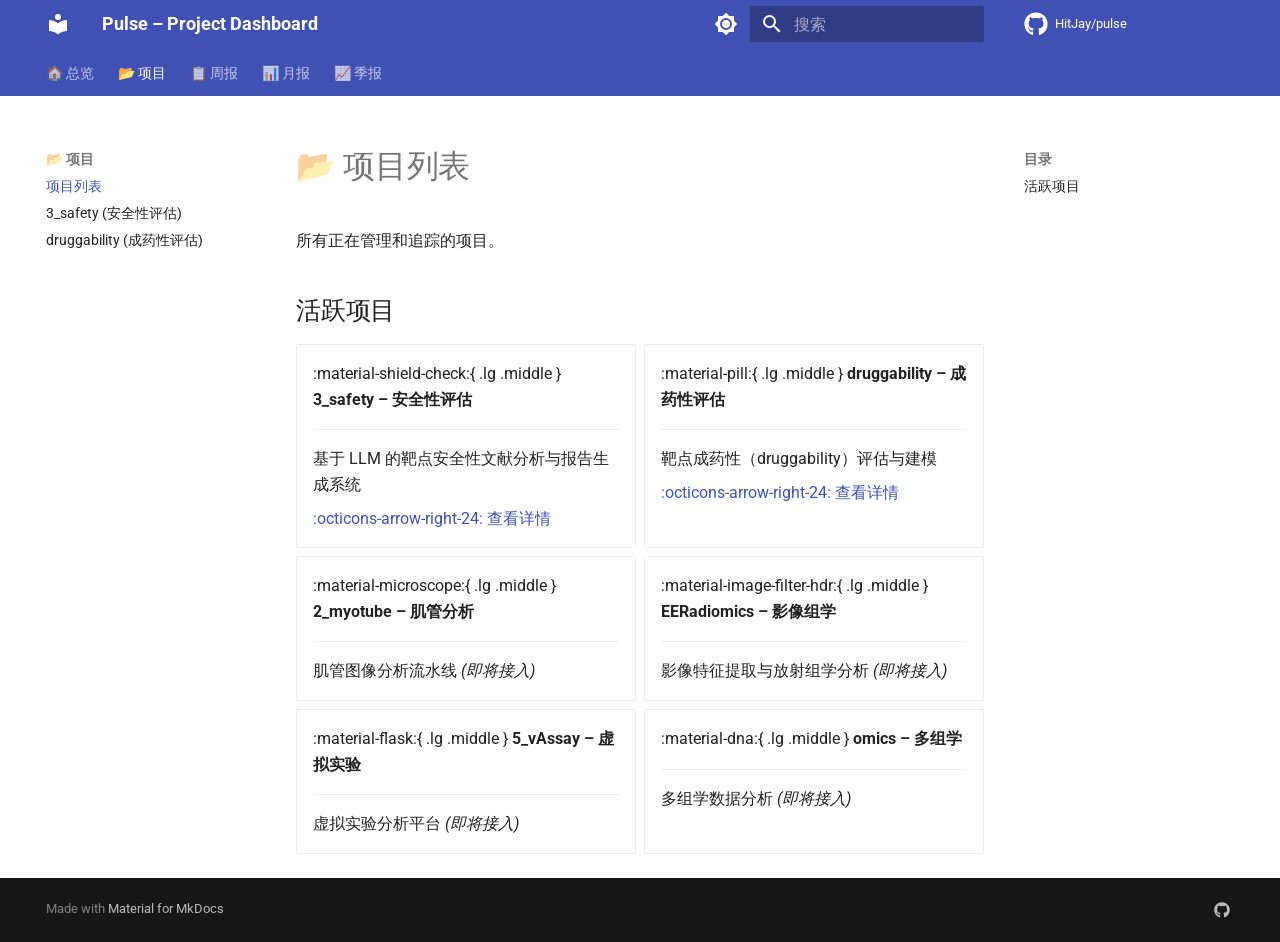
==== commit 66b0b69f: "Deployed 43df851 with MkDocs version: 1.6.1" ====
--- a/projects/index.html
+++ b/projects/index.html
@@ -20,7 +20,7 @@
       
       
       <link rel="icon" href="../assets/images/favicon.png">
-      <meta name="generator" content="mkdocs-1.6.1, mkdocs-material-9.7.7">
+      <meta name="generator" content="mkdocs-1.6.1, mkdocs-material-9.8.0">
     
     
       
@@ -28,10 +28,10 @@
       
     
     
-      <link rel="stylesheet" href="../assets/stylesheets/main.ec1eaa64.min.css">
-      
-        
-        <link rel="stylesheet" href="../assets/stylesheets/palette.ab4e12ef.min.css">
+      <link rel="stylesheet" href="../assets/stylesheets/main.57a0d79d.min.css">
+      
+        
+        <link rel="stylesheet" href="../assets/stylesheets/palette.fb2fffe2.min.css">
       
       
 
@@ -1042,10 +1042,10 @@
     
       
       
-      <script id="__config" type="application/json">{"annotate": null, "base": "..", "features": ["navigation.instant", "navigation.tabs", "navigation.sections", "navigation.expand", "navigation.top", "search.suggest", "search.highlight", "content.code.copy", "toc.follow"], "search": "../assets/javascripts/workers/search.2c215733.min.js", "tags": null, "translations": {"clipboard.copied": "\u5df2\u590d\u5236", "clipboard.copy": "\u590d\u5236", "search.result.more.one": "\u5728\u8be5\u9875\u4e0a\u8fd8\u6709 1 \u4e2a\u7b26\u5408\u6761\u4ef6\u7684\u7ed3\u679c", "search.result.more.other": "\u5728\u8be5\u9875\u4e0a\u8fd8\u6709 # \u4e2a\u7b26\u5408\u6761\u4ef6\u7684\u7ed3\u679c", "search.result.none": "\u6ca1\u6709\u627e\u5230\u7b26\u5408\u6761\u4ef6\u7684\u7ed3\u679c", "search.result.one": "\u627e\u5230 1 \u4e2a\u7b26\u5408\u6761\u4ef6\u7684\u7ed3\u679c", "search.result.other": "# \u4e2a\u7b26\u5408\u6761\u4ef6\u7684\u7ed3\u679c", "search.result.placeholder": "\u952e\u5165\u4ee5\u5f00\u59cb\u641c\u7d22", "search.result.term.missing": "\u7f3a\u5c11", "select.version": "\u9009\u62e9\u5f53\u524d\u7248\u672c"}, "version": null}</script>
-    
-    
-      <script src="../assets/javascripts/bundle.d7400e89.min.js"></script>
+      <script id="__config" type="application/json">{"annotate": null, "base": "..", "features": ["navigation.instant", "navigation.tabs", "navigation.sections", "navigation.expand", "navigation.top", "search.suggest", "search.highlight", "content.code.copy", "toc.follow"], "search": "../assets/javascripts/workers/search.a7633da7.min.js", "tags": null, "translations": {"clipboard.copied": "\u5df2\u590d\u5236", "clipboard.copy": "\u590d\u5236", "search.result.more.one": "\u5728\u8be5\u9875\u4e0a\u8fd8\u6709 1 \u4e2a\u7b26\u5408\u6761\u4ef6\u7684\u7ed3\u679c", "search.result.more.other": "\u5728\u8be5\u9875\u4e0a\u8fd8\u6709 # \u4e2a\u7b26\u5408\u6761\u4ef6\u7684\u7ed3\u679c", "search.result.none": "\u6ca1\u6709\u627e\u5230\u7b26\u5408\u6761\u4ef6\u7684\u7ed3\u679c", "search.result.one": "\u627e\u5230 1 \u4e2a\u7b26\u5408\u6761\u4ef6\u7684\u7ed3\u679c", "search.result.other": "# \u4e2a\u7b26\u5408\u6761\u4ef6\u7684\u7ed3\u679c", "search.result.placeholder": "\u952e\u5165\u4ee5\u5f00\u59cb\u641c\u7d22", "search.result.term.missing": "\u7f3a\u5c11", "select.version": "\u9009\u62e9\u5f53\u524d\u7248\u672c"}, "version": null}</script>
+    
+    
+      <script src="../assets/javascripts/bundle.c21346df.min.js"></script>
       
     
   
--- a/assets/stylesheets/main.57a0d79d.min.css
+++ b/assets/stylesheets/main.57a0d79d.min.css
@@ -0,0 +1,6 @@
+@charset "UTF-8";html{box-sizing:border-box;-webkit-text-size-adjust:none;-moz-text-size-adjust:none;text-size-adjust:none}*,:after,:before{box-sizing:inherit}@media(prefers-reduced-motion){*,:after,:before{transition:none!important}}body{margin:0;-webkit-font-smoothing:antialiased;-moz-osx-font-smoothing:grayscale;--md-text-font-family:var(--md-text-font, _),
+    -apple-system, BlinkMacSystemFont, Helvetica, Arial, sans-serif;--md-code-font-family:var(--md-code-font, _),
+    SFMono-Regular, Consolas, Menlo, monospace}.md-typeset code:not(.focus-visible),a,button,input,label{-webkit-tap-highlight-color:transparent}a{color:inherit;text-decoration:none}hr{box-sizing:initial;display:block;height:.05rem;padding:0;overflow:visible;border:0}small{font-size:80%}sub,sup{line-height:1em}img{border-style:none}table{border-spacing:0;border-collapse:initial}td,th{font-weight:400;vertical-align:top}button{padding:0;margin:0;font-family:inherit;font-size:inherit;background:#0000;border:0}input{border:0;outline:none}:root{--md-primary-fg-color:#4051b5;--md-primary-fg-color--light:#5d6cc0;--md-primary-fg-color--dark:#303fa1;--md-primary-bg-color:#fff;--md-primary-bg-color--light:#ffffffb3;--md-accent-fg-color:#526cfe;--md-accent-fg-color--transparent:#526cfe1a;--md-accent-bg-color:#fff;--md-accent-bg-color--light:#ffffffb3;--md-typeset-table-sort-icon:url("data:image/svg+xml;charset=utf-8,<svg xmlns='http://www.w3.org/2000/svg' viewBox='0 0 24 24'><path d='m18 21-4-4h3V7h-3l4-4 4 4h-3v10h3M2 19v-2h10v2M2 13v-2h7v2M2 7V5h4v2z'/></svg>");--md-typeset-table-sort-icon--asc:url("data:image/svg+xml;charset=utf-8,<svg xmlns='http://www.w3.org/2000/svg' viewBox='0 0 24 24'><path d='M19 17h3l-4 4-4-4h3V3h2M2 17h10v2H2M6 5v2H2V5m0 6h7v2H2z'/></svg>");--md-typeset-table-sort-icon--desc:url("data:image/svg+xml;charset=utf-8,<svg xmlns='http://www.w3.org/2000/svg' viewBox='0 0 24 24'><path d='M19 7h3l-4-4-4 4h3v14h2M2 17h10v2H2M6 5v2H2V5m0 6h7v2H2z'/></svg>")}[data-md-color-scheme=default]{color-scheme:light}[data-md-color-scheme=default] img[src$="#gh-dark-mode-only"],[data-md-color-scheme=default] img[src$="#only-dark"]{display:none}:root,[data-md-color-scheme=default]{--md-hue:225deg;--md-default-fg-color:#000000de;--md-default-fg-color--light:#0000008a;--md-default-fg-color--lighter:#00000052;--md-default-fg-color--lightest:#00000012;--md-default-bg-color:#fff;--md-default-bg-color--light:#ffffffb3;--md-default-bg-color--lighter:#ffffff4d;--md-default-bg-color--lightest:#ffffff1f;--md-code-fg-color:#36464e;--md-code-bg-color:#f5f5f5;--md-code-bg-color--light:#f5f5f5b3;--md-code-bg-color--lighter:#f5f5f54d;--md-code-hl-color:#4287ff;--md-code-hl-color--light:#4287ff1a;--md-code-hl-number-color:#d52a2a;--md-code-hl-special-color:#db1457;--md-code-hl-function-color:#a846b9;--md-code-hl-constant-color:#6e59d9;--md-code-hl-keyword-color:#3f6ec6;--md-code-hl-string-color:#1c7d4d;--md-code-hl-name-color:var(--md-code-fg-color);--md-code-hl-operator-color:var(--md-default-fg-color--light);--md-code-hl-punctuation-color:var(--md-default-fg-color--light);--md-code-hl-comment-color:var(--md-default-fg-color--light);--md-code-hl-generic-color:var(--md-default-fg-color--light);--md-code-hl-variable-color:var(--md-default-fg-color--light);--md-typeset-color:var(--md-default-fg-color);--md-typeset-a-color:var(--md-primary-fg-color);--md-typeset-del-color:#f5503d26;--md-typeset-ins-color:#0bd57026;--md-typeset-kbd-color:#fafafa;--md-typeset-kbd-accent-color:#fff;--md-typeset-kbd-border-color:#b8b8b8;--md-typeset-mark-color:#ffff0080;--md-typeset-table-color:#0000001f;--md-typeset-table-color--light:#00000009;--md-admonition-fg-color:var(--md-default-fg-color);--md-admonition-bg-color:var(--md-default-bg-color);--md-warning-fg-color:#000000de;--md-warning-bg-color:#ff9;--md-footer-fg-color:#fff;--md-footer-fg-color--light:#ffffffb3;--md-footer-fg-color--lighter:#ffffff73;--md-footer-bg-color:#000000de;--md-footer-bg-color--dark:#00000052;--md-shadow-z1:0 0.2rem 0.5rem #0000000d,
+    0 0 0.05rem #0000001a;--md-shadow-z2:0 0.2rem 0.5rem #0000001a,
+    0 0 0.05rem #00000040;--md-shadow-z3:0 0.2rem 0.5rem #0003,
+    0 0 0.05rem #00000059}.md-icon svg{display:block;width:1.2rem;height:1.2rem;fill:currentcolor}aside,body,input{font-family:var(--md-text-font-family);font-feature-settings:"kern","liga";color:var(--md-typeset-color)}code,kbd,pre{font-family:var(--md-code-font-family);font-feature-settings:"kern"}.md-typeset{font-size:.8rem;line-height:1.6;overflow-wrap:break-word;-webkit-print-color-adjust:exact;color-adjust:exact}@media print{.md-typeset{font-size:.68rem}.md-typeset code,.md-typeset kbd,.md-typeset pre{white-space:pre-wrap}}.md-typeset blockquote,.md-typeset dl,.md-typeset figure,.md-typeset ol,.md-typeset pre,.md-typeset ul{margin-top:1em;margin-bottom:1em}.md-typeset h1{margin:0 0 1.25em;font-size:2em;line-height:1.3;color:var(--md-default-fg-color--light)}.md-typeset h1,.md-typeset h2{font-weight:300;letter-spacing:-.01em}.md-typeset h2{margin:1.6em 0 .64em;font-size:1.5625em;line-height:1.4}.md-typeset h3{margin:1.6em 0 .8em;font-size:1.25em;font-weight:400;line-height:1.5;letter-spacing:-.01em}.md-typeset h2+h3{margin-top:.8em}.md-typeset h4{margin:1em 0;font-weight:700;letter-spacing:-.01em}.md-typeset h5,.md-typeset h6{margin:1.25em 0;font-size:.8em;font-weight:700;color:var(--md-default-fg-color--light);letter-spacing:-.01em}.md-typeset h5{text-transform:uppercase}.md-typeset h5 code{text-transform:none}.md-typeset hr{display:flow-root;margin:1.5em 0;border-bottom:.05rem solid var(--md-default-fg-color--lightest)}.md-typeset a{color:var(--md-typeset-a-color);word-break:break-word}.md-typeset a,.md-typeset a:before{transition:color 125ms}.md-typeset a:focus,.md-typeset a:hover{color:var(--md-accent-fg-color)}.md-typeset a:focus code,.md-typeset a:hover code{color:var(--md-accent-fg-color);background-color:var(--md-accent-fg-color--transparent)}.md-typeset a code{color:var(--md-typeset-a-color)}.md-typeset a.focus-visible{outline-color:var(--md-accent-fg-color);outline-offset:.2rem}.md-typeset code,.md-typeset kbd,.md-typeset pre{font-variant-ligatures:none;color:var(--md-code-fg-color);direction:ltr;transition:background-color 125ms}.md-typeset code{padding:0 .2941176471em;font-size:.85em;word-break:break-word;background-color:var(--md-code-bg-color);border-radius:.1rem;-webkit-box-decoration-break:clone;box-decoration-break:clone;transition:color 125ms,background-color 125ms}.md-typeset code:not(.focus-visible){outline:none}.md-typeset pre{position:relative;display:flow-root;line-height:1.4}.md-typeset pre>code{display:block;padding:.7720588235em 1.1764705882em;margin:0;overflow:auto;word-break:normal;touch-action:auto;scrollbar-color:var(--md-default-fg-color--lighter) #0000;scrollbar-width:thin;outline-color:var(--md-accent-fg-color);box-shadow:none;-webkit-box-decoration-break:slice;box-decoration-break:slice}.md-typeset pre>code:hover{scrollbar-color:var(--md-accent-fg-color) #0000}.md-typeset pre>code::-webkit-scrollbar{width:.2rem;height:.2rem}.md-typeset pre>code::-webkit-scrollbar-thumb{background-color:var(--md-default-fg-color--lighter)}.md-typeset pre>code::-webkit-scrollbar-thumb:hover{background-color:var(--md-accent-fg-color)}.md-typeset kbd{display:inline-block;padding:0 .6666666667em;font-size:.75em;color:var(--md-default-fg-color);word-break:break-word;vertical-align:text-top;background-color:var(--md-typeset-kbd-color);border-radius:.1rem;box-shadow:0 .1rem 0 .05rem var(--md-typeset-kbd-border-color),0 .1rem 0 var(--md-typeset-kbd-border-color),0 -.1rem .2rem var(--md-typeset-kbd-accent-color) inset}.md-typeset mark{color:inherit;word-break:break-word;background-color:var(--md-typeset-mark-color);-webkit-box-decoration-break:clone;box-decoration-break:clone}.md-typeset abbr{text-decoration:none;cursor:help}.md-typeset [data-preview],.md-typeset abbr{border-bottom:.05rem dotted var(--md-default-fg-color--light)}.md-typeset small{opacity:.75}[dir=ltr] .md-typeset sub,[dir=ltr] .md-typeset sup{margin-left:.078125em}[dir=rtl] .md-typeset sub,[dir=rtl] .md-typeset sup{margin-right:.078125em}[dir=ltr] .md-typeset blockquote{padding-left:.6rem;border-left:.2rem solid var(--md-default-fg-color--lighter)}[dir=rtl] .md-typeset blockquote{padding-right:.6rem;border-right:.2rem solid var(--md-default-fg-color--lighter)}.md-typeset blockquote{margin-left:0;margin-right:0;color:var(--md-default-fg-color--light)}.md-typeset ul{list-style-type:disc}.md-typeset ul[type]{list-style-type:revert-layer}[dir=ltr] .md-typeset ol,[dir=ltr] .md-typeset ol li ol,[dir=ltr] .md-typeset ol li ul,[dir=ltr] .md-typeset ul,[dir=ltr] .md-typeset ul li ol,[dir=ltr] .md-typeset ul li ul{margin-left:.625em}[dir=rtl] .md-typeset ol,[dir=rtl] .md-typeset ol li ol,[dir=rtl] .md-typeset ol li ul,[dir=rtl] .md-typeset ul,[dir=rtl] .md-typeset ul li ol,[dir=rtl] .md-typeset ul li ul{margin-right:.625em}.md-typeset ol,.md-typeset ul{padding:0}.md-typeset ol:not([hidden]),.md-typeset ul:not([hidden]){display:flow-root}.md-typeset ol ol,.md-typeset ul ol{list-style-type:lower-alpha}.md-typeset ol ol ol,.md-typeset ul ol ol{list-style-type:lower-roman}.md-typeset ol ol ol ol,.md-typeset ul ol ol ol{list-style-type:upper-alpha}.md-typeset ol ol ol ol ol,.md-typeset ul ol ol ol ol{list-style-type:upper-roman}.md-typeset ol[type],.md-typeset ul[type]{list-style-type:revert-layer}[dir=ltr] .md-typeset ol li,[dir=ltr] .md-typeset ul li{margin-left:1.25em}[dir=rtl] .md-typeset ol li,[dir=rtl] .md-typeset ul li{margin-right:1.25em}.md-typeset ol li,.md-typeset ul li{margin-bottom:.5em}.md-typeset ol li blockquote,.md-typeset ol li p,.md-typeset ul li blockquote,.md-typeset ul li p{margin:.5em 0}.md-typeset ol li:last-child,.md-typeset ul li:last-child{margin-bottom:0}.md-typeset ol li ol,.md-typeset ol li ul,.md-typeset ul li ol,.md-typeset ul li ul{margin-top:.5em;margin-bottom:.5em}[dir=ltr] .md-typeset dd{margin-left:1.875em}[dir=rtl] .md-typeset dd{margin-right:1.875em}.md-typeset dd{margin-top:1em;margin-bottom:1.5em}.md-typeset img,.md-typeset svg,.md-typeset video{max-width:100%;height:auto}.md-typeset img[align=left]{margin:1em 1em 1em 0}.md-typeset img[align=right]{margin:1em 0 1em 1em}.md-typeset img[align]:only-child{margin-top:0}.md-typeset figure{display:flow-root;width:fit-content;max-width:100%;margin:1em auto;text-align:center}.md-typeset figure img{display:block;margin:0 auto}.md-typeset figcaption{max-width:24rem;margin:1em auto;font-style:italic}.md-typeset iframe{max-width:100%}.md-typeset table:not([class]){display:inline-block;max-width:100%;overflow:auto;font-size:.64rem;touch-action:auto;background-color:var(--md-default-bg-color);border:.05rem solid var(--md-typeset-table-color);border-radius:.1rem}@media print{.md-typeset table:not([class]){display:table}}.md-typeset table:not([class])+*{margin-top:1.5em}.md-typeset table:not([class]) td>:first-child,.md-typeset table:not([class]) th>:first-child{margin-top:0}.md-typeset table:not([class]) td>:last-child,.md-typeset table:not([class]) th>:last-child{margin-bottom:0}.md-typeset table:not([class]) td:not([align]),.md-typeset table:not([class]) th:not([align]){text-align:left}[dir=rtl] .md-typeset table:not([class]) td:not([align]),[dir=rtl] .md-typeset table:not([class]) th:not([align]){text-align:right}.md-typeset table:not([class]) th{min-width:5rem;padding:.9375em 1.25em;font-weight:700;vertical-align:top}.md-typeset table:not([class]) td{padding:.9375em 1.25em;vertical-align:top;border-top:.05rem solid var(--md-typeset-table-color)}.md-typeset table:not([class]) tbody tr{transition:background-color 125ms}.md-typeset table:not([class]) tbody tr:hover{background-color:var(--md-typeset-table-color--light);box-shadow:0 .05rem 0 var(--md-default-bg-color) inset}.md-typeset table:not([class]) a{word-break:normal}.md-typeset table th[role=columnheader]{cursor:pointer}[dir=ltr] .md-typeset table th[role=columnheader]:after{margin-left:.5em}[dir=rtl] .md-typeset table th[role=columnheader]:after{margin-right:.5em}.md-typeset table th[role=columnheader]:after{display:inline-block;width:1.2em;height:1.2em;vertical-align:text-bottom;content:"";-webkit-mask-image:var(--md-typeset-table-sort-icon);mask-image:var(--md-typeset-table-sort-icon);-webkit-mask-repeat:no-repeat;mask-repeat:no-repeat;-webkit-mask-size:contain;mask-size:contain;transition:background-color 125ms}.md-typeset table th[role=columnheader]:hover:after{background-color:var(--md-default-fg-color--lighter)}.md-typeset table th[role=columnheader][aria-sort=ascending]:after{background-color:var(--md-default-fg-color--light);-webkit-mask-image:var(--md-typeset-table-sort-icon--asc);mask-image:var(--md-typeset-table-sort-icon--asc)}.md-typeset table th[role=columnheader][aria-sort=descending]:after{background-color:var(--md-default-fg-color--light);-webkit-mask-image:var(--md-typeset-table-sort-icon--desc);mask-image:var(--md-typeset-table-sort-icon--desc)}.md-typeset__scrollwrap{margin:1em -.8rem;overflow-x:auto;touch-action:auto}.md-typeset__table{display:inline-block;padding:0 .8rem;margin-bottom:.5em}@media print{.md-typeset__table{display:block}}html .md-typeset__table table{display:table;width:100%;margin:0;overflow:hidden}@media screen and (max-width:44.984375em){.md-content__inner>pre{margin:1em -.8rem}.md-content__inner>pre code{border-radius:0}}.md-typeset .md-author{position:relative;display:block;flex-shrink:0;width:1.6rem;height:1.6rem;overflow:hidden;border-radius:100%;transition:color 125ms,transform 125ms}.md-typeset .md-author img{display:block}.md-typeset .md-author--more{font-size:.6rem;font-weight:700;line-height:1.6rem;color:var(--md-default-fg-color--lighter);text-align:center;background:var(--md-default-fg-color--lightest)}.md-typeset .md-author--long{width:2.4rem;height:2.4rem}.md-typeset a.md-author{transform:scale(1)}.md-typeset a.md-author img{filter:grayscale(100%) opacity(75%);border-radius:100%;transition:filter 125ms}.md-typeset a.md-author:focus,.md-typeset a.md-author:hover{z-index:1;transform:scale(1.1)}.md-typeset a.md-author:focus img,.md-typeset a.md-author:hover img{filter:grayscale(0)}.md-banner{overflow:auto;color:var(--md-footer-fg-color);background-color:var(--md-footer-bg-color)}@media print{.md-banner{display:none}}.md-banner--warning{color:var(--md-warning-fg-color);background-color:var(--md-warning-bg-color)}.md-banner__inner{padding:0 .8rem;margin:.6rem auto;font-size:.7rem}[dir=ltr] .md-banner__button{float:right}[dir=rtl] .md-banner__button{float:left}.md-banner__button{color:inherit;cursor:pointer;transition:opacity .25s}.no-js .md-banner__button{display:none}.md-banner__button:hover{opacity:.7}html{height:100%;overflow-x:hidden;font-size:125%}@media screen and (min-width:100em){html{font-size:137.5%}}@media screen and (min-width:125em){html{font-size:150%}}body{position:relative;display:flex;flex-direction:column;width:100%;min-height:100%;font-size:.5rem;background-color:var(--md-default-bg-color)}@media print{body{display:block}}@media screen and (max-width:59.984375em){body[data-md-scrolllock]{position:fixed}}.md-grid{max-width:61rem;margin-left:auto;margin-right:auto}.md-container{display:flex;flex-grow:1;flex-direction:column}@media print{.md-container{display:block}}.md-main{flex-grow:1}.md-main__inner{display:flex;height:100%;margin-top:1.5rem}.md-ellipsis{overflow:hidden;text-overflow:ellipsis}.md-toggle{display:none}.md-option{position:absolute;width:0;height:0;opacity:0}.md-option:checked+label:not([hidden]){display:block}.md-option.focus-visible+label{outline-style:auto;outline-color:var(--md-accent-fg-color)}.md-skip{position:fixed;z-index:-1;padding:.3rem .5rem;margin:.5rem;font-size:.64rem;color:var(--md-default-bg-color);background-color:var(--md-default-fg-color);border-radius:.1rem;outline-color:var(--md-accent-fg-color);opacity:0;transform:translateY(.4rem)}.md-skip:focus{z-index:10;opacity:1;transition:transform .25s cubic-bezier(.4,0,.2,1),opacity 175ms 75ms;transform:translateY(0)}@page{margin:25mm}:root{--md-clipboard-icon:url("data:image/svg+xml;charset=utf-8,<svg xmlns='http://www.w3.org/2000/svg' viewBox='0 0 24 24'><path d='M19 21H8V7h11m0-2H8a2 2 0 0 0-2 2v14a2 2 0 0 0 2 2h11a2 2 0 0 0 2-2V7a2 2 0 0 0-2-2m-3-4H4a2 2 0 0 0-2 2v14h2V3h12z'/></svg>");--md-code-select-icon:url("data:image/svg+xml;charset=utf-8,<svg xmlns='http://www.w3.org/2000/svg' viewBox='0 0 24 24'><path d='M19 19h-4v2h4c1.1 0 2-.9 2-2v-4h-2m0-12h-4v2h4v4h2V5c0-1.1-.9-2-2-2M5 5h4V3H5c-1.1 0-2 .9-2 2v4h2m0 6H3v4c0 1.1.9 2 2 2h4v-2H5zm2-4h2v2H7zm4 0h2v2h-2zm4 0h2v2h-2zM7 7h2v2H7zm4 0h2v2h-2zm4 0h2v2h-2zm-8 8h2v2H7zm4 0h2v2h-2zm4 0h2v2h-2z'/></svg>");--md-code-copy-icon:url("data:image/svg+xml;charset=utf-8,<svg xmlns='http://www.w3.org/2000/svg' viewBox='0 0 24 24'><path d='M19 21H8V7h11m0-2H8a2 2 0 0 0-2 2v14a2 2 0 0 0 2 2h11a2 2 0 0 0 2-2V7a2 2 0 0 0-2-2m-3-4H4a2 2 0 0 0-2 2v14h2V3h12z'/></svg>")}.md-clipboard{z-index:1;width:1.5em;height:1.5em;color:var(--md-default-fg-color--lightest);cursor:pointer;border-radius:.1rem;outline-color:var(--md-accent-fg-color);outline-offset:.1rem;transition:color .25s}@media print{.md-clipboard{display:none}}.md-clipboard:not(.focus-visible){outline:none;-webkit-tap-highlight-color:transparent}:hover>.md-clipboard{color:var(--md-default-fg-color--light)}.md-clipboard:focus,.md-clipboard:hover{color:var(--md-accent-fg-color)}.md-clipboard:after{display:block;width:1.125em;height:1.125em;margin:0 auto;content:"";background-color:currentcolor;-webkit-mask-image:var(--md-clipboard-icon);mask-image:var(--md-clipboard-icon);-webkit-mask-repeat:no-repeat;mask-repeat:no-repeat;-webkit-mask-position:center;mask-position:center;-webkit-mask-size:contain;mask-size:contain}.md-clipboard--inline{cursor:pointer}.md-clipboard--inline code{transition:color .25s,background-color .25s}.md-clipboard--inline:focus code,.md-clipboard--inline:hover code{color:var(--md-accent-fg-color);background-color:var(--md-accent-fg-color--transparent)}.md-typeset .md-code__content{display:grid}.md-code__nav{position:absolute;top:.25em;right:.25em;z-index:1;display:flex;gap:.2rem;padding:.2rem;background-color:var(--md-code-bg-color--lighter);border-radius:.1rem;transition:background-color .25s}:hover>.md-code__nav{background-color:var(--md-code-bg-color--light)}.md-code__button{display:block;width:1.5em;height:1.5em;color:var(--md-default-fg-color--lightest);cursor:pointer;outline-color:var(--md-accent-fg-color);outline-offset:.1rem;transition:color .25s}:hover>*>.md-code__button{color:var(--md-default-fg-color--light)}.md-code__button.focus-visible,.md-code__button:hover{color:var(--md-accent-fg-color)}.md-code__button--active{color:var(--md-default-fg-color)!important}.md-code__button:after{display:block;width:1.125em;height:1.125em;margin:0 auto;content:"";background-color:currentcolor;-webkit-mask-repeat:no-repeat;mask-repeat:no-repeat;-webkit-mask-position:center;mask-position:center;-webkit-mask-size:contain;mask-size:contain}.md-code__button[data-md-type=select]:after{-webkit-mask-image:var(--md-code-select-icon);mask-image:var(--md-code-select-icon)}.md-code__button[data-md-type=copy]:after{-webkit-mask-image:var(--md-code-copy-icon);mask-image:var(--md-code-copy-icon)}@keyframes consent{0%{opacity:0;transform:translateY(100%)}to{opacity:1;transform:translateY(0)}}@keyframes overlay{0%{opacity:0}to{opacity:1}}.md-consent__overlay{position:fixed;top:0;z-index:5;width:100%;height:100%;background-color:#0000008a;-webkit-backdrop-filter:blur(.1rem);backdrop-filter:blur(.1rem);opacity:1;animation:overlay .25s both}.md-consent__inner{position:fixed;bottom:0;z-index:5;width:100%;max-height:100%;padding:0;overflow:auto;background-color:var(--md-default-bg-color);border:0;border-radius:.1rem;box-shadow:0 0 .2rem #0000001a,0 .2rem .4rem #0003;animation:consent .5s cubic-bezier(.1,.7,.1,1) both}.md-consent__form{padding:.8rem}.md-consent__settings{display:none;margin:1em 0}input:checked+.md-consent__settings{display:block}.md-consent__controls{margin-bottom:.8rem}.md-typeset .md-consent__controls .md-button{display:inline}@media screen and (max-width:44.984375em){.md-typeset .md-consent__controls .md-button{display:block;width:100%;margin-top:.4rem;text-align:center}}.md-consent label{cursor:pointer}.md-content{flex-grow:1;min-width:0}.md-content__inner{padding-top:.6rem;margin:0 .8rem 1.2rem}@media screen and (min-width:76.25em){[dir=ltr] .md-sidebar--primary:not([hidden])~.md-content>.md-content__inner,[dir=rtl] .md-sidebar--secondary:not([hidden])~.md-content>.md-content__inner{margin-left:1.2rem}[dir=ltr] .md-sidebar--secondary:not([hidden])~.md-content>.md-content__inner,[dir=rtl] .md-sidebar--primary:not([hidden])~.md-content>.md-content__inner{margin-right:1.2rem}}.md-content__inner:before{display:block;height:.4rem;content:""}.md-content__inner>:last-child{margin-bottom:0}[dir=ltr] .md-content__button{float:right;margin-left:.4rem}[dir=rtl] .md-content__button{float:left;margin-right:.4rem}.md-content__button{padding:0;margin:.4rem 0}@media print{.md-content__button{display:none}}.md-typeset .md-content__button{color:var(--md-default-fg-color--lighter)}.md-content__button svg{display:inline;vertical-align:top}[dir=rtl] .md-content__button svg{transform:scaleX(-1)}[dir=ltr] .md-dialog{right:.8rem}[dir=rtl] .md-dialog{left:.8rem}.md-dialog{position:fixed;bottom:.8rem;z-index:4;min-width:11.1rem;padding:.4rem .6rem;pointer-events:none;background-color:var(--md-default-fg-color);border-radius:.1rem;box-shadow:var(--md-shadow-z3);opacity:0;transition:transform 0s .4s,opacity .4s;transform:translateY(100%)}@media print{.md-dialog{display:none}}.md-dialog--active{pointer-events:auto;opacity:1;transition:transform .4s cubic-bezier(.075,.85,.175,1),opacity .4s;transform:translateY(0)}.md-dialog__inner{font-size:.7rem;color:var(--md-default-bg-color)}.md-feedback{margin:2em 0 1em;text-align:center}.md-feedback fieldset{padding:0;margin:0;border:none}.md-feedback__title{margin:1em auto;font-weight:700}.md-feedback__inner{position:relative}.md-feedback__list{position:relative;display:flex;flex-wrap:wrap;place-content:baseline center}.md-feedback__list:hover .md-icon:not(:disabled){color:var(--md-default-fg-color--lighter)}:disabled .md-feedback__list{min-height:1.8rem}.md-feedback__icon{flex-shrink:0;margin:0 .1rem;color:var(--md-default-fg-color--light);cursor:pointer;transition:color 125ms}.md-feedback__icon:not(:disabled).md-icon:hover{color:var(--md-accent-fg-color)}.md-feedback__icon:disabled{color:var(--md-default-fg-color--lightest);pointer-events:none}.md-feedback__note{position:relative;opacity:0;transition:transform .4s cubic-bezier(.1,.7,.1,1),opacity .15s;transform:translateY(.4rem)}.md-feedback__note>*{max-width:16rem;margin:0 auto}:disabled .md-feedback__note{opacity:1;transform:translateY(0)}@media print{.md-feedback,.md-footer{display:none}}.md-footer{color:var(--md-footer-fg-color);background-color:var(--md-footer-bg-color)}.md-footer__inner{justify-content:space-between;padding:.2rem;overflow:auto}.md-footer__inner:not([hidden]){display:flex}.md-footer__link{display:flex;flex-grow:.01;align-items:end;max-width:100%;margin-top:1rem;margin-bottom:.4rem;overflow:hidden;outline-color:var(--md-accent-fg-color);transition:opacity .25s}.md-footer__link:focus,.md-footer__link:hover{opacity:.7}[dir=rtl] .md-footer__link svg{transform:scaleX(-1)}@media screen and (max-width:44.984375em){.md-footer__link--prev{flex-shrink:0}.md-footer__link--prev .md-footer__title{display:none}}[dir=ltr] .md-footer__link--next{margin-left:auto}.md-footer__link--next{text-align:right}[dir=rtl] .md-footer__link--next{margin-right:auto;text-align:left}.md-footer__title{flex-grow:1;max-width:calc(100% - 2.4rem);padding:0 1rem;margin-bottom:.7rem;font-size:.9rem;white-space:nowrap}.md-footer__button{padding:.4rem;margin:.2rem}.md-footer__direction{font-size:.64rem;opacity:.7}.md-footer-meta{background-color:var(--md-footer-bg-color--dark)}.md-footer-meta__inner{display:flex;flex-wrap:wrap;justify-content:space-between;padding:.2rem}html .md-footer-meta.md-typeset a{color:var(--md-footer-fg-color--light)}html .md-footer-meta.md-typeset a:focus,html .md-footer-meta.md-typeset a:hover{color:var(--md-footer-fg-color)}.md-copyright{width:100%;padding:.4rem 0;margin:auto .6rem;font-size:.64rem;color:var(--md-footer-fg-color--lighter)}.md-copyright__highlight{color:var(--md-footer-fg-color--light)}.md-social{display:inline-flex;gap:.2rem;padding:.2rem 0 .6rem;margin:0 .4rem}@media screen and (min-width:45em){.md-copyright{width:auto}.md-social{padding:.6rem 0}}.md-social__link{display:inline-block;width:1.6rem;height:1.6rem;text-align:center}.md-social__link:before{line-height:1.9}.md-social__link svg{max-height:.8rem;vertical-align:-25%;fill:currentcolor}.md-typeset .md-button{display:inline-block;padding:.625em 2em;font-weight:700;color:var(--md-primary-fg-color);cursor:pointer;border:.1rem solid;border-radius:.1rem;transition:color 125ms,background-color 125ms,border-color 125ms}.md-typeset .md-button--primary{color:var(--md-primary-bg-color);background-color:var(--md-primary-fg-color);border-color:var(--md-primary-fg-color)}.md-typeset .md-button:focus,.md-typeset .md-button:hover{color:var(--md-accent-bg-color);background-color:var(--md-accent-fg-color);border-color:var(--md-accent-fg-color)}[dir=ltr] .md-typeset .md-input,[dir=rtl] .md-typeset .md-input{border-top-left-radius:.1rem}[dir=ltr] .md-typeset .md-input,[dir=rtl] .md-typeset .md-input{border-top-right-radius:.1rem}.md-typeset .md-input{height:1.8rem;padding:0 .6rem;font-size:.8rem;border-bottom:.1rem solid var(--md-default-fg-color--lighter);box-shadow:var(--md-shadow-z1);transition:border .25s,box-shadow .25s}.md-typeset .md-input:focus,.md-typeset .md-input:hover{border-bottom-color:var(--md-accent-fg-color);box-shadow:var(--md-shadow-z2)}.md-typeset .md-input--stretch{width:100%}.md-header{position:sticky;left:0;right:0;top:0;z-index:4;display:block;color:var(--md-primary-bg-color);background-color:var(--md-primary-fg-color);box-shadow:0 0 .2rem #0000,0 .2rem .4rem #0000}@media print{.md-header{display:none}}.md-header[hidden]{transition:transform .25s cubic-bezier(.8,0,.6,1),box-shadow .25s;transform:translateY(-100%)}.md-header--shadow{box-shadow:0 0 .2rem #0000001a,0 .2rem .4rem #0003;transition:transform .25s cubic-bezier(.1,.7,.1,1),box-shadow .25s}.md-header__inner{display:flex;align-items:center;padding:0 .2rem}.md-header__button{position:relative;z-index:1;padding:.4rem;margin:.2rem;color:currentcolor;vertical-align:middle;cursor:pointer;outline-color:var(--md-accent-fg-color);transition:opacity .25s}.md-header__button:hover{opacity:.7}.md-header__button:not([hidden]){display:inline-block}.md-header__button:not(.focus-visible){outline:none;-webkit-tap-highlight-color:transparent}.md-header__button.md-logo{padding:.4rem;margin:.2rem}@media screen and (max-width:76.234375em){.md-header__button.md-logo{display:none}}.md-header__button.md-logo img,.md-header__button.md-logo svg{display:block;width:auto;height:1.2rem;fill:currentcolor}@media screen and (min-width:60em){.md-header__button[for=__search]{display:none}}.no-js .md-header__button[for=__search]{display:none}[dir=rtl] .md-header__button[for=__search] svg{transform:scaleX(-1)}@media screen and (min-width:76.25em){.md-header__button[for=__drawer]{display:none}}.md-header__topic{position:absolute;display:flex;max-width:100%;white-space:nowrap;transition:transform .4s cubic-bezier(.1,.7,.1,1),opacity .15s}.md-header__topic+.md-header__topic{z-index:-1;pointer-events:none;opacity:0;transition:transform .4s cubic-bezier(1,.7,.1,.1),opacity .15s;transform:translateX(1.25rem)}[dir=rtl] .md-header__topic+.md-header__topic{transform:translateX(-1.25rem)}.md-draft,.md-header__topic:first-child,.md-nav__title{font-weight:700}[dir=ltr] .md-header__title{margin-left:1rem;margin-right:.4rem}[dir=rtl] .md-header__title{margin-right:1rem;margin-left:.4rem}.md-header__title{flex-grow:1;height:2.4rem;font-size:.9rem;line-height:2.4rem}.md-header__title--active .md-header__topic{z-index:-1;pointer-events:none;opacity:0;transition:transform .4s cubic-bezier(1,.7,.1,.1),opacity .15s;transform:translateX(-1.25rem)}[dir=rtl] .md-header__title--active .md-header__topic{transform:translateX(1.25rem)}.md-header__title--active .md-header__topic+.md-header__topic{z-index:0;pointer-events:auto;opacity:1;transition:transform .4s cubic-bezier(.1,.7,.1,1),opacity .15s;transform:translateX(0)}.md-header__title>.md-header__ellipsis{position:relative;width:100%;height:100%}.md-header__option{display:flex;flex-shrink:0;max-width:100%;white-space:nowrap;transition:max-width 0s .25s,opacity .25s .25s}[data-md-toggle=search]:checked~.md-header .md-header__option{max-width:0;opacity:0;transition:max-width,opacity}.md-header__option>input{bottom:0}.md-header__source{display:none}@media screen and (min-width:60em){[dir=ltr] .md-header__source{margin-left:1rem}[dir=rtl] .md-header__source{margin-right:1rem}.md-header__source{display:block;width:11.7rem;max-width:11.7rem}}@media screen and (min-width:76.25em){[dir=ltr] .md-header__source{margin-left:1.4rem}[dir=rtl] .md-header__source{margin-right:1.4rem}}.md-meta{font-size:.7rem;line-height:1.3;color:var(--md-default-fg-color--light)}.md-meta__list{display:inline-flex;flex-wrap:wrap;padding:0;margin:0;list-style:none}.md-meta__item:not(:last-child):after{margin-left:.2rem;margin-right:.2rem;content:"·"}.md-meta__link{color:var(--md-typeset-a-color)}.md-meta__link:focus,.md-meta__link:hover{color:var(--md-accent-fg-color)}.md-draft{display:inline-block;padding-left:.5714285714em;padding-right:.5714285714em;color:#fff;background-color:#ff1744;border-radius:.125em}:root{--md-nav-icon--prev:url("data:image/svg+xml;charset=utf-8,<svg xmlns='http://www.w3.org/2000/svg' viewBox='0 0 24 24'><path d='M20 11v2H8l5.5 5.5-1.42 1.42L4.16 12l7.92-7.92L13.5 5.5 8 11z'/></svg>");--md-nav-icon--next:url("data:image/svg+xml;charset=utf-8,<svg xmlns='http://www.w3.org/2000/svg' viewBox='0 0 24 24'><path d='M8.59 16.58 13.17 12 8.59 7.41 10 6l6 6-6 6z'/></svg>");--md-toc-icon:url("data:image/svg+xml;charset=utf-8,<svg xmlns='http://www.w3.org/2000/svg' viewBox='0 0 24 24'><path d='M3 9h14V7H3zm0 4h14v-2H3zm0 4h14v-2H3zm16 0h2v-2h-2zm0-10v2h2V7zm0 6h2v-2h-2z'/></svg>");--md-path-icon:url("data:image/svg+xml;charset=utf-8,<svg xmlns='http://www.w3.org/2000/svg' viewBox='0 0 24 24'><path d='M8.59 16.58 13.17 12 8.59 7.41 10 6l6 6-6 6z'/></svg>");--md-post-pin-icon:url("data:image/svg+xml;charset=utf-8,<svg xmlns='http://www.w3.org/2000/svg' viewBox='0 0 24 24'><path d='M16 12V4h1V2H7v2h1v8l-2 2v2h5.2v6h1.6v-6H18v-2z'/></svg>");--md-progress-value:0;--md-progress-delay:400ms;--md-search-result-icon:url("data:image/svg+xml;charset=utf-8,<svg xmlns='http://www.w3.org/2000/svg' viewBox='0 0 24 24'><path d='M14 2H6a2 2 0 0 0-2 2v16a2 2 0 0 0 2 2h7c-.41-.25-.8-.56-1.14-.9-.33-.33-.61-.7-.86-1.1H6V4h7v5h5v1.18c.71.16 1.39.43 2 .82V8zm6.31 16.9c1.33-2.11.69-4.9-1.4-6.22-2.11-1.33-4.91-.68-6.22 1.4-1.34 2.11-.69 4.89 1.4 6.22 1.46.93 3.32.93 4.79.02L22 23.39 23.39 22zm-3.81.1a2.5 2.5 0 0 1-2.5-2.5 2.5 2.5 0 0 1 2.5-2.5 2.5 2.5 0 0 1 2.5 2.5 2.5 2.5 0 0 1-2.5 2.5'/></svg>")}.md-nav,.md-nav__link .md-typeset{font-size:.7rem;line-height:1.3}.md-nav__title{display:block;padding:0 .6rem;overflow:hidden;color:var(--md-default-fg-color--light);text-overflow:ellipsis}.md-nav__title .md-nav__button{display:none}.md-nav__title .md-nav__button img{width:auto;height:100%}.md-nav__title .md-nav__button.md-logo img,.md-nav__title .md-nav__button.md-logo svg{display:block;width:auto;max-width:100%;height:2.4rem;object-fit:contain;fill:currentcolor}.md-nav__list{padding:0;margin:0;list-style:none}.md-nav__link{display:flex;gap:.4rem;align-items:flex-start;margin-top:.625em;scroll-snap-align:start;transition:color 125ms}.md-nav__link--passed,.md-nav__link--passed code{color:var(--md-default-fg-color--light)}.md-nav__item .md-nav__link--active,.md-nav__item .md-nav__link--active code{color:var(--md-typeset-a-color)}.md-nav__link .md-ellipsis{position:relative}.md-nav__link .md-ellipsis code{word-break:normal}[dir=ltr] .md-nav__link .md-icon:last-child{margin-left:auto}[dir=rtl] .md-nav__link .md-icon:last-child{margin-right:auto}.md-nav__link svg{position:relative;flex-shrink:0;height:1.3em;fill:currentcolor}.md-nav__link[for]:focus,.md-nav__link[for]:hover,.md-nav__link[href]:focus,.md-nav__link[href]:hover{color:var(--md-accent-fg-color);cursor:pointer}.md-nav__link[for]:focus code,.md-nav__link[for]:hover code,.md-nav__link[href]:focus code,.md-nav__link[href]:hover code{color:var(--md-accent-fg-color);background-color:var(--md-accent-fg-color--transparent)}.md-nav__link.focus-visible,.md-pagination__link.focus-visible{outline-color:var(--md-accent-fg-color);outline-offset:.2rem}.md-nav--primary .md-nav__link[for=__toc]{display:none}.md-nav--primary .md-nav__link[for=__toc] .md-icon:after{display:block;width:100%;height:100%;background-color:currentcolor;-webkit-mask-image:var(--md-toc-icon);mask-image:var(--md-toc-icon)}.md-nav--primary .md-nav__link[for=__toc]~.md-nav,.md-nav__source{display:none}.md-nav__container>.md-nav__link{margin-top:0}.md-nav__container>.md-nav__link:first-child{flex-grow:1;min-width:0}.md-nav__icon{flex-shrink:0}@media screen and (max-width:76.234375em){.md-nav--primary,.md-nav--primary .md-nav{position:absolute;left:0;right:0;top:0;z-index:1;display:flex;flex-direction:column;height:100%;background-color:var(--md-default-bg-color)}.md-nav--primary .md-nav__item,.md-nav--primary .md-nav__title{font-size:.8rem;line-height:1.5}.md-nav--primary .md-nav__title{position:relative;height:5.6rem;padding:3rem .8rem .2rem;line-height:2.4rem;color:var(--md-default-fg-color--light);white-space:nowrap;cursor:pointer;background-color:var(--md-default-fg-color--lightest)}[dir=ltr] .md-nav--primary .md-nav__title .md-nav__icon{left:.4rem}[dir=rtl] .md-nav--primary .md-nav__title .md-nav__icon{right:.4rem}.md-nav--primary .md-nav__title .md-nav__icon{position:absolute;top:.4rem;display:block;width:1.2rem;height:1.2rem;margin:.2rem}.md-nav--primary .md-nav__title .md-nav__icon:after{display:block;width:100%;height:100%;content:"";background-color:currentcolor;-webkit-mask-image:var(--md-nav-icon--prev);mask-image:var(--md-nav-icon--prev);-webkit-mask-repeat:no-repeat;mask-repeat:no-repeat;-webkit-mask-position:center;mask-position:center;-webkit-mask-size:contain;mask-size:contain}.md-nav--primary .md-nav__title~.md-nav__list{overflow-y:auto;touch-action:pan-y;scroll-snap-type:y mandatory;background-color:var(--md-default-bg-color);box-shadow:0 .05rem 0 var(--md-default-fg-color--lightest) inset}.md-nav--primary .md-nav__title~.md-nav__list>:first-child{border-top:0}.md-nav--primary .md-nav__title[for=__drawer]{font-weight:700;color:var(--md-primary-bg-color);background-color:var(--md-primary-fg-color)}.md-nav--primary .md-nav__title .md-logo{position:absolute;left:.2rem;right:.2rem;top:.2rem;display:block;padding:.4rem;margin:.2rem}.md-nav--primary .md-nav__list{flex:1}.md-nav--primary .md-nav__item{border-top:.05rem solid var(--md-default-fg-color--lightest)}.md-nav--primary .md-nav__item--active>.md-nav__link{color:var(--md-typeset-a-color)}.md-nav--primary .md-nav__item--active>.md-nav__link:focus,.md-nav--primary .md-nav__item--active>.md-nav__link:hover{color:var(--md-accent-fg-color)}.md-nav--primary .md-nav__link{padding:.6rem .8rem;margin-top:0}.md-nav--primary .md-nav__link svg{margin-top:.1em}.md-nav--primary .md-nav__link>.md-nav__link{padding:0}[dir=ltr] .md-nav--primary .md-nav__link .md-nav__icon{margin-right:-.2rem}[dir=rtl] .md-nav--primary .md-nav__link .md-nav__icon{margin-left:-.2rem}.md-nav--primary .md-nav__link .md-nav__icon{width:1.2rem;height:1.2rem;font-size:1.2rem}.md-nav--primary .md-nav__link .md-nav__icon:after{display:block;width:100%;height:100%;content:"";background-color:currentcolor;-webkit-mask-image:var(--md-nav-icon--next);mask-image:var(--md-nav-icon--next);-webkit-mask-repeat:no-repeat;mask-repeat:no-repeat;-webkit-mask-position:center;mask-position:center;-webkit-mask-size:contain;mask-size:contain}[dir=rtl] .md-nav--primary .md-nav__icon:after{transform:scale(-1)}.md-nav--primary .md-nav--secondary .md-nav{position:static;background-color:initial}[dir=ltr] .md-nav--primary .md-nav--secondary .md-nav .md-nav__link{padding-left:1.4rem}[dir=rtl] .md-nav--primary .md-nav--secondary .md-nav .md-nav__link{padding-right:1.4rem}[dir=ltr] .md-nav--primary .md-nav--secondary .md-nav .md-nav .md-nav__link{padding-left:2rem}[dir=rtl] .md-nav--primary .md-nav--secondary .md-nav .md-nav .md-nav__link{padding-right:2rem}[dir=ltr] .md-nav--primary .md-nav--secondary .md-nav .md-nav .md-nav .md-nav__link{padding-left:2.6rem}[dir=rtl] .md-nav--primary .md-nav--secondary .md-nav .md-nav .md-nav .md-nav__link{padding-right:2.6rem}[dir=ltr] .md-nav--primary .md-nav--secondary .md-nav .md-nav .md-nav .md-nav .md-nav__link{padding-left:3.2rem}[dir=rtl] .md-nav--primary .md-nav--secondary .md-nav .md-nav .md-nav .md-nav .md-nav__link{padding-right:3.2rem}.md-nav--secondary{background-color:initial}.md-nav__toggle~.md-nav{display:flex;opacity:0;transition:transform .25s cubic-bezier(.8,0,.6,1),opacity 125ms 50ms;transform:translateX(100%)}[dir=rtl] .md-nav__toggle~.md-nav{transform:translateX(-100%)}.md-nav__toggle:checked~.md-nav{opacity:1;transition:transform .25s cubic-bezier(.4,0,.2,1),opacity 125ms 125ms;transform:translateX(0)}.md-nav__toggle:checked~.md-nav>.md-nav__list{backface-visibility:hidden}}@media screen and (max-width:59.984375em){.md-nav--primary .md-nav__link[for=__toc]{display:flex}.md-nav--primary .md-nav__link[for=__toc] .md-icon:after{content:""}.md-nav--primary .md-nav__link[for=__toc]+.md-nav__link{display:none}.md-nav--primary .md-nav__link[for=__toc]~.md-nav{display:flex}.md-nav__source{display:block;padding:0 .2rem;color:var(--md-primary-bg-color);background-color:var(--md-primary-fg-color--dark)}}@media screen and (min-width:60em) and (max-width:76.234375em){.md-nav--integrated .md-nav__link[for=__toc]{display:flex}.md-nav--integrated .md-nav__link[for=__toc] .md-icon:after{content:""}.md-nav--integrated .md-nav__link[for=__toc]+.md-nav__link{display:none}.md-nav--integrated .md-nav__link[for=__toc]~.md-nav{display:flex}}@media screen and (min-width:60em){.md-nav{margin-bottom:-.4rem}.md-nav--secondary .md-nav__title{position:sticky;top:0;z-index:1;background:var(--md-default-bg-color);box-shadow:0 0 .4rem .4rem var(--md-default-bg-color)}.md-nav--secondary .md-nav__title[for=__toc]{scroll-snap-align:start}.md-nav--secondary .md-nav__title .md-nav__icon{display:none}[dir=ltr] .md-nav--secondary .md-nav__list{padding-left:.6rem}[dir=rtl] .md-nav--secondary .md-nav__list{padding-right:.6rem}.md-nav--secondary .md-nav__list{padding-bottom:.4rem}[dir=ltr] .md-nav--secondary .md-nav__item>.md-nav__link{margin-right:.4rem}[dir=rtl] .md-nav--secondary .md-nav__item>.md-nav__link{margin-left:.4rem}}@media screen and (min-width:76.25em){.md-nav{margin-bottom:-.4rem;transition:max-height .25s cubic-bezier(.86,0,.07,1)}.md-nav--primary .md-nav__title{position:sticky;top:0;z-index:1;background:var(--md-default-bg-color);box-shadow:0 0 .4rem .4rem var(--md-default-bg-color)}.md-nav--primary .md-nav__title[for=__drawer]{scroll-snap-align:start}.md-nav--primary .md-nav__title .md-nav__icon{display:none}[dir=ltr] .md-nav--primary .md-nav__list{padding-left:.6rem}[dir=rtl] .md-nav--primary .md-nav__list{padding-right:.6rem}.md-nav--primary .md-nav__list{padding-bottom:.4rem}[dir=ltr] .md-nav--primary .md-nav__item>.md-nav__link{margin-right:.4rem}[dir=rtl] .md-nav--primary .md-nav__item>.md-nav__link{margin-left:.4rem}.md-nav__toggle~.md-nav{display:grid;grid-template-rows:minmax(.4rem,0fr);visibility:collapse;opacity:0;transition:grid-template-rows .25s cubic-bezier(.86,0,.07,1),opacity .25s,visibility 0s .25s}.md-nav__toggle~.md-nav>.md-nav__list{overflow:hidden}.md-nav__toggle.md-toggle--indeterminate~.md-nav,.md-nav__toggle:checked~.md-nav{grid-template-rows:minmax(.4rem,1fr);visibility:visible;opacity:1;transition:grid-template-rows .25s cubic-bezier(.86,0,.07,1),opacity .15s .1s,visibility}.md-nav__toggle.md-toggle--indeterminate~.md-nav{transition:none}.md-nav__item--nested>.md-nav>.md-nav__title{display:none}.md-nav__item--section{display:block;margin:1.25em 0}.md-nav__item--section:last-child{margin-bottom:0}.md-nav__item--section>.md-nav__link{font-weight:700}.md-nav--lifted>.md-nav__list>.md-nav__item>[for],.md-nav__item--section>.md-nav__link[for]{color:var(--md-default-fg-color--light)}.md-nav--lifted>.md-nav__list>.md-nav__item--active>.md-nav__link:not(.md-nav__container),.md-nav__item--section>.md-nav__link:not(.md-nav__container){pointer-events:none}.md-nav__item--section>.md-nav__link .md-icon,.md-nav__item--section>.md-nav__link>[for]{display:none}[dir=ltr] .md-nav__item--section>.md-nav{margin-left:-.6rem}[dir=rtl] .md-nav__item--section>.md-nav{margin-right:-.6rem}.md-nav__item--section>.md-nav{display:block;visibility:visible;opacity:1}.md-nav__item--section>.md-nav>.md-nav__list>.md-nav__item{padding:0}.md-nav__icon{width:.9rem;height:.9rem;border-radius:100%;transition:background-color .25s}.md-nav__icon:hover{background-color:var(--md-accent-fg-color--transparent)}.md-nav__icon:after{display:inline-block;width:100%;height:100%;vertical-align:-.1rem;content:"";background-color:currentcolor;border-radius:100%;-webkit-mask-image:var(--md-nav-icon--next);mask-image:var(--md-nav-icon--next);-webkit-mask-repeat:no-repeat;mask-repeat:no-repeat;-webkit-mask-position:center;mask-position:center;-webkit-mask-size:contain;mask-size:contain;transition:transform .25s}[dir=rtl] .md-nav__icon:after{transform:rotate(180deg)}.md-nav__item--nested .md-nav__toggle:checked~.md-nav__link .md-nav__icon:after,.md-nav__item--nested .md-toggle--indeterminate~.md-nav__link .md-nav__icon:after{transform:rotate(90deg)}.md-nav--lifted>.md-nav__list>.md-nav__item,.md-nav--lifted>.md-nav__title{display:none}.md-nav--lifted>.md-nav__list>.md-nav__item--active{display:block}.md-nav--lifted>.md-nav__list>.md-nav__item--active>.md-nav__link{position:sticky;top:0;z-index:1;margin-top:0;background:var(--md-default-bg-color);box-shadow:0 0 .4rem .4rem var(--md-default-bg-color)}.md-nav--lifted>.md-nav__list>.md-nav__item--active.md-nav__item--section{margin:0}[dir=ltr] .md-nav--lifted>.md-nav__list>.md-nav__item>.md-nav:not(.md-nav--secondary){margin-left:-.6rem}[dir=rtl] .md-nav--lifted>.md-nav__list>.md-nav__item>.md-nav:not(.md-nav--secondary){margin-right:-.6rem}.md-nav--lifted .md-nav[data-md-level="1"]{grid-template-rows:minmax(.4rem,1fr);visibility:visible;opacity:1}[dir=ltr] .md-nav--integrated>.md-nav__list>.md-nav__item--active .md-nav--secondary{border-left:.05rem solid var(--md-primary-fg-color)}[dir=rtl] .md-nav--integrated>.md-nav__list>.md-nav__item--active .md-nav--secondary{border-right:.05rem solid var(--md-primary-fg-color)}.md-nav--integrated>.md-nav__list>.md-nav__item--active .md-nav--secondary{display:block;margin-bottom:1.25em;visibility:visible;opacity:1}.md-nav--integrated>.md-nav__list>.md-nav__item--active .md-nav--secondary>.md-nav__list{padding-bottom:0;overflow:visible}.md-nav--integrated>.md-nav__list>.md-nav__item--active .md-nav--secondary>.md-nav__title{display:none}}.md-pagination{gap:.4rem;font-size:.8rem;font-weight:700}.md-pagination,.md-pagination>*{display:flex;align-items:center;justify-content:center}.md-pagination>*{min-width:1.8rem;height:1.8rem;text-align:center;border-radius:.2rem}.md-pagination__current{color:var(--md-default-fg-color--light);background-color:var(--md-default-fg-color--lightest)}.md-pagination__link{transition:color 125ms,background-color 125ms}.md-pagination__link:focus,.md-pagination__link:hover{color:var(--md-accent-fg-color);background-color:var(--md-accent-fg-color--transparent)}.md-pagination__link:focus svg,.md-pagination__link:hover svg{color:var(--md-accent-fg-color)}.md-pagination__link svg{display:block;width:1.2rem;max-height:100%;color:var(--md-default-fg-color--lighter);fill:currentcolor}.md-path{padding-top:1.2rem;margin:0 .8rem;overflow:auto;font-size:.7rem}.md-path:not([hidden]){display:block}@media screen and (min-width:76.25em){.md-path{margin:0 1.2rem}}.md-path__list{display:flex;gap:.2rem;align-items:center;padding:0;margin:0;list-style:none}.md-path__item:not(:first-child){display:inline-flex;gap:.2rem;white-space:nowrap}.md-path__item:not(:first-child):before{display:inline;width:.8rem;height:.8rem;content:"";background-color:var(--md-default-fg-color--lighter);-webkit-mask-image:var(--md-path-icon);mask-image:var(--md-path-icon)}.md-path__link{display:flex;align-items:center;color:var(--md-default-fg-color--light)}.md-path__link:focus,.md-path__link:hover,.md-post .md-post__meta a:focus,.md-post .md-post__meta a:hover{color:var(--md-accent-fg-color)}.md-post__back{padding-bottom:1.2rem;margin-bottom:1.2rem;border-bottom:.05rem solid var(--md-default-fg-color--lightest)}@media screen and (max-width:76.234375em){.md-post__back{display:none}}[dir=rtl] .md-post__back svg{transform:scaleX(-1)}.md-post__authors{display:flex;flex-direction:column;gap:.6rem;margin:0 .6rem 1.2rem}.md-post .md-post__meta a{transition:color 125ms}.md-post__title{font-weight:700;color:var(--md-default-fg-color--light)}.md-post--excerpt{margin-bottom:3.2rem}.md-post--excerpt .md-post__header{display:flex;gap:.6rem;align-items:center;min-height:1.6rem}.md-post--excerpt .md-post__authors{display:inline-flex;flex-direction:row;gap:.2rem;align-items:center;min-height:2.4rem;margin:0}[dir=ltr] .md-post--excerpt .md-post__meta .md-meta__list{margin-right:.4rem}[dir=rtl] .md-post--excerpt .md-post__meta .md-meta__list{margin-left:.4rem}.md-post--excerpt .md-post__content>:first-child{--md-scroll-margin:6rem;margin-top:0}.md-post>.md-nav--secondary{margin:1em 0}.md-pin{padding:.2rem;margin-top:-.05rem;background:var(--md-default-fg-color--lightest);border-radius:1rem}.md-pin:after{display:block;width:.6rem;height:.6rem;margin:0 auto;content:"";background-color:currentcolor;-webkit-mask-image:var(--md-post-pin-icon);mask-image:var(--md-post-pin-icon);-webkit-mask-repeat:no-repeat;mask-repeat:no-repeat;-webkit-mask-position:center;mask-position:center;-webkit-mask-size:contain;mask-size:contain}.md-profile{display:flex;gap:.6rem;align-items:center;width:100%;font-size:.7rem;line-height:1.4}.md-profile__description{flex-grow:1}.md-content--post{display:flex}.md-content--post>.md-content__inner{flex-grow:1;min-width:0}@media screen and (min-width:76.25em){[dir=ltr] .md-content--post>.md-content__inner{margin-left:1.2rem}[dir=rtl] .md-content--post>.md-content__inner{margin-right:1.2rem}}@media screen and (max-width:76.234375em){.md-content--post{flex-flow:column-reverse}.md-sidebar.md-sidebar--post{position:static;width:100%;padding:0}.md-sidebar.md-sidebar--post .md-sidebar__scrollwrap{overflow:visible}.md-sidebar.md-sidebar--post .md-sidebar__inner{padding:0}.md-sidebar.md-sidebar--post .md-post__meta{margin-left:.6rem;margin-right:.6rem}.md-sidebar.md-sidebar--post .md-nav__item{display:inline;border:none}.md-sidebar.md-sidebar--post .md-nav__list{display:inline-flex;flex-wrap:wrap;gap:.6rem;padding-top:.6rem;padding-bottom:.6rem}.md-sidebar.md-sidebar--post .md-nav__link{padding:0}.md-sidebar.md-sidebar--post .md-nav{position:static;height:auto;margin-bottom:0}}.md-progress{position:fixed;top:0;z-index:4;width:100%;height:.075rem;background:var(--md-primary-bg-color);opacity:min(clamp(0,var(--md-progress-value),1),clamp(0,100 - var(--md-progress-value),1));transition:transform .5s cubic-bezier(.19,1,.22,1),opacity .25s var(--md-progress-delay);transform:scaleX(calc(var(--md-progress-value) * 1%));transform-origin:left}.md-search{position:relative}.no-js .md-search{display:none}.md-search__overlay{z-index:1;opacity:0}@media screen and (max-width:59.984375em){[dir=ltr] .md-search__overlay{left:-2.2rem}[dir=rtl] .md-search__overlay{right:-2.2rem}.md-search__overlay{position:absolute;top:-1rem;width:2rem;height:2rem;overflow:hidden;pointer-events:none;background-color:var(--md-default-bg-color);border-radius:1rem;transition:transform .3s .1s,opacity .2s .2s;transform-origin:center}[data-md-toggle=search]:checked~.md-header .md-search__overlay{opacity:1;transition:transform .4s,opacity .1s}}@media screen and (min-width:60em){.md-search{padding:.2rem 0}[dir=ltr] .md-search__overlay{left:0}[dir=rtl] .md-search__overlay{right:0}.md-search__overlay{position:fixed;top:0;width:0;height:0;cursor:pointer;background-color:#0000008a;transition:width 0s .25s,height 0s .25s,opacity .25s}[data-md-toggle=search]:checked~.md-header .md-search__overlay{width:100%;height:200vh;opacity:1;transition:width,height,opacity .25s}}@media screen and (max-width:29.984375em){[data-md-toggle=search]:checked~.md-header .md-search__overlay{transform:scale(45)}}@media screen and (min-width:30em) and (max-width:44.984375em){[data-md-toggle=search]:checked~.md-header .md-search__overlay{transform:scale(60)}}@media screen and (min-width:45em) and (max-width:59.984375em){[data-md-toggle=search]:checked~.md-header .md-search__overlay{transform:scale(75)}}.md-search__inner,.md-search__scrollwrap,.md-sidebar__scrollwrap{backface-visibility:hidden}@media screen and (max-width:59.984375em){[dir=ltr] .md-search__inner{left:0}.md-search__inner{position:fixed;top:0;z-index:2;width:0;height:0;overflow:hidden;opacity:0;transition:width 0s .3s,height 0s .3s,transform .15s cubic-bezier(.4,0,.2,1) .15s,opacity .15s .15s;transform:translateX(5%)}[dir=rtl] .md-search__inner{right:0;transform:translateX(-5%)}[data-md-toggle=search]:checked~.md-header .md-search__inner{width:100%;height:100%;opacity:1;transition:width,height,transform .15s cubic-bezier(.1,.7,.1,1) .15s,opacity .15s .15s;transform:translateX(0)}}@media screen and (min-width:60em){[dir=ltr] .md-search__inner{float:right}[dir=rtl] .md-search__inner{float:left}.md-search__inner{position:relative;width:11.7rem;padding:.1rem 0;transition:width .25s cubic-bezier(.1,.7,.1,1)}}@media screen and (min-width:60em) and (max-width:76.234375em){[data-md-toggle=search]:checked~.md-header .md-search__inner{width:23.4rem}}@media screen and (min-width:76.25em){[data-md-toggle=search]:checked~.md-header .md-search__inner{width:34.4rem}}.md-search__form{position:relative;z-index:2;height:2.4rem;background-color:var(--md-default-bg-color);box-shadow:0 0 .6rem #0000;transition:color .25s,background-color .25s}@media screen and (min-width:60em){.md-search__form{height:1.8rem;background-color:#00000042;border-radius:.1rem}.md-search__form:hover{background-color:#ffffff1f}}[data-md-toggle=search]:checked~.md-header .md-search__form{color:var(--md-default-fg-color);background-color:var(--md-default-bg-color);border-radius:.1rem .1rem 0 0;box-shadow:0 0 .6rem #00000012}[dir=ltr] .md-search__input{padding-left:3.6rem;padding-right:2.2rem}[dir=rtl] .md-search__input{padding-right:3.6rem;padding-left:2.2rem}.md-search__input{position:relative;z-index:2;width:100%;height:100%;font-size:.9rem;text-overflow:ellipsis;background:#0000}.md-search__input::placeholder{transition:color .25s}.md-search__input::placeholder,.md-search__input~.md-search__icon{color:var(--md-default-fg-color--light)}.md-search__input::-ms-clear{display:none}@media screen and (max-width:59.984375em){.md-search__input{width:100%;height:2.4rem;font-size:.9rem}}.md-search__icon{display:inline-block;width:1.2rem;height:1.2rem;cursor:pointer;transition:color .25s,opacity .25s}.md-search__icon:hover{opacity:.7}[dir=ltr] .md-search__icon[for=__search]{left:.5rem}[dir=rtl] .md-search__icon[for=__search]{right:.5rem}.md-search__icon[for=__search]{position:absolute;top:.3rem;z-index:2}[dir=rtl] .md-search__icon[for=__search] svg{transform:scaleX(-1)}@media screen and (max-width:59.984375em){[dir=ltr] .md-search__icon[for=__search]{left:.8rem}[dir=rtl] .md-search__icon[for=__search]{right:.8rem}.md-search__icon[for=__search]{top:.6rem}.md-search__icon[for=__search] svg:first-child{display:none}}@media screen and (min-width:60em){[dir=ltr] .md-search__input{padding-left:2.2rem}[dir=rtl] .md-search__input{padding-right:2.2rem}.md-search__input{font-size:.8rem;color:inherit}.md-search__input::placeholder{color:var(--md-primary-bg-color--light)}.md-search__input+.md-search__icon{color:var(--md-primary-bg-color)}[data-md-toggle=search]:checked~.md-header .md-search__input{text-overflow:clip}[data-md-toggle=search]:checked~.md-header .md-search__input+.md-search__icon{color:var(--md-default-fg-color--light)}[data-md-toggle=search]:checked~.md-header .md-search__input::placeholder{color:#0000}.md-search__icon[for=__search]{pointer-events:none}.md-search__icon[for=__search] svg:last-child{display:none}}[dir=ltr] .md-search__options{right:.5rem}[dir=rtl] .md-search__options{left:.5rem}.md-search__options{position:absolute;top:.3rem;z-index:2;pointer-events:none}@media screen and (max-width:59.984375em){[dir=ltr] .md-search__options{right:.8rem}[dir=rtl] .md-search__options{left:.8rem}.md-search__options{top:.6rem}}[dir=ltr] .md-search__options>.md-icon{margin-left:.2rem}[dir=rtl] .md-search__options>.md-icon{margin-right:.2rem}.md-search__options>.md-icon{color:var(--md-default-fg-color--light);opacity:0;transition:transform .15s cubic-bezier(.1,.7,.1,1),opacity .15s;transform:scale(.75)}.md-search__options>.md-icon:not(.focus-visible){outline:none;-webkit-tap-highlight-color:transparent}[data-md-toggle=search]:checked~.md-header .md-search__input:valid~.md-search__options>.md-icon{pointer-events:auto;opacity:1;transform:scale(1)}[data-md-toggle=search]:checked~.md-header .md-search__input:valid~.md-search__options>.md-icon:hover{opacity:.7}[dir=ltr] .md-search__suggest{padding-left:3.6rem;padding-right:2.2rem}[dir=rtl] .md-search__suggest{padding-right:3.6rem;padding-left:2.2rem}.md-search__suggest{position:absolute;top:0;display:flex;align-items:center;width:100%;height:100%;font-size:.9rem;color:var(--md-default-fg-color--lighter);white-space:pre;opacity:0;transition:opacity 50ms}[data-md-toggle=search]:checked~.md-header .md-search__suggest{opacity:1;transition:opacity .3s .1s}[dir=ltr] .md-search__output,[dir=rtl] .md-search__output{border-bottom-left-radius:.1rem}[dir=ltr] .md-search__output,[dir=rtl] .md-search__output{border-bottom-right-radius:.1rem}.md-search__output{position:absolute;z-index:1;width:100%;overflow:hidden}@media screen and (max-width:59.984375em){.md-search__output{top:2.4rem;bottom:0}}.md-search__scrollwrap{height:100%;overflow-y:auto;touch-action:pan-y;background-color:var(--md-default-bg-color)}@media(max-resolution:1dppx){.md-search__scrollwrap{transform:translateZ(0)}}@media screen and (min-width:60em) and (max-width:76.234375em){.md-search__scrollwrap{width:23.4rem}}@media screen and (min-width:76.25em){.md-search__scrollwrap{width:34.4rem}}@media screen and (min-width:60em){[dir=ltr] .md-search__suggest{padding-left:2.2rem}[dir=rtl] .md-search__suggest{padding-right:2.2rem}.md-search__suggest{font-size:.8rem}.md-search__output{top:1.9rem;opacity:0;transition:opacity .4s}[data-md-toggle=search]:checked~.md-header .md-search__output{box-shadow:var(--md-shadow-z3);opacity:1}.md-search__scrollwrap{max-height:0;scrollbar-color:var(--md-default-fg-color--lighter) #0000;scrollbar-width:thin}[data-md-toggle=search]:checked~.md-header .md-search__scrollwrap{max-height:75vh}.md-search__scrollwrap:hover{scrollbar-color:var(--md-accent-fg-color) #0000}.md-search__scrollwrap::-webkit-scrollbar{width:.2rem;height:.2rem}.md-search__scrollwrap::-webkit-scrollbar-thumb{background-color:var(--md-default-fg-color--lighter)}.md-search__scrollwrap::-webkit-scrollbar-thumb:hover{background-color:var(--md-accent-fg-color)}}.md-search-result{color:var(--md-default-fg-color);word-break:break-word}.md-search-result__meta{padding:0 .8rem;font-size:.64rem;line-height:1.8rem;color:var(--md-default-fg-color--light);scroll-snap-align:start;background-color:var(--md-default-fg-color--lightest)}@media screen and (min-width:60em){[dir=ltr] .md-search-result__meta{padding-left:2.2rem}[dir=rtl] .md-search-result__meta{padding-right:2.2rem}}.md-search-result__list{padding:0;margin:0;list-style:none;-webkit-user-select:none;user-select:none}.md-search-result__item{box-shadow:0 -.05rem var(--md-default-fg-color--lightest)}.md-search-result__item:first-child{box-shadow:none}.md-search-result__link{display:block;scroll-snap-align:start;outline:none;transition:background-color .25s}.md-search-result__link:focus,.md-search-result__link:hover{background-color:var(--md-accent-fg-color--transparent)}.md-search-result__link:last-child p:last-child{margin-bottom:.6rem}.md-search-result__more>summary{position:sticky;top:0;z-index:1;display:block;cursor:pointer;scroll-snap-align:start;outline:none}.md-search-result__more>summary::marker{display:none}.md-search-result__more>summary::-webkit-details-marker{display:none}.md-search-result__more>summary>div{padding:.75em .8rem;font-size:.64rem;color:var(--md-typeset-a-color);transition:color .25s,background-color .25s}@media screen and (min-width:60em){[dir=ltr] .md-search-result__more>summary>div{padding-left:2.2rem}[dir=rtl] .md-search-result__more>summary>div{padding-right:2.2rem}}.md-search-result__more>summary:focus>div,.md-search-result__more>summary:hover>div{color:var(--md-accent-fg-color);background-color:var(--md-accent-fg-color--transparent)}.md-search-result__more[open]>summary{background-color:var(--md-default-bg-color)}.md-search-result__article{position:relative;padding:0 .8rem;overflow:hidden}@media screen and (min-width:60em){[dir=ltr] .md-search-result__article{padding-left:2.2rem}[dir=rtl] .md-search-result__article{padding-right:2.2rem}}[dir=ltr] .md-search-result__icon{left:0}[dir=rtl] .md-search-result__icon{right:0}.md-search-result__icon{position:absolute;width:1.2rem;height:1.2rem;margin:.5rem;color:var(--md-default-fg-color--light)}@media screen and (max-width:59.984375em){.md-search-result__icon{display:none}}.md-search-result__icon:after{display:inline-block;width:100%;height:100%;content:"";background-color:currentcolor;-webkit-mask-image:var(--md-search-result-icon);mask-image:var(--md-search-result-icon);-webkit-mask-repeat:no-repeat;mask-repeat:no-repeat;-webkit-mask-position:center;mask-position:center;-webkit-mask-size:contain;mask-size:contain}[dir=rtl] .md-search-result__icon:after{transform:scaleX(-1)}.md-search-result .md-typeset{font-size:.64rem;line-height:1.6;color:var(--md-default-fg-color--light)}.md-search-result .md-typeset h1{margin:.55rem 0;font-size:.8rem;font-weight:400;line-height:1.4;color:var(--md-default-fg-color)}.md-search-result .md-typeset h1 mark,.md-search-result .md-typeset h2 mark{text-decoration:none}.md-search-result .md-typeset h2{font-weight:700;line-height:1.6}.md-search-result .md-typeset h2,.md-search-result__terms{margin:.5em 0;font-size:.64rem;color:var(--md-default-fg-color)}.md-search-result__terms{display:block;font-style:italic}.md-search-result mark{color:var(--md-accent-fg-color);text-decoration:underline;background-color:initial}.md-select{position:relative;z-index:1}.md-select__inner{position:absolute;top:calc(100% - .2rem);left:50%;max-height:0;margin-top:.2rem;color:var(--md-default-fg-color);background-color:var(--md-default-bg-color);border-radius:.1rem;box-shadow:var(--md-shadow-z2);opacity:0;transition:transform .25s 375ms,opacity .25s .25s,max-height 0s .5s;transform:translate3d(-50%,.3rem,0)}.md-select:focus-within .md-select__inner,.md-select:hover .md-select__inner{max-height:10rem;opacity:1;transition:transform .25s cubic-bezier(.1,.7,.1,1),opacity .25s,max-height;transform:translate3d(-50%,0,0)}.md-select__inner:after{position:absolute;top:0;left:50%;width:0;height:0;margin-top:-.2rem;margin-left:-.2rem;content:"";border:.2rem solid #0000;border-top:0;border-bottom-color:var(--md-default-bg-color)}.md-select__list{max-height:inherit;padding:0;margin:0;overflow:auto;font-size:.8rem;list-style-type:none;border-radius:.1rem}.md-select__item{line-height:1.8rem}[dir=ltr] .md-select__link{padding-left:.6rem;padding-right:1.2rem}[dir=rtl] .md-select__link{padding-right:.6rem;padding-left:1.2rem}.md-select__link{display:block;width:100%;cursor:pointer;scroll-snap-align:start;outline:none;transition:background-color .25s,color .25s}.md-select__link:focus,.md-select__link:hover{color:var(--md-accent-fg-color)}.md-select__link:focus{background-color:var(--md-default-fg-color--lightest)}.md-sidebar{position:sticky;top:2.4rem;flex-shrink:0;align-self:flex-start;width:12.1rem;padding:1.2rem 0}@media print{.md-sidebar{display:none}}@media screen and (max-width:76.234375em){[dir=ltr] .md-sidebar--primary{left:-12.1rem}[dir=rtl] .md-sidebar--primary{right:-12.1rem}.md-sidebar--primary{position:fixed;top:0;z-index:5;display:block;width:12.1rem;height:100%;background-color:var(--md-default-bg-color);transition:transform .25s cubic-bezier(.4,0,.2,1),box-shadow .25s;transform:translateX(0)}[data-md-toggle=drawer]:checked~.md-container .md-sidebar--primary{box-shadow:var(--md-shadow-z3);transform:translateX(12.1rem)}[dir=rtl] [data-md-toggle=drawer]:checked~.md-container .md-sidebar--primary{transform:translateX(-12.1rem)}.md-sidebar--primary .md-sidebar__scrollwrap{position:absolute;top:0;right:0;bottom:0;left:0;margin:0;overflow:hidden;scroll-snap-type:none}}@media screen and (min-width:76.25em){.md-sidebar{height:0}.no-js .md-sidebar{height:auto}.md-header--lifted~.md-container .md-sidebar{top:4.8rem}}.md-sidebar--secondary{display:none;order:2}@media screen and (min-width:60em){.md-sidebar--secondary{height:0}.no-js .md-sidebar--secondary{height:auto}.md-sidebar--secondary:not([hidden]){display:block}.md-sidebar--secondary .md-sidebar__scrollwrap{touch-action:pan-y}.md-sidebar__scrollwrap{scrollbar-gutter:stable;scrollbar-width:thin}}.md-sidebar__scrollwrap{margin:0 .2rem;overflow-y:auto;scrollbar-color:var(--md-default-fg-color--lighter) #0000}.md-sidebar__scrollwrap::-webkit-scrollbar{width:.2rem;height:.2rem}.md-sidebar__scrollwrap:focus-within,.md-sidebar__scrollwrap:hover{scrollbar-color:var(--md-accent-fg-color) #0000}.md-sidebar__scrollwrap:focus-within::-webkit-scrollbar-thumb,.md-sidebar__scrollwrap:hover::-webkit-scrollbar-thumb{background-color:var(--md-default-fg-color--lighter)}.md-sidebar__scrollwrap:focus-within::-webkit-scrollbar-thumb:hover,.md-sidebar__scrollwrap:hover::-webkit-scrollbar-thumb:hover{background-color:var(--md-accent-fg-color)}@supports selector(::-webkit-scrollbar){.md-sidebar__scrollwrap{scrollbar-gutter:auto}[dir=ltr] .md-sidebar__inner{padding-right:calc(100% - 11.5rem)}[dir=rtl] .md-sidebar__inner{padding-left:calc(100% - 11.5rem)}}@media screen and (max-width:76.234375em){.md-overlay{position:fixed;top:0;z-index:5;width:0;height:0;background-color:#0000008a;opacity:0;transition:width 0s .25s,height 0s .25s,opacity .25s}[data-md-toggle=drawer]:checked~.md-overlay{width:100%;height:100%;opacity:1;transition:width,height,opacity .25s}}@keyframes facts{0%{height:0}to{height:.65rem}}@keyframes fact{0%{opacity:0;transform:translateY(100%)}50%{opacity:0}to{opacity:1;transform:translateY(0)}}:root{--md-source-forks-icon:url("data:image/svg+xml;charset=utf-8,<svg xmlns='http://www.w3.org/2000/svg' viewBox='0 0 16 16'><path d='M5 5.372v.878c0 .414.336.75.75.75h4.5a.75.75 0 0 0 .75-.75v-.878a2.25 2.25 0 1 1 1.5 0v.878a2.25 2.25 0 0 1-2.25 2.25h-1.5v2.128a2.251 2.251 0 1 1-1.5 0V8.5h-1.5A2.25 2.25 0 0 1 3.5 6.25v-.878a2.25 2.25 0 1 1 1.5 0M5 3.25a.75.75 0 1 0-1.5 0 .75.75 0 0 0 1.5 0m6.75.75a.75.75 0 1 0 0-1.5.75.75 0 0 0 0 1.5m-3 8.75a.75.75 0 1 0-1.5 0 .75.75 0 0 0 1.5 0'/></svg>");--md-source-repositories-icon:url("data:image/svg+xml;charset=utf-8,<svg xmlns='http://www.w3.org/2000/svg' viewBox='0 0 16 16'><path d='M2 2.5A2.5 2.5 0 0 1 4.5 0h8.75a.75.75 0 0 1 .75.75v12.5a.75.75 0 0 1-.75.75h-2.5a.75.75 0 0 1 0-1.5h1.75v-2h-8a1 1 0 0 0-.714 1.7.75.75 0 1 1-1.072 1.05A2.5 2.5 0 0 1 2 11.5Zm10.5-1h-8a1 1 0 0 0-1 1v6.708A2.5 2.5 0 0 1 4.5 9h8ZM5 12.25a.25.25 0 0 1 .25-.25h3.5a.25.25 0 0 1 .25.25v3.25a.25.25 0 0 1-.4.2l-1.45-1.087a.25.25 0 0 0-.3 0L5.4 15.7a.25.25 0 0 1-.4-.2Z'/></svg>");--md-source-stars-icon:url("data:image/svg+xml;charset=utf-8,<svg xmlns='http://www.w3.org/2000/svg' viewBox='0 0 16 16'><path d='M8 .25a.75.75 0 0 1 .673.418l1.882 3.815 4.21.612a.75.75 0 0 1 .416 1.279l-3.046 2.97.719 4.192a.751.751 0 0 1-1.088.791L8 12.347l-3.766 1.98a.75.75 0 0 1-1.088-.79l.72-4.194L.818 6.374a.75.75 0 0 1 .416-1.28l4.21-.611L7.327.668A.75.75 0 0 1 8 .25m0 2.445L6.615 5.5a.75.75 0 0 1-.564.41l-3.097.45 2.24 2.184a.75.75 0 0 1 .216.664l-.528 3.084 2.769-1.456a.75.75 0 0 1 .698 0l2.77 1.456-.53-3.084a.75.75 0 0 1 .216-.664l2.24-2.183-3.096-.45a.75.75 0 0 1-.564-.41z'/></svg>");--md-source-version-icon:url("data:image/svg+xml;charset=utf-8,<svg xmlns='http://www.w3.org/2000/svg' viewBox='0 0 16 16'><path d='M1 7.775V2.75C1 1.784 1.784 1 2.75 1h5.025c.464 0 .91.184 1.238.513l6.25 6.25a1.75 1.75 0 0 1 0 2.474l-5.026 5.026a1.75 1.75 0 0 1-2.474 0l-6.25-6.25A1.75 1.75 0 0 1 1 7.775m1.5 0c0 .066.026.13.073.177l6.25 6.25a.25.25 0 0 0 .354 0l5.025-5.025a.25.25 0 0 0 0-.354l-6.25-6.25a.25.25 0 0 0-.177-.073H2.75a.25.25 0 0 0-.25.25ZM6 5a1 1 0 1 1 0 2 1 1 0 0 1 0-2'/></svg>");--md-status:url("data:image/svg+xml;charset=utf-8,<svg xmlns='http://www.w3.org/2000/svg' viewBox='0 0 24 24'><path d='M11 9h2V7h-2m1 13c-4.41 0-8-3.59-8-8s3.59-8 8-8 8 3.59 8 8-3.59 8-8 8m0-18A10 10 0 0 0 2 12a10 10 0 0 0 10 10 10 10 0 0 0 10-10A10 10 0 0 0 12 2m-1 15h2v-6h-2z'/></svg>");--md-status--new:url("data:image/svg+xml;charset=utf-8,<svg xmlns='http://www.w3.org/2000/svg' viewBox='0 0 24 24'><path d='m23 12-2.44-2.78.34-3.68-3.61-.82-1.89-3.18L12 3 8.6 1.54 6.71 4.72l-3.61.81.34 3.68L1 12l2.44 2.78-.34 3.69 3.61.82 1.89 3.18L12 21l3.4 1.46 1.89-3.18 3.61-.82-.34-3.68zm-10 5h-2v-2h2zm0-4h-2V7h2z'/></svg>");--md-status--deprecated:url("data:image/svg+xml;charset=utf-8,<svg xmlns='http://www.w3.org/2000/svg' viewBox='0 0 24 24'><path d='M9 3v1H4v2h1v13a2 2 0 0 0 2 2h10a2 2 0 0 0 2-2V6h1V4h-5V3zm0 5h2v9H9zm4 0h2v9h-2z'/></svg>");--md-status--encrypted:url("data:image/svg+xml;charset=utf-8,<svg xmlns='http://www.w3.org/2000/svg' viewBox='0 0 24 24'><path d='M12 1 3 5v6c0 5.55 3.84 10.74 9 12 5.16-1.26 9-6.45 9-12V5zm0 6c1.4 0 2.8 1.1 2.8 2.5V11c.6 0 1.2.6 1.2 1.3v3.5c0 .6-.6 1.2-1.3 1.2H9.2c-.6 0-1.2-.6-1.2-1.3v-3.5c0-.6.6-1.2 1.2-1.2V9.5C9.2 8.1 10.6 7 12 7m0 1.2c-.8 0-1.5.5-1.5 1.3V11h3V9.5c0-.8-.7-1.3-1.5-1.3'/></svg>");--md-tag-icon:url("data:image/svg+xml;charset=utf-8,<svg xmlns='http://www.w3.org/2000/svg' viewBox='0 0 24 24'><path d='m5.41 21 .71-4h-4l.35-2h4l1.06-6h-4l.35-2h4l.71-4h2l-.71 4h6l.71-4h2l-.71 4h4l-.35 2h-4l-1.06 6h4l-.35 2h-4l-.71 4h-2l.71-4h-6l-.71 4zM9.53 9l-1.06 6h6l1.06-6z'/></svg>")}.md-source{display:block;font-size:.65rem;line-height:1.2;white-space:nowrap;outline-color:var(--md-accent-fg-color);backface-visibility:hidden;transition:opacity .25s}.md-source:hover{opacity:.7}.md-source__icon{display:inline-block;width:2rem;height:2.4rem;vertical-align:middle}[dir=ltr] .md-source__icon svg{margin-left:.6rem}[dir=rtl] .md-source__icon svg{margin-right:.6rem}.md-source__icon svg{margin-top:.6rem}[dir=ltr] .md-source__icon+.md-source__repository{padding-left:2rem;margin-left:-2rem}[dir=rtl] .md-source__icon+.md-source__repository{padding-right:2rem;margin-right:-2rem}[dir=ltr] .md-source__repository{margin-left:.6rem}[dir=rtl] .md-source__repository{margin-right:.6rem}.md-source__repository{display:inline-block;max-width:calc(100% - 1.2rem);overflow:hidden;text-overflow:ellipsis;vertical-align:middle}.md-source__facts{display:flex;gap:.4rem;width:100%;padding:0;margin:.1rem 0 0;overflow:hidden;font-size:.55rem;list-style-type:none;opacity:.75}.md-source__repository--active .md-source__facts{animation:facts .25s ease-in}.md-source__fact{overflow:hidden;text-overflow:ellipsis}.md-source__repository--active .md-source__fact{animation:fact .4s ease-out}[dir=ltr] .md-source__fact:before{margin-right:.1rem}[dir=rtl] .md-source__fact:before{margin-left:.1rem}.md-source__fact:before{display:inline-block;width:.6rem;height:.6rem;vertical-align:text-top;content:"";background-color:currentcolor;-webkit-mask-repeat:no-repeat;mask-repeat:no-repeat;-webkit-mask-position:center;mask-position:center;-webkit-mask-size:contain;mask-size:contain}.md-source__fact:nth-child(1n+2){flex-shrink:0}.md-source__fact--version:before{-webkit-mask-image:var(--md-source-version-icon);mask-image:var(--md-source-version-icon)}.md-source__fact--stars:before{-webkit-mask-image:var(--md-source-stars-icon);mask-image:var(--md-source-stars-icon)}.md-source__fact--forks:before{-webkit-mask-image:var(--md-source-forks-icon);mask-image:var(--md-source-forks-icon)}.md-source__fact--repositories:before{-webkit-mask-image:var(--md-source-repositories-icon);mask-image:var(--md-source-repositories-icon)}.md-source-file{margin:1em 0}[dir=ltr] .md-source-file__fact{margin-right:.6rem}[dir=rtl] .md-source-file__fact{margin-left:.6rem}.md-source-file__fact{display:inline-flex;gap:.3rem;align-items:center;font-size:.68rem;color:var(--md-default-fg-color--light)}.md-source-file__fact .md-icon{flex-shrink:0;margin-bottom:.05rem}[dir=ltr] .md-source-file__fact .md-author{float:left}[dir=rtl] .md-source-file__fact .md-author{float:right}.md-source-file__fact .md-author,[dir=rtl] .md-tabs__list{margin-right:.2rem}.md-source-file__fact svg{width:.9rem}.md-status:after{display:inline-block;width:1.125em;height:1.125em;vertical-align:text-bottom;content:"";background-color:var(--md-default-fg-color--light);-webkit-mask-image:var(--md-status);mask-image:var(--md-status);-webkit-mask-repeat:no-repeat;mask-repeat:no-repeat;-webkit-mask-position:center;mask-position:center;-webkit-mask-size:contain;mask-size:contain}.md-status:hover:after{background-color:currentcolor}.md-status--new:after{-webkit-mask-image:var(--md-status--new);mask-image:var(--md-status--new)}.md-status--deprecated:after{-webkit-mask-image:var(--md-status--deprecated);mask-image:var(--md-status--deprecated)}.md-status--encrypted:after{-webkit-mask-image:var(--md-status--encrypted);mask-image:var(--md-status--encrypted)}.md-tabs{z-index:3;display:block;width:100%;overflow:auto;line-height:1.3;color:var(--md-primary-bg-color);background-color:var(--md-primary-fg-color)}@media print{.md-tabs{display:none}}@media screen and (max-width:76.234375em){.md-tabs{display:none}}.md-tabs[hidden]{pointer-events:none}[dir=ltr] .md-tabs__list{margin-left:.2rem}.md-tabs__list{display:flex;padding:0;margin:0;overflow:auto;white-space:nowrap;list-style:none;contain:content;scrollbar-width:none}.md-tabs__list::-webkit-scrollbar{display:none}.md-tabs__item{height:2.4rem;padding-left:.6rem;padding-right:.6rem}.md-tabs__item--active .md-tabs__link{color:inherit;opacity:1}.md-tabs__link{display:flex;margin-top:.8rem;font-size:.7rem;outline-color:var(--md-accent-fg-color);outline-offset:.2rem;backface-visibility:hidden;opacity:.7;transition:transform .4s cubic-bezier(.1,.7,.1,1),opacity .25s}.md-tabs__link:focus,.md-tabs__link:hover{color:inherit;opacity:1}[dir=ltr] .md-tabs__link svg{margin-right:.4rem}[dir=rtl] .md-tabs__link svg{margin-left:.4rem}.md-tabs__link svg{height:1.3em;fill:currentcolor}.md-tabs__item:nth-child(2) .md-tabs__link{transition-delay:20ms}.md-tabs__item:nth-child(3) .md-tabs__link{transition-delay:40ms}.md-tabs__item:nth-child(4) .md-tabs__link{transition-delay:60ms}.md-tabs__item:nth-child(5) .md-tabs__link{transition-delay:80ms}.md-tabs__item:nth-child(6) .md-tabs__link{transition-delay:.1s}.md-tabs__item:nth-child(7) .md-tabs__link{transition-delay:.12s}.md-tabs__item:nth-child(8) .md-tabs__link{transition-delay:.14s}.md-tabs__item:nth-child(9) .md-tabs__link{transition-delay:.16s}.md-tabs__item:nth-child(10) .md-tabs__link{transition-delay:.18s}.md-tabs__item:nth-child(11) .md-tabs__link{transition-delay:.2s}.md-tabs__item:nth-child(12) .md-tabs__link{transition-delay:.22s}.md-tabs__item:nth-child(13) .md-tabs__link{transition-delay:.24s}.md-tabs__item:nth-child(14) .md-tabs__link{transition-delay:.26s}.md-tabs__item:nth-child(15) .md-tabs__link{transition-delay:.28s}.md-tabs__item:nth-child(16) .md-tabs__link{transition-delay:.3s}.md-tabs[hidden] .md-tabs__link{opacity:0;transition:transform 0s .1s,opacity .1s;transform:translateY(50%)}.md-typeset .md-tags:not([hidden]){display:inline-flex;flex-wrap:wrap;gap:.5em;margin-top:-.125em;margin-bottom:.75em}.md-typeset .md-tag{display:inline-flex;gap:.5em;align-items:center;padding:.3125em .78125em;font-size:.64rem;font-size:calc(min(.8em,.64rem));font-weight:700;line-height:1.6;letter-spacing:normal;background:var(--md-default-fg-color--lightest);border-radius:2.4rem}.md-typeset .md-tag[href]{color:inherit;outline:none;-webkit-tap-highlight-color:transparent;transition:color 125ms,background-color 125ms}.md-typeset .md-tag[href]:focus,.md-typeset .md-tag[href]:hover{color:var(--md-accent-bg-color);background-color:var(--md-accent-fg-color)}[id]>.md-typeset .md-tag{vertical-align:text-top}.md-typeset .md-tag-shadow{opacity:.5}.md-typeset .md-tag-icon:before{display:inline-block;width:1.2em;height:1.2em;vertical-align:text-bottom;content:"";background-color:var(--md-default-fg-color--lighter);-webkit-mask-image:var(--md-tag-icon);mask-image:var(--md-tag-icon);-webkit-mask-repeat:no-repeat;mask-repeat:no-repeat;-webkit-mask-position:center;mask-position:center;-webkit-mask-size:contain;mask-size:contain;transition:background-color 125ms}.md-typeset .md-tag-icon[href]:focus:before,.md-typeset .md-tag-icon[href]:hover:before{background-color:var(--md-accent-bg-color)}@keyframes pulse{0%{transform:scale(.95)}75%{transform:scale(1)}to{transform:scale(.95)}}:root{--md-annotation-bg-icon:url("data:image/svg+xml;charset=utf-8,<svg xmlns='http://www.w3.org/2000/svg' viewBox='0 0 24 24'><path d='M12 2A10 10 0 0 0 2 12a10 10 0 0 0 10 10 10 10 0 0 0 10-10A10 10 0 0 0 12 2'/></svg>");--md-annotation-icon:url("data:image/svg+xml;charset=utf-8,<svg xmlns='http://www.w3.org/2000/svg' viewBox='0 0 24 24'><path d='M17 13h-4v4h-2v-4H7v-2h4V7h2v4h4m-5-9A10 10 0 0 0 2 12a10 10 0 0 0 10 10 10 10 0 0 0 10-10A10 10 0 0 0 12 2'/></svg>");--md-tooltip-width:20rem;--md-tooltip-tail:0.3rem}.md-tooltip{position:absolute;top:var(--md-tooltip-y);left:clamp(.8rem + var(--md-tooltip-0,0rem),var(--md-tooltip-x),100vw - .8rem + var(--md-tooltip-0,0rem) - var(--md-tooltip-width));z-index:0;width:var(--md-tooltip-width);max-width:calc(100vw - 1.6rem);font-family:var(--md-text-font-family);color:var(--md-default-fg-color);background-color:var(--md-default-bg-color);border-radius:.1rem;box-shadow:var(--md-shadow-z2);opacity:0;transition:transform 0s .25s,opacity .25s,z-index .25s;transform:translateY(-.4rem);backface-visibility:hidden}.md-tooltip--active{z-index:2;opacity:1;transition:transform .25s cubic-bezier(.1,.7,.1,1),opacity .25s,z-index;transform:translateY(0)}.md-tooltip--inline{width:auto;font-weight:700;-webkit-user-select:none;user-select:none}.md-tooltip--inline:not(.md-tooltip--active){transform:translateY(.2rem) scale(.9)}.md-tooltip--inline .md-tooltip__inner{padding:.2rem .4rem;font-size:.5rem}[hidden]+.md-tooltip--inline{display:none}.focus-visible>.md-tooltip,.md-tooltip:target{outline:var(--md-accent-fg-color) auto}.md-tooltip__inner{padding:.8rem;font-size:.64rem}.md-tooltip2__inner.md-typeset>:first-child,.md-tooltip__inner.md-typeset>:first-child{margin-top:0}.md-tooltip2__inner.md-typeset>:last-child,.md-tooltip__inner.md-typeset>:last-child{margin-bottom:0}.md-annotation{font-style:normal;font-weight:400;text-align:initial;white-space:normal;vertical-align:text-bottom;outline:none}[dir=rtl] .md-annotation{direction:rtl}code .md-annotation{font-family:var(--md-code-font-family);font-size:inherit}.md-annotation:not([hidden]){display:inline-block;line-height:1.25}.md-annotation__index{position:relative;z-index:0;display:inline-block;margin-left:.4ch;margin-right:.4ch;vertical-align:text-top;cursor:pointer;-webkit-user-select:none;user-select:none;outline:none;overflow:hidden;border-radius:.01px}.md-annotation .md-annotation__index{transition:z-index .25s}@media screen{.md-annotation__index{width:2.2ch}[data-md-visible]>.md-annotation__index{animation:pulse 2s infinite}.md-annotation__index:before{background:var(--md-default-bg-color);-webkit-mask-image:var(--md-annotation-bg-icon);mask-image:var(--md-annotation-bg-icon)}.md-annotation__index:after,.md-annotation__index:before{position:absolute;top:-.1ch;z-index:-1;width:2.2ch;height:2.2ch;content:"";-webkit-mask-repeat:no-repeat;mask-repeat:no-repeat;-webkit-mask-position:center;mask-position:center;-webkit-mask-size:contain;mask-size:contain}.md-annotation__index:after{background-color:var(--md-default-fg-color--lighter);-webkit-mask-image:var(--md-annotation-icon);mask-image:var(--md-annotation-icon);transition:background-color .25s,transform .25s;transform:scale(1.0001)}.md-tooltip--active+.md-annotation__index:after{transform:rotate(45deg)}.md-tooltip--active+.md-annotation__index:after,:hover>.md-annotation__index:after{background-color:var(--md-accent-fg-color)}}.md-tooltip--active+.md-annotation__index{z-index:2;transition-duration:0s;animation-play-state:paused}.md-annotation__index [data-md-annotation-id]{display:inline-block}@media print{.md-annotation__index [data-md-annotation-id]{padding:0 .6ch;font-weight:700;color:var(--md-default-bg-color);white-space:nowrap;background:var(--md-default-fg-color--lighter);border-radius:2ch}.md-annotation__index [data-md-annotation-id]:after{content:attr(data-md-annotation-id)}}.md-typeset .md-annotation-list{list-style:none!important;counter-reset:annotation}.md-typeset .md-annotation-list li{position:relative}[dir=ltr] .md-typeset .md-annotation-list li:before{left:-2.125em}[dir=rtl] .md-typeset .md-annotation-list li:before{right:-2.125em}.md-typeset .md-annotation-list li:before{position:absolute;top:.25em;min-width:2ch;height:2ch;padding:0 .6ch;font-size:.8875em;font-weight:700;line-height:1.25;color:var(--md-default-bg-color);text-align:center;content:counter(annotation);counter-increment:annotation;background:var(--md-default-fg-color--lighter);border-radius:2ch}.md-tooltip2{position:absolute;top:calc(var(--md-tooltip-host-y) + var(--md-tooltip-y));z-index:0;width:100%;font-family:var(--md-text-font-family);color:var(--md-default-fg-color);pointer-events:none;opacity:0;transition:transform 0s .25s,opacity .25s,z-index .25s;transform:translateY(-.4rem);transform-origin:calc(var(--md-tooltip-host-x) + var(--md-tooltip-x)) 0;backface-visibility:hidden}.md-tooltip2:before{position:absolute;left:clamp(1.2rem,var(--md-tooltip-host-x) + var(--md-tooltip-x) - var(--md-tooltip-tail),100vw - 1.2rem - 2 * var(--md-tooltip-tail));z-index:1;display:block;content:"";border-left:var(--md-tooltip-tail) solid #0000;border-right:var(--md-tooltip-tail) solid #0000}.md-tooltip2--top:before{bottom:calc(.025rem + -1 * var(--md-tooltip-tail));filter:drop-shadow(0 1px 0 hsla(0,0%,0%,.05));border-top:var(--md-tooltip-tail) solid var(--md-default-bg-color)}.md-tooltip2--bottom:before{top:calc(.025rem + -1 * var(--md-tooltip-tail));filter:drop-shadow(0 -1px 0 hsla(0,0%,0%,.05));border-bottom:var(--md-tooltip-tail) solid var(--md-default-bg-color)}.md-tooltip2--active{z-index:2;opacity:1;transition:transform .4s cubic-bezier(0,1,.5,1),opacity .25s,z-index;transform:translateY(0)}.md-tooltip2__inner{position:relative;left:clamp(.8rem,-.8rem + var(--md-tooltip-host-x),100vw - .8rem - var(--md-tooltip-width));max-width:calc(100vw - 1.6rem);max-height:40vh;scrollbar-gutter:stable;scrollbar-width:thin;background-color:var(--md-default-bg-color);border-radius:.1rem;box-shadow:var(--md-shadow-z2)}.md-tooltip2__inner::-webkit-scrollbar{width:.2rem;height:.2rem}.md-tooltip2__inner::-webkit-scrollbar-thumb{background-color:var(--md-default-fg-color--lighter)}.md-tooltip2__inner::-webkit-scrollbar-thumb:hover{background-color:var(--md-accent-fg-color)}[role=dialog]>.md-tooltip2__inner{width:var(--md-tooltip-width);padding:0 .8rem;overflow:auto;font-size:.64rem;pointer-events:auto}[role=dialog]>.md-tooltip2__inner:after,[role=dialog]>.md-tooltip2__inner:before{position:sticky;z-index:10;display:block;width:100%;height:.8rem;content:""}[role=dialog]>.md-tooltip2__inner:before{top:0;background:linear-gradient(var(--md-default-bg-color),#0000 75%)}[role=dialog]>.md-tooltip2__inner:after{bottom:0;background:linear-gradient(#0000,var(--md-default-bg-color) 75%)}[role=tooltip]>.md-tooltip2__inner{left:clamp(.8rem,var(--md-tooltip-host-x) + var(--md-tooltip-x) - var(--md-tooltip-width) / 2,100vw - .8rem - var(--md-tooltip-width));width:fit-content;max-width:calc(min(100vw - 1.6rem,400px));padding:.2rem .4rem;font-size:.5rem;font-weight:700;-webkit-user-select:none;user-select:none}[dir=ltr] .md-top{margin-left:50%}.md-top{position:fixed;top:3.2rem;z-index:2;display:block;padding:.4rem .8rem;font-size:.7rem;color:var(--md-default-fg-color--light);cursor:pointer;background-color:var(--md-default-bg-color);border-radius:1.6rem;outline:none;box-shadow:var(--md-shadow-z2);transition:color 125ms,background-color 125ms,transform 125ms cubic-bezier(.4,0,.2,1),opacity 125ms;transform:translate(-50%)}@media print{.md-top{display:none}}[dir=rtl] .md-top{margin-right:50%;transform:translate(50%)}.md-top[hidden]{pointer-events:none;opacity:0;transition-duration:0s;transform:translate(-50%,.2rem)}[dir=rtl] .md-top[hidden]{transform:translate(50%,.2rem)}.md-top:focus,.md-top:hover{color:var(--md-accent-bg-color);background-color:var(--md-accent-fg-color)}.md-top svg{display:inline-block;vertical-align:-.5em}@keyframes hoverfix{0%{pointer-events:none}}:root{--md-version-icon:url("data:image/svg+xml;charset=utf-8,<svg xmlns='http://www.w3.org/2000/svg' viewBox='0 0 320 512'>\3c !--! Font Awesome Free 7.1.0 by @fontawesome - https://fontawesome.com License - https://fontawesome.com/license/free (Icons: CC BY 4.0, Fonts: SIL OFL 1.1, Code: MIT License) Copyright 2025 Fonticons, Inc.--><path d='M140.3 376.8c12.6 10.2 31.1 9.5 42.8-2.2l128-128c9.2-9.2 11.9-22.9 6.9-34.9S301.4 192 288.5 192h-256c-12.9 0-24.6 7.8-29.6 19.8s-2.2 25.7 7 34.8l128 128z'/></svg>");--md-admonition-icon--note:url("data:image/svg+xml;charset=utf-8,<svg xmlns='http://www.w3.org/2000/svg' viewBox='0 0 24 24'><path d='M12 2C6.47 2 2 6.47 2 12s4.47 10 10 10 10-4.47 10-10S17.53 2 12 2m3.1 5.07c.14 0 .28.05.4.16l1.27 1.27c.23.22.23.57 0 .78l-1 1-2.05-2.05 1-1c.1-.11.24-.16.38-.16m-1.97 1.74 2.06 2.06-6.06 6.06H7.07v-2.06z'/></svg>");--md-admonition-icon--abstract:url("data:image/svg+xml;charset=utf-8,<svg xmlns='http://www.w3.org/2000/svg' viewBox='0 0 24 24'><path d='M17 9H7V7h10m0 6H7v-2h10m-3 6H7v-2h7M12 3a1 1 0 0 1 1 1 1 1 0 0 1-1 1 1 1 0 0 1-1-1 1 1 0 0 1 1-1m7 0h-4.18C14.4 1.84 13.3 1 12 1s-2.4.84-2.82 2H5a2 2 0 0 0-2 2v14a2 2 0 0 0 2 2h14a2 2 0 0 0 2-2V5a2 2 0 0 0-2-2'/></svg>");--md-admonition-icon--info:url("data:image/svg+xml;charset=utf-8,<svg xmlns='http://www.w3.org/2000/svg' viewBox='0 0 24 24'><path d='M13 9h-2V7h2m0 10h-2v-6h2m-1-9A10 10 0 0 0 2 12a10 10 0 0 0 10 10 10 10 0 0 0 10-10A10 10 0 0 0 12 2'/></svg>");--md-admonition-icon--tip:url("data:image/svg+xml;charset=utf-8,<svg xmlns='http://www.w3.org/2000/svg' viewBox='0 0 24 24'><path d='M17.66 11.2c-.23-.3-.51-.56-.77-.82-.67-.6-1.43-1.03-2.07-1.66C13.33 7.26 13 4.85 13.95 3c-.95.23-1.78.75-2.49 1.32-2.59 2.08-3.61 5.75-2.39 8.9.04.1.08.2.08.33 0 .22-.15.42-.35.5-.23.1-.47.04-.66-.12a.6.6 0 0 1-.14-.17c-1.13-1.43-1.31-3.48-.55-5.12C5.78 10 4.87 12.3 5 14.47c.06.5.12 1 .29 1.5.14.6.41 1.2.71 1.73 1.08 1.73 2.95 2.97 4.96 3.22 2.14.27 4.43-.12 6.07-1.6 1.83-1.66 2.47-4.32 1.53-6.6l-.13-.26c-.21-.46-.77-1.26-.77-1.26m-3.16 6.3c-.28.24-.74.5-1.1.6-1.12.4-2.24-.16-2.9-.82 1.19-.28 1.9-1.16 2.11-2.05.17-.8-.15-1.46-.28-2.23-.12-.74-.1-1.37.17-2.06.19.38.39.76.63 1.06.77 1 1.98 1.44 2.24 2.8.04.14.06.28.06.43.03.82-.33 1.72-.93 2.27'/></svg>");--md-admonition-icon--success:url("data:image/svg+xml;charset=utf-8,<svg xmlns='http://www.w3.org/2000/svg' viewBox='0 0 24 24'><path d='M21 7 9 19l-5.5-5.5 1.41-1.41L9 16.17 19.59 5.59z'/></svg>");--md-admonition-icon--question:url("data:image/svg+xml;charset=utf-8,<svg xmlns='http://www.w3.org/2000/svg' viewBox='0 0 24 24'><path d='m15.07 11.25-.9.92C13.45 12.89 13 13.5 13 15h-2v-.5c0-1.11.45-2.11 1.17-2.83l1.24-1.26c.37-.36.59-.86.59-1.41a2 2 0 0 0-2-2 2 2 0 0 0-2 2H8a4 4 0 0 1 4-4 4 4 0 0 1 4 4 3.2 3.2 0 0 1-.93 2.25M13 19h-2v-2h2M12 2A10 10 0 0 0 2 12a10 10 0 0 0 10 10 10 10 0 0 0 10-10c0-5.53-4.5-10-10-10'/></svg>");--md-admonition-icon--warning:url("data:image/svg+xml;charset=utf-8,<svg xmlns='http://www.w3.org/2000/svg' viewBox='0 0 24 24'><path d='M13 14h-2V9h2m0 9h-2v-2h2M1 21h22L12 2z'/></svg>");--md-admonition-icon--failure:url("data:image/svg+xml;charset=utf-8,<svg xmlns='http://www.w3.org/2000/svg' viewBox='0 0 24 24'><path d='M19 6.41 17.59 5 12 10.59 6.41 5 5 6.41 10.59 12 5 17.59 6.41 19 12 13.41 17.59 19 19 17.59 13.41 12z'/></svg>");--md-admonition-icon--danger:url("data:image/svg+xml;charset=utf-8,<svg xmlns='http://www.w3.org/2000/svg' viewBox='0 0 24 24'><path d='m11.5 20 4.86-9.73H13V4l-5 9.73h3.5zM12 2c2.75 0 5.1 1 7.05 2.95S22 9.25 22 12s-1 5.1-2.95 7.05S14.75 22 12 22s-5.1-1-7.05-2.95S2 14.75 2 12s1-5.1 2.95-7.05S9.25 2 12 2'/></svg>");--md-admonition-icon--bug:url("data:image/svg+xml;charset=utf-8,<svg xmlns='http://www.w3.org/2000/svg' viewBox='0 0 24 24'><path d='M11 13h2v1h-2zm10-8v6c0 5.5-3.8 10.7-9 12-5.2-1.3-9-6.5-9-12V5l9-4zm-4 5h-2.2c-.2-.6-.6-1.1-1.1-1.5l1.2-1.2-.7-.7L12.8 8H12c-.2 0-.5 0-.7.1L9.9 6.6l-.8.8 1.2 1.2c-.5.3-.9.8-1.1 1.4H7v1h2v1H7v1h2v1H7v1h2.2c.4 1.2 1.5 2 2.8 2s2.4-.8 2.8-2H17v-1h-2v-1h2v-1h-2v-1h2zm-6 2h2v-1h-2z'/></svg>");--md-admonition-icon--example:url("data:image/svg+xml;charset=utf-8,<svg xmlns='http://www.w3.org/2000/svg' viewBox='0 0 24 24'><path d='M7 2v2h1v14a4 4 0 0 0 4 4 4 4 0 0 0 4-4V4h1V2zm4 14c-.6 0-1-.4-1-1s.4-1 1-1 1 .4 1 1-.4 1-1 1m2-4c-.6 0-1-.4-1-1s.4-1 1-1 1 .4 1 1-.4 1-1 1m1-5h-4V4h4z'/></svg>");--md-admonition-icon--quote:url("data:image/svg+xml;charset=utf-8,<svg xmlns='http://www.w3.org/2000/svg' viewBox='0 0 24 24'><path d='M14 17h3l2-4V7h-6v6h3M6 17h3l2-4V7H5v6h3z'/></svg>");--md-footnotes-icon:url("data:image/svg+xml;charset=utf-8,<svg xmlns='http://www.w3.org/2000/svg' viewBox='0 0 24 24'><path d='M19 7v4H5.83l3.58-3.59L8 6l-6 6 6 6 1.41-1.42L5.83 13H21V7z'/></svg>");--md-details-icon:url("data:image/svg+xml;charset=utf-8,<svg xmlns='http://www.w3.org/2000/svg' viewBox='0 0 24 24'><path d='M8.59 16.58 13.17 12 8.59 7.41 10 6l6 6-6 6z'/></svg>");--md-tabbed-icon--prev:url("data:image/svg+xml;charset=utf-8,<svg xmlns='http://www.w3.org/2000/svg' viewBox='0 0 24 24'><path d='M15.41 16.58 10.83 12l4.58-4.59L14 6l-6 6 6 6z'/></svg>");--md-tabbed-icon--next:url("data:image/svg+xml;charset=utf-8,<svg xmlns='http://www.w3.org/2000/svg' viewBox='0 0 24 24'><path d='M8.59 16.58 13.17 12 8.59 7.41 10 6l6 6-6 6z'/></svg>");--md-tasklist-icon:url("data:image/svg+xml;charset=utf-8,<svg xmlns='http://www.w3.org/2000/svg' viewBox='0 0 24 24'><path d='M1 12C1 5.925 5.925 1 12 1s11 4.925 11 11-4.925 11-11 11S1 18.075 1 12m16.28-2.72a.75.75 0 0 0-.018-1.042.75.75 0 0 0-1.042-.018l-5.97 5.97-2.47-2.47a.75.75 0 0 0-1.042.018.75.75 0 0 0-.018 1.042l3 3a.75.75 0 0 0 1.06 0Z'/></svg>");--md-tasklist-icon--checked:url("data:image/svg+xml;charset=utf-8,<svg xmlns='http://www.w3.org/2000/svg' viewBox='0 0 24 24'><path d='M1 12C1 5.925 5.925 1 12 1s11 4.925 11 11-4.925 11-11 11S1 18.075 1 12m16.28-2.72a.75.75 0 0 0-.018-1.042.75.75 0 0 0-1.042-.018l-5.97 5.97-2.47-2.47a.75.75 0 0 0-1.042.018.75.75 0 0 0-.018 1.042l3 3a.75.75 0 0 0 1.06 0Z'/></svg>")}.md-version{flex-shrink:0;height:2.4rem;font-size:.8rem}[dir=ltr] .md-version__current{margin-left:1.4rem;margin-right:.4rem}[dir=rtl] .md-version__current{margin-right:1.4rem;margin-left:.4rem}.md-version__current{position:relative;top:.05rem;color:inherit;cursor:pointer;outline:none}[dir=ltr] .md-version__current:after{margin-left:.4rem}[dir=rtl] .md-version__current:after{margin-right:.4rem}.md-version__current:after{display:inline-block;width:.4rem;height:.6rem;content:"";background-color:currentcolor;-webkit-mask-image:var(--md-version-icon);mask-image:var(--md-version-icon);-webkit-mask-repeat:no-repeat;mask-repeat:no-repeat;-webkit-mask-position:center;mask-position:center;-webkit-mask-size:contain;mask-size:contain}.md-version__alias{margin-left:.3rem;opacity:.7}.md-version__list{position:absolute;top:.15rem;z-index:3;max-height:0;padding:0;margin:.2rem .8rem;overflow:auto;color:var(--md-default-fg-color);list-style-type:none;scroll-snap-type:y mandatory;background-color:var(--md-default-bg-color);border-radius:.1rem;box-shadow:var(--md-shadow-z2);opacity:0;transition:max-height 0s .5s,opacity .25s .25s}.md-version:focus-within .md-version__list,.md-version:hover .md-version__list{max-height:10rem;opacity:1;transition:max-height,opacity .25s}@media(hover:none),(pointer:coarse){.md-version:hover .md-version__list{animation:hoverfix .25s forwards}.md-version:focus-within .md-version__list{animation:none}}.md-version__item{line-height:1.8rem}[dir=ltr] .md-version__link{padding-left:.6rem;padding-right:1.2rem}[dir=rtl] .md-version__link{padding-right:.6rem;padding-left:1.2rem}.md-version__link{display:block;width:100%;white-space:nowrap;cursor:pointer;scroll-snap-align:start;outline:none;transition:color .25s,background-color .25s}.md-version__link:focus,.md-version__link:hover{color:var(--md-accent-fg-color)}.md-version__link:focus{background-color:var(--md-default-fg-color--lightest)}.md-typeset .admonition,.md-typeset details{display:flow-root;padding:0 .6rem;margin:1.5625em 0;font-size:.64rem;color:var(--md-admonition-fg-color);background-color:var(--md-admonition-bg-color);border:.075rem solid #448aff;border-radius:.2rem;box-shadow:var(--md-shadow-z1);transition:box-shadow 125ms;page-break-inside:avoid}@media print{.md-typeset .admonition,.md-typeset details{box-shadow:none}}.md-typeset .admonition:focus-within,.md-typeset details:focus-within{box-shadow:0 0 0 .2rem #448aff1a}.md-typeset .admonition>*,.md-typeset details>*{box-sizing:border-box}.md-typeset .admonition .admonition,.md-typeset .admonition details,.md-typeset details .admonition,.md-typeset details details{margin-top:1em;margin-bottom:1em}.md-typeset .admonition .md-typeset__scrollwrap,.md-typeset details .md-typeset__scrollwrap{margin:1em -.6rem}.md-typeset .admonition .md-typeset__table,.md-typeset details .md-typeset__table{padding:0 .6rem}.md-typeset .admonition>.tabbed-set:only-child,.md-typeset details>.tabbed-set:only-child{margin-top:0}html .md-typeset .admonition>:last-child,html .md-typeset details>:last-child{margin-bottom:.6rem}[dir=ltr] .md-typeset .admonition-title,[dir=ltr] .md-typeset summary{padding-left:2rem;padding-right:.6rem;border-left-width:.2rem;border-top-left-radius:.1rem}[dir=rtl] .md-typeset .admonition-title,[dir=rtl] .md-typeset summary{padding-right:2rem;padding-left:.6rem;border-right-width:.2rem;border-top-left-radius:.1rem}[dir=ltr] .md-typeset .admonition-title,[dir=ltr] .md-typeset summary,[dir=rtl] .md-typeset .admonition-title,[dir=rtl] .md-typeset summary{border-top-right-radius:.1rem}.md-typeset .admonition-title,.md-typeset summary{position:relative;padding-top:.4rem;padding-bottom:.4rem;margin:0 -.6rem;font-weight:700;background-color:#448aff1a;border:none}html .md-typeset .admonition-title:last-child,html .md-typeset summary:last-child{margin-bottom:0}[dir=ltr] .md-typeset .admonition-title:before,[dir=ltr] .md-typeset summary:before{left:.6rem}[dir=rtl] .md-typeset .admonition-title:before,[dir=rtl] .md-typeset summary:before{right:.6rem}.md-typeset .admonition-title:before,.md-typeset summary:before{position:absolute;top:.625em;width:1rem;height:1rem;content:"";background-color:#448aff;-webkit-mask-image:var(--md-admonition-icon--note);mask-image:var(--md-admonition-icon--note);-webkit-mask-repeat:no-repeat;mask-repeat:no-repeat;-webkit-mask-position:center;mask-position:center;-webkit-mask-size:contain;mask-size:contain}.md-typeset .admonition-title code,.md-typeset summary code{box-shadow:0 0 0 .05rem var(--md-default-fg-color--lightest)}.md-typeset .admonition.note,.md-typeset details.note{border-color:#448aff}.md-typeset .admonition.note:focus-within,.md-typeset details.note:focus-within{box-shadow:0 0 0 .2rem #448aff1a}.md-typeset .note>.admonition-title,.md-typeset .note>summary{background-color:#448aff1a}.md-typeset .note>.admonition-title:before,.md-typeset .note>summary:before{background-color:#448aff;-webkit-mask-image:var(--md-admonition-icon--note);mask-image:var(--md-admonition-icon--note)}.md-typeset .note>.admonition-title:after,.md-typeset .note>summary:after{color:#448aff}.md-typeset .admonition.abstract,.md-typeset details.abstract{border-color:#00b0ff}.md-typeset .admonition.abstract:focus-within,.md-typeset details.abstract:focus-within{box-shadow:0 0 0 .2rem #00b0ff1a}.md-typeset .abstract>.admonition-title,.md-typeset .abstract>summary{background-color:#00b0ff1a}.md-typeset .abstract>.admonition-title:before,.md-typeset .abstract>summary:before{background-color:#00b0ff;-webkit-mask-image:var(--md-admonition-icon--abstract);mask-image:var(--md-admonition-icon--abstract)}.md-typeset .abstract>.admonition-title:after,.md-typeset .abstract>summary:after{color:#00b0ff}.md-typeset .admonition.info,.md-typeset details.info{border-color:#00b8d4}.md-typeset .admonition.info:focus-within,.md-typeset details.info:focus-within{box-shadow:0 0 0 .2rem #00b8d41a}.md-typeset .info>.admonition-title,.md-typeset .info>summary{background-color:#00b8d41a}.md-typeset .info>.admonition-title:before,.md-typeset .info>summary:before{background-color:#00b8d4;-webkit-mask-image:var(--md-admonition-icon--info);mask-image:var(--md-admonition-icon--info)}.md-typeset .info>.admonition-title:after,.md-typeset .info>summary:after{color:#00b8d4}.md-typeset .admonition.tip,.md-typeset details.tip{border-color:#00bfa5}.md-typeset .admonition.tip:focus-within,.md-typeset details.tip:focus-within{box-shadow:0 0 0 .2rem #00bfa51a}.md-typeset .tip>.admonition-title,.md-typeset .tip>summary{background-color:#00bfa51a}.md-typeset .tip>.admonition-title:before,.md-typeset .tip>summary:before{background-color:#00bfa5;-webkit-mask-image:var(--md-admonition-icon--tip);mask-image:var(--md-admonition-icon--tip)}.md-typeset .tip>.admonition-title:after,.md-typeset .tip>summary:after{color:#00bfa5}.md-typeset .admonition.success,.md-typeset details.success{border-color:#00c853}.md-typeset .admonition.success:focus-within,.md-typeset details.success:focus-within{box-shadow:0 0 0 .2rem #00c8531a}.md-typeset .success>.admonition-title,.md-typeset .success>summary{background-color:#00c8531a}.md-typeset .success>.admonition-title:before,.md-typeset .success>summary:before{background-color:#00c853;-webkit-mask-image:var(--md-admonition-icon--success);mask-image:var(--md-admonition-icon--success)}.md-typeset .success>.admonition-title:after,.md-typeset .success>summary:after{color:#00c853}.md-typeset .admonition.question,.md-typeset details.question{border-color:#64dd17}.md-typeset .admonition.question:focus-within,.md-typeset details.question:focus-within{box-shadow:0 0 0 .2rem #64dd171a}.md-typeset .question>.admonition-title,.md-typeset .question>summary{background-color:#64dd171a}.md-typeset .question>.admonition-title:before,.md-typeset .question>summary:before{background-color:#64dd17;-webkit-mask-image:var(--md-admonition-icon--question);mask-image:var(--md-admonition-icon--question)}.md-typeset .question>.admonition-title:after,.md-typeset .question>summary:after{color:#64dd17}.md-typeset .admonition.warning,.md-typeset details.warning{border-color:#ff9100}.md-typeset .admonition.warning:focus-within,.md-typeset details.warning:focus-within{box-shadow:0 0 0 .2rem #ff91001a}.md-typeset .warning>.admonition-title,.md-typeset .warning>summary{background-color:#ff91001a}.md-typeset .warning>.admonition-title:before,.md-typeset .warning>summary:before{background-color:#ff9100;-webkit-mask-image:var(--md-admonition-icon--warning);mask-image:var(--md-admonition-icon--warning)}.md-typeset .warning>.admonition-title:after,.md-typeset .warning>summary:after{color:#ff9100}.md-typeset .admonition.failure,.md-typeset details.failure{border-color:#ff5252}.md-typeset .admonition.failure:focus-within,.md-typeset details.failure:focus-within{box-shadow:0 0 0 .2rem #ff52521a}.md-typeset .failure>.admonition-title,.md-typeset .failure>summary{background-color:#ff52521a}.md-typeset .failure>.admonition-title:before,.md-typeset .failure>summary:before{background-color:#ff5252;-webkit-mask-image:var(--md-admonition-icon--failure);mask-image:var(--md-admonition-icon--failure)}.md-typeset .failure>.admonition-title:after,.md-typeset .failure>summary:after{color:#ff5252}.md-typeset .admonition.danger,.md-typeset details.danger{border-color:#ff1744}.md-typeset .admonition.danger:focus-within,.md-typeset details.danger:focus-within{box-shadow:0 0 0 .2rem #ff17441a}.md-typeset .danger>.admonition-title,.md-typeset .danger>summary{background-color:#ff17441a}.md-typeset .danger>.admonition-title:before,.md-typeset .danger>summary:before{background-color:#ff1744;-webkit-mask-image:var(--md-admonition-icon--danger);mask-image:var(--md-admonition-icon--danger)}.md-typeset .danger>.admonition-title:after,.md-typeset .danger>summary:after{color:#ff1744}.md-typeset .admonition.bug,.md-typeset details.bug{border-color:#f50057}.md-typeset .admonition.bug:focus-within,.md-typeset details.bug:focus-within{box-shadow:0 0 0 .2rem #f500571a}.md-typeset .bug>.admonition-title,.md-typeset .bug>summary{background-color:#f500571a}.md-typeset .bug>.admonition-title:before,.md-typeset .bug>summary:before{background-color:#f50057;-webkit-mask-image:var(--md-admonition-icon--bug);mask-image:var(--md-admonition-icon--bug)}.md-typeset .bug>.admonition-title:after,.md-typeset .bug>summary:after{color:#f50057}.md-typeset .admonition.example,.md-typeset details.example{border-color:#7c4dff}.md-typeset .admonition.example:focus-within,.md-typeset details.example:focus-within{box-shadow:0 0 0 .2rem #7c4dff1a}.md-typeset .example>.admonition-title,.md-typeset .example>summary{background-color:#7c4dff1a}.md-typeset .example>.admonition-title:before,.md-typeset .example>summary:before{background-color:#7c4dff;-webkit-mask-image:var(--md-admonition-icon--example);mask-image:var(--md-admonition-icon--example)}.md-typeset .example>.admonition-title:after,.md-typeset .example>summary:after{color:#7c4dff}.md-typeset .admonition.quote,.md-typeset details.quote{border-color:#9e9e9e}.md-typeset .admonition.quote:focus-within,.md-typeset details.quote:focus-within{box-shadow:0 0 0 .2rem #9e9e9e1a}.md-typeset .quote>.admonition-title,.md-typeset .quote>summary{background-color:#9e9e9e1a}.md-typeset .quote>.admonition-title:before,.md-typeset .quote>summary:before{background-color:#9e9e9e;-webkit-mask-image:var(--md-admonition-icon--quote);mask-image:var(--md-admonition-icon--quote)}.md-typeset .quote>.admonition-title:after,.md-typeset .quote>summary:after{color:#9e9e9e}.md-typeset .footnote{font-size:.64rem;color:var(--md-default-fg-color--light)}[dir=ltr] .md-typeset .footnote>ol{margin-left:0}[dir=rtl] .md-typeset .footnote>ol{margin-right:0}.md-typeset .footnote>ol>li{transition:color 125ms}.md-typeset .footnote>ol>li:target{color:var(--md-default-fg-color)}.md-typeset .footnote>ol>li:focus-within .footnote-backref{opacity:1;transition:none;transform:translateX(0)}.md-typeset .footnote>ol>li:hover .footnote-backref,.md-typeset .footnote>ol>li:target .footnote-backref{opacity:1;transform:translateX(0)}.md-typeset .footnote>ol>li>:first-child{margin-top:0}.md-typeset .footnote-ref{font-size:.75em;font-weight:700}html .md-typeset .footnote-ref{outline-offset:.1rem}.md-typeset [id^="fnref:"]:target>.footnote-ref{outline:auto}.md-typeset .footnote-backref{display:inline-block;font-size:0;color:var(--md-typeset-a-color);vertical-align:text-bottom;opacity:0;transition:color .25s,transform .25s .25s,opacity 125ms .25s;transform:translateX(.25rem)}@media print{.md-typeset .footnote-backref{color:var(--md-typeset-a-color);opacity:1;transform:translateX(0)}}[dir=rtl] .md-typeset .footnote-backref{transform:translateX(-.25rem)}.md-typeset .footnote-backref:hover{color:var(--md-accent-fg-color)}.md-typeset .footnote-backref:before{display:inline-block;width:.8rem;height:.8rem;content:"";background-color:currentcolor;-webkit-mask-image:var(--md-footnotes-icon);mask-image:var(--md-footnotes-icon);-webkit-mask-repeat:no-repeat;mask-repeat:no-repeat;-webkit-mask-position:center;mask-position:center;-webkit-mask-size:contain;mask-size:contain}[dir=rtl] .md-typeset .footnote-backref:before{transform:scaleX(-1)}[dir=ltr] .md-typeset .headerlink{margin-left:.5rem}[dir=rtl] .md-typeset .headerlink{margin-right:.5rem}.md-typeset .headerlink{display:inline-block;color:var(--md-default-fg-color--lighter);opacity:0;transition:color .25s,opacity 125ms}@media print{.md-typeset .headerlink{display:none}}.md-typeset .headerlink:focus,.md-typeset :hover>.headerlink,.md-typeset :target>.headerlink{opacity:1;transition:color .25s,opacity 125ms}.md-typeset .headerlink:focus,.md-typeset .headerlink:hover,.md-typeset :target>.headerlink{color:var(--md-accent-fg-color)}.md-typeset :target{--md-scroll-margin:3.6rem;--md-scroll-offset:0rem;scroll-margin-top:calc(var(--md-scroll-margin) - var(--md-scroll-offset))}@media screen and (min-width:76.25em){.md-header--lifted~.md-container .md-typeset :target{--md-scroll-margin:6rem}}.md-typeset h1:target,.md-typeset h2:target,.md-typeset h3:target{--md-scroll-offset:0.2rem}.md-typeset h4:target{--md-scroll-offset:0.15rem}.md-typeset div.arithmatex{overflow:auto}@media screen and (max-width:44.984375em){.md-typeset div.arithmatex{margin:0 -.8rem}.md-typeset div.arithmatex>*{width:min-content}}.md-typeset div.arithmatex>*{padding:0 .8rem;margin-left:auto!important;margin-right:auto!important;touch-action:auto}.md-typeset div.arithmatex>* mjx-container{margin:0!important}.md-typeset div.arithmatex mjx-assistive-mml{height:0}.md-typeset .katex-html svg{max-width:revert}.md-typeset del.critic{background-color:var(--md-typeset-del-color)}.md-typeset .critic.comment,.md-typeset del.critic,.md-typeset ins.critic{-webkit-box-decoration-break:clone;box-decoration-break:clone}.md-typeset ins.critic{background-color:var(--md-typeset-ins-color)}.md-typeset .critic.comment{color:var(--md-code-hl-comment-color)}.md-typeset .critic.comment:before{content:"/* "}.md-typeset .critic.comment:after{content:" */"}.md-typeset .critic.block{display:block;padding-left:.8rem;padding-right:.8rem;margin:1em 0;overflow:auto;box-shadow:none}.md-typeset .critic.block>:first-child{margin-top:.5em}.md-typeset .critic.block>:last-child{margin-bottom:.5em}.md-typeset details{display:flow-root;padding-top:0;overflow:visible}.md-typeset details[open]>summary:after{transform:rotate(90deg)}.md-typeset details:not([open]){padding-bottom:0;box-shadow:none}.md-typeset details:not([open])>summary{border-radius:.1rem}[dir=ltr] .md-typeset summary{padding-right:1.8rem;border-top-left-radius:.1rem}[dir=rtl] .md-typeset summary{padding-left:1.8rem;border-top-left-radius:.1rem}[dir=ltr] .md-typeset summary,[dir=rtl] .md-typeset summary{border-top-right-radius:.1rem}.md-typeset summary{display:block;min-height:1rem;overflow:hidden;cursor:pointer}.md-typeset summary.focus-visible{outline-color:var(--md-accent-fg-color);outline-offset:.2rem}.md-typeset summary:not(.focus-visible){outline:none;-webkit-tap-highlight-color:transparent}[dir=ltr] .md-typeset summary:after{right:.4rem}.md-typeset summary:after{position:absolute;top:.625em;width:1rem;height:1rem;content:"";background-color:currentcolor;-webkit-mask-image:var(--md-details-icon);mask-image:var(--md-details-icon);-webkit-mask-repeat:no-repeat;mask-repeat:no-repeat;-webkit-mask-position:center;mask-position:center;-webkit-mask-size:contain;mask-size:contain;transition:transform .25s;transform:rotate(0deg)}[dir=rtl] .md-typeset summary:after{left:.4rem;transform:rotate(180deg)}.md-typeset summary::marker{display:none}.md-typeset summary::-webkit-details-marker{display:none}.md-typeset .emojione,.md-typeset .gemoji,.md-typeset .twemoji{--md-icon-size:1.125em;display:inline-flex;height:var(--md-icon-size);vertical-align:text-top}.md-typeset .emojione svg,.md-typeset .gemoji svg,.md-typeset .twemoji svg{width:var(--md-icon-size);max-height:100%;fill:currentcolor}.md-typeset .lg,.md-typeset .xl,.md-typeset .xxl,.md-typeset .xxxl{vertical-align:text-bottom}.md-typeset .middle{vertical-align:middle}.md-typeset .lg{--md-icon-size:1.5em}.md-typeset .xl{--md-icon-size:2.25em}.md-typeset .xxl{--md-icon-size:3em}.md-typeset .xxxl{--md-icon-size:4em}.highlight .o,.highlight .ow{color:var(--md-code-hl-operator-color)}.highlight .p{color:var(--md-code-hl-punctuation-color)}.highlight .cpf,.highlight .l,.highlight .s,.highlight .s1,.highlight .s2,.highlight .sb,.highlight .sc,.highlight .si,.highlight .ss{color:var(--md-code-hl-string-color)}.highlight .cp,.highlight .se,.highlight .sh,.highlight .sr,.highlight .sx{color:var(--md-code-hl-special-color)}.highlight .il,.highlight .m,.highlight .mb,.highlight .mf,.highlight .mh,.highlight .mi,.highlight .mo{color:var(--md-code-hl-number-color)}.highlight .k,.highlight .kd,.highlight .kn,.highlight .kp,.highlight .kr,.highlight .kt{color:var(--md-code-hl-keyword-color)}.highlight .kc,.highlight .n{color:var(--md-code-hl-name-color)}.highlight .bp,.highlight .nb,.highlight .no{color:var(--md-code-hl-constant-color)}.highlight .nc,.highlight .ne,.highlight .nf,.highlight .nn{color:var(--md-code-hl-function-color)}.highlight .nd,.highlight .ni,.highlight .nl,.highlight .nt{color:var(--md-code-hl-keyword-color)}.highlight .c,.highlight .c1,.highlight .ch,.highlight .cm,.highlight .cs,.highlight .sd{color:var(--md-code-hl-comment-color)}.highlight .na,.highlight .nv,.highlight .vc,.highlight .vg,.highlight .vi{color:var(--md-code-hl-variable-color)}.highlight .ge,.highlight .gh,.highlight .go,.highlight .gp,.highlight .gr,.highlight .gs,.highlight .gt,.highlight .gu{color:var(--md-code-hl-generic-color)}.highlight .gd,.highlight .gi{padding:0 .125em;margin:0 -.125em;border-radius:.1rem}.highlight .gd{background-color:var(--md-typeset-del-color)}.highlight .gi{background-color:var(--md-typeset-ins-color)}.highlight .hll{display:block;padding:0 1.1764705882em;margin:0 -1.1764705882em;background-color:var(--md-code-hl-color--light);box-shadow:2px 0 0 0 var(--md-code-hl-color) inset}.highlight span.filename{position:relative;display:flow-root;padding:.6617647059em 1.1764705882em;margin-top:1em;font-size:.85em;font-weight:700;background-color:var(--md-code-bg-color);border-bottom:.05rem solid var(--md-default-fg-color--lightest);border-top-left-radius:.1rem;border-top-right-radius:.1rem}.highlight span.filename+pre{margin-top:0}.highlight span.filename+pre>code{border-top-left-radius:0;border-top-right-radius:0}.highlight [data-linenos]:before{position:sticky;left:-1.1764705882em;z-index:3;float:left;padding-left:1.1764705882em;margin-right:1.1764705882em;margin-left:-1.1764705882em;color:var(--md-default-fg-color--light);content:attr(data-linenos);-webkit-user-select:none;user-select:none;background-color:var(--md-code-bg-color);box-shadow:-.05rem 0 var(--md-default-fg-color--lightest) inset}.highlight code a[id]{position:absolute;visibility:hidden}.highlight code[data-md-copying]{display:initial}.highlight code[data-md-copying] .hll{display:contents}.highlight code[data-md-copying] .md-annotation{display:none}.highlighttable{display:flow-root}.highlighttable tbody,.highlighttable td{display:block;padding:0}.highlighttable tr{display:flex}.highlighttable pre{margin:0}.highlighttable th.filename{flex-grow:1;padding:0;text-align:left}.highlighttable th.filename span.filename{margin-top:0}.highlighttable .linenos{padding:.7720588235em 0 .7720588235em 1.1764705882em;font-size:.85em;-webkit-user-select:none;user-select:none;background-color:var(--md-code-bg-color);border-top-left-radius:.1rem;border-bottom-left-radius:.1rem}.highlighttable .linenodiv{box-shadow:-.05rem 0 var(--md-default-fg-color--lightest) inset}.highlighttable .linenodiv pre{color:var(--md-default-fg-color--light);text-align:right}.highlighttable .linenodiv span[class]{padding-right:.5882352941em}.highlighttable .code{flex:1;min-width:0}.linenodiv a{color:inherit}.md-typeset .highlighttable{margin:1em 0;direction:ltr}.md-typeset .highlighttable>tbody>tr>.code>div>pre>code{border-top-left-radius:0;border-bottom-left-radius:0}.md-typeset .highlight+.result{padding:0 1em;margin-top:calc(-1.125em);overflow:visible;border:.05rem solid var(--md-code-bg-color);border-top-width:.1rem;border-bottom-right-radius:.1rem;border-bottom-left-radius:.1rem}.md-typeset .highlight+.result:after{display:block;clear:both;content:""}@media screen and (max-width:44.984375em){.md-content__inner>.highlight{margin:1em -.8rem}.md-content__inner>.highlight>.filename,.md-content__inner>.highlight>.highlighttable>tbody>tr>.code>div>pre>code,.md-content__inner>.highlight>.highlighttable>tbody>tr>.filename span.filename,.md-content__inner>.highlight>.highlighttable>tbody>tr>.linenos,.md-content__inner>.highlight>pre>code{border-radius:0}.md-content__inner>.highlight+.result{margin-left:-.8rem;margin-right:-.8rem;border-left-width:0;border-right-width:0;border-radius:0}}.md-typeset .keys kbd:after,.md-typeset .keys kbd:before{position:relative;margin:0;color:inherit;-moz-osx-font-smoothing:initial;-webkit-font-smoothing:initial}.md-typeset .keys span{padding:0 .2em;color:var(--md-default-fg-color--light)}.md-typeset .keys .key-alt:before,.md-typeset .keys .key-left-alt:before,.md-typeset .keys .key-right-alt:before{padding-right:.4em;content:"⎇"}.md-typeset .keys .key-command:before,.md-typeset .keys .key-left-command:before,.md-typeset .keys .key-right-command:before{padding-right:.4em;content:"⌘"}.md-typeset .keys .key-control:before,.md-typeset .keys .key-left-control:before,.md-typeset .keys .key-right-control:before{padding-right:.4em;content:"⌃"}.md-typeset .keys .key-left-meta:before,.md-typeset .keys .key-meta:before,.md-typeset .keys .key-right-meta:before{padding-right:.4em;content:"◆"}.md-typeset .keys .key-left-option:before,.md-typeset .keys .key-option:before,.md-typeset .keys .key-right-option:before{padding-right:.4em;content:"⌥"}.md-typeset .keys .key-left-shift:before,.md-typeset .keys .key-right-shift:before,.md-typeset .keys .key-shift:before{padding-right:.4em;content:"⇧"}.md-typeset .keys .key-left-super:before,.md-typeset .keys .key-right-super:before,.md-typeset .keys .key-super:before{padding-right:.4em;content:"❖"}.md-typeset .keys .key-left-windows:before,.md-typeset .keys .key-right-windows:before,.md-typeset .keys .key-windows:before{padding-right:.4em;content:"⊞"}.md-typeset .keys .key-arrow-down:before{padding-right:.4em;content:"↓"}.md-typeset .keys .key-arrow-left:before{padding-right:.4em;content:"←"}.md-typeset .keys .key-arrow-right:before{padding-right:.4em;content:"→"}.md-typeset .keys .key-arrow-up:before{padding-right:.4em;content:"↑"}.md-typeset .keys .key-backspace:before{padding-right:.4em;content:"⌫"}.md-typeset .keys .key-backtab:before{padding-right:.4em;content:"⇤"}.md-typeset .keys .key-caps-lock:before{padding-right:.4em;content:"⇪"}.md-typeset .keys .key-clear:before{padding-right:.4em;content:"⌧"}.md-typeset .keys .key-context-menu:before{padding-right:.4em;content:"☰"}.md-typeset .keys .key-delete:before{padding-right:.4em;content:"⌦"}.md-typeset .keys .key-eject:before{padding-right:.4em;content:"⏏"}.md-typeset .keys .key-end:before{padding-right:.4em;content:"⤓"}.md-typeset .keys .key-escape:before{padding-right:.4em;content:"⎋"}.md-typeset .keys .key-home:before{padding-right:.4em;content:"⤒"}.md-typeset .keys .key-insert:before{padding-right:.4em;content:"⎀"}.md-typeset .keys .key-page-down:before{padding-right:.4em;content:"⇟"}.md-typeset .keys .key-page-up:before{padding-right:.4em;content:"⇞"}.md-typeset .keys .key-print-screen:before{padding-right:.4em;content:"⎙"}.md-typeset .keys .key-tab:after{padding-left:.4em;content:"⇥"}.md-typeset .keys .key-num-enter:after{padding-left:.4em;content:"⌤"}.md-typeset .keys .key-enter:after{padding-left:.4em;content:"⏎"}.md-typeset .tabbed-set{position:relative;display:flex;flex-flow:column wrap;margin:1em 0;border-radius:.1rem}.md-typeset .tabbed-set>input{position:absolute;width:0;height:0;opacity:0}.md-typeset .tabbed-set>input:target{--md-scroll-offset:0.625em}.md-typeset .tabbed-set>input.focus-visible~.tabbed-labels:before{background-color:var(--md-accent-fg-color)}.md-typeset .tabbed-labels{display:flex;max-width:100%;overflow:auto;scrollbar-width:none;box-shadow:0 -.05rem var(--md-default-fg-color--lightest) inset;-ms-overflow-style:none}@media print{.md-typeset .tabbed-labels{display:contents}.md-typeset .tabbed-labels>label:first-child{order:1}.md-typeset .tabbed-labels>label:nth-child(2){order:2}.md-typeset .tabbed-labels>label:nth-child(3){order:3}.md-typeset .tabbed-labels>label:nth-child(4){order:4}.md-typeset .tabbed-labels>label:nth-child(5){order:5}.md-typeset .tabbed-labels>label:nth-child(6){order:6}.md-typeset .tabbed-labels>label:nth-child(7){order:7}.md-typeset .tabbed-labels>label:nth-child(8){order:8}.md-typeset .tabbed-labels>label:nth-child(9){order:9}.md-typeset .tabbed-labels>label:nth-child(10){order:10}.md-typeset .tabbed-labels>label:nth-child(11){order:11}.md-typeset .tabbed-labels>label:nth-child(12){order:12}.md-typeset .tabbed-labels>label:nth-child(13){order:13}.md-typeset .tabbed-labels>label:nth-child(14){order:14}.md-typeset .tabbed-labels>label:nth-child(15){order:15}.md-typeset .tabbed-labels>label:nth-child(16){order:16}.md-typeset .tabbed-labels>label:nth-child(17){order:17}.md-typeset .tabbed-labels>label:nth-child(18){order:18}.md-typeset .tabbed-labels>label:nth-child(19){order:19}.md-typeset .tabbed-labels>label:nth-child(20){order:20}}@media screen{.js .md-typeset .tabbed-labels{position:relative}.js .md-typeset .tabbed-labels:before{position:absolute;bottom:0;left:0;display:block;width:var(--md-indicator-width);height:2px;content:"";background:var(--md-default-fg-color);transition:width 225ms,background-color .25s,transform .25s;transition-timing-function:cubic-bezier(.4,0,.2,1);transform:translateX(var(--md-indicator-x))}}.md-typeset .tabbed-labels::-webkit-scrollbar{display:none}.md-typeset .tabbed-labels>label{flex-shrink:0;width:auto;padding:.78125em 1.25em .625em;font-size:.64rem;font-weight:700;color:var(--md-default-fg-color--light);white-space:nowrap;cursor:pointer;scroll-margin-inline-start:1rem;border-bottom:.1rem solid #0000;border-radius:.1rem .1rem 0 0;transition:background-color .25s,color .25s}.md-typeset .tabbed-labels>label:hover{color:var(--md-default-fg-color)}.md-typeset .tabbed-labels>label>[href]:first-child{color:inherit}.md-typeset .tabbed-labels--linked>label{padding:0}.md-typeset .tabbed-labels--linked>label>a{display:block;padding:.78125em 1.25em .625em}.md-typeset .tabbed-content{width:100%}@media print{.md-typeset .tabbed-content{display:contents}}.md-typeset .tabbed-block{display:none}@media print{.md-typeset .tabbed-block{display:block}.md-typeset .tabbed-block:first-child{order:1}.md-typeset .tabbed-block:nth-child(2){order:2}.md-typeset .tabbed-block:nth-child(3){order:3}.md-typeset .tabbed-block:nth-child(4){order:4}.md-typeset .tabbed-block:nth-child(5){order:5}.md-typeset .tabbed-block:nth-child(6){order:6}.md-typeset .tabbed-block:nth-child(7){order:7}.md-typeset .tabbed-block:nth-child(8){order:8}.md-typeset .tabbed-block:nth-child(9){order:9}.md-typeset .tabbed-block:nth-child(10){order:10}.md-typeset .tabbed-block:nth-child(11){order:11}.md-typeset .tabbed-block:nth-child(12){order:12}.md-typeset .tabbed-block:nth-child(13){order:13}.md-typeset .tabbed-block:nth-child(14){order:14}.md-typeset .tabbed-block:nth-child(15){order:15}.md-typeset .tabbed-block:nth-child(16){order:16}.md-typeset .tabbed-block:nth-child(17){order:17}.md-typeset .tabbed-block:nth-child(18){order:18}.md-typeset .tabbed-block:nth-child(19){order:19}.md-typeset .tabbed-block:nth-child(20){order:20}}.md-typeset .tabbed-block>.highlight:first-child>pre,.md-typeset .tabbed-block>pre:first-child{margin:0}.md-typeset .tabbed-block>.highlight:first-child>pre>code,.md-typeset .tabbed-block>pre:first-child>code{border-top-left-radius:0;border-top-right-radius:0}.md-typeset .tabbed-block>.highlight:first-child>.filename{margin:0;border-top-left-radius:0;border-top-right-radius:0}.md-typeset .tabbed-block>.highlight:first-child>.highlighttable{margin:0}.md-typeset .tabbed-block>.highlight:first-child>.highlighttable>tbody>tr>.filename span.filename,.md-typeset .tabbed-block>.highlight:first-child>.highlighttable>tbody>tr>.linenos{margin:0;border-top-left-radius:0;border-top-right-radius:0}.md-typeset .tabbed-block>.highlight:first-child>.highlighttable>tbody>tr>.code>div>pre>code{border-top-left-radius:0;border-top-right-radius:0}.md-typeset .tabbed-block>.highlight:first-child+.result{margin-top:-.125em}.md-typeset .tabbed-block>.tabbed-set{margin:0}.md-typeset .tabbed-button{display:block;align-self:center;width:.9rem;height:.9rem;margin-top:.1rem;color:var(--md-default-fg-color--light);pointer-events:auto;cursor:pointer;border-radius:100%;transition:background-color .25s}.md-typeset .tabbed-button:hover{color:var(--md-accent-fg-color);background-color:var(--md-accent-fg-color--transparent)}.md-typeset .tabbed-button:after{display:block;width:100%;height:100%;content:"";background-color:currentcolor;-webkit-mask-image:var(--md-tabbed-icon--prev);mask-image:var(--md-tabbed-icon--prev);-webkit-mask-repeat:no-repeat;mask-repeat:no-repeat;-webkit-mask-position:center;mask-position:center;-webkit-mask-size:contain;mask-size:contain;transition:background-color .25s,transform .25s}.md-typeset .tabbed-control{position:absolute;display:flex;justify-content:start;width:1.2rem;height:1.9rem;pointer-events:none;background:linear-gradient(to right,var(--md-default-bg-color) 60%,#0000);transition:opacity 125ms}[dir=rtl] .md-typeset .tabbed-control{transform:rotate(180deg)}.md-typeset .tabbed-control[hidden]{opacity:0}.md-typeset .tabbed-control--next{right:0;justify-content:end;background:linear-gradient(to left,var(--md-default-bg-color) 60%,#0000)}.md-typeset .tabbed-control--next .tabbed-button:after{-webkit-mask-image:var(--md-tabbed-icon--next);mask-image:var(--md-tabbed-icon--next)}@media screen and (max-width:44.984375em){[dir=ltr] .md-content__inner>.tabbed-set .tabbed-labels,[dir=rtl] .md-content__inner>.tabbed-set .tabbed-labels:after{padding-left:.8rem}[dir=ltr] .md-content__inner>.tabbed-set .tabbed-labels:after,[dir=rtl] .md-content__inner>.tabbed-set .tabbed-labels{padding-right:.8rem}.md-content__inner>.tabbed-set .tabbed-labels{max-width:100vw;margin:0 -.8rem;scroll-padding-inline-start:.8rem}.md-content__inner>.tabbed-set .tabbed-labels:after{content:""}[dir=ltr] .md-content__inner>.tabbed-set .tabbed-labels~.tabbed-control--prev,[dir=rtl] .md-content__inner>.tabbed-set .tabbed-labels~.tabbed-control--next{padding-left:.8rem;margin-left:-.8rem}[dir=ltr] .md-content__inner>.tabbed-set .tabbed-labels~.tabbed-control--next,[dir=rtl] .md-content__inner>.tabbed-set .tabbed-labels~.tabbed-control--prev{padding-right:.8rem;margin-right:-.8rem}.md-content__inner>.tabbed-set .tabbed-labels~.tabbed-control--next,.md-content__inner>.tabbed-set .tabbed-labels~.tabbed-control--prev{width:2rem}}@media screen{.md-typeset .tabbed-set>input:first-child:checked~.tabbed-labels>:first-child,.md-typeset .tabbed-set>input:nth-child(10):checked~.tabbed-labels>:nth-child(10),.md-typeset .tabbed-set>input:nth-child(11):checked~.tabbed-labels>:nth-child(11),.md-typeset .tabbed-set>input:nth-child(12):checked~.tabbed-labels>:nth-child(12),.md-typeset .tabbed-set>input:nth-child(13):checked~.tabbed-labels>:nth-child(13),.md-typeset .tabbed-set>input:nth-child(14):checked~.tabbed-labels>:nth-child(14),.md-typeset .tabbed-set>input:nth-child(15):checked~.tabbed-labels>:nth-child(15),.md-typeset .tabbed-set>input:nth-child(16):checked~.tabbed-labels>:nth-child(16),.md-typeset .tabbed-set>input:nth-child(17):checked~.tabbed-labels>:nth-child(17),.md-typeset .tabbed-set>input:nth-child(18):checked~.tabbed-labels>:nth-child(18),.md-typeset .tabbed-set>input:nth-child(19):checked~.tabbed-labels>:nth-child(19),.md-typeset .tabbed-set>input:nth-child(2):checked~.tabbed-labels>:nth-child(2),.md-typeset .tabbed-set>input:nth-child(20):checked~.tabbed-labels>:nth-child(20),.md-typeset .tabbed-set>input:nth-child(3):checked~.tabbed-labels>:nth-child(3),.md-typeset .tabbed-set>input:nth-child(4):checked~.tabbed-labels>:nth-child(4),.md-typeset .tabbed-set>input:nth-child(5):checked~.tabbed-labels>:nth-child(5),.md-typeset .tabbed-set>input:nth-child(6):checked~.tabbed-labels>:nth-child(6),.md-typeset .tabbed-set>input:nth-child(7):checked~.tabbed-labels>:nth-child(7),.md-typeset .tabbed-set>input:nth-child(8):checked~.tabbed-labels>:nth-child(8),.md-typeset .tabbed-set>input:nth-child(9):checked~.tabbed-labels>:nth-child(9){color:var(--md-default-fg-color)}.md-typeset .no-js .tabbed-set>input:first-child:checked~.tabbed-labels>:first-child,.md-typeset .no-js .tabbed-set>input:nth-child(10):checked~.tabbed-labels>:nth-child(10),.md-typeset .no-js .tabbed-set>input:nth-child(11):checked~.tabbed-labels>:nth-child(11),.md-typeset .no-js .tabbed-set>input:nth-child(12):checked~.tabbed-labels>:nth-child(12),.md-typeset .no-js .tabbed-set>input:nth-child(13):checked~.tabbed-labels>:nth-child(13),.md-typeset .no-js .tabbed-set>input:nth-child(14):checked~.tabbed-labels>:nth-child(14),.md-typeset .no-js .tabbed-set>input:nth-child(15):checked~.tabbed-labels>:nth-child(15),.md-typeset .no-js .tabbed-set>input:nth-child(16):checked~.tabbed-labels>:nth-child(16),.md-typeset .no-js .tabbed-set>input:nth-child(17):checked~.tabbed-labels>:nth-child(17),.md-typeset .no-js .tabbed-set>input:nth-child(18):checked~.tabbed-labels>:nth-child(18),.md-typeset .no-js .tabbed-set>input:nth-child(19):checked~.tabbed-labels>:nth-child(19),.md-typeset .no-js .tabbed-set>input:nth-child(2):checked~.tabbed-labels>:nth-child(2),.md-typeset .no-js .tabbed-set>input:nth-child(20):checked~.tabbed-labels>:nth-child(20),.md-typeset .no-js .tabbed-set>input:nth-child(3):checked~.tabbed-labels>:nth-child(3),.md-typeset .no-js .tabbed-set>input:nth-child(4):checked~.tabbed-labels>:nth-child(4),.md-typeset .no-js .tabbed-set>input:nth-child(5):checked~.tabbed-labels>:nth-child(5),.md-typeset .no-js .tabbed-set>input:nth-child(6):checked~.tabbed-labels>:nth-child(6),.md-typeset .no-js .tabbed-set>input:nth-child(7):checked~.tabbed-labels>:nth-child(7),.md-typeset .no-js .tabbed-set>input:nth-child(8):checked~.tabbed-labels>:nth-child(8),.md-typeset .no-js .tabbed-set>input:nth-child(9):checked~.tabbed-labels>:nth-child(9),.md-typeset [role=dialog] .tabbed-set>input:first-child:checked~.tabbed-labels>:first-child,.md-typeset [role=dialog] .tabbed-set>input:nth-child(10):checked~.tabbed-labels>:nth-child(10),.md-typeset [role=dialog] .tabbed-set>input:nth-child(11):checked~.tabbed-labels>:nth-child(11),.md-typeset [role=dialog] .tabbed-set>input:nth-child(12):checked~.tabbed-labels>:nth-child(12),.md-typeset [role=dialog] .tabbed-set>input:nth-child(13):checked~.tabbed-labels>:nth-child(13),.md-typeset [role=dialog] .tabbed-set>input:nth-child(14):checked~.tabbed-labels>:nth-child(14),.md-typeset [role=dialog] .tabbed-set>input:nth-child(15):checked~.tabbed-labels>:nth-child(15),.md-typeset [role=dialog] .tabbed-set>input:nth-child(16):checked~.tabbed-labels>:nth-child(16),.md-typeset [role=dialog] .tabbed-set>input:nth-child(17):checked~.tabbed-labels>:nth-child(17),.md-typeset [role=dialog] .tabbed-set>input:nth-child(18):checked~.tabbed-labels>:nth-child(18),.md-typeset [role=dialog] .tabbed-set>input:nth-child(19):checked~.tabbed-labels>:nth-child(19),.md-typeset [role=dialog] .tabbed-set>input:nth-child(2):checked~.tabbed-labels>:nth-child(2),.md-typeset [role=dialog] .tabbed-set>input:nth-child(20):checked~.tabbed-labels>:nth-child(20),.md-typeset [role=dialog] .tabbed-set>input:nth-child(3):checked~.tabbed-labels>:nth-child(3),.md-typeset [role=dialog] .tabbed-set>input:nth-child(4):checked~.tabbed-labels>:nth-child(4),.md-typeset [role=dialog] .tabbed-set>input:nth-child(5):checked~.tabbed-labels>:nth-child(5),.md-typeset [role=dialog] .tabbed-set>input:nth-child(6):checked~.tabbed-labels>:nth-child(6),.md-typeset [role=dialog] .tabbed-set>input:nth-child(7):checked~.tabbed-labels>:nth-child(7),.md-typeset [role=dialog] .tabbed-set>input:nth-child(8):checked~.tabbed-labels>:nth-child(8),.md-typeset [role=dialog] .tabbed-set>input:nth-child(9):checked~.tabbed-labels>:nth-child(9),.no-js .md-typeset .tabbed-set>input:first-child:checked~.tabbed-labels>:first-child,.no-js .md-typeset .tabbed-set>input:nth-child(10):checked~.tabbed-labels>:nth-child(10),.no-js .md-typeset .tabbed-set>input:nth-child(11):checked~.tabbed-labels>:nth-child(11),.no-js .md-typeset .tabbed-set>input:nth-child(12):checked~.tabbed-labels>:nth-child(12),.no-js .md-typeset .tabbed-set>input:nth-child(13):checked~.tabbed-labels>:nth-child(13),.no-js .md-typeset .tabbed-set>input:nth-child(14):checked~.tabbed-labels>:nth-child(14),.no-js .md-typeset .tabbed-set>input:nth-child(15):checked~.tabbed-labels>:nth-child(15),.no-js .md-typeset .tabbed-set>input:nth-child(16):checked~.tabbed-labels>:nth-child(16),.no-js .md-typeset .tabbed-set>input:nth-child(17):checked~.tabbed-labels>:nth-child(17),.no-js .md-typeset .tabbed-set>input:nth-child(18):checked~.tabbed-labels>:nth-child(18),.no-js .md-typeset .tabbed-set>input:nth-child(19):checked~.tabbed-labels>:nth-child(19),.no-js .md-typeset .tabbed-set>input:nth-child(2):checked~.tabbed-labels>:nth-child(2),.no-js .md-typeset .tabbed-set>input:nth-child(20):checked~.tabbed-labels>:nth-child(20),.no-js .md-typeset .tabbed-set>input:nth-child(3):checked~.tabbed-labels>:nth-child(3),.no-js .md-typeset .tabbed-set>input:nth-child(4):checked~.tabbed-labels>:nth-child(4),.no-js .md-typeset .tabbed-set>input:nth-child(5):checked~.tabbed-labels>:nth-child(5),.no-js .md-typeset .tabbed-set>input:nth-child(6):checked~.tabbed-labels>:nth-child(6),.no-js .md-typeset .tabbed-set>input:nth-child(7):checked~.tabbed-labels>:nth-child(7),.no-js .md-typeset .tabbed-set>input:nth-child(8):checked~.tabbed-labels>:nth-child(8),.no-js .md-typeset .tabbed-set>input:nth-child(9):checked~.tabbed-labels>:nth-child(9),[role=dialog] .md-typeset .tabbed-set>input:first-child:checked~.tabbed-labels>:first-child,[role=dialog] .md-typeset .tabbed-set>input:nth-child(10):checked~.tabbed-labels>:nth-child(10),[role=dialog] .md-typeset .tabbed-set>input:nth-child(11):checked~.tabbed-labels>:nth-child(11),[role=dialog] .md-typeset .tabbed-set>input:nth-child(12):checked~.tabbed-labels>:nth-child(12),[role=dialog] .md-typeset .tabbed-set>input:nth-child(13):checked~.tabbed-labels>:nth-child(13),[role=dialog] .md-typeset .tabbed-set>input:nth-child(14):checked~.tabbed-labels>:nth-child(14),[role=dialog] .md-typeset .tabbed-set>input:nth-child(15):checked~.tabbed-labels>:nth-child(15),[role=dialog] .md-typeset .tabbed-set>input:nth-child(16):checked~.tabbed-labels>:nth-child(16),[role=dialog] .md-typeset .tabbed-set>input:nth-child(17):checked~.tabbed-labels>:nth-child(17),[role=dialog] .md-typeset .tabbed-set>input:nth-child(18):checked~.tabbed-labels>:nth-child(18),[role=dialog] .md-typeset .tabbed-set>input:nth-child(19):checked~.tabbed-labels>:nth-child(19),[role=dialog] .md-typeset .tabbed-set>input:nth-child(2):checked~.tabbed-labels>:nth-child(2),[role=dialog] .md-typeset .tabbed-set>input:nth-child(20):checked~.tabbed-labels>:nth-child(20),[role=dialog] .md-typeset .tabbed-set>input:nth-child(3):checked~.tabbed-labels>:nth-child(3),[role=dialog] .md-typeset .tabbed-set>input:nth-child(4):checked~.tabbed-labels>:nth-child(4),[role=dialog] .md-typeset .tabbed-set>input:nth-child(5):checked~.tabbed-labels>:nth-child(5),[role=dialog] .md-typeset .tabbed-set>input:nth-child(6):checked~.tabbed-labels>:nth-child(6),[role=dialog] .md-typeset .tabbed-set>input:nth-child(7):checked~.tabbed-labels>:nth-child(7),[role=dialog] .md-typeset .tabbed-set>input:nth-child(8):checked~.tabbed-labels>:nth-child(8),[role=dialog] .md-typeset .tabbed-set>input:nth-child(9):checked~.tabbed-labels>:nth-child(9){border-color:var(--md-default-fg-color)}}.md-typeset .tabbed-set>input:first-child.focus-visible~.tabbed-labels>:first-child,.md-typeset .tabbed-set>input:nth-child(10).focus-visible~.tabbed-labels>:nth-child(10),.md-typeset .tabbed-set>input:nth-child(11).focus-visible~.tabbed-labels>:nth-child(11),.md-typeset .tabbed-set>input:nth-child(12).focus-visible~.tabbed-labels>:nth-child(12),.md-typeset .tabbed-set>input:nth-child(13).focus-visible~.tabbed-labels>:nth-child(13),.md-typeset .tabbed-set>input:nth-child(14).focus-visible~.tabbed-labels>:nth-child(14),.md-typeset .tabbed-set>input:nth-child(15).focus-visible~.tabbed-labels>:nth-child(15),.md-typeset .tabbed-set>input:nth-child(16).focus-visible~.tabbed-labels>:nth-child(16),.md-typeset .tabbed-set>input:nth-child(17).focus-visible~.tabbed-labels>:nth-child(17),.md-typeset .tabbed-set>input:nth-child(18).focus-visible~.tabbed-labels>:nth-child(18),.md-typeset .tabbed-set>input:nth-child(19).focus-visible~.tabbed-labels>:nth-child(19),.md-typeset .tabbed-set>input:nth-child(2).focus-visible~.tabbed-labels>:nth-child(2),.md-typeset .tabbed-set>input:nth-child(20).focus-visible~.tabbed-labels>:nth-child(20),.md-typeset .tabbed-set>input:nth-child(3).focus-visible~.tabbed-labels>:nth-child(3),.md-typeset .tabbed-set>input:nth-child(4).focus-visible~.tabbed-labels>:nth-child(4),.md-typeset .tabbed-set>input:nth-child(5).focus-visible~.tabbed-labels>:nth-child(5),.md-typeset .tabbed-set>input:nth-child(6).focus-visible~.tabbed-labels>:nth-child(6),.md-typeset .tabbed-set>input:nth-child(7).focus-visible~.tabbed-labels>:nth-child(7),.md-typeset .tabbed-set>input:nth-child(8).focus-visible~.tabbed-labels>:nth-child(8),.md-typeset .tabbed-set>input:nth-child(9).focus-visible~.tabbed-labels>:nth-child(9){color:var(--md-accent-fg-color)}.md-typeset .tabbed-set>input:first-child:checked~.tabbed-content>:first-child,.md-typeset .tabbed-set>input:nth-child(10):checked~.tabbed-content>:nth-child(10),.md-typeset .tabbed-set>input:nth-child(11):checked~.tabbed-content>:nth-child(11),.md-typeset .tabbed-set>input:nth-child(12):checked~.tabbed-content>:nth-child(12),.md-typeset .tabbed-set>input:nth-child(13):checked~.tabbed-content>:nth-child(13),.md-typeset .tabbed-set>input:nth-child(14):checked~.tabbed-content>:nth-child(14),.md-typeset .tabbed-set>input:nth-child(15):checked~.tabbed-content>:nth-child(15),.md-typeset .tabbed-set>input:nth-child(16):checked~.tabbed-content>:nth-child(16),.md-typeset .tabbed-set>input:nth-child(17):checked~.tabbed-content>:nth-child(17),.md-typeset .tabbed-set>input:nth-child(18):checked~.tabbed-content>:nth-child(18),.md-typeset .tabbed-set>input:nth-child(19):checked~.tabbed-content>:nth-child(19),.md-typeset .tabbed-set>input:nth-child(2):checked~.tabbed-content>:nth-child(2),.md-typeset .tabbed-set>input:nth-child(20):checked~.tabbed-content>:nth-child(20),.md-typeset .tabbed-set>input:nth-child(3):checked~.tabbed-content>:nth-child(3),.md-typeset .tabbed-set>input:nth-child(4):checked~.tabbed-content>:nth-child(4),.md-typeset .tabbed-set>input:nth-child(5):checked~.tabbed-content>:nth-child(5),.md-typeset .tabbed-set>input:nth-child(6):checked~.tabbed-content>:nth-child(6),.md-typeset .tabbed-set>input:nth-child(7):checked~.tabbed-content>:nth-child(7),.md-typeset .tabbed-set>input:nth-child(8):checked~.tabbed-content>:nth-child(8),.md-typeset .tabbed-set>input:nth-child(9):checked~.tabbed-content>:nth-child(9){display:block}.md-typeset .task-list-item{position:relative;list-style-type:none}[dir=ltr] .md-typeset .task-list-item [type=checkbox]{left:-2em}[dir=rtl] .md-typeset .task-list-item [type=checkbox]{right:-2em}.md-typeset .task-list-item [type=checkbox]{position:absolute;top:.45em}.md-typeset .task-list-control [type=checkbox]{z-index:-1;opacity:0}[dir=ltr] .md-typeset .task-list-indicator:before{left:-1.5em}[dir=rtl] .md-typeset .task-list-indicator:before{right:-1.5em}.md-typeset .task-list-indicator:before{position:absolute;top:.15em;width:1.25em;height:1.25em;content:"";background-color:var(--md-default-fg-color--lightest);-webkit-mask-image:var(--md-tasklist-icon);mask-image:var(--md-tasklist-icon);-webkit-mask-repeat:no-repeat;mask-repeat:no-repeat;-webkit-mask-position:center;mask-position:center;-webkit-mask-size:contain;mask-size:contain}.md-typeset [type=checkbox]:checked+.task-list-indicator:before{background-color:#00e676;-webkit-mask-image:var(--md-tasklist-icon--checked);mask-image:var(--md-tasklist-icon--checked)}@media print{.giscus,[id=__comments]{display:none}}:root>*{--md-mermaid-font-family:var(--md-text-font-family), sans-serif;--md-mermaid-edge-color:var(--md-code-fg-color);--md-mermaid-node-bg-color:var(--md-accent-fg-color--transparent);--md-mermaid-node-fg-color:var(--md-accent-fg-color);--md-mermaid-label-bg-color:var(--md-default-bg-color);--md-mermaid-label-fg-color:var(--md-code-fg-color);--md-mermaid-sequence-actor-bg-color:var(--md-mermaid-label-bg-color);--md-mermaid-sequence-actor-fg-color:var(--md-mermaid-label-fg-color);--md-mermaid-sequence-actor-border-color:var(--md-mermaid-node-fg-color);--md-mermaid-sequence-actor-line-color:var(--md-default-fg-color--lighter);--md-mermaid-sequence-actorman-bg-color:var(--md-mermaid-label-bg-color);--md-mermaid-sequence-actorman-line-color:var(--md-mermaid-node-fg-color);--md-mermaid-sequence-box-bg-color:var(--md-mermaid-node-bg-color);--md-mermaid-sequence-box-fg-color:var(--md-mermaid-edge-color);--md-mermaid-sequence-label-bg-color:var(--md-mermaid-node-bg-color);--md-mermaid-sequence-label-fg-color:var(--md-mermaid-node-fg-color);--md-mermaid-sequence-loop-bg-color:var(--md-mermaid-node-bg-color);--md-mermaid-sequence-loop-fg-color:var(--md-mermaid-edge-color);--md-mermaid-sequence-loop-border-color:var(--md-mermaid-node-fg-color);--md-mermaid-sequence-message-fg-color:var(--md-mermaid-edge-color);--md-mermaid-sequence-message-line-color:var(--md-mermaid-edge-color);--md-mermaid-sequence-note-bg-color:var(--md-mermaid-label-bg-color);--md-mermaid-sequence-note-fg-color:var(--md-mermaid-edge-color);--md-mermaid-sequence-note-border-color:var(--md-mermaid-label-fg-color);--md-mermaid-sequence-number-bg-color:var(--md-mermaid-node-fg-color);--md-mermaid-sequence-number-fg-color:var(--md-accent-bg-color)}.mermaid{margin:1em 0;line-height:normal}.md-typeset .grid{display:grid;grid-template-columns:repeat(auto-fit,minmax(min(100%,16rem),1fr));grid-gap:.4rem;margin:1em 0}.md-typeset .grid.cards>ol,.md-typeset .grid.cards>ul{display:contents}.md-typeset .grid.cards>ol>li,.md-typeset .grid.cards>ul>li,.md-typeset .grid>.card{display:block;padding:.8rem;margin:0;border:.05rem solid var(--md-default-fg-color--lightest);border-radius:.1rem;transition:border .25s,box-shadow .25s}.md-typeset .grid.cards>ol>li:focus-within,.md-typeset .grid.cards>ol>li:hover,.md-typeset .grid.cards>ul>li:focus-within,.md-typeset .grid.cards>ul>li:hover,.md-typeset .grid>.card:focus-within,.md-typeset .grid>.card:hover{border-color:#0000;box-shadow:var(--md-shadow-z2)}.md-typeset .grid.cards>ol>li>hr,.md-typeset .grid.cards>ul>li>hr,.md-typeset .grid>.card>hr{margin-top:1em;margin-bottom:1em}.md-typeset .grid.cards>ol>li>:first-child,.md-typeset .grid.cards>ul>li>:first-child,.md-typeset .grid>.card>:first-child{margin-top:0}.md-typeset .grid.cards>ol>li>:last-child,.md-typeset .grid.cards>ul>li>:last-child,.md-typeset .grid>.card>:last-child{margin-bottom:0}.md-typeset .grid>*,.md-typeset .grid>.admonition,.md-typeset .grid>.highlight>*,.md-typeset .grid>.highlighttable,.md-typeset .grid>.md-typeset details,.md-typeset .grid>.tabbed-set,.md-typeset .grid>details,.md-typeset .grid>pre{margin-top:0;margin-bottom:0}.md-typeset .grid>.highlight>pre:only-child,.md-typeset .grid>.highlight>pre>code,.md-typeset .grid>.highlighttable,.md-typeset .grid>.highlighttable>tbody,.md-typeset .grid>.highlighttable>tbody>tr,.md-typeset .grid>.highlighttable>tbody>tr>.code,.md-typeset .grid>.highlighttable>tbody>tr>.code>.highlight,.md-typeset .grid>.highlighttable>tbody>tr>.code>.highlight>pre,.md-typeset .grid>.highlighttable>tbody>tr>.code>.highlight>pre>code{height:100%}@media screen and (min-width:45em){[dir=ltr] .md-typeset .inline{float:left;margin-right:.8rem}[dir=rtl] .md-typeset .inline{float:right;margin-left:.8rem}.md-typeset .inline{width:11.7rem;margin-top:0;margin-bottom:.8rem}[dir=ltr] .md-typeset .inline.end{float:right;margin-left:.8rem;margin-right:0}[dir=rtl] .md-typeset .inline.end{float:left;margin-right:.8rem;margin-left:0}}
--- a/assets/stylesheets/palette.fb2fffe2.min.css
+++ b/assets/stylesheets/palette.fb2fffe2.min.css
@@ -0,0 +1,4 @@
+@media screen{[data-md-color-scheme=slate]{color-scheme:dark;--md-default-fg-color:hsla(var(--md-hue), 15%, 90%, 0.82);--md-default-fg-color--light:hsla(var(--md-hue), 15%, 90%, 0.56);--md-default-fg-color--lighter:hsla(var(--md-hue), 15%, 90%, 0.32);--md-default-fg-color--lightest:hsla(var(--md-hue), 15%, 90%, 0.12);--md-default-bg-color:hsla(var(--md-hue), 15%, 14%, 1);--md-default-bg-color--light:hsla(var(--md-hue), 15%, 14%, 0.54);--md-default-bg-color--lighter:hsla(var(--md-hue), 15%, 14%, 0.26);--md-default-bg-color--lightest:hsla(var(--md-hue), 15%, 14%, 0.07);--md-code-fg-color:hsla(var(--md-hue), 18%, 86%, 0.82);--md-code-bg-color:hsla(var(--md-hue), 15%, 18%, 1);--md-code-bg-color--light:hsla(var(--md-hue), 15%, 18%, 0.9);--md-code-bg-color--lighter:hsla(var(--md-hue), 15%, 18%, 0.54);--md-code-hl-color:#2977ff;--md-code-hl-color--light:#2977ff1a;--md-code-hl-number-color:#e6695b;--md-code-hl-special-color:#f06090;--md-code-hl-function-color:#c973d9;--md-code-hl-constant-color:#9383e2;--md-code-hl-keyword-color:#6791e0;--md-code-hl-string-color:#2fb170;--md-code-hl-name-color:var(--md-code-fg-color);--md-code-hl-operator-color:var(--md-default-fg-color--light);--md-code-hl-punctuation-color:var(--md-default-fg-color--light);--md-code-hl-comment-color:var(--md-default-fg-color--light);--md-code-hl-generic-color:var(--md-default-fg-color--light);--md-code-hl-variable-color:var(--md-default-fg-color--light);--md-typeset-color:var(--md-default-fg-color);--md-typeset-a-color:var(--md-primary-fg-color);--md-typeset-kbd-color:hsla(var(--md-hue), 15%, 90%, 0.12);--md-typeset-kbd-accent-color:hsla(var(--md-hue), 15%, 90%, 0.2);--md-typeset-kbd-border-color:hsla(var(--md-hue), 15%, 14%, 1);--md-typeset-mark-color:#4287ff4d;--md-typeset-table-color:hsla(var(--md-hue), 15%, 95%, 0.12);--md-typeset-table-color--light:hsla(var(--md-hue), 15%, 95%, 0.035);--md-admonition-fg-color:var(--md-default-fg-color);--md-admonition-bg-color:var(--md-default-bg-color);--md-footer-bg-color:hsla(var(--md-hue), 15%, 10%, 0.87);--md-footer-bg-color--dark:hsla(var(--md-hue), 15%, 8%, 1);--md-shadow-z1:0 0.2rem 0.5rem #0000000d,
+      0 0 0.05rem #0000001a;--md-shadow-z2:0 0.2rem 0.5rem #00000040,
+      0 0 0.05rem #00000040;--md-shadow-z3:0 0.2rem 0.5rem #0006,
+      0 0 0.05rem #00000059}[data-md-color-scheme=slate] img[src$="#gh-light-mode-only"],[data-md-color-scheme=slate] img[src$="#only-light"]{display:none}[data-md-color-scheme=slate][data-md-color-primary=pink]{--md-typeset-a-color:#ed5487}[data-md-color-scheme=slate][data-md-color-primary=purple]{--md-typeset-a-color:#c46fd3}[data-md-color-scheme=slate][data-md-color-primary=deep-purple]{--md-typeset-a-color:#a47bea}[data-md-color-scheme=slate][data-md-color-primary=indigo]{--md-typeset-a-color:#5488e8}[data-md-color-scheme=slate][data-md-color-primary=teal]{--md-typeset-a-color:#00ccb8}[data-md-color-scheme=slate][data-md-color-primary=green]{--md-typeset-a-color:#71c174}[data-md-color-scheme=slate][data-md-color-primary=deep-orange]{--md-typeset-a-color:#ff764d}[data-md-color-scheme=slate][data-md-color-primary=brown]{--md-typeset-a-color:#c1775c}[data-md-color-scheme=slate][data-md-color-primary=black],[data-md-color-scheme=slate][data-md-color-primary=blue-grey],[data-md-color-scheme=slate][data-md-color-primary=grey],[data-md-color-scheme=slate][data-md-color-primary=white]{--md-typeset-a-color:#5e8bde}[data-md-color-switching] *,[data-md-color-switching] :after,[data-md-color-switching] :before{transition-duration:0s!important}}[data-md-color-accent=red]{--md-accent-fg-color:#ff1a47;--md-accent-fg-color--transparent:#ff1a471a}[data-md-color-accent=blue],[data-md-color-accent=cyan],[data-md-color-accent=deep-purple],[data-md-color-accent=green],[data-md-color-accent=indigo],[data-md-color-accent=light-blue],[data-md-color-accent=light-green],[data-md-color-accent=pink],[data-md-color-accent=purple],[data-md-color-accent=red],[data-md-color-accent=teal]{--md-accent-bg-color:#fff;--md-accent-bg-color--light:#ffffffb3}[data-md-color-accent=pink]{--md-accent-fg-color:#f50056;--md-accent-fg-color--transparent:#f500561a}[data-md-color-accent=purple]{--md-accent-fg-color:#df41fb;--md-accent-fg-color--transparent:#df41fb1a}[data-md-color-accent=deep-purple]{--md-accent-fg-color:#7c4dff;--md-accent-fg-color--transparent:#7c4dff1a}[data-md-color-accent=indigo]{--md-accent-fg-color:#526cfe;--md-accent-fg-color--transparent:#526cfe1a}[data-md-color-accent=blue]{--md-accent-fg-color:#4287ff;--md-accent-fg-color--transparent:#4287ff1a}[data-md-color-accent=light-blue]{--md-accent-fg-color:#0091eb;--md-accent-fg-color--transparent:#0091eb1a}[data-md-color-accent=cyan]{--md-accent-fg-color:#00bad6;--md-accent-fg-color--transparent:#00bad61a}[data-md-color-accent=teal]{--md-accent-fg-color:#00bda4;--md-accent-fg-color--transparent:#00bda41a}[data-md-color-accent=green]{--md-accent-fg-color:#00c753;--md-accent-fg-color--transparent:#00c7531a}[data-md-color-accent=light-green]{--md-accent-fg-color:#63de17;--md-accent-fg-color--transparent:#63de171a}[data-md-color-accent=lime]{--md-accent-fg-color:#b0eb00;--md-accent-fg-color--transparent:#b0eb001a}[data-md-color-accent=amber],[data-md-color-accent=lime],[data-md-color-accent=orange],[data-md-color-accent=yellow]{--md-accent-bg-color:#000000de;--md-accent-bg-color--light:#0000008a}[data-md-color-accent=yellow]{--md-accent-fg-color:hsl(50,100%,50%);--md-accent-fg-color--transparent:hsla(50,100%,50%,.1)}[data-md-color-accent=amber]{--md-accent-fg-color:#fa0;--md-accent-fg-color--transparent:#ffaa001a}[data-md-color-accent=orange]{--md-accent-fg-color:hsl(34,100%,50%);--md-accent-fg-color--transparent:hsla(34,100%,50%,.1)}[data-md-color-accent=deep-orange]{--md-accent-fg-color:#ff6e42;--md-accent-fg-color--transparent:#ff6e421a;--md-accent-bg-color:#fff;--md-accent-bg-color--light:#ffffffb3}[data-md-color-primary=red]{--md-primary-fg-color:#ef5552;--md-primary-fg-color--light:#e57171;--md-primary-fg-color--dark:#e53734}[data-md-color-primary=blue],[data-md-color-primary=cyan],[data-md-color-primary=deep-purple],[data-md-color-primary=green],[data-md-color-primary=indigo],[data-md-color-primary=light-blue],[data-md-color-primary=light-green],[data-md-color-primary=pink],[data-md-color-primary=purple],[data-md-color-primary=red],[data-md-color-primary=teal]{--md-primary-bg-color:#fff;--md-primary-bg-color--light:#ffffffb3}[data-md-color-primary=pink]{--md-primary-fg-color:#e92063;--md-primary-fg-color--light:#ec417a;--md-primary-fg-color--dark:#c3185d}[data-md-color-primary=purple]{--md-primary-fg-color:#ab47bd;--md-primary-fg-color--light:#bb69c9;--md-primary-fg-color--dark:#8c24a8}[data-md-color-primary=deep-purple]{--md-primary-fg-color:#7e56c2;--md-primary-fg-color--light:#9574cd;--md-primary-fg-color--dark:#673ab6}[data-md-color-primary=indigo]{--md-primary-fg-color:#4051b5;--md-primary-fg-color--light:#5d6cc0;--md-primary-fg-color--dark:#303fa1}[data-md-color-primary=blue]{--md-primary-fg-color:#2094f3;--md-primary-fg-color--light:hsl(207,90%,61%);--md-primary-fg-color--dark:#1975d2}[data-md-color-primary=light-blue]{--md-primary-fg-color:#02a6f2;--md-primary-fg-color--light:#28b5f6;--md-primary-fg-color--dark:#0287cf}[data-md-color-primary=cyan]{--md-primary-fg-color:#00bdd6;--md-primary-fg-color--light:#25c5da;--md-primary-fg-color--dark:#0097a8}[data-md-color-primary=teal]{--md-primary-fg-color:#009485;--md-primary-fg-color--light:#26a699;--md-primary-fg-color--dark:#007a6c}[data-md-color-primary=green]{--md-primary-fg-color:#4cae4f;--md-primary-fg-color--light:#68bb6c;--md-primary-fg-color--dark:#398e3d}[data-md-color-primary=light-green]{--md-primary-fg-color:#8bc34b;--md-primary-fg-color--light:#9ccc66;--md-primary-fg-color--dark:#689f38}[data-md-color-primary=lime]{--md-primary-fg-color:#cbdc38;--md-primary-fg-color--light:#d3e156;--md-primary-fg-color--dark:#b0b52c}[data-md-color-primary=amber],[data-md-color-primary=lime],[data-md-color-primary=orange],[data-md-color-primary=yellow]{--md-primary-bg-color:#000000de;--md-primary-bg-color--light:#0000008a}[data-md-color-primary=yellow]{--md-primary-fg-color:#ffec3d;--md-primary-fg-color--light:#ffee57;--md-primary-fg-color--dark:#fbc02d}[data-md-color-primary=amber]{--md-primary-fg-color:#ffc105;--md-primary-fg-color--light:#ffc929;--md-primary-fg-color--dark:hsl(38,100%,50%)}[data-md-color-primary=orange]{--md-primary-fg-color:#ffa724;--md-primary-fg-color--light:#ffa724;--md-primary-fg-color--dark:#fa8900}[data-md-color-primary=deep-orange]{--md-primary-fg-color:#ff6e42;--md-primary-fg-color--light:#ff8a66;--md-primary-fg-color--dark:#f4511f}[data-md-color-primary=blue-grey],[data-md-color-primary=brown],[data-md-color-primary=deep-orange],[data-md-color-primary=grey]{--md-primary-bg-color:#fff;--md-primary-bg-color--light:#ffffffb3}[data-md-color-primary=brown]{--md-primary-fg-color:#795649;--md-primary-fg-color--light:#8d6e62;--md-primary-fg-color--dark:#5d4037}[data-md-color-primary=grey]{--md-primary-fg-color:#757575;--md-primary-fg-color--light:#9e9e9e;--md-primary-fg-color--dark:#616161;--md-typeset-a-color:#4051b5}[data-md-color-primary=blue-grey]{--md-primary-fg-color:#546d78;--md-primary-fg-color--light:#607c8a;--md-primary-fg-color--dark:#455a63;--md-typeset-a-color:#4051b5}[data-md-color-primary=light-green]:not([data-md-color-scheme=slate]){--md-typeset-a-color:#72ad2e}[data-md-color-primary=lime]:not([data-md-color-scheme=slate]){--md-typeset-a-color:#8b990a}[data-md-color-primary=yellow]:not([data-md-color-scheme=slate]){--md-typeset-a-color:#b8a500}[data-md-color-primary=amber]:not([data-md-color-scheme=slate]){--md-typeset-a-color:#d19d00}[data-md-color-primary=orange]:not([data-md-color-scheme=slate]){--md-typeset-a-color:#e68a00}[data-md-color-primary=white]{--md-primary-fg-color:hsla(var(--md-hue), 0%, 100%, 1);--md-primary-fg-color--light:hsla(var(--md-hue), 0%, 100%, 0.7);--md-primary-fg-color--dark:hsla(var(--md-hue), 0%, 0%, 0.07);--md-primary-bg-color:hsla(var(--md-hue), 0%, 0%, 0.87);--md-primary-bg-color--light:hsla(var(--md-hue), 0%, 0%, 0.54);--md-typeset-a-color:#4051b5}[data-md-color-primary=white] .md-button{color:var(--md-typeset-a-color)}[data-md-color-primary=white] .md-button--primary{color:hsla(var(--md-hue),0%,100%,1);background-color:var(--md-typeset-a-color);border-color:var(--md-typeset-a-color)}@media screen and (min-width:60em){[data-md-color-primary=white] .md-search__form{background-color:hsla(var(--md-hue),0%,0%,.07)}[data-md-color-primary=white] .md-search__form:hover{background-color:hsla(var(--md-hue),0%,0%,.32)}[data-md-color-primary=white] .md-search__input+.md-search__icon{color:hsla(var(--md-hue),0%,0%,.87)}}@media screen and (min-width:76.25em){[data-md-color-primary=white] .md-tabs{border-bottom:.05rem solid #00000012}}[data-md-color-primary=black]{--md-primary-fg-color:hsla(var(--md-hue), 15%, 9%, 1);--md-primary-fg-color--light:hsla(var(--md-hue), 15%, 9%, 0.54);--md-primary-fg-color--dark:hsla(var(--md-hue), 15%, 9%, 1);--md-primary-bg-color:hsla(var(--md-hue), 15%, 100%, 1);--md-primary-bg-color--light:hsla(var(--md-hue), 15%, 100%, 0.7);--md-typeset-a-color:#4051b5}[data-md-color-primary=black] .md-button{color:var(--md-typeset-a-color)}[data-md-color-primary=black] .md-button--primary{color:hsla(var(--md-hue),0%,100%,1);background-color:var(--md-typeset-a-color);border-color:var(--md-typeset-a-color)}[data-md-color-primary=black] .md-header{background-color:hsla(var(--md-hue),15%,9%,1)}@media screen and (max-width:59.984375em){[data-md-color-primary=black] .md-nav__source{background-color:hsla(var(--md-hue),15%,11%,.87)}}@media screen and (max-width:76.234375em){html [data-md-color-primary=black] .md-nav--primary .md-nav__title[for=__drawer]{background-color:hsla(var(--md-hue),15%,9%,1)}}@media screen and (min-width:76.25em){[data-md-color-primary=black] .md-tabs{background-color:hsla(var(--md-hue),15%,9%,1)}}
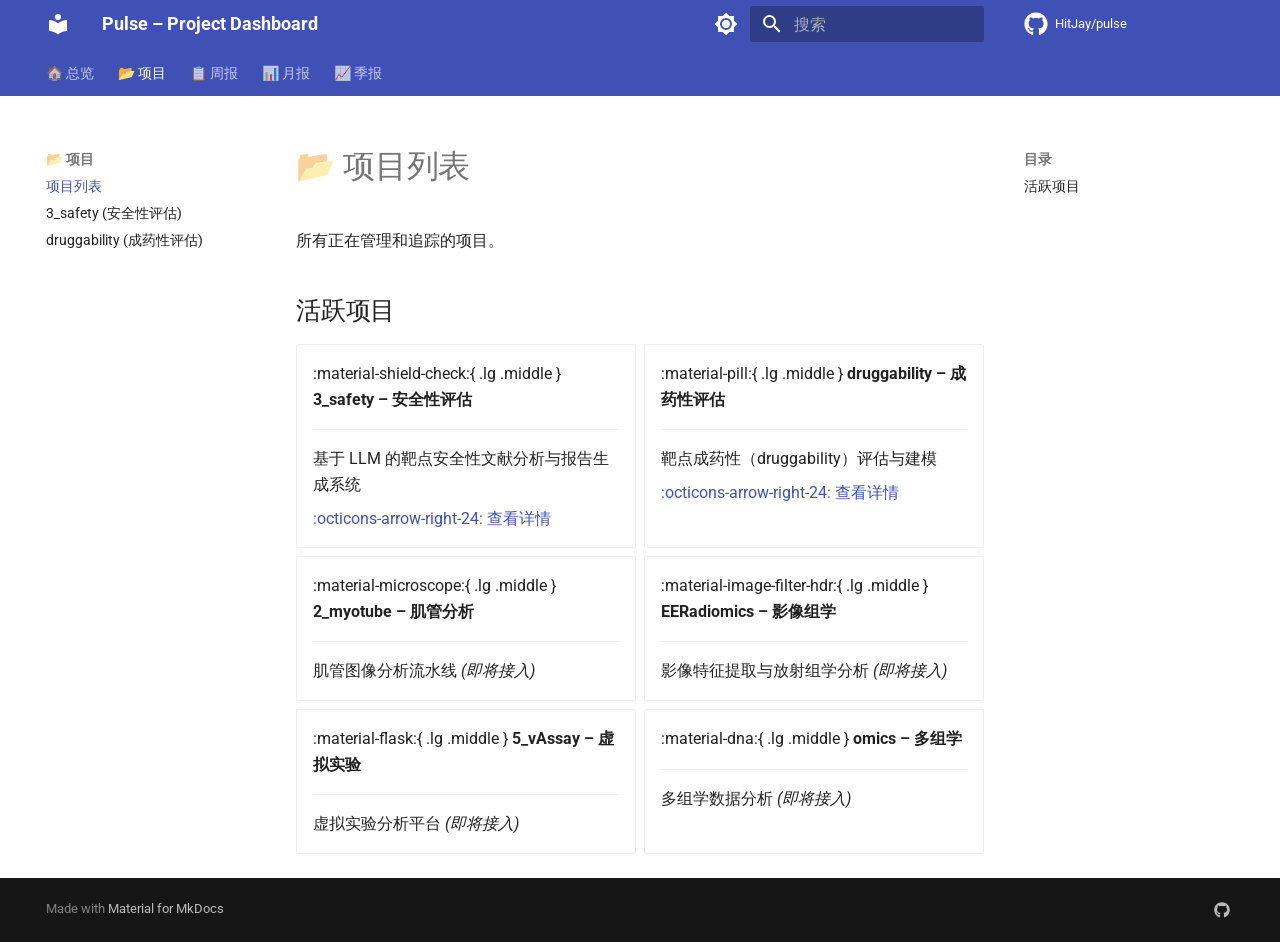
==== commit c9846359: "Deployed 95919dc with MkDocs version: 1.6.1" ====
--- a/projects/index.html
+++ b/projects/index.html
@@ -20,7 +20,7 @@
       
       
       <link rel="icon" href="../assets/images/favicon.png">
-      <meta name="generator" content="mkdocs-1.6.1, mkdocs-material-9.8.0">
+      <meta name="generator" content="mkdocs-1.6.1, mkdocs-material-9.8.1">
     
     
       
@@ -1045,7 +1045,7 @@
       <script id="__config" type="application/json">{"annotate": null, "base": "..", "features": ["navigation.instant", "navigation.tabs", "navigation.sections", "navigation.expand", "navigation.top", "search.suggest", "search.highlight", "content.code.copy", "toc.follow"], "search": "../assets/javascripts/workers/search.a7633da7.min.js", "tags": null, "translations": {"clipboard.copied": "\u5df2\u590d\u5236", "clipboard.copy": "\u590d\u5236", "search.result.more.one": "\u5728\u8be5\u9875\u4e0a\u8fd8\u6709 1 \u4e2a\u7b26\u5408\u6761\u4ef6\u7684\u7ed3\u679c", "search.result.more.other": "\u5728\u8be5\u9875\u4e0a\u8fd8\u6709 # \u4e2a\u7b26\u5408\u6761\u4ef6\u7684\u7ed3\u679c", "search.result.none": "\u6ca1\u6709\u627e\u5230\u7b26\u5408\u6761\u4ef6\u7684\u7ed3\u679c", "search.result.one": "\u627e\u5230 1 \u4e2a\u7b26\u5408\u6761\u4ef6\u7684\u7ed3\u679c", "search.result.other": "# \u4e2a\u7b26\u5408\u6761\u4ef6\u7684\u7ed3\u679c", "search.result.placeholder": "\u952e\u5165\u4ee5\u5f00\u59cb\u641c\u7d22", "search.result.term.missing": "\u7f3a\u5c11", "select.version": "\u9009\u62e9\u5f53\u524d\u7248\u672c"}, "version": null}</script>
     
     
-      <script src="../assets/javascripts/bundle.c21346df.min.js"></script>
+      <script src="../assets/javascripts/bundle.a5f9d56c.min.js"></script>
       
     
   
